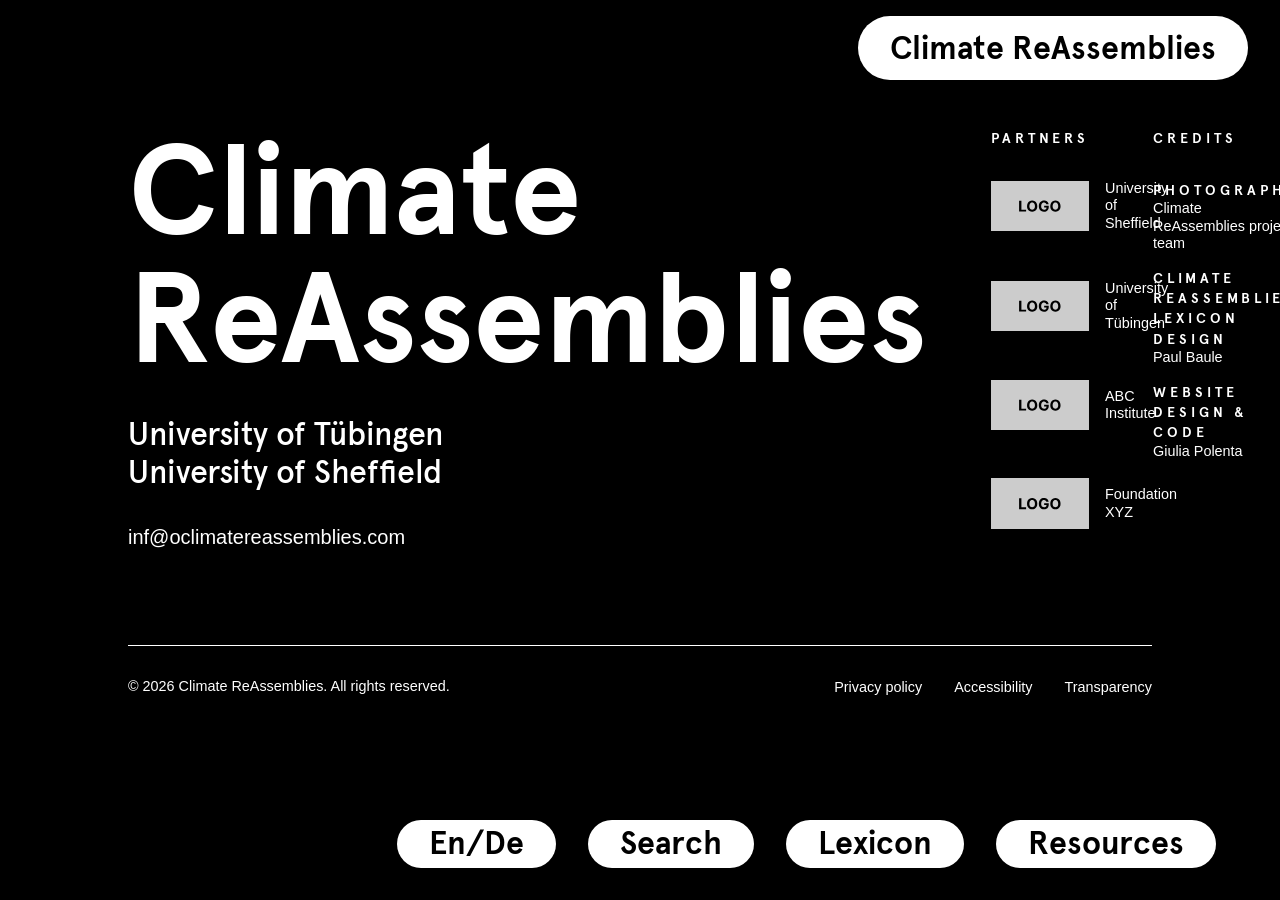
==== index.html @ f9e3c873 "Create resources page and layout" ====
<!DOCTYPE html>
<html lang="en">

<head>
    <meta charset="UTF-8">
    <meta name="viewport" content="width=device-width, initial-scale=1.0">
    <title>Climate ReAssemblies</title>
    <meta name="description"
        content="Climate ReAssemblies is a project that explores the intersection of climate change, art, and technology. Through a series of interactive installations and workshops, we aim to engage the public in meaningful conversations about the impact of climate change on our environment and society.">
    <link rel="stylesheet" href="https://use.typekit.net/gof7fem.css">
    <link rel="stylesheet" href="assets/css/base.css">
    <link rel="stylesheet" href="assets/css/font.css">
    <link rel="stylesheet" href="assets/css/variables.css">
    <link rel="stylesheet" href="assets/css/style.css">
    <noscript>Please turn on JS to navigate this website</noscript>
    <script src="https://cdn.jsdelivr.net/npm/gsap@3.15/dist/gsap.min.js"></script>
    <script src="https://cdn.jsdelivr.net/npm/gsap@3.15/dist/ScrollTrigger.min.js"></script>
    <script src="https://cdn.jsdelivr.net/npm/gsap@3.15/dist/SplitText.min.js"></script>
    <script src="assets/js/script.js" defer></script>
    <!-- <script src="assets/js/app.js" defer></script> -->
</head>

<body>

    <header>
        <h1 id="line">Climate ReAssemblies</h1>
    </header>

    <nav class="nav" aria-label="Main navigation">
        <a class="button nav-button">En/De</a>
        <a class="button nav-button">Search</a>
        <a class="button nav-button" href="https://climatereassemblieslexicon.sheffield.ac.uk/define"
            target="_blank">Lexicon</a>
        <a class="button nav-button" href="resources.html">Resources</a>
    </nav>

    <main class="main">
        <section id="overview-section" class="section current">
            <div class="section-nav-wrapper">
                <h2 class="section-nav-tab" role="tab" tabindex="0">Overview</h2>
            </div>
            <div class="section-layout-wrapper">
                <div class="section-header">
                    <h2 class="text-style-h2">Overview</h2>
                </div>
                <div class="section-content">
                    <div class="section-content-body">
                        <div class="flex-column">
                            <div class="flex-column-item" data-type="Overview" data-category="Definition"
                                data-id="source-1">
                                <h3 class="text-style-h3">Climate ReAssemblies is an interdisciplinary project at the
                                    intersection of research on arts and humanities perspectives on climate change and
                                    innovations in deliberative democracy. Through 're-stagings' of citizen climate
                                    assemblies co-designed with youth diaspora communities in Sheffield, UK and
                                    Tübingen, Germany, it will collectively assemble a body of stories, tools and
                                    resources for more inclusive and just climate adaptation and mitigation
                                    conversations.</h3>
                                <h3 class="text-style-h3">The project will address engagement with underrepresented
                                    citizens within climate assemblies and acknowledge diverse knowledges, insights and
                                    modes of deliberation. It will explore the potential of participatory arts-based
                                    approaches, notably scenario-making, for innovating within democratic processes and
                                    catalysing transformative climate action. The project directly addresses
                                    increasingly urgent demands at local, national and international levels for more
                                    inclusive, deliberative and active modes of citizenship in relation to climate
                                    change and just transitions. In doing so it puts social and environmental justice
                                    centre stage.</h3>
                                <div class="interactive-item">
                                    <span class="interactive-icon">
                                        <svg fill="none" viewBox="0 0 30 30" xmlns="http://www.w3.org/2000/svg">
                                            <path
                                                d="m27.1148 13.1344c-.7476 0-6.9562.7101-10.2492 1.0945 2.5992-2.0578 7.4907-5.94609 8.0227-6.47577 1.664-1.66641 1.0875-2.74219.5953-3.23438-.8156-.81562-2.0039-.6375-3.2344.59531-.5297.52969-4.4179 5.42114-6.4758 8.02034.3821-3.29299 1.0946-9.50159 1.0946-10.24924 0-2.357816-1.1696-2.709379-1.8657-2.709379-.696 0-1.8656.351563-1.8656 2.709379 0 .74765.7102 6.95859 1.0922 10.24924-2.0578-2.5992-5.94609-7.49065-6.47577-8.02034-1.23282-1.23281-2.41875-1.41093-3.23438-.59531-.50156.50156-.63516 1.15781-.37734 1.84687.16406.43829.49218.90469.97265 1.38751.52969.52968 5.42114 4.41557 8.02034 6.47347-3.29299-.3821-9.50159-1.0946-10.25159-1.0946-2.355466.0024-2.707029 1.1719-2.707029 1.868s.351563 1.8656 2.707029 1.8656c.75 0 6.95625-.7101 10.24919-1.0922-2.5992 2.0579-7.49059 5.9461-8.02028 6.4758-.48047.4805-.80859.9469-.97266 1.3852-.26015.6914-.12422 1.3476.37735 1.8469.33281.3304.73828.5085 1.17422.5085.6375 0 1.3289-.3703 2.06015-1.1015.52969-.5297 4.41802-5.4235 6.47582-8.0227-.3821 3.293-1.0922 9.5016-1.0922 10.2516 0 2.3555 1.1695 2.707 1.8656 2.707s1.8656-.3515 1.8656-2.707c0-.75-.7101-6.9563-1.0945-10.2492 2.0578 2.5992 5.9461 7.4906 6.4758 8.0203.7312.7312 1.425 1.1015 2.0625 1.1015.4359 0 .8414-.1757 1.1719-.5085.4921-.4922 1.071-1.568-.5954-3.2344-.5296-.5297-5.4211-4.418-8.0226-6.4758 3.2929.382 9.5015 1.0922 10.2492 1.0922 2.3578 0 2.7094-1.1672 2.7094-1.8656.0023-.6938-.3492-1.8633-2.7071-1.8633z"
                                                fill="#000000"></path>
                                        </svg>
                                    </span>
                                    <button class="button interactive-button text-style-label"
                                        data-action="add-to-collection">
                                        Collect
                                    </button>
                                </div>
                            </div>
                            <div class="flex-column-item">
                                <h3 class="text-style-h3">Lorem ipsum dolor sit amet, consectetur adipiscing elit, sed
                                    do eiusmod tempor incididunt ut labore et dolore magna aliqua. Ut enim ad minim
                                    veniam, quis nostrud exercitation ullamco laboris nisi ut aliquip ex ea commodo
                                    consequat. Duis aute irure dolor in reprehenderit in voluptate velit esse cillum
                                    dolore eu fugiat nulla pariatur. Excepteur sint occaecat cupidatat non proident,
                                    sunt in culpa qui officia deserunt mollit anim id est laborum.</h3>
                                <p class="text-style-p">Lorem ipsum dolor sit amet consectetur adipiscing elit. Quisque
                                    faucibus ex sapien vitae pellentesque sem placerat. In id cursus mi pretium tellus
                                    duis convallis. Tempus leo eu aenean sed diam urna tempor. Pulvinar vivamus
                                    fringilla lacus nec metus bibendum egestas. Iaculis massa nisl malesuada lacinia
                                    integer nunc posuere. Ut hendrerit semper vel class aptent taciti sociosqu. Ad
                                    litora torquent per conubia nostra inceptos himenaeos.
                                    Lorem ipsum dolor sit amet consectetur adipiscing elit. Quisque faucibus ex sapien
                                    vitae pellentesque sem placerat. In id cursus mi pretium tellus duis convallis.
                                    Tempus leo eu aenean sed diam urna tempor. Pulvinar vivamus fringilla lacus nec
                                    metus bibendum egestas. Iaculis massa nisl malesuada lacinia integer nunc posuere.
                                    Ut hendrerit semper vel class aptent taciti sociosqu. Ad litora torquent per conubia
                                    nostra inceptos himenaeos.</p>
                            </div>
                            <div class="flex-column-item" data-type="Overview" data-category="Quotation"
                                data-id="source-2">
                                <blockquote class="text-style-quote">
                                    &ldquo;Perhaps building policies is not so different from creating a story.&rdquo;
                                    <p class="text-style-label">Katy Rubin<br>Climate ReAssemblies interviews</p>
                                </blockquote>
                                <div class="interactive-item">
                                    <span class="interactive-icon">
                                        <svg fill="none" viewBox="0 0 30 30" xmlns="http://www.w3.org/2000/svg">
                                            <path
                                                d="m27.1148 13.1344c-.7476 0-6.9562.7101-10.2492 1.0945 2.5992-2.0578 7.4907-5.94609 8.0227-6.47577 1.664-1.66641 1.0875-2.74219.5953-3.23438-.8156-.81562-2.0039-.6375-3.2344.59531-.5297.52969-4.4179 5.42114-6.4758 8.02034.3821-3.29299 1.0946-9.50159 1.0946-10.24924 0-2.357816-1.1696-2.709379-1.8657-2.709379-.696 0-1.8656.351563-1.8656 2.709379 0 .74765.7102 6.95859 1.0922 10.24924-2.0578-2.5992-5.94609-7.49065-6.47577-8.02034-1.23282-1.23281-2.41875-1.41093-3.23438-.59531-.50156.50156-.63516 1.15781-.37734 1.84687.16406.43829.49218.90469.97265 1.38751.52969.52968 5.42114 4.41557 8.02034 6.47347-3.29299-.3821-9.50159-1.0946-10.25159-1.0946-2.355466.0024-2.707029 1.1719-2.707029 1.868s.351563 1.8656 2.707029 1.8656c.75 0 6.95625-.7101 10.24919-1.0922-2.5992 2.0579-7.49059 5.9461-8.02028 6.4758-.48047.4805-.80859.9469-.97266 1.3852-.26015.6914-.12422 1.3476.37735 1.8469.33281.3304.73828.5085 1.17422.5085.6375 0 1.3289-.3703 2.06015-1.1015.52969-.5297 4.41802-5.4235 6.47582-8.0227-.3821 3.293-1.0922 9.5016-1.0922 10.2516 0 2.3555 1.1695 2.707 1.8656 2.707s1.8656-.3515 1.8656-2.707c0-.75-.7101-6.9563-1.0945-10.2492 2.0578 2.5992 5.9461 7.4906 6.4758 8.0203.7312.7312 1.425 1.1015 2.0625 1.1015.4359 0 .8414-.1757 1.1719-.5085.4921-.4922 1.071-1.568-.5954-3.2344-.5296-.5297-5.4211-4.418-8.0226-6.4758 3.2929.382 9.5015 1.0922 10.2492 1.0922 2.3578 0 2.7094-1.1672 2.7094-1.8656.0023-.6938-.3492-1.8633-2.7071-1.8633z"
                                                fill="#000000"></path>
                                        </svg>
                                    </span>
                                    <button class="button interactive-button text-style-label"
                                        data-action="add-to-collection">
                                        Collect
                                    </button>
                                </div>
                            </div>
                        </div>
                        <div class="grid">
                            <div class="grid-item span-2" data-type="Overview" data-category="Article"
                                data-id="source-3">
                                <h3 class="text-style-h3">Lorem ipsum dolor sit amet, consectetur adipiscing elit, sed
                                    do eiusmod tempor incididunt ut labore et dolore magna aliqua. Ut enim ad minim
                                    veniam, quis nostrud exercitation ullamco laboris nisi ut aliquip ex ea commodo
                                    consequat. Duis aute irure dolor in reprehenderit in voluptate velit esse cillum
                                    dolore eu fugiat nulla pariatur. Excepteur sint occaecat cupidatat non proident,
                                    sunt in culpa qui officia deserunt mollit anim id est laborum.</h3>
                                <p class="text-style-p">Lorem ipsum dolor sit amet consectetur adipiscing elit. Quisque
                                    faucibus ex sapien vitae pellentesque sem placerat. In id cursus mi pretium tellus
                                    duis convallis. Tempus leo eu aenean sed diam urna tempor. Pulvinar vivamus
                                    fringilla lacus nec metus bibendum egestas. Iaculis massa nisl malesuada lacinia
                                    integer nunc posuere. Ut hendrerit semper vel class aptent taciti sociosqu. Ad
                                    litora torquent per conubia nostra inceptos himenaeos.
                                    Lorem ipsum dolor sit amet consectetur adipiscing elit. Quisque faucibus ex sapien
                                    vitae pellentesque sem placerat. In id cursus mi pretium tellus duis convallis.
                                    Tempus leo eu aenean sed diam urna tempor. Pulvinar vivamus fringilla lacus nec
                                    metus bibendum egestas. Iaculis massa nisl malesuada lacinia integer nunc posuere.
                                    Ut hendrerit semper vel class aptent taciti sociosqu. Ad litora torquent per conubia
                                    nostra inceptos himenaeos.</p>
                                <div class="interactive-item">
                                    <span class="interactive-icon">
                                        <svg fill="none" viewBox="0 0 30 30" xmlns="http://www.w3.org/2000/svg">
                                            <path
                                                d="m27.1148 13.1344c-.7476 0-6.9562.7101-10.2492 1.0945 2.5992-2.0578 7.4907-5.94609 8.0227-6.47577 1.664-1.66641 1.0875-2.74219.5953-3.23438-.8156-.81562-2.0039-.6375-3.2344.59531-.5297.52969-4.4179 5.42114-6.4758 8.02034.3821-3.29299 1.0946-9.50159 1.0946-10.24924 0-2.357816-1.1696-2.709379-1.8657-2.709379-.696 0-1.8656.351563-1.8656 2.709379 0 .74765.7102 6.95859 1.0922 10.24924-2.0578-2.5992-5.94609-7.49065-6.47577-8.02034-1.23282-1.23281-2.41875-1.41093-3.23438-.59531-.50156.50156-.63516 1.15781-.37734 1.84687.16406.43829.49218.90469.97265 1.38751.52969.52968 5.42114 4.41557 8.02034 6.47347-3.29299-.3821-9.50159-1.0946-10.25159-1.0946-2.355466.0024-2.707029 1.1719-2.707029 1.868s.351563 1.8656 2.707029 1.8656c.75 0 6.95625-.7101 10.24919-1.0922-2.5992 2.0579-7.49059 5.9461-8.02028 6.4758-.48047.4805-.80859.9469-.97266 1.3852-.26015.6914-.12422 1.3476.37735 1.8469.33281.3304.73828.5085 1.17422.5085.6375 0 1.3289-.3703 2.06015-1.1015.52969-.5297 4.41802-5.4235 6.47582-8.0227-.3821 3.293-1.0922 9.5016-1.0922 10.2516 0 2.3555 1.1695 2.707 1.8656 2.707s1.8656-.3515 1.8656-2.707c0-.75-.7101-6.9563-1.0945-10.2492 2.0578 2.5992 5.9461 7.4906 6.4758 8.0203.7312.7312 1.425 1.1015 2.0625 1.1015.4359 0 .8414-.1757 1.1719-.5085.4921-.4922 1.071-1.568-.5954-3.2344-.5296-.5297-5.4211-4.418-8.0226-6.4758 3.2929.382 9.5015 1.0922 10.2492 1.0922 2.3578 0 2.7094-1.1672 2.7094-1.8656.0023-.6938-.3492-1.8633-2.7071-1.8633z"
                                                fill="#000000"></path>
                                        </svg>
                                    </span>
                                    <button class="button interactive-button text-style-label"
                                        data-action="add-to-collection">
                                        Collect
                                    </button>
                                </div>
                            </div>
                        </div>
                    </div>
                </div>
            </div>
        </section>

        <section id="german-section" class="section">
            <div class="section-nav-wrapper">
                <h2 class="section-nav-tab" role="tab" tabindex="0">German Assemblies</h2>
            </div>
            <div class="section-layout-wrapper">
                <div class="section-header">
                    <h2 class="text-style-h2">German Assemblies</h2>
                </div>
                <div class="section-content">
                    <div class="section-content-body">
                        <div class="flex-column">
                            <div class="flex-column-item">
                                <h3 class="text-style-h3">Lorem ipsum dolor sit amet, consectetur adipiscing elit, sed
                                    do eiusmod tempor incididunt ut labore et dolore magna aliqua. Ut enim ad minim
                                    veniam, quis nostrud exercitation ullamco laboris nisi ut aliquip ex ea commodo
                                    consequat. Duis aute irure dolor in reprehenderit in voluptate velit esse cillum
                                    dolore eu fugiat nulla pariatur. Excepteur sint occaecat cupidatat non proident,
                                    sunt in culpa qui officia deserunt mollit anim id est laborum.</h3>
                                <p class="text-style-p">Lorem ipsum dolor sit amet consectetur adipiscing elit. Quisque
                                    faucibus ex sapien vitae pellentesque sem placerat. In id cursus mi pretium tellus
                                    duis convallis. Tempus leo eu aenean sed diam urna tempor. Pulvinar vivamus
                                    fringilla lacus nec metus bibendum egestas. Iaculis massa nisl malesuada lacinia
                                    integer nunc posuere. Ut hendrerit semper vel class aptent taciti sociosqu. Ad
                                    litora torquent per conubia nostra inceptos himenaeos.
                                    Lorem ipsum dolor sit amet consectetur adipiscing elit. Quisque faucibus ex sapien
                                    vitae pellentesque sem placerat. In id cursus mi pretium tellus duis convallis.
                                    Tempus leo eu aenean sed diam urna tempor. Pulvinar vivamus fringilla lacus nec
                                    metus bibendum egestas. Iaculis massa nisl malesuada lacinia integer nunc posuere.
                                    Ut hendrerit semper vel class aptent taciti sociosqu. Ad litora torquent per conubia
                                    nostra inceptos himenaeos.</p>
                            </div>
                        </div>
                        <div class="flex-column-item" data-type="German Assemblies" data-category="Quotation"
                            data-id="source-4">
                            <blockquote class="text-style-quote">
                                &ldquo;Lorem ipsum dolor sit amet, consectetur adipiscing elit.&rdquo;
                                <p class="text-style-label">This is a quotation</p>
                            </blockquote>
                            <div class="interactive-item">
                                <span class="interactive-icon">
                                    <svg fill="none" viewBox="0 0 30 30" xmlns="http://www.w3.org/2000/svg">
                                        <path
                                            d="m27.1148 13.1344c-.7476 0-6.9562.7101-10.2492 1.0945 2.5992-2.0578 7.4907-5.94609 8.0227-6.47577 1.664-1.66641 1.0875-2.74219.5953-3.23438-.8156-.81562-2.0039-.6375-3.2344.59531-.5297.52969-4.4179 5.42114-6.4758 8.02034.3821-3.29299 1.0946-9.50159 1.0946-10.24924 0-2.357816-1.1696-2.709379-1.8657-2.709379-.696 0-1.8656.351563-1.8656 2.709379 0 .74765.7102 6.95859 1.0922 10.24924-2.0578-2.5992-5.94609-7.49065-6.47577-8.02034-1.23282-1.23281-2.41875-1.41093-3.23438-.59531-.50156.50156-.63516 1.15781-.37734 1.84687.16406.43829.49218.90469.97265 1.38751.52969.52968 5.42114 4.41557 8.02034 6.47347-3.29299-.3821-9.50159-1.0946-10.25159-1.0946-2.355466.0024-2.707029 1.1719-2.707029 1.868s.351563 1.8656 2.707029 1.8656c.75 0 6.95625-.7101 10.24919-1.0922-2.5992 2.0579-7.49059 5.9461-8.02028 6.4758-.48047.4805-.80859.9469-.97266 1.3852-.26015.6914-.12422 1.3476.37735 1.8469.33281.3304.73828.5085 1.17422.5085.6375 0 1.3289-.3703 2.06015-1.1015.52969-.5297 4.41802-5.4235 6.47582-8.0227-.3821 3.293-1.0922 9.5016-1.0922 10.2516 0 2.3555 1.1695 2.707 1.8656 2.707s1.8656-.3515 1.8656-2.707c0-.75-.7101-6.9563-1.0945-10.2492 2.0578 2.5992 5.9461 7.4906 6.4758 8.0203.7312.7312 1.425 1.1015 2.0625 1.1015.4359 0 .8414-.1757 1.1719-.5085.4921-.4922 1.071-1.568-.5954-3.2344-.5296-.5297-5.4211-4.418-8.0226-6.4758 3.2929.382 9.5015 1.0922 10.2492 1.0922 2.3578 0 2.7094-1.1672 2.7094-1.8656.0023-.6938-.3492-1.8633-2.7071-1.8633z"
                                            fill="#000000"></path>
                                    </svg>
                                </span>
                                <button class="button interactive-button text-style-label"
                                    data-action="add-to-collection">
                                    Collect
                                </button>
                            </div>
                        </div>
                        <div class="grid">
                            <div class="grid-item span-2" data-type="German Assemblies" data-category="Article"
                                data-id="source-5">
                                <h3 class="text-style-h3">Lorem ipsum dolor sit amet, consectetur adipiscing elit, sed
                                    do eiusmod tempor incididunt ut labore et dolore magna aliqua. Ut enim ad minim
                                    veniam, quis nostrud exercitation ullamco laboris nisi ut aliquip ex ea commodo
                                    consequat. Duis aute irure dolor in reprehenderit in voluptate velit esse cillum
                                    dolore eu fugiat nulla pariatur. Excepteur sint occaecat cupidatat non proident,
                                    sunt in culpa qui officia deserunt mollit anim id est laborum.</h3>
                                <p class="text-style-p">Lorem ipsum dolor sit amet consectetur adipiscing elit. Quisque
                                    faucibus ex sapien vitae pellentesque sem placerat. In id cursus mi pretium tellus
                                    duis convallis. Tempus leo eu aenean sed diam urna tempor. Pulvinar vivamus
                                    fringilla lacus nec metus bibendum egestas. Iaculis massa nisl malesuada lacinia
                                    integer nunc posuere. Ut hendrerit semper vel class aptent taciti sociosqu. Ad
                                    litora torquent per conubia nostra inceptos himenaeos.
                                    Lorem ipsum dolor sit amet consectetur adipiscing elit. Quisque faucibus ex sapien
                                    vitae pellentesque sem placerat. In id cursus mi pretium tellus duis convallis.
                                    Tempus leo eu aenean sed diam urna tempor. Pulvinar vivamus fringilla lacus nec
                                    metus bibendum egestas. Iaculis massa nisl malesuada lacinia integer nunc posuere.
                                    Ut hendrerit semper vel class aptent taciti sociosqu. Ad litora torquent per conubia
                                    nostra inceptos himenaeos.</p>
                                <div class="interactive-item">
                                    <span class="interactive-icon">
                                        <svg fill="none" viewBox="0 0 30 30" xmlns="http://www.w3.org/2000/svg">
                                            <path
                                                d="m27.1148 13.1344c-.7476 0-6.9562.7101-10.2492 1.0945 2.5992-2.0578 7.4907-5.94609 8.0227-6.47577 1.664-1.66641 1.0875-2.74219.5953-3.23438-.8156-.81562-2.0039-.6375-3.2344.59531-.5297.52969-4.4179 5.42114-6.4758 8.02034.3821-3.29299 1.0946-9.50159 1.0946-10.24924 0-2.357816-1.1696-2.709379-1.8657-2.709379-.696 0-1.8656.351563-1.8656 2.709379 0 .74765.7102 6.95859 1.0922 10.24924-2.0578-2.5992-5.94609-7.49065-6.47577-8.02034-1.23282-1.23281-2.41875-1.41093-3.23438-.59531-.50156.50156-.63516 1.15781-.37734 1.84687.16406.43829.49218.90469.97265 1.38751.52969.52968 5.42114 4.41557 8.02034 6.47347-3.29299-.3821-9.50159-1.0946-10.25159-1.0946-2.355466.0024-2.707029 1.1719-2.707029 1.868s.351563 1.8656 2.707029 1.8656c.75 0 6.95625-.7101 10.24919-1.0922-2.5992 2.0579-7.49059 5.9461-8.02028 6.4758-.48047.4805-.80859.9469-.97266 1.3852-.26015.6914-.12422 1.3476.37735 1.8469.33281.3304.73828.5085 1.17422.5085.6375 0 1.3289-.3703 2.06015-1.1015.52969-.5297 4.41802-5.4235 6.47582-8.0227-.3821 3.293-1.0922 9.5016-1.0922 10.2516 0 2.3555 1.1695 2.707 1.8656 2.707s1.8656-.3515 1.8656-2.707c0-.75-.7101-6.9563-1.0945-10.2492 2.0578 2.5992 5.9461 7.4906 6.4758 8.0203.7312.7312 1.425 1.1015 2.0625 1.1015.4359 0 .8414-.1757 1.1719-.5085.4921-.4922 1.071-1.568-.5954-3.2344-.5296-.5297-5.4211-4.418-8.0226-6.4758 3.2929.382 9.5015 1.0922 10.2492 1.0922 2.3578 0 2.7094-1.1672 2.7094-1.8656.0023-.6938-.3492-1.8633-2.7071-1.8633z"
                                                fill="#000000"></path>
                                        </svg>
                                    </span>
                                    <button class="button interactive-button text-style-label"
                                        data-action="add-to-collection">
                                        Collect
                                    </button>
                                </div>
                            </div>
                            <div class="grid-item span-2" data-type="German Assemblies" data-category="Article"
                                data-id="source-6">
                                <h3 class="text-style-h3">Lorem ipsum dolor sit amet, consectetur adipiscing elit, sed
                                    do eiusmod tempor incididunt ut labore et dolore magna aliqua. Ut enim ad minim
                                    veniam, quis nostrud exercitation ullamco laboris nisi ut aliquip ex ea commodo
                                    consequat. Duis aute irure dolor in reprehenderit in voluptate velit esse cillum
                                    dolore eu fugiat nulla pariatur. Excepteur sint occaecat cupidatat non proident,
                                    sunt in culpa qui officia deserunt mollit anim id est laborum.</h3>
                                <p class="text-style-p">Lorem ipsum dolor sit amet consectetur adipiscing elit. Quisque
                                    faucibus ex sapien vitae pellentesque sem placerat. In id cursus mi pretium tellus
                                    duis convallis. Tempus leo eu aenean sed diam urna tempor. Pulvinar vivamus
                                    fringilla lacus nec metus bibendum egestas. Iaculis massa nisl malesuada lacinia
                                    integer nunc posuere. Ut hendrerit semper vel class aptent taciti sociosqu. Ad
                                    litora torquent per conubia nostra inceptos himenaeos.
                                    Lorem ipsum dolor sit amet consectetur adipiscing elit. Quisque faucibus ex sapien
                                    vitae pellentesque sem placerat. In id cursus mi pretium tellus duis convallis.
                                    Tempus leo eu aenean sed diam urna tempor. Pulvinar vivamus fringilla lacus nec
                                    metus bibendum egestas. Iaculis massa nisl malesuada lacinia integer nunc posuere.
                                    Ut hendrerit semper vel class aptent taciti sociosqu. Ad litora torquent per conubia
                                    nostra inceptos himenaeos.</p>
                                <div class="interactive-item">
                                    <span class="interactive-icon">
                                        <svg fill="none" viewBox="0 0 30 30" xmlns="http://www.w3.org/2000/svg">
                                            <path
                                                d="m27.1148 13.1344c-.7476 0-6.9562.7101-10.2492 1.0945 2.5992-2.0578 7.4907-5.94609 8.0227-6.47577 1.664-1.66641 1.0875-2.74219.5953-3.23438-.8156-.81562-2.0039-.6375-3.2344.59531-.5297.52969-4.4179 5.42114-6.4758 8.02034.3821-3.29299 1.0946-9.50159 1.0946-10.24924 0-2.357816-1.1696-2.709379-1.8657-2.709379-.696 0-1.8656.351563-1.8656 2.709379 0 .74765.7102 6.95859 1.0922 10.24924-2.0578-2.5992-5.94609-7.49065-6.47577-8.02034-1.23282-1.23281-2.41875-1.41093-3.23438-.59531-.50156.50156-.63516 1.15781-.37734 1.84687.16406.43829.49218.90469.97265 1.38751.52969.52968 5.42114 4.41557 8.02034 6.47347-3.29299-.3821-9.50159-1.0946-10.25159-1.0946-2.355466.0024-2.707029 1.1719-2.707029 1.868s.351563 1.8656 2.707029 1.8656c.75 0 6.95625-.7101 10.24919-1.0922-2.5992 2.0579-7.49059 5.9461-8.02028 6.4758-.48047.4805-.80859.9469-.97266 1.3852-.26015.6914-.12422 1.3476.37735 1.8469.33281.3304.73828.5085 1.17422.5085.6375 0 1.3289-.3703 2.06015-1.1015.52969-.5297 4.41802-5.4235 6.47582-8.0227-.3821 3.293-1.0922 9.5016-1.0922 10.2516 0 2.3555 1.1695 2.707 1.8656 2.707s1.8656-.3515 1.8656-2.707c0-.75-.7101-6.9563-1.0945-10.2492 2.0578 2.5992 5.9461 7.4906 6.4758 8.0203.7312.7312 1.425 1.1015 2.0625 1.1015.4359 0 .8414-.1757 1.1719-.5085.4921-.4922 1.071-1.568-.5954-3.2344-.5296-.5297-5.4211-4.418-8.0226-6.4758 3.2929.382 9.5015 1.0922 10.2492 1.0922 2.3578 0 2.7094-1.1672 2.7094-1.8656.0023-.6938-.3492-1.8633-2.7071-1.8633z"
                                                fill="#000000"></path>
                                        </svg>
                                    </span>
                                    <button class="button interactive-button text-style-label"
                                        data-action="add-to-collection">
                                        Collect
                                    </button>
                                </div>
                            </div>
                        </div>

                        <div class="grid">
                            <div class="grid-item" data-type="German Assemblies" data-category="Tool"
                                data-id="source-7">
                                <h3 class="text-style-h3">Lorem ipsum dolor sit amet</h3>
                                <p class="text-style-p">Lorem ipsum dolor sit amet consectetur adipiscing elit. Quisque
                                    faucibus ex sapien vitae pellentesque sem placerat. In id cursus mi pretium tellus
                                    duis convallis. Tempus leo eu aenean sed diam urna tempor. Pulvinar vivamus
                                    fringilla lacus nec metus bibendum egestas. Iaculis massa nisl malesuada lacinia
                                    integer nunc posuere. Ut hendrerit semper vel class aptent taciti sociosqu. Ad
                                    litora torquent per conubia nostra inceptos himenaeos.</p>
                                <div class="interactive-item">
                                    <span class="interactive-icon">
                                        <svg fill="none" viewBox="0 0 30 30" xmlns="http://www.w3.org/2000/svg">
                                            <path
                                                d="m27.1148 13.1344c-.7476 0-6.9562.7101-10.2492 1.0945 2.5992-2.0578 7.4907-5.94609 8.0227-6.47577 1.664-1.66641 1.0875-2.74219.5953-3.23438-.8156-.81562-2.0039-.6375-3.2344.59531-.5297.52969-4.4179 5.42114-6.4758 8.02034.3821-3.29299 1.0946-9.50159 1.0946-10.24924 0-2.357816-1.1696-2.709379-1.8657-2.709379-.696 0-1.8656.351563-1.8656 2.709379 0 .74765.7102 6.95859 1.0922 10.24924-2.0578-2.5992-5.94609-7.49065-6.47577-8.02034-1.23282-1.23281-2.41875-1.41093-3.23438-.59531-.50156.50156-.63516 1.15781-.37734 1.84687.16406.43829.49218.90469.97265 1.38751.52969.52968 5.42114 4.41557 8.02034 6.47347-3.29299-.3821-9.50159-1.0946-10.25159-1.0946-2.355466.0024-2.707029 1.1719-2.707029 1.868s.351563 1.8656 2.707029 1.8656c.75 0 6.95625-.7101 10.24919-1.0922-2.5992 2.0579-7.49059 5.9461-8.02028 6.4758-.48047.4805-.80859.9469-.97266 1.3852-.26015.6914-.12422 1.3476.37735 1.8469.33281.3304.73828.5085 1.17422.5085.6375 0 1.3289-.3703 2.06015-1.1015.52969-.5297 4.41802-5.4235 6.47582-8.0227-.3821 3.293-1.0922 9.5016-1.0922 10.2516 0 2.3555 1.1695 2.707 1.8656 2.707s1.8656-.3515 1.8656-2.707c0-.75-.7101-6.9563-1.0945-10.2492 2.0578 2.5992 5.9461 7.4906 6.4758 8.0203.7312.7312 1.425 1.1015 2.0625 1.1015.4359 0 .8414-.1757 1.1719-.5085.4921-.4922 1.071-1.568-.5954-3.2344-.5296-.5297-5.4211-4.418-8.0226-6.4758 3.2929.382 9.5015 1.0922 10.2492 1.0922 2.3578 0 2.7094-1.1672 2.7094-1.8656.0023-.6938-.3492-1.8633-2.7071-1.8633z"
                                                fill="#000000"></path>
                                        </svg>
                                    </span>
                                    <button class="button interactive-button text-style-label"
                                        data-action="add-to-collection">
                                        Collect
                                    </button>
                                </div>
                            </div>
                            <div class="grid-item" data-type="German Assemblies" data-category="Tool"
                                data-id="source-8">
                                <h3 class="text-style-h3">Lorem ipsum dolor sit amet</h3>
                                <p class="text-style-p">Lorem ipsum dolor sit amet consectetur adipiscing elit. Quisque
                                    faucibus ex sapien vitae pellentesque sem placerat. In id cursus mi pretium tellus
                                    duis convallis. Tempus leo eu aenean sed diam urna tempor. Pulvinar vivamus
                                    fringilla lacus nec metus bibendum egestas. Iaculis massa nisl malesuada lacinia
                                    integer nunc posuere. Ut hendrerit semper vel class aptent taciti sociosqu. Ad
                                    litora torquent per conubia nostra inceptos himenaeos.</p>
                                <div class="interactive-item">
                                    <span class="interactive-icon">
                                        <svg fill="none" viewBox="0 0 30 30" xmlns="http://www.w3.org/2000/svg">
                                            <path
                                                d="m27.1148 13.1344c-.7476 0-6.9562.7101-10.2492 1.0945 2.5992-2.0578 7.4907-5.94609 8.0227-6.47577 1.664-1.66641 1.0875-2.74219.5953-3.23438-.8156-.81562-2.0039-.6375-3.2344.59531-.5297.52969-4.4179 5.42114-6.4758 8.02034.3821-3.29299 1.0946-9.50159 1.0946-10.24924 0-2.357816-1.1696-2.709379-1.8657-2.709379-.696 0-1.8656.351563-1.8656 2.709379 0 .74765.7102 6.95859 1.0922 10.24924-2.0578-2.5992-5.94609-7.49065-6.47577-8.02034-1.23282-1.23281-2.41875-1.41093-3.23438-.59531-.50156.50156-.63516 1.15781-.37734 1.84687.16406.43829.49218.90469.97265 1.38751.52969.52968 5.42114 4.41557 8.02034 6.47347-3.29299-.3821-9.50159-1.0946-10.25159-1.0946-2.355466.0024-2.707029 1.1719-2.707029 1.868s.351563 1.8656 2.707029 1.8656c.75 0 6.95625-.7101 10.24919-1.0922-2.5992 2.0579-7.49059 5.9461-8.02028 6.4758-.48047.4805-.80859.9469-.97266 1.3852-.26015.6914-.12422 1.3476.37735 1.8469.33281.3304.73828.5085 1.17422.5085.6375 0 1.3289-.3703 2.06015-1.1015.52969-.5297 4.41802-5.4235 6.47582-8.0227-.3821 3.293-1.0922 9.5016-1.0922 10.2516 0 2.3555 1.1695 2.707 1.8656 2.707s1.8656-.3515 1.8656-2.707c0-.75-.7101-6.9563-1.0945-10.2492 2.0578 2.5992 5.9461 7.4906 6.4758 8.0203.7312.7312 1.425 1.1015 2.0625 1.1015.4359 0 .8414-.1757 1.1719-.5085.4921-.4922 1.071-1.568-.5954-3.2344-.5296-.5297-5.4211-4.418-8.0226-6.4758 3.2929.382 9.5015 1.0922 10.2492 1.0922 2.3578 0 2.7094-1.1672 2.7094-1.8656.0023-.6938-.3492-1.8633-2.7071-1.8633z"
                                                fill="#000000"></path>
                                        </svg>
                                    </span>
                                    <button class="button interactive-button text-style-label"
                                        data-action="add-to-collection">
                                        Collect
                                    </button>
                                </div>
                            </div>
                            <div class="grid-item" data-type="German Assemblies" data-category="Tool"
                                data-id="source-9">
                                <h3 class="text-style-h3">Lorem ipsum dolor sit amet</h3>
                                <p class="text-style-p">Lorem ipsum dolor sit amet consectetur adipiscing elit. Quisque
                                    faucibus ex sapien vitae pellentesque sem placerat. In id cursus mi pretium tellus
                                    duis convallis. Tempus leo eu aenean sed diam urna tempor. Pulvinar vivamus
                                    fringilla lacus nec metus bibendum egestas. Iaculis massa nisl malesuada lacinia
                                    integer nunc posuere. Ut hendrerit semper vel class aptent taciti sociosqu. Ad
                                    litora torquent per conubia nostra inceptos himenaeos.</p>
                                <div class="interactive-item">
                                    <span class="interactive-icon">
                                        <svg fill="none" viewBox="0 0 30 30" xmlns="http://www.w3.org/2000/svg">
                                            <path
                                                d="m27.1148 13.1344c-.7476 0-6.9562.7101-10.2492 1.0945 2.5992-2.0578 7.4907-5.94609 8.0227-6.47577 1.664-1.66641 1.0875-2.74219.5953-3.23438-.8156-.81562-2.0039-.6375-3.2344.59531-.5297.52969-4.4179 5.42114-6.4758 8.02034.3821-3.29299 1.0946-9.50159 1.0946-10.24924 0-2.357816-1.1696-2.709379-1.8657-2.709379-.696 0-1.8656.351563-1.8656 2.709379 0 .74765.7102 6.95859 1.0922 10.24924-2.0578-2.5992-5.94609-7.49065-6.47577-8.02034-1.23282-1.23281-2.41875-1.41093-3.23438-.59531-.50156.50156-.63516 1.15781-.37734 1.84687.16406.43829.49218.90469.97265 1.38751.52969.52968 5.42114 4.41557 8.02034 6.47347-3.29299-.3821-9.50159-1.0946-10.25159-1.0946-2.355466.0024-2.707029 1.1719-2.707029 1.868s.351563 1.8656 2.707029 1.8656c.75 0 6.95625-.7101 10.24919-1.0922-2.5992 2.0579-7.49059 5.9461-8.02028 6.4758-.48047.4805-.80859.9469-.97266 1.3852-.26015.6914-.12422 1.3476.37735 1.8469.33281.3304.73828.5085 1.17422.5085.6375 0 1.3289-.3703 2.06015-1.1015.52969-.5297 4.41802-5.4235 6.47582-8.0227-.3821 3.293-1.0922 9.5016-1.0922 10.2516 0 2.3555 1.1695 2.707 1.8656 2.707s1.8656-.3515 1.8656-2.707c0-.75-.7101-6.9563-1.0945-10.2492 2.0578 2.5992 5.9461 7.4906 6.4758 8.0203.7312.7312 1.425 1.1015 2.0625 1.1015.4359 0 .8414-.1757 1.1719-.5085.4921-.4922 1.071-1.568-.5954-3.2344-.5296-.5297-5.4211-4.418-8.0226-6.4758 3.2929.382 9.5015 1.0922 10.2492 1.0922 2.3578 0 2.7094-1.1672 2.7094-1.8656.0023-.6938-.3492-1.8633-2.7071-1.8633z"
                                                fill="#000000"></path>
                                        </svg>
                                    </span>
                                    <button class="button interactive-button text-style-label"
                                        data-action="add-to-collection">
                                        Collect
                                    </button>
                                </div>
                            </div>
                            <div class="grid-item" data-type="German Assemblies" data-category="Tool"
                                data-id="source-10">
                                <h3 class="text-style-h3">Lorem ipsum dolor sit amet</h3>
                                <p class="text-style-p">Lorem ipsum dolor sit amet consectetur adipiscing elit. Quisque
                                    faucibus ex sapien vitae pellentesque sem placerat. In id cursus mi pretium tellus
                                    duis convallis. Tempus leo eu aenean sed diam urna tempor. Pulvinar vivamus
                                    fringilla lacus nec metus bibendum egestas. Iaculis massa nisl malesuada lacinia
                                    integer nunc posuere. Ut hendrerit semper vel class aptent taciti sociosqu. Ad
                                    litora torquent per conubia nostra inceptos himenaeos.</p>
                                <div class="interactive-item">
                                    <span class="interactive-icon">
                                        <svg fill="none" viewBox="0 0 30 30" xmlns="http://www.w3.org/2000/svg">
                                            <path
                                                d="m27.1148 13.1344c-.7476 0-6.9562.7101-10.2492 1.0945 2.5992-2.0578 7.4907-5.94609 8.0227-6.47577 1.664-1.66641 1.0875-2.74219.5953-3.23438-.8156-.81562-2.0039-.6375-3.2344.59531-.5297.52969-4.4179 5.42114-6.4758 8.02034.3821-3.29299 1.0946-9.50159 1.0946-10.24924 0-2.357816-1.1696-2.709379-1.8657-2.709379-.696 0-1.8656.351563-1.8656 2.709379 0 .74765.7102 6.95859 1.0922 10.24924-2.0578-2.5992-5.94609-7.49065-6.47577-8.02034-1.23282-1.23281-2.41875-1.41093-3.23438-.59531-.50156.50156-.63516 1.15781-.37734 1.84687.16406.43829.49218.90469.97265 1.38751.52969.52968 5.42114 4.41557 8.02034 6.47347-3.29299-.3821-9.50159-1.0946-10.25159-1.0946-2.355466.0024-2.707029 1.1719-2.707029 1.868s.351563 1.8656 2.707029 1.8656c.75 0 6.95625-.7101 10.24919-1.0922-2.5992 2.0579-7.49059 5.9461-8.02028 6.4758-.48047.4805-.80859.9469-.97266 1.3852-.26015.6914-.12422 1.3476.37735 1.8469.33281.3304.73828.5085 1.17422.5085.6375 0 1.3289-.3703 2.06015-1.1015.52969-.5297 4.41802-5.4235 6.47582-8.0227-.3821 3.293-1.0922 9.5016-1.0922 10.2516 0 2.3555 1.1695 2.707 1.8656 2.707s1.8656-.3515 1.8656-2.707c0-.75-.7101-6.9563-1.0945-10.2492 2.0578 2.5992 5.9461 7.4906 6.4758 8.0203.7312.7312 1.425 1.1015 2.0625 1.1015.4359 0 .8414-.1757 1.1719-.5085.4921-.4922 1.071-1.568-.5954-3.2344-.5296-.5297-5.4211-4.418-8.0226-6.4758 3.2929.382 9.5015 1.0922 10.2492 1.0922 2.3578 0 2.7094-1.1672 2.7094-1.8656.0023-.6938-.3492-1.8633-2.7071-1.8633z"
                                                fill="#000000"></path>
                                        </svg>
                                    </span>
                                    <button class="button interactive-button text-style-label"
                                        data-action="add-to-collection">
                                        Collect
                                    </button>
                                </div>
                            </div>
                        </div>
                    </div>
                </div>
            </div>
        </section>

        <section id="uk-section" class="section">
            <div class="section-nav-wrapper">
                <h2 class="section-nav-tab" role="tab" tabindex="0">UK Assemblies</h2>
            </div>
            <div class="section-layout-wrapper">
                <div class="section-header">
                    <h2 class="text-style-h2">UK Assemblies</h2>
                </div>
                <div class="section-content">
                    <div class="section-content-body">
                        <div class="flex-column">
                            <div class="flex-column-item">
                                <h3 class="text-style-h3">Lorem ipsum dolor sit amet, consectetur adipiscing elit, sed
                                    do eiusmod tempor incididunt ut labore et dolore magna aliqua. Ut enim ad minim
                                    veniam, quis nostrud exercitation ullamco laboris nisi ut aliquip ex ea commodo
                                    consequat. Duis aute irure dolor in reprehenderit in voluptate velit esse cillum
                                    dolore eu fugiat nulla pariatur. Excepteur sint occaecat cupidatat non proident,
                                    sunt in culpa qui officia deserunt mollit anim id est laborum.</h3>
                                <p class="text-style-p">Lorem ipsum dolor sit amet consectetur adipiscing elit. Quisque
                                    faucibus ex sapien vitae pellentesque sem placerat. In id cursus mi pretium tellus
                                    duis convallis. Tempus leo eu aenean sed diam urna tempor. Pulvinar vivamus
                                    fringilla lacus nec metus bibendum egestas. Iaculis massa nisl malesuada lacinia
                                    integer nunc posuere. Ut hendrerit semper vel class aptent taciti sociosqu. Ad
                                    litora torquent per conubia nostra inceptos himenaeos.
                                    Lorem ipsum dolor sit amet consectetur adipiscing elit. Quisque faucibus ex sapien
                                    vitae pellentesque sem placerat. In id cursus mi pretium tellus duis convallis.
                                    Tempus leo eu aenean sed diam urna tempor. Pulvinar vivamus fringilla lacus nec
                                    metus bibendum egestas. Iaculis massa nisl malesuada lacinia integer nunc posuere.
                                    Ut hendrerit semper vel class aptent taciti sociosqu. Ad litora torquent per conubia
                                    nostra inceptos himenaeos.</p>
                            </div>
                        </div>
                        <div class="grid">
                            <div class="grid-item span-2" data-type="UK Assemblies" data-category="Article"
                                data-id="source-11">
                                <h3 class="text-style-h3">Lorem ipsum dolor sit amet, consectetur adipiscing elit, sed
                                    do eiusmod tempor incididunt ut labore et dolore magna aliqua. Ut enim ad minim
                                    veniam, quis nostrud exercitation ullamco laboris nisi ut aliquip ex ea commodo
                                    consequat. Duis aute irure dolor in reprehenderit in voluptate velit esse cillum
                                    dolore eu fugiat nulla pariatur. Excepteur sint occaecat cupidatat non proident,
                                    sunt in culpa qui officia deserunt mollit anim id est laborum.</h3>
                                <p class="text-style-p">Lorem ipsum dolor sit amet consectetur adipiscing elit. Quisque
                                    faucibus ex sapien vitae pellentesque sem placerat. In id cursus mi pretium tellus
                                    duis convallis. Tempus leo eu aenean sed diam urna tempor. Pulvinar vivamus
                                    fringilla lacus nec metus bibendum egestas. Iaculis massa nisl malesuada lacinia
                                    integer nunc posuere. Ut hendrerit semper vel class aptent taciti sociosqu. Ad
                                    litora torquent per conubia nostra inceptos himenaeos.
                                    Lorem ipsum dolor sit amet consectetur adipiscing elit. Quisque faucibus ex sapien
                                    vitae pellentesque sem placerat. In id cursus mi pretium tellus duis convallis.
                                    Tempus leo eu aenean sed diam urna tempor. Pulvinar vivamus fringilla lacus nec
                                    metus bibendum egestas. Iaculis massa nisl malesuada lacinia integer nunc posuere.
                                    Ut hendrerit semper vel class aptent taciti sociosqu. Ad litora torquent per conubia
                                    nostra inceptos himenaeos.</p>
                                <div class="interactive-item">
                                    <span class="interactive-icon">
                                        <svg fill="none" viewBox="0 0 30 30" xmlns="http://www.w3.org/2000/svg">
                                            <path
                                                d="m27.1148 13.1344c-.7476 0-6.9562.7101-10.2492 1.0945 2.5992-2.0578 7.4907-5.94609 8.0227-6.47577 1.664-1.66641 1.0875-2.74219.5953-3.23438-.8156-.81562-2.0039-.6375-3.2344.59531-.5297.52969-4.4179 5.42114-6.4758 8.02034.3821-3.29299 1.0946-9.50159 1.0946-10.24924 0-2.357816-1.1696-2.709379-1.8657-2.709379-.696 0-1.8656.351563-1.8656 2.709379 0 .74765.7102 6.95859 1.0922 10.24924-2.0578-2.5992-5.94609-7.49065-6.47577-8.02034-1.23282-1.23281-2.41875-1.41093-3.23438-.59531-.50156.50156-.63516 1.15781-.37734 1.84687.16406.43829.49218.90469.97265 1.38751.52969.52968 5.42114 4.41557 8.02034 6.47347-3.29299-.3821-9.50159-1.0946-10.25159-1.0946-2.355466.0024-2.707029 1.1719-2.707029 1.868s.351563 1.8656 2.707029 1.8656c.75 0 6.95625-.7101 10.24919-1.0922-2.5992 2.0579-7.49059 5.9461-8.02028 6.4758-.48047.4805-.80859.9469-.97266 1.3852-.26015.6914-.12422 1.3476.37735 1.8469.33281.3304.73828.5085 1.17422.5085.6375 0 1.3289-.3703 2.06015-1.1015.52969-.5297 4.41802-5.4235 6.47582-8.0227-.3821 3.293-1.0922 9.5016-1.0922 10.2516 0 2.3555 1.1695 2.707 1.8656 2.707s1.8656-.3515 1.8656-2.707c0-.75-.7101-6.9563-1.0945-10.2492 2.0578 2.5992 5.9461 7.4906 6.4758 8.0203.7312.7312 1.425 1.1015 2.0625 1.1015.4359 0 .8414-.1757 1.1719-.5085.4921-.4922 1.071-1.568-.5954-3.2344-.5296-.5297-5.4211-4.418-8.0226-6.4758 3.2929.382 9.5015 1.0922 10.2492 1.0922 2.3578 0 2.7094-1.1672 2.7094-1.8656.0023-.6938-.3492-1.8633-2.7071-1.8633z"
                                                fill="#000000"></path>
                                        </svg>
                                    </span>
                                    <button class="button interactive-button text-style-label"
                                        data-action="add-to-collection">
                                        Collect
                                    </button>
                                </div>
                            </div>
                            <div class="grid-item span-2" data-type="UK Assemblies" data-category="Article"
                                data-id="source-12">
                                <h3 class="text-style-h3">Lorem ipsum dolor sit amet, consectetur adipiscing elit, sed
                                    do eiusmod tempor incididunt ut labore et dolore magna aliqua. Ut enim ad minim
                                    veniam, quis nostrud exercitation ullamco laboris nisi ut aliquip ex ea commodo
                                    consequat. Duis aute irure dolor in reprehenderit in voluptate velit esse cillum
                                    dolore eu fugiat nulla pariatur. Excepteur sint occaecat cupidatat non proident,
                                    sunt in culpa qui officia deserunt mollit anim id est laborum.</h3>
                                <p class="text-style-p">Lorem ipsum dolor sit amet consectetur adipiscing elit. Quisque
                                    faucibus ex sapien vitae pellentesque sem placerat. In id cursus mi pretium tellus
                                    duis convallis. Tempus leo eu aenean sed diam urna tempor. Pulvinar vivamus
                                    fringilla lacus nec metus bibendum egestas. Iaculis massa nisl malesuada lacinia
                                    integer nunc posuere. Ut hendrerit semper vel class aptent taciti sociosqu. Ad
                                    litora torquent per conubia nostra inceptos himenaeos.
                                    Lorem ipsum dolor sit amet consectetur adipiscing elit. Quisque faucibus ex sapien
                                    vitae pellentesque sem placerat. In id cursus mi pretium tellus duis convallis.
                                    Tempus leo eu aenean sed diam urna tempor. Pulvinar vivamus fringilla lacus nec
                                    metus bibendum egestas. Iaculis massa nisl malesuada lacinia integer nunc posuere.
                                    Ut hendrerit semper vel class aptent taciti sociosqu. Ad litora torquent per conubia
                                    nostra inceptos himenaeos.</p>
                                <div class="interactive-item">
                                    <span class="interactive-icon">
                                        <svg fill="none" viewBox="0 0 30 30" xmlns="http://www.w3.org/2000/svg">
                                            <path
                                                d="m27.1148 13.1344c-.7476 0-6.9562.7101-10.2492 1.0945 2.5992-2.0578 7.4907-5.94609 8.0227-6.47577 1.664-1.66641 1.0875-2.74219.5953-3.23438-.8156-.81562-2.0039-.6375-3.2344.59531-.5297.52969-4.4179 5.42114-6.4758 8.02034.3821-3.29299 1.0946-9.50159 1.0946-10.24924 0-2.357816-1.1696-2.709379-1.8657-2.709379-.696 0-1.8656.351563-1.8656 2.709379 0 .74765.7102 6.95859 1.0922 10.24924-2.0578-2.5992-5.94609-7.49065-6.47577-8.02034-1.23282-1.23281-2.41875-1.41093-3.23438-.59531-.50156.50156-.63516 1.15781-.37734 1.84687.16406.43829.49218.90469.97265 1.38751.52969.52968 5.42114 4.41557 8.02034 6.47347-3.29299-.3821-9.50159-1.0946-10.25159-1.0946-2.355466.0024-2.707029 1.1719-2.707029 1.868s.351563 1.8656 2.707029 1.8656c.75 0 6.95625-.7101 10.24919-1.0922-2.5992 2.0579-7.49059 5.9461-8.02028 6.4758-.48047.4805-.80859.9469-.97266 1.3852-.26015.6914-.12422 1.3476.37735 1.8469.33281.3304.73828.5085 1.17422.5085.6375 0 1.3289-.3703 2.06015-1.1015.52969-.5297 4.41802-5.4235 6.47582-8.0227-.3821 3.293-1.0922 9.5016-1.0922 10.2516 0 2.3555 1.1695 2.707 1.8656 2.707s1.8656-.3515 1.8656-2.707c0-.75-.7101-6.9563-1.0945-10.2492 2.0578 2.5992 5.9461 7.4906 6.4758 8.0203.7312.7312 1.425 1.1015 2.0625 1.1015.4359 0 .8414-.1757 1.1719-.5085.4921-.4922 1.071-1.568-.5954-3.2344-.5296-.5297-5.4211-4.418-8.0226-6.4758 3.2929.382 9.5015 1.0922 10.2492 1.0922 2.3578 0 2.7094-1.1672 2.7094-1.8656.0023-.6938-.3492-1.8633-2.7071-1.8633z"
                                                fill="#000000"></path>
                                        </svg>
                                    </span>
                                    <button class="button interactive-button text-style-label"
                                        data-action="add-to-collection">
                                        Collect
                                    </button>
                                </div>
                            </div>
                        </div>
                        <div class="flex-column">
                            <div class="flex-column-item" data-type="UK Assemblies" data-category="Quotation"
                                data-id="source-13">
                                <blockquote class="text-style-quote">
                                    &ldquo;Lorem ipsum dolor sit amet, consectetur adipiscing elit.&rdquo;
                                    <p class="text-style-label">This is a quotation</p>
                                </blockquote>
                                <div class="interactive-item">
                                    <span class="interactive-icon">
                                        <svg fill="none" viewBox="0 0 30 30" xmlns="http://www.w3.org/2000/svg">
                                            <path
                                                d="m27.1148 13.1344c-.7476 0-6.9562.7101-10.2492 1.0945 2.5992-2.0578 7.4907-5.94609 8.0227-6.47577 1.664-1.66641 1.0875-2.74219.5953-3.23438-.8156-.81562-2.0039-.6375-3.2344.59531-.5297.52969-4.4179 5.42114-6.4758 8.02034.3821-3.29299 1.0946-9.50159 1.0946-10.24924 0-2.357816-1.1696-2.709379-1.8657-2.709379-.696 0-1.8656.351563-1.8656 2.709379 0 .74765.7102 6.95859 1.0922 10.24924-2.0578-2.5992-5.94609-7.49065-6.47577-8.02034-1.23282-1.23281-2.41875-1.41093-3.23438-.59531-.50156.50156-.63516 1.15781-.37734 1.84687.16406.43829.49218.90469.97265 1.38751.52969.52968 5.42114 4.41557 8.02034 6.47347-3.29299-.3821-9.50159-1.0946-10.25159-1.0946-2.355466.0024-2.707029 1.1719-2.707029 1.868s.351563 1.8656 2.707029 1.8656c.75 0 6.95625-.7101 10.24919-1.0922-2.5992 2.0579-7.49059 5.9461-8.02028 6.4758-.48047.4805-.80859.9469-.97266 1.3852-.26015.6914-.12422 1.3476.37735 1.8469.33281.3304.73828.5085 1.17422.5085.6375 0 1.3289-.3703 2.06015-1.1015.52969-.5297 4.41802-5.4235 6.47582-8.0227-.3821 3.293-1.0922 9.5016-1.0922 10.2516 0 2.3555 1.1695 2.707 1.8656 2.707s1.8656-.3515 1.8656-2.707c0-.75-.7101-6.9563-1.0945-10.2492 2.0578 2.5992 5.9461 7.4906 6.4758 8.0203.7312.7312 1.425 1.1015 2.0625 1.1015.4359 0 .8414-.1757 1.1719-.5085.4921-.4922 1.071-1.568-.5954-3.2344-.5296-.5297-5.4211-4.418-8.0226-6.4758 3.2929.382 9.5015 1.0922 10.2492 1.0922 2.3578 0 2.7094-1.1672 2.7094-1.8656.0023-.6938-.3492-1.8633-2.7071-1.8633z"
                                                fill="#000000"></path>
                                        </svg>
                                    </span>
                                    <button class="button interactive-button text-style-label"
                                        data-action="add-to-collection">
                                        Collect
                                    </button>
                                </div>
                            </div>
                            <div class="flex-column-item">
                                <h3 class="text-style-h3">Lorem ipsum dolor sit amet, consectetur adipiscing elit, sed
                                    do eiusmod tempor incididunt ut labore et dolore magna aliqua. Ut enim ad minim
                                    veniam, quis nostrud exercitation ullamco laboris nisi ut aliquip ex ea commodo
                                    consequat. Duis aute irure dolor in reprehenderit in voluptate velit esse cillum
                                    dolore eu fugiat nulla pariatur. Excepteur sint occaecat cupidatat non proident,
                                    sunt in culpa qui officia deserunt mollit anim id est laborum.</h3>
                                <p class="text-style-p">Lorem ipsum dolor sit amet consectetur adipiscing elit. Quisque
                                    faucibus ex sapien vitae pellentesque sem placerat. In id cursus mi pretium tellus
                                    duis convallis. Tempus leo eu aenean sed diam urna tempor. Pulvinar vivamus
                                    fringilla lacus nec metus bibendum egestas. Iaculis massa nisl malesuada lacinia
                                    integer nunc posuere. Ut hendrerit semper vel class aptent taciti sociosqu. Ad
                                    litora torquent per conubia nostra inceptos himenaeos.
                                    Lorem ipsum dolor sit amet consectetur adipiscing elit. Quisque faucibus ex sapien
                                    vitae pellentesque sem placerat. In id cursus mi pretium tellus duis convallis.
                                    Tempus leo eu aenean sed diam urna tempor. Pulvinar vivamus fringilla lacus nec
                                    metus bibendum egestas. Iaculis massa nisl malesuada lacinia integer nunc posuere.
                                    Ut hendrerit semper vel class aptent taciti sociosqu. Ad litora torquent per conubia
                                    nostra inceptos himenaeos.</p>
                            </div>
                        </div>
                        <div class="gallery-grid">
                            <figure class="gallery-item" data-type="UK Assemblies" data-category="Documentation"
                                data-id="source-14">
                                <img src="./media/sample-1.png">
                                <figcaption class="text-style-caption" hidden>This is a caption</figcaption>
                                <div class="interactive-item">
                                    <span class="interactive-icon">
                                        <svg fill="none" viewBox="0 0 30 30" xmlns="http://www.w3.org/2000/svg">
                                            <path
                                                d="m27.1148 13.1344c-.7476 0-6.9562.7101-10.2492 1.0945 2.5992-2.0578 7.4907-5.94609 8.0227-6.47577 1.664-1.66641 1.0875-2.74219.5953-3.23438-.8156-.81562-2.0039-.6375-3.2344.59531-.5297.52969-4.4179 5.42114-6.4758 8.02034.3821-3.29299 1.0946-9.50159 1.0946-10.24924 0-2.357816-1.1696-2.709379-1.8657-2.709379-.696 0-1.8656.351563-1.8656 2.709379 0 .74765.7102 6.95859 1.0922 10.24924-2.0578-2.5992-5.94609-7.49065-6.47577-8.02034-1.23282-1.23281-2.41875-1.41093-3.23438-.59531-.50156.50156-.63516 1.15781-.37734 1.84687.16406.43829.49218.90469.97265 1.38751.52969.52968 5.42114 4.41557 8.02034 6.47347-3.29299-.3821-9.50159-1.0946-10.25159-1.0946-2.355466.0024-2.707029 1.1719-2.707029 1.868s.351563 1.8656 2.707029 1.8656c.75 0 6.95625-.7101 10.24919-1.0922-2.5992 2.0579-7.49059 5.9461-8.02028 6.4758-.48047.4805-.80859.9469-.97266 1.3852-.26015.6914-.12422 1.3476.37735 1.8469.33281.3304.73828.5085 1.17422.5085.6375 0 1.3289-.3703 2.06015-1.1015.52969-.5297 4.41802-5.4235 6.47582-8.0227-.3821 3.293-1.0922 9.5016-1.0922 10.2516 0 2.3555 1.1695 2.707 1.8656 2.707s1.8656-.3515 1.8656-2.707c0-.75-.7101-6.9563-1.0945-10.2492 2.0578 2.5992 5.9461 7.4906 6.4758 8.0203.7312.7312 1.425 1.1015 2.0625 1.1015.4359 0 .8414-.1757 1.1719-.5085.4921-.4922 1.071-1.568-.5954-3.2344-.5296-.5297-5.4211-4.418-8.0226-6.4758 3.2929.382 9.5015 1.0922 10.2492 1.0922 2.3578 0 2.7094-1.1672 2.7094-1.8656.0023-.6938-.3492-1.8633-2.7071-1.8633z"
                                                fill="#000000"></path>
                                        </svg>
                                    </span>
                                    <button class="button interactive-button text-style-label"
                                        data-action="add-to-collection">
                                        Collect
                                    </button>
                                </div>
                            </figure>
                            <figure class="gallery-item">
                                <img src="./media/sample-2.png">
                                <figcaption class="text-style-caption" hidden>This is a caption</figcaption>
                            </figure>
                            <figure class="gallery-item">
                                <img src="./media/sample-3.png">
                                <figcaption class="text-style-caption" hidden>This is a caption</figcaption>
                            </figure>
                            <figure class="gallery-item">
                                <img src="./media/sample-4.png">
                                <figcaption class="text-style-caption" hidden>This is a caption</figcaption>
                            </figure>
                            <figure class="gallery-item">
                                <img src="./media/sample-5.png">
                                <figcaption class="text-style-caption" hidden>This is a caption</figcaption>
                            </figure>
                            <figure class="gallery-item" data-type="UK Assemblies" data-category="Documentation"
                                data-id="source-15">
                                <img src="./media/sample-6.png">
                                <figcaption class="text-style-caption" hidden>This is a caption</figcaption>
                                <div class="interactive-item">
                                    <span class="interactive-icon">
                                        <svg fill="none" viewBox="0 0 30 30" xmlns="http://www.w3.org/2000/svg">
                                            <path
                                                d="m27.1148 13.1344c-.7476 0-6.9562.7101-10.2492 1.0945 2.5992-2.0578 7.4907-5.94609 8.0227-6.47577 1.664-1.66641 1.0875-2.74219.5953-3.23438-.8156-.81562-2.0039-.6375-3.2344.59531-.5297.52969-4.4179 5.42114-6.4758 8.02034.3821-3.29299 1.0946-9.50159 1.0946-10.24924 0-2.357816-1.1696-2.709379-1.8657-2.709379-.696 0-1.8656.351563-1.8656 2.709379 0 .74765.7102 6.95859 1.0922 10.24924-2.0578-2.5992-5.94609-7.49065-6.47577-8.02034-1.23282-1.23281-2.41875-1.41093-3.23438-.59531-.50156.50156-.63516 1.15781-.37734 1.84687.16406.43829.49218.90469.97265 1.38751.52969.52968 5.42114 4.41557 8.02034 6.47347-3.29299-.3821-9.50159-1.0946-10.25159-1.0946-2.355466.0024-2.707029 1.1719-2.707029 1.868s.351563 1.8656 2.707029 1.8656c.75 0 6.95625-.7101 10.24919-1.0922-2.5992 2.0579-7.49059 5.9461-8.02028 6.4758-.48047.4805-.80859.9469-.97266 1.3852-.26015.6914-.12422 1.3476.37735 1.8469.33281.3304.73828.5085 1.17422.5085.6375 0 1.3289-.3703 2.06015-1.1015.52969-.5297 4.41802-5.4235 6.47582-8.0227-.3821 3.293-1.0922 9.5016-1.0922 10.2516 0 2.3555 1.1695 2.707 1.8656 2.707s1.8656-.3515 1.8656-2.707c0-.75-.7101-6.9563-1.0945-10.2492 2.0578 2.5992 5.9461 7.4906 6.4758 8.0203.7312.7312 1.425 1.1015 2.0625 1.1015.4359 0 .8414-.1757 1.1719-.5085.4921-.4922 1.071-1.568-.5954-3.2344-.5296-.5297-5.4211-4.418-8.0226-6.4758 3.2929.382 9.5015 1.0922 10.2492 1.0922 2.3578 0 2.7094-1.1672 2.7094-1.8656.0023-.6938-.3492-1.8633-2.7071-1.8633z"
                                                fill="#000000"></path>
                                        </svg>
                                    </span>
                                    <button class="button interactive-button text-style-label"
                                        data-action="add-to-collection">
                                        Collect
                                    </button>
                                </div>
                            </figure>
                        </div>
                    </div>
                </div>
            </div>
        </section>

        <section id="interactive-section" class="section">
            <div class="section-nav-wrapper">
                <h2 class="section-nav-tab" role="tab" tabindex="0">Collect and ReAssemble</h2>
            </div>
            <div class="section-layout-wrapper">
                <div class="section-header">
                    <h2 class="text-style-h2">Collect and ReAssemble</h2>
                </div>
                <div class="section-content">
                    <div class="section-content-body">
                        <div class="flex-column">
                            <div class="flex-column-item">
                                <h3 class="text-style-h3">This is your collection area, where you can save and
                                    reassemble items from across the platform to create your own journey through the
                                    Climate ReAssemblies tools, resources, and experiences.</h3>
                                <h3 class="text-style-h3">Whenever it appears, click the <span class="interactive-icon">
                                        <svg fill="none" viewBox="0 0 30 30" xmlns="http://www.w3.org/2000/svg">
                                            <path
                                                d="m27.1148 13.1344c-.7476 0-6.9562.7101-10.2492 1.0945 2.5992-2.0578 7.4907-5.94609 8.0227-6.47577 1.664-1.66641 1.0875-2.74219.5953-3.23438-.8156-.81562-2.0039-.6375-3.2344.59531-.5297.52969-4.4179 5.42114-6.4758 8.02034.3821-3.29299 1.0946-9.50159 1.0946-10.24924 0-2.357816-1.1696-2.709379-1.8657-2.709379-.696 0-1.8656.351563-1.8656 2.709379 0 .74765.7102 6.95859 1.0922 10.24924-2.0578-2.5992-5.94609-7.49065-6.47577-8.02034-1.23282-1.23281-2.41875-1.41093-3.23438-.59531-.50156.50156-.63516 1.15781-.37734 1.84687.16406.43829.49218.90469.97265 1.38751.52969.52968 5.42114 4.41557 8.02034 6.47347-3.29299-.3821-9.50159-1.0946-10.25159-1.0946-2.355466.0024-2.707029 1.1719-2.707029 1.868s.351563 1.8656 2.707029 1.8656c.75 0 6.95625-.7101 10.24919-1.0922-2.5992 2.0579-7.49059 5.9461-8.02028 6.4758-.48047.4805-.80859.9469-.97266 1.3852-.26015.6914-.12422 1.3476.37735 1.8469.33281.3304.73828.5085 1.17422.5085.6375 0 1.3289-.3703 2.06015-1.1015.52969-.5297 4.41802-5.4235 6.47582-8.0227-.3821 3.293-1.0922 9.5016-1.0922 10.2516 0 2.3555 1.1695 2.707 1.8656 2.707s1.8656-.3515 1.8656-2.707c0-.75-.7101-6.9563-1.0945-10.2492 2.0578 2.5992 5.9461 7.4906 6.4758 8.0203.7312.7312 1.425 1.1015 2.0625 1.1015.4359 0 .8414-.1757 1.1719-.5085.4921-.4922 1.071-1.568-.5954-3.2344-.5296-.5297-5.4211-4.418-8.0226-6.4758 3.2929.382 9.5015 1.0922 10.2492 1.0922 2.3578 0 2.7094-1.1672 2.7094-1.8656.0023-.6938-.3492-1.8633-2.7071-1.8633z"
                                                fill="#000000"></path>
                                        </svg>
                                    </span> button to add items to your collection.<br>Return here anytime to review,
                                    explore, and reassemble.</h3>
                            </div>
                        </div>
                        <div id="collection" class="flex-column">
                            <ul id="collection-container" class="flex-column-item"></ul>
                            <template id="collection-item-template">
                                <li class="collection-item" draggable="true">
                                    <button class="collection-remove" type="button" data-action="remove"
                                        aria-label="Remove from collection">
                                        <svg xmlns="http://www.w3.org/2000/svg" viewBox="0 0 22 22">
                                            <path
                                                d="M20.9,18.2c1.7,1.7,1.1,2.7.6,3.2-.3.3-.7.5-1.2.5-.6,0-1.3-.4-2.1-1.1-.5-.5-5.2-6.2-7.2-8.8h0c-2.1,2.6-6.7,8.3-7.2,8.8-.7.7-1.4,1.1-2.1,1.1s-.8-.2-1.2-.5C0,21-.1,20.3.1,19.6c.2-.4.5-.9,1-1.4.5-.5,6.2-5.2,8.8-7.2h0C7.3,8.9,1.6,4.3,1.1,3.7c-.5-.5-.8-.9-1-1.4C-.1,1.7,0,1,.5.5,1.3-.3,2.5-.1,3.7,1.1c.5.5,5.2,6.2,7.2,8.8h0c2.1-2.6,6.7-8.3,7.2-8.8,1.2-1.2,2.4-1.4,3.2-.6s1.1,1.6-.6,3.2c-.5.5-6.2,5.2-8.8,7.2h0c2.6,2,8.3,6.7,8.8,7.2Z" />
                                        </svg>
                                    </button>
                                    <!-- The labels always show; the arrow beside them is the toggle, and it
                                         only surfaces on hover, and only on a card that can open. -->
                                    <div class="collection-header">
                                        <div class="interactive-item">
                                            <span class="collection-icon">
                                                <svg viewBox="0 0 27 22" xmlns="http://www.w3.org/2000/svg"
                                                    xmlns:xlink="http://www.w3.org/1999/xlink">
                                                    <clipPath>
                                                        <path d="m0 0h26.13v21.46h-26.13z"></path>
                                                    </clipPath>
                                                    <path
                                                        d="m17.86 19.54c1.46-1.9 4.82-6.27 8.26-8.8-3.61-2.47-6.88-6.91999-8.3-8.83999-.33-.44-.58-.79-.67-.88-1.11-1.1100017-2.16-1.320008-2.89-.600008-.2088.201021-.3507.461527-.4061.746038-.0555.28452-.0219.57921.0961.84397.2033.49252.5142.93329.91 1.29.38.38 3.22 2.67 8 6.46l.53.41999h-.68c-4.48.15-13.56-.56999-17.92-.91999-1.26-.1-2.17-.17-2.34-.17-1.610003 0-2.45.55999-2.45 1.61999s.839997 1.61 2.45 1.61c.2 0 1.44-.08 3.17-.2 4.62-.31 13.23-.89 17.08-.89h.72l-.56.45c-1.74 1.37-7.44 5.89-8 6.45-.3935.3649-.7068.8076-.92 1.3-.1131.2648-.1431.5576-.086.8398.0572.2822.1988.5403.406.7402.73.73 1.76.53 2.88-.59.1-.07.37-.43.72-.88z"
                                                        fill="#000000"></path>
                                                </svg>
                                            </span>
                                        </div>
                                        <span class="text-style-label" data-label="category"></span>
                                        <span class="text-style-icon">
                                            <svg fill="none" viewBox="0 0 30 30" xmlns="http://www.w3.org/2000/svg">
                                                <path
                                                    d="m27.1148 13.1344c-.7476 0-6.9562.7101-10.2492 1.0945 2.5992-2.0578 7.4907-5.94609 8.0227-6.47577 1.664-1.66641 1.0875-2.74219.5953-3.23438-.8156-.81562-2.0039-.6375-3.2344.59531-.5297.52969-4.4179 5.42114-6.4758 8.02034.3821-3.29299 1.0946-9.50159 1.0946-10.24924 0-2.357816-1.1696-2.709379-1.8657-2.709379-.696 0-1.8656.351563-1.8656 2.709379 0 .74765.7102 6.95859 1.0922 10.24924-2.0578-2.5992-5.94609-7.49065-6.47577-8.02034-1.23282-1.23281-2.41875-1.41093-3.23438-.59531-.50156.50156-.63516 1.15781-.37734 1.84687.16406.43829.49218.90469.97265 1.38751.52969.52968 5.42114 4.41557 8.02034 6.47347-3.29299-.3821-9.50159-1.0946-10.25159-1.0946-2.355466.0024-2.707029 1.1719-2.707029 1.868s.351563 1.8656 2.707029 1.8656c.75 0 6.95625-.7101 10.24919-1.0922-2.5992 2.0579-7.49059 5.9461-8.02028 6.4758-.48047.4805-.80859.9469-.97266 1.3852-.26015.6914-.12422 1.3476.37735 1.8469.33281.3304.73828.5085 1.17422.5085.6375 0 1.3289-.3703 2.06015-1.1015.52969-.5297 4.41802-5.4235 6.47582-8.0227-.3821 3.293-1.0922 9.5016-1.0922 10.2516 0 2.3555 1.1695 2.707 1.8656 2.707s1.8656-.3515 1.8656-2.707c0-.75-.7101-6.9563-1.0945-10.2492 2.0578 2.5992 5.9461 7.4906 6.4758 8.0203.7312.7312 1.425 1.1015 2.0625 1.1015.4359 0 .8414-.1757 1.1719-.5085.4921-.4922 1.071-1.568-.5954-3.2344-.5296-.5297-5.4211-4.418-8.0226-6.4758 3.2929.382 9.5015 1.0922 10.2492 1.0922 2.3578 0 2.7094-1.1672 2.7094-1.8656.0023-.6938-.3492-1.8633-2.7071-1.8633z"
                                                    fill="#000000"></path>
                                            </svg>
                                        </span>
                                        <span class="text-style-label" data-label="type"></span>
                                    </div>
                                    <div class="collection-content"></div>

                                </li>
                            </template>
                        </div>
                    </div>
                </div>
            </div>
        </section>
    </main>

    <footer class="footer">
        <div class="footer-layout-wrapper">
            <div class="footer-top">
                <div class="footer-block footer-contact">
                    <!-- <h2 class="text-style-label">Contact</h2> -->
                    <h2 class="text-style-h2">
                        Climate ReAssemblies<br>
                    </h2>
                    <h3 class="text-style-h3">
                        University of Tübingen<br>
                        University of Sheffield
                    </h3>
                    <ul class="footer-links">
                        <li><a class="text-style-p"
                                href="mailto:inf@oclimatereassemblies.com">inf@oclimatereassemblies.com</a>
                        </li>
                    </ul>
                </div>

                <div class="footer-block footer-partners">
                    <h2 class="text-style-label">Partners</h2>
                    <ul class="footer-partner-list">
                        <li class="footer-partner">
                            <img src="./media/logo.svg" alt="University of Sheffield">
                            <figcaption class="text-style-caption"><a href="" target="_blank"
                                    rel="noopener noreferrer">University of Sheffield</a></figcaption>
                        </li>
                        <li class="footer-partner">
                            <img src="./media/logo.svg" alt="University of Tübingen">
                            <figcaption class="text-style-caption"><a href="" target="_blank"
                                    rel="noopener noreferrer">University of Tübingen</a></figcaption>
                        </li>
                        <li class="footer-partner">
                            <img src="./media/logo.svg" alt="Arts and Humanities Research Council">
                            <figcaption class="text-style-caption"><a href="" target="_blank"
                                    rel="noopener noreferrer">ABC Institute</a></figcaption>
                        </li>
                        <li class="footer-partner">
                            <img src="./media/logo.svg" alt="Deutsche Forschungsgemeinschaft">
                            <figcaption class="text-style-caption"><a href="" target="_blank"
                                    rel="noopener noreferrer">Foundation XYZ</a></figcaption>
                        </li>
                    </ul>
                </div>

                <div class="footer-block footer-credits">
                    <h2 class="text-style-label">Credits</h2>
                    <ul class="footer-credit-list">
                        <li class="text-style-caption"><span class="text-style-label">Photography</span><br>Climate
                            ReAssemblies project team</li>
                        <li class="text-style-caption"><span class="text-style-label">Climate ReAssemblies
                                Lexicon Design</span><br>Paul Baule
                        </li>
                        <li class="text-style-caption"><span class="text-style-label">Website Design &amp;
                                Code</span><br>Giulia
                            Polenta</li>
                    </ul>
                </div>
            </div>

            <div class="footer-bottom">
                <p class="text-style-caption">&copy; 2026 Climate ReAssemblies. All rights reserved.</p>
                <ul class="footer-legal">
                    <li><a class="text-style-caption" href="#">Privacy policy</a></li>
                    <li><a class="text-style-caption" href="#">Accessibility</a></li>
                    <li><a class="text-style-caption" href="#">Transparency</a></li>
                </ul>
            </div>
        </div>
    </footer>
</body>
---- assets/css/base.css ----
*,
*::before,
*::after {
    margin: 0;
    padding: 0;
    -webkit-box-sizing: border-box;
    box-sizing: border-box;
    text-rendering: optimizeLegibility;
    -moz-osx-font-smoothing: grayscale;
    -webkit-font-smoothing: antialiased;
    font-synthesis: none;
    text-rendering: optimizeLegibility;
}

a,
abbr,
acronym,
address,
applet,
article,
aside,
audio,
b,
big,
blockquote,
body,
canvas,
caption,
center,
cite,
code,
dd,
del,
details,
dfn,
div,
dl,
dt,
em,
embed,
fieldset,
figcaption,
figure,
footer,
form,
h1,
h2,
h3,
h4,
h5,
h6,
header,
hgroup,
html,
i,
iframe,
img,
ins,
kbd,
label,
legend,
li,
main,
mark,
menu,
nav,
object,
ol,
output,
p,
pre,
q,
ruby,
s,
samp,
section,
small,
span,
strike,
strong,
sub,
summary,
sup,
table,
tbody,
td,
tfoot,
th,
thead,
time,
tr,
tt,
u,
ul,
var,
video {
    margin: 0;
    padding: 0;
    border: 0;
    font: inherit;
    vertical-align: baseline;
}

h1 {
    font-size: unset;
    -webkit-margin-before: 0;
    margin-block-start: 0;
    -webkit-margin-after: 0;
    margin-block-end: 0;
    -webkit-margin-start: 0;
    margin-inline-start: 0;
    -webkit-margin-end: 0;
    margin-inline-end: 0;
    font-weight: unset;
}

article,
aside,
details,
figcaption,
figure,
footer,
header,
hgroup,
menu,
nav,
section {
    display: block;
}

ol,
ul {
    list-style: none;
}

blockquote,
q {
    quotes: none;
}

blockquote:after,
blockquote:before,
q:after,
q:before {
    content: "";
    content: none;
}

dialog {
    padding: 0;
    border: none;
    box-shadow: none;
    position: static;
    inset-inline-start: unset;
    inset-inline-end: unset;
}

table {
    border-collapse: collapse;
    border-spacing: 0;
}

html {
    -webkit-box-sizing: border-box;
    box-sizing: border-box;
}

:after,
:before {
    -webkit-box-sizing: inherit;
    box-sizing: inherit;
}

a,
del,
ins {
    text-decoration: none;
}

a {
    color: inherit;
}

a:link {
    color: inherit;
}

a:visited {
    color: inherit;
}

a:hover {
    color: inherit;
}

a:active {
    color: inherit;
}

button,
label {
    cursor: pointer;
}

button,
input {
    outline: 0;
}

button {
    background: transparent;
    border: none;
    border-radius: 0;
}

summary::-webkit-details-marker {
    display: none;
}

select,
select:active,
select:focus,
select:focus-within,
select:focus-visible,
select:target,
select:visited {
    background: transparent;
    border: none;
    outline: none;
}

input[type="search"]::-webkit-search-decoration,
input[type="search"]::-webkit-search-cancel-button,
input[type="search"]::-webkit-search-results-button,
input[type="search"]::-webkit-search-results-decoration {
    display: none;
}
---- assets/css/font.css ----
@font-face {
    font-family: "Apercu Medium";
    src: url("../fonts/apercu_medium.woff") format("woff");
}

@font-face {
    font-family: "Apercu Bold";
    src: url("../fonts/apercu_bold.woff") format("woff");
}
---- assets/css/variables.css ----
:root {
    --doc-height: 100%;
    --color-black: #000000;
    --color-white: #ffffff;
    --color-accent: #ffffff;
    --color-button: #ffffff;

    --color-scheme-background: #f4f4ee;
    --color-scheme-primary: #07006d;
    --color-scheme-secondary: #dde3eb;

    --letter-spacing: 0px;
}

.text-style-h2 {
    font-family: "Apercu Bold", Helvetica, Arial, sans-serif;
    font-size: 8rem;
    line-height: 1;
}

.text-style-h3 {
    font-family: "Apercu Medium", Helvetica, Arial, sans-serif;
    font-size: 2rem;
    line-height: 1.2;
}

.text-style-p {
    font-family: "Inter", sans-serif;
    font-weight: 400;
    font-style: normal;
    font-size: 1.25rem;
    line-height: 1.2;
}

.text-style-quote {
    font-family: "Apercu Bold", Helvetica, Arial, sans-serif;
    font-size: 8rem;
    line-height: 1.2;
    text-align: center;
}

.text-style-quote p {
    padding-top: 1rem;
    text-align: center;
}

.text-style-label {
    font-family: "Apercu Bold", sans-serif;
    font-weight: 700;
    font-style: bold;
    font-size: .9rem;
    line-height: 1.4;
    text-transform: uppercase;
    letter-spacing: 4px;
}

.text-style-caption {
    font-family: "Inter", sans-serif;
    font-weight: 400;
    font-style: normal;
    font-size: .9rem;
    line-height: 1.2;
}

.text-style-icon svg {
    height: 12px;
}

.button {
    --button-shift: 0rem;
    --button-lift: 0rem;
    position: relative;
    cursor: pointer;
    border-radius: 999px;
    box-shadow: 0 6px 14px -6px rgba(0, 0, 0, .35);
    transform: translate(var(--button-shift), var(--button-lift));
    transition:
        background .3s ease,
        color .3s ease,
        box-shadow .3s ease,
        transform .5s cubic-bezier(.34, 1.56, .64, 1);
}

.button:hover,
.button:focus-visible {
    background: var(--color-button);
    --button-lift: -4px;
}

.button:active {
    --button-lift: 0rem;
    transition-duration: .1s;
}

@media (prefers-reduced-motion: reduce) {

    .button {
        transition-duration: .01ms;
        transform: none;
        filter: none;
    }
}
---- assets/css/style.css ----
@keyframes gradient-animation {
    0% {
        background-position: 0% 50%;
    }

    50% {
        background-position: 100% 50%;
    }

    to {
        background-position: 0% 50%;
    }
}

html {
    font-size: 100%;
}

html,
body {
    font-family: "Inter", sans-serif;
    font-weight: 400;
    font-style: normal;
    background: var(--color-black);
    color: var(--color-black);
}

/* body::before {
    content: "";
    position: fixed;
    inset: -60px;
    z-index: -1;
    pointer-events: none;
    opacity: 0.5;
    background: linear-gradient(137deg, #f7ffab80, #ffabcf80, #abe6ff80, #b5ffab80);
    background-size: 500% 120%;
    animation: gradient-animation 2000s ease infinite;
    background-image: url("data:image/svg+xml,%3Csvg xmlns='http://www.w3.org/2000/svg' width='300' height='300'%3E%3Cfilter id='n'%3E%3CfeTurbulence type='fractalNoise' baseFrequency='0.9' numOctaves='2' stitchTiles='stitch'/%3E%3C/filter%3E%3Crect width='100%25' height='100%25' filter='url(%23n)'/%3E%3C/svg%3E");
    transform: translate3d(var(--bg-px, 0px), var(--bg-py, 0px), 0);
    will-change: transform;
} */

header {
    position: fixed;
    top: 1rem;
    right: 2rem;
    padding: 1rem 2rem;
    z-index: 1000;
    background: var(--color-white);
    border-radius: 60px;
}

h1 {
    position: relative;
    font-family: "Apercu Bold", Helvetica, Arial, sans-serif;
    font-size: 2rem;
    line-height: 1;
    letter-spacing: var(--letter-spacing);
}

.glyph {
    display: inline-block;
    will-change: transform;
    filter: none;
    transform: translateZ(0);
}

.abs {
    position: absolute;
    top: 0;
    left: 0;
}

.nav {
    position: fixed;
    bottom: 2rem;
    right: 4rem;
    display: flex;
    gap: 2rem;
    z-index: 1000;
}

.nav-button {
    width: fit-content;
    height: 3rem;
    display: block;
    font-family: "Apercu Bold", Helvetica, Arial, sans-serif;
    font-size: 2rem;
    line-height: 1.2;
    letter-spacing: var(--letter-spacing);
    background: var(--color-white);
    padding: .25rem 2rem;
}

.nav-button a {
    color: inherit;
    text-decoration: none;
}

.interactive-item {
    width: fit-content;
    display: flex;
    align-items: center;
    align-self: flex-end;
    gap: 1rem;
}

.interactive-button {
    --button-shift: -.75rem;
    display: inline-flex;
    align-items: center;
    overflow: hidden;
    white-space: nowrap;
    max-width: 0;
    padding: .5rem 0;
    opacity: 0;
    filter: blur(3px);
    pointer-events: none;
    transition:
        max-width .5s cubic-bezier(.22, 1, .36, 1),
        padding .5s cubic-bezier(.22, 1, .36, 1),
        transform .5s cubic-bezier(.34, 1.56, .64, 1),
        opacity .3s ease,
        filter .3s ease;
}

.interactive-item:hover .interactive-button,
.interactive-item:focus-within .interactive-button,
.interactive-button.collected {
    --button-shift: 0rem;
    max-width: 12rem;
    padding: .5rem 1rem;
    opacity: 1;
    filter: none;
    pointer-events: auto;
}

.interactive-icon {
    padding: 0 1rem;
}

.interactive-icon svg {
    height: 2rem;
    transition: transform .75s cubic-bezier(.22, 1, .36, 1);
}

.interactive-item:hover .interactive-icon svg {
    transform: rotate(360deg);
}

#collection {
    margin-top: 4rem;
}

#collection-container {
    display: grid;
    grid-template-columns: repeat(2, 1fr);
}

.collection-item {
    position: relative;
    background: var(--color-white);
    border-radius: 30px;
    box-shadow: 0 6px 14px -6px rgba(0, 0, 0, .35);
    padding: 2rem;
    cursor: move;
    transition: transform .5s cubic-bezier(.34, 1.56, .64, 1);
}

.collection-remove {
    position: absolute;
    top: 2rem;
    right: 2rem;
    display: flex;
    background: none;
    border: none;
    padding: 0;
    cursor: pointer;
    opacity: 0;
    transform: rotate(90deg);
    transition:
        opacity .3s ease,
        transform .75s cubic-bezier(.22, 1, .36, 1);
}

.collection-item:hover .collection-remove,
.collection-remove:focus-visible {
    opacity: 1;
    transform: rotate(0deg);
}

.collection-remove svg {
    height: 1.75rem;
    transition: transform .75s cubic-bezier(.22, 1, .36, 1);
}

.collection-remove:hover svg {
    transform: rotate(90deg);
}

.collection-item {
    display: flex;
    flex-direction: column;
    gap: 2rem;
}

.collection-item:hover {
    transform: translateY(-4px);
}

.collection-item.dragging {
    opacity: 1;
    box-shadow: none;
}

.collection-item.dragging,
.collection-item.settling {
    transition: none;
}

.collection-item.settling:hover {
    transform: none;
}

.collection-header {
    display: flex;
    align-items: center;
    gap: 1rem;
}

.collection-item .interactive-item {
    width: auto;
    align-self: unset;
    max-width: 0;
    margin-right: -1rem;
    overflow: hidden;
    opacity: 0;
    filter: blur(3px);
    pointer-events: none;
    transition:
        max-width .5s cubic-bezier(.22, 1, .36, 1),
        margin-right .5s cubic-bezier(.22, 1, .36, 1),
        opacity .3s ease,
        filter .3s ease;
}

.collection-item:hover .interactive-item[aria-expanded],
.collection-item .interactive-item[aria-expanded]:focus-visible {
    max-width: 3rem;
    margin-right: 0;
    opacity: 1;
    filter: none;
    pointer-events: auto;
}

.collection-icon svg {
    height: 1.75rem;
    transition: transform .5s cubic-bezier(.22, 1, .36, 1);
}

.interactive-item[aria-expanded] .collection-icon {
    cursor: pointer;
}

.interactive-item[aria-expanded] .collection-icon svg:hover {
    transform: rotate(90deg);
}

.interactive-item[aria-expanded="true"] .collection-icon svg {
    transform: rotate(90deg);
}

.interactive-item[aria-expanded="true"] .collection-icon svg:hover {
    transform: rotate(0deg);
}

.collection-content {
    display: flex;
    flex-direction: column;
    gap: 2rem;
    overflow: hidden;
}

.collection-content:has(> .collection-thumbnail) {
    gap: .5rem;
}

.collection-content .text-style-quote {
    font-family: "Apercu Medium", Helvetica, Arial, sans-serif;
    font-size: 2rem;
    line-height: 1.2;
}

.collection-thumbnail {
    width: 100%;
    max-width: 20rem;
    height: auto;
    display: block;
}

.collection-caption {
    text-align: center;
}

main {
    position: relative;
    height: var(--doc-height);
    width: 100%;
    display: block;
    overflow: hidden;
}

.section {
    position: absolute;
    height: var(--doc-height);
    width: calc(100% - 15rem);
    right: 0;
    display: block;
    background: var(--color-white);
    box-shadow: 0 0px 20px 6px rgba(0, 0, 0, .15);
    border-top-left-radius: 30px;
    border-bottom-left-radius: 30px;
    will-change: transform;
    overflow-y: auto;
    scrollbar-width: none;
    transition:
        background .3s ease,
        color .3s ease;
}

.section::-webkit-scrollbar {
    display: none;
}

.section:not(.current):hover .section-nav-tab {
    background: var(--color-accent);
    color: var(--color-black);
    opacity: .35;
}

.section:first-of-type {
    z-index: 3;
    transform: translateX(0rem);
}

.section:nth-of-type(2) {
    z-index: 2;
    transform: translateX(-5rem);
}

.section:nth-of-type(3) {
    z-index: 1;
    transform: translateX(-10rem);
}

.section:nth-of-type(4) {
    z-index: 0;
    transform: translateX(-15rem);
}

.section-nav-wrapper {
    position: sticky;
    left: 0;
    top: 0;
}

.section-nav-tab {
    width: 5rem;
    height: var(--doc-height);
    position: absolute;
    top: 0;
    left: 0;
    display: flex;
    align-items: center;
    justify-content: flex-start;
    font-family: "Apercu Bold", Helvetica, Arial, sans-serif;
    font-size: 2rem;
    line-height: 1;
    letter-spacing: var(--letter-spacing);
    writing-mode: vertical-rl;
    text-orientation: mixed;
    /* background: var(--color-white); */
    white-space: nowrap;
    padding: 2rem .5rem;
    cursor: alias;
    transition:
        transform 0.3s ease,
        opacity 0.3s ease;
}

.section.current .section-nav-tab {
    opacity: 0;
    cursor: default;
}

.section.current.scrolled .section-nav-tab {
    opacity: 1;
}

.section-layout-wrapper {
    padding: 8rem;
}

.section-header {
    margin-bottom: 6rem;
}

.section-content-body {
    display: flex;
    flex-direction: column;
    gap: 2rem;
}

.grid {
    display: grid;
    grid-template-columns: repeat(4, 1fr);
    gap: 12px;
}

.grid-item {
    height: fit-content;
    position: relative;
    display: flex;
    flex-direction: column;
    gap: 2rem;
    background: var(--color-white);
    border: solid 1px var(--color-black);
    padding: 2rem;
    overflow: hidden;
    transition: all .3s ease;
}

.grid-item:hover {
    border-radius: 30px;
}

.grid-item.span-2 {
    grid-column: span 2;
}

.flex-column {
    display: flex;
    flex-direction: column;
    gap: 2rem;
}

.flex-column-item {
    display: flex;
    flex-direction: column;
    gap: 2rem;
}

.flex-column-item:has(> .text-style-quote) {
    padding: 3rem 0;
    border-top: solid 1px var(--color-black);
    border-bottom: solid 1px var(--color-black);
}

.gallery-grid {
    display: grid;
    grid-template-columns: repeat(3, 1fr);
    gap: 12px;
}

.gallery-grid:has(> .preview-item) {
    gap: 2rem;
}

.gallery-item {
    position: relative;
    display: flex;
    flex-direction: column;
    align-items: center;
    gap: 4px;
    transition: all .3s ease;
    overflow: hidden;
}

.gallery-item:hover {
    border-radius: 30px;
}

.gallery-item img {
    display: block;
    width: 100%;
    height: auto;
    aspect-ratio: 1 / 1;
    object-fit: cover;
    transition: transform .5s cubic-bezier(.34, 1.56, .64, 1);
}

.gallery-item img:hover {
    transform: scale(1.15);
}

.gallery-item figcaption {
    display: none;
}

.gallery-item .interactive-item {
    position: absolute;
    bottom: 1rem;
    right: 1rem;
}

.preview-item {
    height: fit-content;
    position: relative;
    overflow: hidden;
    border: solid 1px var(--color-black);
}

.preview-item video {
    display: block;
    width: 100%;
    height: auto;
    aspect-ratio: 16 / 9;
    object-fit: cover;
    filter: grayscale(1);
    cursor: pointer;
}

.preview-item h3 {
    display: none;
}

.preview-item .interactive-item {
    position: absolute;
    bottom: 1rem;
    right: 1rem;
}

.preview-item-wrapper {
    grid-column: span 2;
    display: flex;
    flex-direction: column;
    gap: 3rem;
}

.preview-item-header .text-style-label {
    margin-bottom: 1rem;
}

.preview-item-description {
    display: flex;
    flex-direction: column;
    gap: 1rem;
}

.footer {
    position: sticky;
    bottom: 0;
    background: var(--color-black);
    color: var(--color-white);
}

.footer-layout-wrapper {
    display: flex;
    flex-direction: column;
    gap: 6rem;
    padding: 8rem;
}

.footer-top {
    display: grid;
    grid-template-columns: 4fr 2fr 2fr;
    gap: 4rem;
}

.footer-block {
    display: flex;
    flex-direction: column;
    gap: 2rem;
}

.footer a {
    color: inherit;
    text-decoration: none;
    border-bottom: solid 1px transparent;
    transition: border-color .3s ease;
}

.footer a:hover,
.footer a:focus-visible {
    border-bottom-color: var(--color-white);
}

.footer-partner {
    display: flex;
    gap: 1rem;
    align-items: center;
}

.footer-links,
.footer-credit-list,
.footer-partner-list,
.footer-legal {
    list-style: none;
}

.footer-links,
.footer-credit-list {
    display: flex;
    flex-direction: column;
    gap: 1rem;
}

.footer-partner-list {
    display: flex;
    flex-direction: column;
    align-items: flex-start;
    gap: 3rem;
}

.footer-partner img {
    width: 100%;
    max-width: 8rem;
    height: auto;
    opacity: .8;
    transition: opacity .3s ease;
}

.footer-partner img:hover {
    opacity: 1;
}

.footer-bottom {
    display: flex;
    align-items: center;
    justify-content: space-between;
    gap: 2rem;
    border-top: solid 1px var(--color-white);
    padding-top: 2rem;
}

.footer-legal {
    display: flex;
    gap: 2rem;
}

@media (max-width: 900px) {

    .footer-layout-wrapper {
        gap: 4rem;
        padding: 4rem 2rem;
    }

    .footer-top {
        grid-template-columns: 1fr;
    }

    .footer-bottom {
        flex-direction: column;
        align-items: flex-start;
    }
}

@media (prefers-reduced-motion: reduce) {

    .interactive-button,
    .interactive-button::after,
    .interactive-icon svg,
    #interactive-container li::before {
        transition-duration: .01ms;
        transform: none;
        filter: none;
    }
}
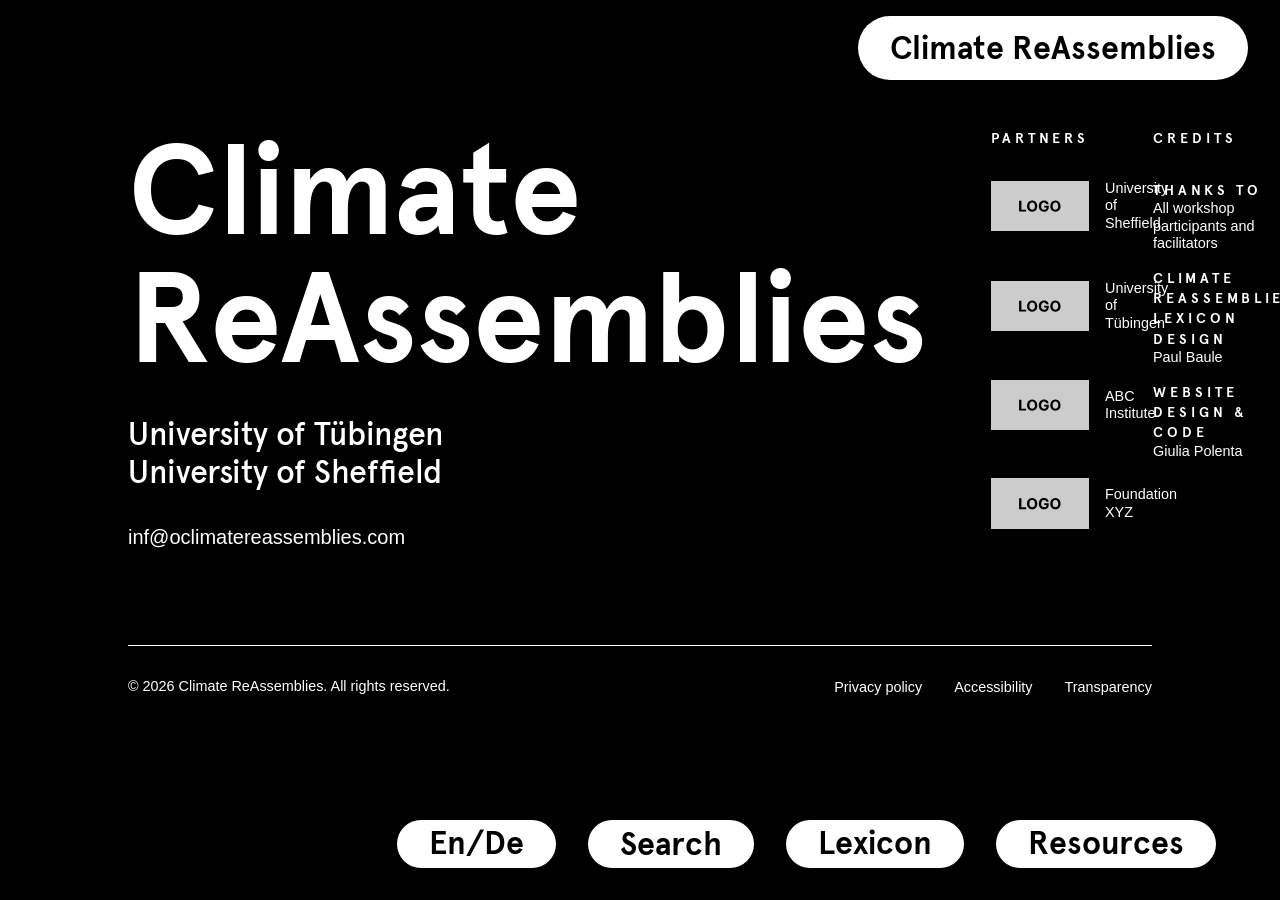
==== commit a517d249: "Merge branch 'main' into canebagnato" ====
--- a/index.html
+++ b/index.html
@@ -28,94 +28,111 @@
 
     <nav class="nav" aria-label="Main navigation">
         <a class="button nav-button">En/De</a>
-        <a class="button nav-button">Search</a>
+        <button class="button nav-button">Search</button>
         <a class="button nav-button" href="https://climatereassemblieslexicon.sheffield.ac.uk/define"
             target="_blank">Lexicon</a>
         <a class="button nav-button" href="resources.html">Resources</a>
     </nav>
 
-    <main class="main">
-        <section id="overview-section" class="section current">
-            <div class="section-nav-wrapper">
-                <h2 class="section-nav-tab" role="tab" tabindex="0">Overview</h2>
-            </div>
-            <div class="section-layout-wrapper">
-                <div class="section-header">
-                    <h2 class="text-style-h2">Overview</h2>
-                </div>
-                <div class="section-content">
-                    <div class="section-content-body">
-                        <div class="flex-column">
-                            <div class="flex-column-item" data-type="Overview" data-category="Definition"
-                                data-id="source-1">
-                                <h3 class="text-style-h3">Climate ReAssemblies is an interdisciplinary project at the
-                                    intersection of research on arts and humanities perspectives on climate change and
-                                    innovations in deliberative democracy. Through 're-stagings' of citizen climate
-                                    assemblies co-designed with youth diaspora communities in Sheffield, UK and
-                                    Tübingen, Germany, it will collectively assemble a body of stories, tools and
-                                    resources for more inclusive and just climate adaptation and mitigation
-                                    conversations.</h3>
-                                <h3 class="text-style-h3">The project will address engagement with underrepresented
-                                    citizens within climate assemblies and acknowledge diverse knowledges, insights and
-                                    modes of deliberation. It will explore the potential of participatory arts-based
-                                    approaches, notably scenario-making, for innovating within democratic processes and
-                                    catalysing transformative climate action. The project directly addresses
-                                    increasingly urgent demands at local, national and international levels for more
-                                    inclusive, deliberative and active modes of citizenship in relation to climate
-                                    change and just transitions. In doing so it puts social and environmental justice
-                                    centre stage.</h3>
-                                <div class="interactive-item">
-                                    <span class="interactive-icon">
-                                        <svg fill="none" viewBox="0 0 30 30" xmlns="http://www.w3.org/2000/svg">
-                                            <path
-                                                d="m27.1148 13.1344c-.7476 0-6.9562.7101-10.2492 1.0945 2.5992-2.0578 7.4907-5.94609 8.0227-6.47577 1.664-1.66641 1.0875-2.74219.5953-3.23438-.8156-.81562-2.0039-.6375-3.2344.59531-.5297.52969-4.4179 5.42114-6.4758 8.02034.3821-3.29299 1.0946-9.50159 1.0946-10.24924 0-2.357816-1.1696-2.709379-1.8657-2.709379-.696 0-1.8656.351563-1.8656 2.709379 0 .74765.7102 6.95859 1.0922 10.24924-2.0578-2.5992-5.94609-7.49065-6.47577-8.02034-1.23282-1.23281-2.41875-1.41093-3.23438-.59531-.50156.50156-.63516 1.15781-.37734 1.84687.16406.43829.49218.90469.97265 1.38751.52969.52968 5.42114 4.41557 8.02034 6.47347-3.29299-.3821-9.50159-1.0946-10.25159-1.0946-2.355466.0024-2.707029 1.1719-2.707029 1.868s.351563 1.8656 2.707029 1.8656c.75 0 6.95625-.7101 10.24919-1.0922-2.5992 2.0579-7.49059 5.9461-8.02028 6.4758-.48047.4805-.80859.9469-.97266 1.3852-.26015.6914-.12422 1.3476.37735 1.8469.33281.3304.73828.5085 1.17422.5085.6375 0 1.3289-.3703 2.06015-1.1015.52969-.5297 4.41802-5.4235 6.47582-8.0227-.3821 3.293-1.0922 9.5016-1.0922 10.2516 0 2.3555 1.1695 2.707 1.8656 2.707s1.8656-.3515 1.8656-2.707c0-.75-.7101-6.9563-1.0945-10.2492 2.0578 2.5992 5.9461 7.4906 6.4758 8.0203.7312.7312 1.425 1.1015 2.0625 1.1015.4359 0 .8414-.1757 1.1719-.5085.4921-.4922 1.071-1.568-.5954-3.2344-.5296-.5297-5.4211-4.418-8.0226-6.4758 3.2929.382 9.5015 1.0922 10.2492 1.0922 2.3578 0 2.7094-1.1672 2.7094-1.8656.0023-.6938-.3492-1.8633-2.7071-1.8633z"
-                                                fill="#000000"></path>
-                                        </svg>
-                                    </span>
-                                    <button class="button interactive-button text-style-label"
-                                        data-action="add-to-collection">
-                                        Collect
-                                    </button>
-                                </div>
-                            </div>
-                            <div class="flex-column-item">
-                                <h3 class="text-style-h3">Lorem ipsum dolor sit amet, consectetur adipiscing elit, sed
-                                    do eiusmod tempor incididunt ut labore et dolore magna aliqua. Ut enim ad minim
-                                    veniam, quis nostrud exercitation ullamco laboris nisi ut aliquip ex ea commodo
-                                    consequat. Duis aute irure dolor in reprehenderit in voluptate velit esse cillum
-                                    dolore eu fugiat nulla pariatur. Excepteur sint occaecat cupidatat non proident,
-                                    sunt in culpa qui officia deserunt mollit anim id est laborum.</h3>
-                                <p class="text-style-p">Lorem ipsum dolor sit amet consectetur adipiscing elit. Quisque
-                                    faucibus ex sapien vitae pellentesque sem placerat. In id cursus mi pretium tellus
-                                    duis convallis. Tempus leo eu aenean sed diam urna tempor. Pulvinar vivamus
-                                    fringilla lacus nec metus bibendum egestas. Iaculis massa nisl malesuada lacinia
-                                    integer nunc posuere. Ut hendrerit semper vel class aptent taciti sociosqu. Ad
-                                    litora torquent per conubia nostra inceptos himenaeos.
-                                    Lorem ipsum dolor sit amet consectetur adipiscing elit. Quisque faucibus ex sapien
-                                    vitae pellentesque sem placerat. In id cursus mi pretium tellus duis convallis.
-                                    Tempus leo eu aenean sed diam urna tempor. Pulvinar vivamus fringilla lacus nec
-                                    metus bibendum egestas. Iaculis massa nisl malesuada lacinia integer nunc posuere.
-                                    Ut hendrerit semper vel class aptent taciti sociosqu. Ad litora torquent per conubia
-                                    nostra inceptos himenaeos.</p>
-                            </div>
-                            <div class="flex-column-item" data-type="Overview" data-category="Quotation"
-                                data-id="source-2">
-                                <blockquote class="text-style-quote">
-                                    &ldquo;Perhaps building policies is not so different from creating a story.&rdquo;
-                                    <p class="text-style-label">Katy Rubin<br>Climate ReAssemblies interviews</p>
-                                </blockquote>
-                                <div class="interactive-item">
-                                    <span class="interactive-icon">
-                                        <svg fill="none" viewBox="0 0 30 30" xmlns="http://www.w3.org/2000/svg">
-                                            <path
-                                                d="m27.1148 13.1344c-.7476 0-6.9562.7101-10.2492 1.0945 2.5992-2.0578 7.4907-5.94609 8.0227-6.47577 1.664-1.66641 1.0875-2.74219.5953-3.23438-.8156-.81562-2.0039-.6375-3.2344.59531-.5297.52969-4.4179 5.42114-6.4758 8.02034.3821-3.29299 1.0946-9.50159 1.0946-10.24924 0-2.357816-1.1696-2.709379-1.8657-2.709379-.696 0-1.8656.351563-1.8656 2.709379 0 .74765.7102 6.95859 1.0922 10.24924-2.0578-2.5992-5.94609-7.49065-6.47577-8.02034-1.23282-1.23281-2.41875-1.41093-3.23438-.59531-.50156.50156-.63516 1.15781-.37734 1.84687.16406.43829.49218.90469.97265 1.38751.52969.52968 5.42114 4.41557 8.02034 6.47347-3.29299-.3821-9.50159-1.0946-10.25159-1.0946-2.355466.0024-2.707029 1.1719-2.707029 1.868s.351563 1.8656 2.707029 1.8656c.75 0 6.95625-.7101 10.24919-1.0922-2.5992 2.0579-7.49059 5.9461-8.02028 6.4758-.48047.4805-.80859.9469-.97266 1.3852-.26015.6914-.12422 1.3476.37735 1.8469.33281.3304.73828.5085 1.17422.5085.6375 0 1.3289-.3703 2.06015-1.1015.52969-.5297 4.41802-5.4235 6.47582-8.0227-.3821 3.293-1.0922 9.5016-1.0922 10.2516 0 2.3555 1.1695 2.707 1.8656 2.707s1.8656-.3515 1.8656-2.707c0-.75-.7101-6.9563-1.0945-10.2492 2.0578 2.5992 5.9461 7.4906 6.4758 8.0203.7312.7312 1.425 1.1015 2.0625 1.1015.4359 0 .8414-.1757 1.1719-.5085.4921-.4922 1.071-1.568-.5954-3.2344-.5296-.5297-5.4211-4.418-8.0226-6.4758 3.2929.382 9.5015 1.0922 10.2492 1.0922 2.3578 0 2.7094-1.1672 2.7094-1.8656.0023-.6938-.3492-1.8633-2.7071-1.8633z"
-                                                fill="#000000"></path>
-                                        </svg>
-                                    </span>
-                                    <button class="button interactive-button text-style-label"
-                                        data-action="add-to-collection">
-                                        Collect
-                                    </button>
+    <!-- The deck is the page's scroll runway: it is as tall as the viewport plus however
+         far the current card's content has to travel. The card itself sticks to the top of
+         it, so the window is the only thing that ever scrolls. -->
+    <div class="deck">
+        <main class="main">
+            <section id="overview-section" class="section current">
+                <div class="section-nav-wrapper">
+                    <h2 class="section-nav-tab" role="tab" tabindex="0">Overview</h2>
+                </div>
+                <div class="section-layout-wrapper">
+                    <div class="section-header">
+                        <h2 class="text-style-h2">Overview</h2>
+                    </div>
+                    <div class="section-content">
+                        <div class="section-content-body">
+                            <div class="flex-column">
+                                <div class="flex-column-item" data-type="Overview" data-category="Definition"
+                                    data-id="source-1">
+                                    <h3 class="text-style-h3">Climate ReAssemblies is an interdisciplinary project at
+                                        the
+                                        intersection of research on arts and humanities perspectives on climate change
+                                        and
+                                        innovations in deliberative democracy. Through 're-stagings' of citizen climate
+                                        assemblies co-designed with youth diaspora communities in Sheffield, UK and
+                                        Tübingen, Germany, it will collectively assemble a body of stories, tools and
+                                        resources for more inclusive and just climate adaptation and mitigation
+                                        conversations.</h3>
+                                    <h3 class="text-style-h3">The project will address engagement with underrepresented
+                                        citizens within climate assemblies and acknowledge diverse knowledges, insights
+                                        and
+                                        modes of deliberation. It will explore the potential of participatory arts-based
+                                        approaches, notably scenario-making, for innovating within democratic processes
+                                        and
+                                        catalysing transformative climate action. The project directly addresses
+                                        increasingly urgent demands at local, national and international levels for more
+                                        inclusive, deliberative and active modes of citizenship in relation to climate
+                                        change and just transitions. In doing so it puts social and environmental
+                                        justice
+                                        centre stage.</h3>
+                                    <div class="interactive-item">
+                                        <span class="interactive-icon">
+                                            <svg fill="none" viewBox="0 0 30 30" xmlns="http://www.w3.org/2000/svg">
+                                                <path
+                                                    d="m27.1148 13.1344c-.7476 0-6.9562.7101-10.2492 1.0945 2.5992-2.0578 7.4907-5.94609 8.0227-6.47577 1.664-1.66641 1.0875-2.74219.5953-3.23438-.8156-.81562-2.0039-.6375-3.2344.59531-.5297.52969-4.4179 5.42114-6.4758 8.02034.3821-3.29299 1.0946-9.50159 1.0946-10.24924 0-2.357816-1.1696-2.709379-1.8657-2.709379-.696 0-1.8656.351563-1.8656 2.709379 0 .74765.7102 6.95859 1.0922 10.24924-2.0578-2.5992-5.94609-7.49065-6.47577-8.02034-1.23282-1.23281-2.41875-1.41093-3.23438-.59531-.50156.50156-.63516 1.15781-.37734 1.84687.16406.43829.49218.90469.97265 1.38751.52969.52968 5.42114 4.41557 8.02034 6.47347-3.29299-.3821-9.50159-1.0946-10.25159-1.0946-2.355466.0024-2.707029 1.1719-2.707029 1.868s.351563 1.8656 2.707029 1.8656c.75 0 6.95625-.7101 10.24919-1.0922-2.5992 2.0579-7.49059 5.9461-8.02028 6.4758-.48047.4805-.80859.9469-.97266 1.3852-.26015.6914-.12422 1.3476.37735 1.8469.33281.3304.73828.5085 1.17422.5085.6375 0 1.3289-.3703 2.06015-1.1015.52969-.5297 4.41802-5.4235 6.47582-8.0227-.3821 3.293-1.0922 9.5016-1.0922 10.2516 0 2.3555 1.1695 2.707 1.8656 2.707s1.8656-.3515 1.8656-2.707c0-.75-.7101-6.9563-1.0945-10.2492 2.0578 2.5992 5.9461 7.4906 6.4758 8.0203.7312.7312 1.425 1.1015 2.0625 1.1015.4359 0 .8414-.1757 1.1719-.5085.4921-.4922 1.071-1.568-.5954-3.2344-.5296-.5297-5.4211-4.418-8.0226-6.4758 3.2929.382 9.5015 1.0922 10.2492 1.0922 2.3578 0 2.7094-1.1672 2.7094-1.8656.0023-.6938-.3492-1.8633-2.7071-1.8633z"
+                                                    fill="#000000"></path>
+                                            </svg>
+                                        </span>
+                                        <button class="button interactive-button text-style-label"
+                                            data-action="add-to-collection">
+                                            Collect
+                                        </button>
+                                    </div>
+                                </div>
+                                <div class="flex-column-item">
+                                    <h3 class="text-style-h3">Lorem ipsum dolor sit amet, consectetur adipiscing elit,
+                                        sed
+                                        do eiusmod tempor incididunt ut labore et dolore magna aliqua. Ut enim ad minim
+                                        veniam, quis nostrud exercitation ullamco laboris nisi ut aliquip ex ea commodo
+                                        consequat. Duis aute irure dolor in reprehenderit in voluptate velit esse cillum
+                                        dolore eu fugiat nulla pariatur. Excepteur sint occaecat cupidatat non proident,
+                                        sunt in culpa qui officia deserunt mollit anim id est laborum.</h3>
+                                    <p class="text-style-p">Lorem ipsum dolor sit amet consectetur adipiscing elit.
+                                        Quisque
+                                        faucibus ex sapien vitae pellentesque sem placerat. In id cursus mi pretium
+                                        tellus
+                                        duis convallis. Tempus leo eu aenean sed diam urna tempor. Pulvinar vivamus
+                                        fringilla lacus nec metus bibendum egestas. Iaculis massa nisl malesuada lacinia
+                                        integer nunc posuere. Ut hendrerit semper vel class aptent taciti sociosqu. Ad
+                                        litora torquent per conubia nostra inceptos himenaeos.
+                                        Lorem ipsum dolor sit amet consectetur adipiscing elit. Quisque faucibus ex
+                                        sapien
+                                        vitae pellentesque sem placerat. In id cursus mi pretium tellus duis convallis.
+                                        Tempus leo eu aenean sed diam urna tempor. Pulvinar vivamus fringilla lacus nec
+                                        metus bibendum egestas. Iaculis massa nisl malesuada lacinia integer nunc
+                                        posuere.
+                                        Ut hendrerit semper vel class aptent taciti sociosqu. Ad litora torquent per
+                                        conubia
+                                        nostra inceptos himenaeos.</p>
+                                </div>
+                                <div class="flex-column-item" data-type="Overview" data-category="Quotation"
+                                    data-id="source-2">
+                                    <blockquote class="text-style-quote">
+                                        &ldquo;Perhaps building policies is not so different from creating a
+                                        story.&rdquo;
+                                        <p class="text-style-label">Katy Rubin<br>Climate ReAssemblies interviews</p>
+                                    </blockquote>
+                                    <div class="interactive-item">
+                                        <span class="interactive-icon">
+                                            <svg fill="none" viewBox="0 0 30 30" xmlns="http://www.w3.org/2000/svg">
+                                                <path
+                                                    d="m27.1148 13.1344c-.7476 0-6.9562.7101-10.2492 1.0945 2.5992-2.0578 7.4907-5.94609 8.0227-6.47577 1.664-1.66641 1.0875-2.74219.5953-3.23438-.8156-.81562-2.0039-.6375-3.2344.59531-.5297.52969-4.4179 5.42114-6.4758 8.02034.3821-3.29299 1.0946-9.50159 1.0946-10.24924 0-2.357816-1.1696-2.709379-1.8657-2.709379-.696 0-1.8656.351563-1.8656 2.709379 0 .74765.7102 6.95859 1.0922 10.24924-2.0578-2.5992-5.94609-7.49065-6.47577-8.02034-1.23282-1.23281-2.41875-1.41093-3.23438-.59531-.50156.50156-.63516 1.15781-.37734 1.84687.16406.43829.49218.90469.97265 1.38751.52969.52968 5.42114 4.41557 8.02034 6.47347-3.29299-.3821-9.50159-1.0946-10.25159-1.0946-2.355466.0024-2.707029 1.1719-2.707029 1.868s.351563 1.8656 2.707029 1.8656c.75 0 6.95625-.7101 10.24919-1.0922-2.5992 2.0579-7.49059 5.9461-8.02028 6.4758-.48047.4805-.80859.9469-.97266 1.3852-.26015.6914-.12422 1.3476.37735 1.8469.33281.3304.73828.5085 1.17422.5085.6375 0 1.3289-.3703 2.06015-1.1015.52969-.5297 4.41802-5.4235 6.47582-8.0227-.3821 3.293-1.0922 9.5016-1.0922 10.2516 0 2.3555 1.1695 2.707 1.8656 2.707s1.8656-.3515 1.8656-2.707c0-.75-.7101-6.9563-1.0945-10.2492 2.0578 2.5992 5.9461 7.4906 6.4758 8.0203.7312.7312 1.425 1.1015 2.0625 1.1015.4359 0 .8414-.1757 1.1719-.5085.4921-.4922 1.071-1.568-.5954-3.2344-.5296-.5297-5.4211-4.418-8.0226-6.4758 3.2929.382 9.5015 1.0922 10.2492 1.0922 2.3578 0 2.7094-1.1672 2.7094-1.8656.0023-.6938-.3492-1.8633-2.7071-1.8633z"
+                                                    fill="#000000"></path>
+                                            </svg>
+                                        </span>
+                                        <button class="button interactive-button text-style-label"
+                                            data-action="add-to-collection">
+                                            Collect
+                                        </button>
+                                    </div>
                                 </div>
                             </div>
                         </div>
@@ -157,336 +174,48 @@
                         </div>
                     </div>
                 </div>
-            </div>
-        </section>
-
-        <section id="german-section" class="section">
-            <div class="section-nav-wrapper">
-                <h2 class="section-nav-tab" role="tab" tabindex="0">German Assemblies</h2>
-            </div>
-            <div class="section-layout-wrapper">
-                <div class="section-header">
-                    <h2 class="text-style-h2">German Assemblies</h2>
-                </div>
-                <div class="section-content">
-                    <div class="section-content-body">
-                        <div class="flex-column">
-                            <div class="flex-column-item">
-                                <h3 class="text-style-h3">Lorem ipsum dolor sit amet, consectetur adipiscing elit, sed
-                                    do eiusmod tempor incididunt ut labore et dolore magna aliqua. Ut enim ad minim
-                                    veniam, quis nostrud exercitation ullamco laboris nisi ut aliquip ex ea commodo
-                                    consequat. Duis aute irure dolor in reprehenderit in voluptate velit esse cillum
-                                    dolore eu fugiat nulla pariatur. Excepteur sint occaecat cupidatat non proident,
-                                    sunt in culpa qui officia deserunt mollit anim id est laborum.</h3>
-                                <p class="text-style-p">Lorem ipsum dolor sit amet consectetur adipiscing elit. Quisque
-                                    faucibus ex sapien vitae pellentesque sem placerat. In id cursus mi pretium tellus
-                                    duis convallis. Tempus leo eu aenean sed diam urna tempor. Pulvinar vivamus
-                                    fringilla lacus nec metus bibendum egestas. Iaculis massa nisl malesuada lacinia
-                                    integer nunc posuere. Ut hendrerit semper vel class aptent taciti sociosqu. Ad
-                                    litora torquent per conubia nostra inceptos himenaeos.
-                                    Lorem ipsum dolor sit amet consectetur adipiscing elit. Quisque faucibus ex sapien
-                                    vitae pellentesque sem placerat. In id cursus mi pretium tellus duis convallis.
-                                    Tempus leo eu aenean sed diam urna tempor. Pulvinar vivamus fringilla lacus nec
-                                    metus bibendum egestas. Iaculis massa nisl malesuada lacinia integer nunc posuere.
-                                    Ut hendrerit semper vel class aptent taciti sociosqu. Ad litora torquent per conubia
-                                    nostra inceptos himenaeos.</p>
-                            </div>
-                        </div>
-                        <div class="flex-column-item" data-type="German Assemblies" data-category="Quotation"
-                            data-id="source-4">
-                            <blockquote class="text-style-quote">
-                                &ldquo;Lorem ipsum dolor sit amet, consectetur adipiscing elit.&rdquo;
-                                <p class="text-style-label">This is a quotation</p>
-                            </blockquote>
-                            <div class="interactive-item">
-                                <span class="interactive-icon">
-                                    <svg fill="none" viewBox="0 0 30 30" xmlns="http://www.w3.org/2000/svg">
-                                        <path
-                                            d="m27.1148 13.1344c-.7476 0-6.9562.7101-10.2492 1.0945 2.5992-2.0578 7.4907-5.94609 8.0227-6.47577 1.664-1.66641 1.0875-2.74219.5953-3.23438-.8156-.81562-2.0039-.6375-3.2344.59531-.5297.52969-4.4179 5.42114-6.4758 8.02034.3821-3.29299 1.0946-9.50159 1.0946-10.24924 0-2.357816-1.1696-2.709379-1.8657-2.709379-.696 0-1.8656.351563-1.8656 2.709379 0 .74765.7102 6.95859 1.0922 10.24924-2.0578-2.5992-5.94609-7.49065-6.47577-8.02034-1.23282-1.23281-2.41875-1.41093-3.23438-.59531-.50156.50156-.63516 1.15781-.37734 1.84687.16406.43829.49218.90469.97265 1.38751.52969.52968 5.42114 4.41557 8.02034 6.47347-3.29299-.3821-9.50159-1.0946-10.25159-1.0946-2.355466.0024-2.707029 1.1719-2.707029 1.868s.351563 1.8656 2.707029 1.8656c.75 0 6.95625-.7101 10.24919-1.0922-2.5992 2.0579-7.49059 5.9461-8.02028 6.4758-.48047.4805-.80859.9469-.97266 1.3852-.26015.6914-.12422 1.3476.37735 1.8469.33281.3304.73828.5085 1.17422.5085.6375 0 1.3289-.3703 2.06015-1.1015.52969-.5297 4.41802-5.4235 6.47582-8.0227-.3821 3.293-1.0922 9.5016-1.0922 10.2516 0 2.3555 1.1695 2.707 1.8656 2.707s1.8656-.3515 1.8656-2.707c0-.75-.7101-6.9563-1.0945-10.2492 2.0578 2.5992 5.9461 7.4906 6.4758 8.0203.7312.7312 1.425 1.1015 2.0625 1.1015.4359 0 .8414-.1757 1.1719-.5085.4921-.4922 1.071-1.568-.5954-3.2344-.5296-.5297-5.4211-4.418-8.0226-6.4758 3.2929.382 9.5015 1.0922 10.2492 1.0922 2.3578 0 2.7094-1.1672 2.7094-1.8656.0023-.6938-.3492-1.8633-2.7071-1.8633z"
-                                            fill="#000000"></path>
-                                    </svg>
-                                </span>
-                                <button class="button interactive-button text-style-label"
-                                    data-action="add-to-collection">
-                                    Collect
-                                </button>
-                            </div>
-                        </div>
-                        <div class="grid">
-                            <div class="grid-item span-2" data-type="German Assemblies" data-category="Article"
-                                data-id="source-5">
-                                <h3 class="text-style-h3">Lorem ipsum dolor sit amet, consectetur adipiscing elit, sed
-                                    do eiusmod tempor incididunt ut labore et dolore magna aliqua. Ut enim ad minim
-                                    veniam, quis nostrud exercitation ullamco laboris nisi ut aliquip ex ea commodo
-                                    consequat. Duis aute irure dolor in reprehenderit in voluptate velit esse cillum
-                                    dolore eu fugiat nulla pariatur. Excepteur sint occaecat cupidatat non proident,
-                                    sunt in culpa qui officia deserunt mollit anim id est laborum.</h3>
-                                <p class="text-style-p">Lorem ipsum dolor sit amet consectetur adipiscing elit. Quisque
-                                    faucibus ex sapien vitae pellentesque sem placerat. In id cursus mi pretium tellus
-                                    duis convallis. Tempus leo eu aenean sed diam urna tempor. Pulvinar vivamus
-                                    fringilla lacus nec metus bibendum egestas. Iaculis massa nisl malesuada lacinia
-                                    integer nunc posuere. Ut hendrerit semper vel class aptent taciti sociosqu. Ad
-                                    litora torquent per conubia nostra inceptos himenaeos.
-                                    Lorem ipsum dolor sit amet consectetur adipiscing elit. Quisque faucibus ex sapien
-                                    vitae pellentesque sem placerat. In id cursus mi pretium tellus duis convallis.
-                                    Tempus leo eu aenean sed diam urna tempor. Pulvinar vivamus fringilla lacus nec
-                                    metus bibendum egestas. Iaculis massa nisl malesuada lacinia integer nunc posuere.
-                                    Ut hendrerit semper vel class aptent taciti sociosqu. Ad litora torquent per conubia
-                                    nostra inceptos himenaeos.</p>
-                                <div class="interactive-item">
-                                    <span class="interactive-icon">
-                                        <svg fill="none" viewBox="0 0 30 30" xmlns="http://www.w3.org/2000/svg">
-                                            <path
-                                                d="m27.1148 13.1344c-.7476 0-6.9562.7101-10.2492 1.0945 2.5992-2.0578 7.4907-5.94609 8.0227-6.47577 1.664-1.66641 1.0875-2.74219.5953-3.23438-.8156-.81562-2.0039-.6375-3.2344.59531-.5297.52969-4.4179 5.42114-6.4758 8.02034.3821-3.29299 1.0946-9.50159 1.0946-10.24924 0-2.357816-1.1696-2.709379-1.8657-2.709379-.696 0-1.8656.351563-1.8656 2.709379 0 .74765.7102 6.95859 1.0922 10.24924-2.0578-2.5992-5.94609-7.49065-6.47577-8.02034-1.23282-1.23281-2.41875-1.41093-3.23438-.59531-.50156.50156-.63516 1.15781-.37734 1.84687.16406.43829.49218.90469.97265 1.38751.52969.52968 5.42114 4.41557 8.02034 6.47347-3.29299-.3821-9.50159-1.0946-10.25159-1.0946-2.355466.0024-2.707029 1.1719-2.707029 1.868s.351563 1.8656 2.707029 1.8656c.75 0 6.95625-.7101 10.24919-1.0922-2.5992 2.0579-7.49059 5.9461-8.02028 6.4758-.48047.4805-.80859.9469-.97266 1.3852-.26015.6914-.12422 1.3476.37735 1.8469.33281.3304.73828.5085 1.17422.5085.6375 0 1.3289-.3703 2.06015-1.1015.52969-.5297 4.41802-5.4235 6.47582-8.0227-.3821 3.293-1.0922 9.5016-1.0922 10.2516 0 2.3555 1.1695 2.707 1.8656 2.707s1.8656-.3515 1.8656-2.707c0-.75-.7101-6.9563-1.0945-10.2492 2.0578 2.5992 5.9461 7.4906 6.4758 8.0203.7312.7312 1.425 1.1015 2.0625 1.1015.4359 0 .8414-.1757 1.1719-.5085.4921-.4922 1.071-1.568-.5954-3.2344-.5296-.5297-5.4211-4.418-8.0226-6.4758 3.2929.382 9.5015 1.0922 10.2492 1.0922 2.3578 0 2.7094-1.1672 2.7094-1.8656.0023-.6938-.3492-1.8633-2.7071-1.8633z"
-                                                fill="#000000"></path>
-                                        </svg>
-                                    </span>
-                                    <button class="button interactive-button text-style-label"
-                                        data-action="add-to-collection">
-                                        Collect
-                                    </button>
-                                </div>
-                            </div>
-                            <div class="grid-item span-2" data-type="German Assemblies" data-category="Article"
-                                data-id="source-6">
-                                <h3 class="text-style-h3">Lorem ipsum dolor sit amet, consectetur adipiscing elit, sed
-                                    do eiusmod tempor incididunt ut labore et dolore magna aliqua. Ut enim ad minim
-                                    veniam, quis nostrud exercitation ullamco laboris nisi ut aliquip ex ea commodo
-                                    consequat. Duis aute irure dolor in reprehenderit in voluptate velit esse cillum
-                                    dolore eu fugiat nulla pariatur. Excepteur sint occaecat cupidatat non proident,
-                                    sunt in culpa qui officia deserunt mollit anim id est laborum.</h3>
-                                <p class="text-style-p">Lorem ipsum dolor sit amet consectetur adipiscing elit. Quisque
-                                    faucibus ex sapien vitae pellentesque sem placerat. In id cursus mi pretium tellus
-                                    duis convallis. Tempus leo eu aenean sed diam urna tempor. Pulvinar vivamus
-                                    fringilla lacus nec metus bibendum egestas. Iaculis massa nisl malesuada lacinia
-                                    integer nunc posuere. Ut hendrerit semper vel class aptent taciti sociosqu. Ad
-                                    litora torquent per conubia nostra inceptos himenaeos.
-                                    Lorem ipsum dolor sit amet consectetur adipiscing elit. Quisque faucibus ex sapien
-                                    vitae pellentesque sem placerat. In id cursus mi pretium tellus duis convallis.
-                                    Tempus leo eu aenean sed diam urna tempor. Pulvinar vivamus fringilla lacus nec
-                                    metus bibendum egestas. Iaculis massa nisl malesuada lacinia integer nunc posuere.
-                                    Ut hendrerit semper vel class aptent taciti sociosqu. Ad litora torquent per conubia
-                                    nostra inceptos himenaeos.</p>
-                                <div class="interactive-item">
-                                    <span class="interactive-icon">
-                                        <svg fill="none" viewBox="0 0 30 30" xmlns="http://www.w3.org/2000/svg">
-                                            <path
-                                                d="m27.1148 13.1344c-.7476 0-6.9562.7101-10.2492 1.0945 2.5992-2.0578 7.4907-5.94609 8.0227-6.47577 1.664-1.66641 1.0875-2.74219.5953-3.23438-.8156-.81562-2.0039-.6375-3.2344.59531-.5297.52969-4.4179 5.42114-6.4758 8.02034.3821-3.29299 1.0946-9.50159 1.0946-10.24924 0-2.357816-1.1696-2.709379-1.8657-2.709379-.696 0-1.8656.351563-1.8656 2.709379 0 .74765.7102 6.95859 1.0922 10.24924-2.0578-2.5992-5.94609-7.49065-6.47577-8.02034-1.23282-1.23281-2.41875-1.41093-3.23438-.59531-.50156.50156-.63516 1.15781-.37734 1.84687.16406.43829.49218.90469.97265 1.38751.52969.52968 5.42114 4.41557 8.02034 6.47347-3.29299-.3821-9.50159-1.0946-10.25159-1.0946-2.355466.0024-2.707029 1.1719-2.707029 1.868s.351563 1.8656 2.707029 1.8656c.75 0 6.95625-.7101 10.24919-1.0922-2.5992 2.0579-7.49059 5.9461-8.02028 6.4758-.48047.4805-.80859.9469-.97266 1.3852-.26015.6914-.12422 1.3476.37735 1.8469.33281.3304.73828.5085 1.17422.5085.6375 0 1.3289-.3703 2.06015-1.1015.52969-.5297 4.41802-5.4235 6.47582-8.0227-.3821 3.293-1.0922 9.5016-1.0922 10.2516 0 2.3555 1.1695 2.707 1.8656 2.707s1.8656-.3515 1.8656-2.707c0-.75-.7101-6.9563-1.0945-10.2492 2.0578 2.5992 5.9461 7.4906 6.4758 8.0203.7312.7312 1.425 1.1015 2.0625 1.1015.4359 0 .8414-.1757 1.1719-.5085.4921-.4922 1.071-1.568-.5954-3.2344-.5296-.5297-5.4211-4.418-8.0226-6.4758 3.2929.382 9.5015 1.0922 10.2492 1.0922 2.3578 0 2.7094-1.1672 2.7094-1.8656.0023-.6938-.3492-1.8633-2.7071-1.8633z"
-                                                fill="#000000"></path>
-                                        </svg>
-                                    </span>
-                                    <button class="button interactive-button text-style-label"
-                                        data-action="add-to-collection">
-                                        Collect
-                                    </button>
-                                </div>
-                            </div>
-                        </div>
-
-                        <div class="grid">
-                            <div class="grid-item" data-type="German Assemblies" data-category="Tool"
-                                data-id="source-7">
-                                <h3 class="text-style-h3">Lorem ipsum dolor sit amet</h3>
-                                <p class="text-style-p">Lorem ipsum dolor sit amet consectetur adipiscing elit. Quisque
-                                    faucibus ex sapien vitae pellentesque sem placerat. In id cursus mi pretium tellus
-                                    duis convallis. Tempus leo eu aenean sed diam urna tempor. Pulvinar vivamus
-                                    fringilla lacus nec metus bibendum egestas. Iaculis massa nisl malesuada lacinia
-                                    integer nunc posuere. Ut hendrerit semper vel class aptent taciti sociosqu. Ad
-                                    litora torquent per conubia nostra inceptos himenaeos.</p>
-                                <div class="interactive-item">
-                                    <span class="interactive-icon">
-                                        <svg fill="none" viewBox="0 0 30 30" xmlns="http://www.w3.org/2000/svg">
-                                            <path
-                                                d="m27.1148 13.1344c-.7476 0-6.9562.7101-10.2492 1.0945 2.5992-2.0578 7.4907-5.94609 8.0227-6.47577 1.664-1.66641 1.0875-2.74219.5953-3.23438-.8156-.81562-2.0039-.6375-3.2344.59531-.5297.52969-4.4179 5.42114-6.4758 8.02034.3821-3.29299 1.0946-9.50159 1.0946-10.24924 0-2.357816-1.1696-2.709379-1.8657-2.709379-.696 0-1.8656.351563-1.8656 2.709379 0 .74765.7102 6.95859 1.0922 10.24924-2.0578-2.5992-5.94609-7.49065-6.47577-8.02034-1.23282-1.23281-2.41875-1.41093-3.23438-.59531-.50156.50156-.63516 1.15781-.37734 1.84687.16406.43829.49218.90469.97265 1.38751.52969.52968 5.42114 4.41557 8.02034 6.47347-3.29299-.3821-9.50159-1.0946-10.25159-1.0946-2.355466.0024-2.707029 1.1719-2.707029 1.868s.351563 1.8656 2.707029 1.8656c.75 0 6.95625-.7101 10.24919-1.0922-2.5992 2.0579-7.49059 5.9461-8.02028 6.4758-.48047.4805-.80859.9469-.97266 1.3852-.26015.6914-.12422 1.3476.37735 1.8469.33281.3304.73828.5085 1.17422.5085.6375 0 1.3289-.3703 2.06015-1.1015.52969-.5297 4.41802-5.4235 6.47582-8.0227-.3821 3.293-1.0922 9.5016-1.0922 10.2516 0 2.3555 1.1695 2.707 1.8656 2.707s1.8656-.3515 1.8656-2.707c0-.75-.7101-6.9563-1.0945-10.2492 2.0578 2.5992 5.9461 7.4906 6.4758 8.0203.7312.7312 1.425 1.1015 2.0625 1.1015.4359 0 .8414-.1757 1.1719-.5085.4921-.4922 1.071-1.568-.5954-3.2344-.5296-.5297-5.4211-4.418-8.0226-6.4758 3.2929.382 9.5015 1.0922 10.2492 1.0922 2.3578 0 2.7094-1.1672 2.7094-1.8656.0023-.6938-.3492-1.8633-2.7071-1.8633z"
-                                                fill="#000000"></path>
-                                        </svg>
-                                    </span>
-                                    <button class="button interactive-button text-style-label"
-                                        data-action="add-to-collection">
-                                        Collect
-                                    </button>
-                                </div>
-                            </div>
-                            <div class="grid-item" data-type="German Assemblies" data-category="Tool"
-                                data-id="source-8">
-                                <h3 class="text-style-h3">Lorem ipsum dolor sit amet</h3>
-                                <p class="text-style-p">Lorem ipsum dolor sit amet consectetur adipiscing elit. Quisque
-                                    faucibus ex sapien vitae pellentesque sem placerat. In id cursus mi pretium tellus
-                                    duis convallis. Tempus leo eu aenean sed diam urna tempor. Pulvinar vivamus
-                                    fringilla lacus nec metus bibendum egestas. Iaculis massa nisl malesuada lacinia
-                                    integer nunc posuere. Ut hendrerit semper vel class aptent taciti sociosqu. Ad
-                                    litora torquent per conubia nostra inceptos himenaeos.</p>
-                                <div class="interactive-item">
-                                    <span class="interactive-icon">
-                                        <svg fill="none" viewBox="0 0 30 30" xmlns="http://www.w3.org/2000/svg">
-                                            <path
-                                                d="m27.1148 13.1344c-.7476 0-6.9562.7101-10.2492 1.0945 2.5992-2.0578 7.4907-5.94609 8.0227-6.47577 1.664-1.66641 1.0875-2.74219.5953-3.23438-.8156-.81562-2.0039-.6375-3.2344.59531-.5297.52969-4.4179 5.42114-6.4758 8.02034.3821-3.29299 1.0946-9.50159 1.0946-10.24924 0-2.357816-1.1696-2.709379-1.8657-2.709379-.696 0-1.8656.351563-1.8656 2.709379 0 .74765.7102 6.95859 1.0922 10.24924-2.0578-2.5992-5.94609-7.49065-6.47577-8.02034-1.23282-1.23281-2.41875-1.41093-3.23438-.59531-.50156.50156-.63516 1.15781-.37734 1.84687.16406.43829.49218.90469.97265 1.38751.52969.52968 5.42114 4.41557 8.02034 6.47347-3.29299-.3821-9.50159-1.0946-10.25159-1.0946-2.355466.0024-2.707029 1.1719-2.707029 1.868s.351563 1.8656 2.707029 1.8656c.75 0 6.95625-.7101 10.24919-1.0922-2.5992 2.0579-7.49059 5.9461-8.02028 6.4758-.48047.4805-.80859.9469-.97266 1.3852-.26015.6914-.12422 1.3476.37735 1.8469.33281.3304.73828.5085 1.17422.5085.6375 0 1.3289-.3703 2.06015-1.1015.52969-.5297 4.41802-5.4235 6.47582-8.0227-.3821 3.293-1.0922 9.5016-1.0922 10.2516 0 2.3555 1.1695 2.707 1.8656 2.707s1.8656-.3515 1.8656-2.707c0-.75-.7101-6.9563-1.0945-10.2492 2.0578 2.5992 5.9461 7.4906 6.4758 8.0203.7312.7312 1.425 1.1015 2.0625 1.1015.4359 0 .8414-.1757 1.1719-.5085.4921-.4922 1.071-1.568-.5954-3.2344-.5296-.5297-5.4211-4.418-8.0226-6.4758 3.2929.382 9.5015 1.0922 10.2492 1.0922 2.3578 0 2.7094-1.1672 2.7094-1.8656.0023-.6938-.3492-1.8633-2.7071-1.8633z"
-                                                fill="#000000"></path>
-                                        </svg>
-                                    </span>
-                                    <button class="button interactive-button text-style-label"
-                                        data-action="add-to-collection">
-                                        Collect
-                                    </button>
-                                </div>
-                            </div>
-                            <div class="grid-item" data-type="German Assemblies" data-category="Tool"
-                                data-id="source-9">
-                                <h3 class="text-style-h3">Lorem ipsum dolor sit amet</h3>
-                                <p class="text-style-p">Lorem ipsum dolor sit amet consectetur adipiscing elit. Quisque
-                                    faucibus ex sapien vitae pellentesque sem placerat. In id cursus mi pretium tellus
-                                    duis convallis. Tempus leo eu aenean sed diam urna tempor. Pulvinar vivamus
-                                    fringilla lacus nec metus bibendum egestas. Iaculis massa nisl malesuada lacinia
-                                    integer nunc posuere. Ut hendrerit semper vel class aptent taciti sociosqu. Ad
-                                    litora torquent per conubia nostra inceptos himenaeos.</p>
-                                <div class="interactive-item">
-                                    <span class="interactive-icon">
-                                        <svg fill="none" viewBox="0 0 30 30" xmlns="http://www.w3.org/2000/svg">
-                                            <path
-                                                d="m27.1148 13.1344c-.7476 0-6.9562.7101-10.2492 1.0945 2.5992-2.0578 7.4907-5.94609 8.0227-6.47577 1.664-1.66641 1.0875-2.74219.5953-3.23438-.8156-.81562-2.0039-.6375-3.2344.59531-.5297.52969-4.4179 5.42114-6.4758 8.02034.3821-3.29299 1.0946-9.50159 1.0946-10.24924 0-2.357816-1.1696-2.709379-1.8657-2.709379-.696 0-1.8656.351563-1.8656 2.709379 0 .74765.7102 6.95859 1.0922 10.24924-2.0578-2.5992-5.94609-7.49065-6.47577-8.02034-1.23282-1.23281-2.41875-1.41093-3.23438-.59531-.50156.50156-.63516 1.15781-.37734 1.84687.16406.43829.49218.90469.97265 1.38751.52969.52968 5.42114 4.41557 8.02034 6.47347-3.29299-.3821-9.50159-1.0946-10.25159-1.0946-2.355466.0024-2.707029 1.1719-2.707029 1.868s.351563 1.8656 2.707029 1.8656c.75 0 6.95625-.7101 10.24919-1.0922-2.5992 2.0579-7.49059 5.9461-8.02028 6.4758-.48047.4805-.80859.9469-.97266 1.3852-.26015.6914-.12422 1.3476.37735 1.8469.33281.3304.73828.5085 1.17422.5085.6375 0 1.3289-.3703 2.06015-1.1015.52969-.5297 4.41802-5.4235 6.47582-8.0227-.3821 3.293-1.0922 9.5016-1.0922 10.2516 0 2.3555 1.1695 2.707 1.8656 2.707s1.8656-.3515 1.8656-2.707c0-.75-.7101-6.9563-1.0945-10.2492 2.0578 2.5992 5.9461 7.4906 6.4758 8.0203.7312.7312 1.425 1.1015 2.0625 1.1015.4359 0 .8414-.1757 1.1719-.5085.4921-.4922 1.071-1.568-.5954-3.2344-.5296-.5297-5.4211-4.418-8.0226-6.4758 3.2929.382 9.5015 1.0922 10.2492 1.0922 2.3578 0 2.7094-1.1672 2.7094-1.8656.0023-.6938-.3492-1.8633-2.7071-1.8633z"
-                                                fill="#000000"></path>
-                                        </svg>
-                                    </span>
-                                    <button class="button interactive-button text-style-label"
-                                        data-action="add-to-collection">
-                                        Collect
-                                    </button>
-                                </div>
-                            </div>
-                            <div class="grid-item" data-type="German Assemblies" data-category="Tool"
-                                data-id="source-10">
-                                <h3 class="text-style-h3">Lorem ipsum dolor sit amet</h3>
-                                <p class="text-style-p">Lorem ipsum dolor sit amet consectetur adipiscing elit. Quisque
-                                    faucibus ex sapien vitae pellentesque sem placerat. In id cursus mi pretium tellus
-                                    duis convallis. Tempus leo eu aenean sed diam urna tempor. Pulvinar vivamus
-                                    fringilla lacus nec metus bibendum egestas. Iaculis massa nisl malesuada lacinia
-                                    integer nunc posuere. Ut hendrerit semper vel class aptent taciti sociosqu. Ad
-                                    litora torquent per conubia nostra inceptos himenaeos.</p>
-                                <div class="interactive-item">
-                                    <span class="interactive-icon">
-                                        <svg fill="none" viewBox="0 0 30 30" xmlns="http://www.w3.org/2000/svg">
-                                            <path
-                                                d="m27.1148 13.1344c-.7476 0-6.9562.7101-10.2492 1.0945 2.5992-2.0578 7.4907-5.94609 8.0227-6.47577 1.664-1.66641 1.0875-2.74219.5953-3.23438-.8156-.81562-2.0039-.6375-3.2344.59531-.5297.52969-4.4179 5.42114-6.4758 8.02034.3821-3.29299 1.0946-9.50159 1.0946-10.24924 0-2.357816-1.1696-2.709379-1.8657-2.709379-.696 0-1.8656.351563-1.8656 2.709379 0 .74765.7102 6.95859 1.0922 10.24924-2.0578-2.5992-5.94609-7.49065-6.47577-8.02034-1.23282-1.23281-2.41875-1.41093-3.23438-.59531-.50156.50156-.63516 1.15781-.37734 1.84687.16406.43829.49218.90469.97265 1.38751.52969.52968 5.42114 4.41557 8.02034 6.47347-3.29299-.3821-9.50159-1.0946-10.25159-1.0946-2.355466.0024-2.707029 1.1719-2.707029 1.868s.351563 1.8656 2.707029 1.8656c.75 0 6.95625-.7101 10.24919-1.0922-2.5992 2.0579-7.49059 5.9461-8.02028 6.4758-.48047.4805-.80859.9469-.97266 1.3852-.26015.6914-.12422 1.3476.37735 1.8469.33281.3304.73828.5085 1.17422.5085.6375 0 1.3289-.3703 2.06015-1.1015.52969-.5297 4.41802-5.4235 6.47582-8.0227-.3821 3.293-1.0922 9.5016-1.0922 10.2516 0 2.3555 1.1695 2.707 1.8656 2.707s1.8656-.3515 1.8656-2.707c0-.75-.7101-6.9563-1.0945-10.2492 2.0578 2.5992 5.9461 7.4906 6.4758 8.0203.7312.7312 1.425 1.1015 2.0625 1.1015.4359 0 .8414-.1757 1.1719-.5085.4921-.4922 1.071-1.568-.5954-3.2344-.5296-.5297-5.4211-4.418-8.0226-6.4758 3.2929.382 9.5015 1.0922 10.2492 1.0922 2.3578 0 2.7094-1.1672 2.7094-1.8656.0023-.6938-.3492-1.8633-2.7071-1.8633z"
-                                                fill="#000000"></path>
-                                        </svg>
-                                    </span>
-                                    <button class="button interactive-button text-style-label"
-                                        data-action="add-to-collection">
-                                        Collect
-                                    </button>
-                                </div>
-                            </div>
-                        </div>
+            </section>
+
+            <section id="german-section" class="section">
+                <div class="section-nav-wrapper">
+                    <h2 class="section-nav-tab" role="tab" tabindex="0">German Assemblies</h2>
+                </div>
+                <div class="section-layout-wrapper">
+                    <div class="section-header">
+                        <h2 class="text-style-h2">German Assemblies</h2>
                     </div>
-                </div>
-            </div>
-        </section>
-
-        <section id="uk-section" class="section">
-            <div class="section-nav-wrapper">
-                <h2 class="section-nav-tab" role="tab" tabindex="0">UK Assemblies</h2>
-            </div>
-            <div class="section-layout-wrapper">
-                <div class="section-header">
-                    <h2 class="text-style-h2">UK Assemblies</h2>
-                </div>
-                <div class="section-content">
-                    <div class="section-content-body">
-                        <div class="flex-column">
-                            <div class="flex-column-item">
-                                <h3 class="text-style-h3">Lorem ipsum dolor sit amet, consectetur adipiscing elit, sed
-                                    do eiusmod tempor incididunt ut labore et dolore magna aliqua. Ut enim ad minim
-                                    veniam, quis nostrud exercitation ullamco laboris nisi ut aliquip ex ea commodo
-                                    consequat. Duis aute irure dolor in reprehenderit in voluptate velit esse cillum
-                                    dolore eu fugiat nulla pariatur. Excepteur sint occaecat cupidatat non proident,
-                                    sunt in culpa qui officia deserunt mollit anim id est laborum.</h3>
-                                <p class="text-style-p">Lorem ipsum dolor sit amet consectetur adipiscing elit. Quisque
-                                    faucibus ex sapien vitae pellentesque sem placerat. In id cursus mi pretium tellus
-                                    duis convallis. Tempus leo eu aenean sed diam urna tempor. Pulvinar vivamus
-                                    fringilla lacus nec metus bibendum egestas. Iaculis massa nisl malesuada lacinia
-                                    integer nunc posuere. Ut hendrerit semper vel class aptent taciti sociosqu. Ad
-                                    litora torquent per conubia nostra inceptos himenaeos.
-                                    Lorem ipsum dolor sit amet consectetur adipiscing elit. Quisque faucibus ex sapien
-                                    vitae pellentesque sem placerat. In id cursus mi pretium tellus duis convallis.
-                                    Tempus leo eu aenean sed diam urna tempor. Pulvinar vivamus fringilla lacus nec
-                                    metus bibendum egestas. Iaculis massa nisl malesuada lacinia integer nunc posuere.
-                                    Ut hendrerit semper vel class aptent taciti sociosqu. Ad litora torquent per conubia
-                                    nostra inceptos himenaeos.</p>
-                            </div>
-                        </div>
-                        <div class="grid">
-                            <div class="grid-item span-2" data-type="UK Assemblies" data-category="Article"
-                                data-id="source-11">
-                                <h3 class="text-style-h3">Lorem ipsum dolor sit amet, consectetur adipiscing elit, sed
-                                    do eiusmod tempor incididunt ut labore et dolore magna aliqua. Ut enim ad minim
-                                    veniam, quis nostrud exercitation ullamco laboris nisi ut aliquip ex ea commodo
-                                    consequat. Duis aute irure dolor in reprehenderit in voluptate velit esse cillum
-                                    dolore eu fugiat nulla pariatur. Excepteur sint occaecat cupidatat non proident,
-                                    sunt in culpa qui officia deserunt mollit anim id est laborum.</h3>
-                                <p class="text-style-p">Lorem ipsum dolor sit amet consectetur adipiscing elit. Quisque
-                                    faucibus ex sapien vitae pellentesque sem placerat. In id cursus mi pretium tellus
-                                    duis convallis. Tempus leo eu aenean sed diam urna tempor. Pulvinar vivamus
-                                    fringilla lacus nec metus bibendum egestas. Iaculis massa nisl malesuada lacinia
-                                    integer nunc posuere. Ut hendrerit semper vel class aptent taciti sociosqu. Ad
-                                    litora torquent per conubia nostra inceptos himenaeos.
-                                    Lorem ipsum dolor sit amet consectetur adipiscing elit. Quisque faucibus ex sapien
-                                    vitae pellentesque sem placerat. In id cursus mi pretium tellus duis convallis.
-                                    Tempus leo eu aenean sed diam urna tempor. Pulvinar vivamus fringilla lacus nec
-                                    metus bibendum egestas. Iaculis massa nisl malesuada lacinia integer nunc posuere.
-                                    Ut hendrerit semper vel class aptent taciti sociosqu. Ad litora torquent per conubia
-                                    nostra inceptos himenaeos.</p>
-                                <div class="interactive-item">
-                                    <span class="interactive-icon">
-                                        <svg fill="none" viewBox="0 0 30 30" xmlns="http://www.w3.org/2000/svg">
-                                            <path
-                                                d="m27.1148 13.1344c-.7476 0-6.9562.7101-10.2492 1.0945 2.5992-2.0578 7.4907-5.94609 8.0227-6.47577 1.664-1.66641 1.0875-2.74219.5953-3.23438-.8156-.81562-2.0039-.6375-3.2344.59531-.5297.52969-4.4179 5.42114-6.4758 8.02034.3821-3.29299 1.0946-9.50159 1.0946-10.24924 0-2.357816-1.1696-2.709379-1.8657-2.709379-.696 0-1.8656.351563-1.8656 2.709379 0 .74765.7102 6.95859 1.0922 10.24924-2.0578-2.5992-5.94609-7.49065-6.47577-8.02034-1.23282-1.23281-2.41875-1.41093-3.23438-.59531-.50156.50156-.63516 1.15781-.37734 1.84687.16406.43829.49218.90469.97265 1.38751.52969.52968 5.42114 4.41557 8.02034 6.47347-3.29299-.3821-9.50159-1.0946-10.25159-1.0946-2.355466.0024-2.707029 1.1719-2.707029 1.868s.351563 1.8656 2.707029 1.8656c.75 0 6.95625-.7101 10.24919-1.0922-2.5992 2.0579-7.49059 5.9461-8.02028 6.4758-.48047.4805-.80859.9469-.97266 1.3852-.26015.6914-.12422 1.3476.37735 1.8469.33281.3304.73828.5085 1.17422.5085.6375 0 1.3289-.3703 2.06015-1.1015.52969-.5297 4.41802-5.4235 6.47582-8.0227-.3821 3.293-1.0922 9.5016-1.0922 10.2516 0 2.3555 1.1695 2.707 1.8656 2.707s1.8656-.3515 1.8656-2.707c0-.75-.7101-6.9563-1.0945-10.2492 2.0578 2.5992 5.9461 7.4906 6.4758 8.0203.7312.7312 1.425 1.1015 2.0625 1.1015.4359 0 .8414-.1757 1.1719-.5085.4921-.4922 1.071-1.568-.5954-3.2344-.5296-.5297-5.4211-4.418-8.0226-6.4758 3.2929.382 9.5015 1.0922 10.2492 1.0922 2.3578 0 2.7094-1.1672 2.7094-1.8656.0023-.6938-.3492-1.8633-2.7071-1.8633z"
-                                                fill="#000000"></path>
-                                        </svg>
-                                    </span>
-                                    <button class="button interactive-button text-style-label"
-                                        data-action="add-to-collection">
-                                        Collect
-                                    </button>
-                                </div>
-                            </div>
-                            <div class="grid-item span-2" data-type="UK Assemblies" data-category="Article"
-                                data-id="source-12">
-                                <h3 class="text-style-h3">Lorem ipsum dolor sit amet, consectetur adipiscing elit, sed
-                                    do eiusmod tempor incididunt ut labore et dolore magna aliqua. Ut enim ad minim
-                                    veniam, quis nostrud exercitation ullamco laboris nisi ut aliquip ex ea commodo
-                                    consequat. Duis aute irure dolor in reprehenderit in voluptate velit esse cillum
-                                    dolore eu fugiat nulla pariatur. Excepteur sint occaecat cupidatat non proident,
-                                    sunt in culpa qui officia deserunt mollit anim id est laborum.</h3>
-                                <p class="text-style-p">Lorem ipsum dolor sit amet consectetur adipiscing elit. Quisque
-                                    faucibus ex sapien vitae pellentesque sem placerat. In id cursus mi pretium tellus
-                                    duis convallis. Tempus leo eu aenean sed diam urna tempor. Pulvinar vivamus
-                                    fringilla lacus nec metus bibendum egestas. Iaculis massa nisl malesuada lacinia
-                                    integer nunc posuere. Ut hendrerit semper vel class aptent taciti sociosqu. Ad
-                                    litora torquent per conubia nostra inceptos himenaeos.
-                                    Lorem ipsum dolor sit amet consectetur adipiscing elit. Quisque faucibus ex sapien
-                                    vitae pellentesque sem placerat. In id cursus mi pretium tellus duis convallis.
-                                    Tempus leo eu aenean sed diam urna tempor. Pulvinar vivamus fringilla lacus nec
-                                    metus bibendum egestas. Iaculis massa nisl malesuada lacinia integer nunc posuere.
-                                    Ut hendrerit semper vel class aptent taciti sociosqu. Ad litora torquent per conubia
-                                    nostra inceptos himenaeos.</p>
-                                <div class="interactive-item">
-                                    <span class="interactive-icon">
-                                        <svg fill="none" viewBox="0 0 30 30" xmlns="http://www.w3.org/2000/svg">
-                                            <path
-                                                d="m27.1148 13.1344c-.7476 0-6.9562.7101-10.2492 1.0945 2.5992-2.0578 7.4907-5.94609 8.0227-6.47577 1.664-1.66641 1.0875-2.74219.5953-3.23438-.8156-.81562-2.0039-.6375-3.2344.59531-.5297.52969-4.4179 5.42114-6.4758 8.02034.3821-3.29299 1.0946-9.50159 1.0946-10.24924 0-2.357816-1.1696-2.709379-1.8657-2.709379-.696 0-1.8656.351563-1.8656 2.709379 0 .74765.7102 6.95859 1.0922 10.24924-2.0578-2.5992-5.94609-7.49065-6.47577-8.02034-1.23282-1.23281-2.41875-1.41093-3.23438-.59531-.50156.50156-.63516 1.15781-.37734 1.84687.16406.43829.49218.90469.97265 1.38751.52969.52968 5.42114 4.41557 8.02034 6.47347-3.29299-.3821-9.50159-1.0946-10.25159-1.0946-2.355466.0024-2.707029 1.1719-2.707029 1.868s.351563 1.8656 2.707029 1.8656c.75 0 6.95625-.7101 10.24919-1.0922-2.5992 2.0579-7.49059 5.9461-8.02028 6.4758-.48047.4805-.80859.9469-.97266 1.3852-.26015.6914-.12422 1.3476.37735 1.8469.33281.3304.73828.5085 1.17422.5085.6375 0 1.3289-.3703 2.06015-1.1015.52969-.5297 4.41802-5.4235 6.47582-8.0227-.3821 3.293-1.0922 9.5016-1.0922 10.2516 0 2.3555 1.1695 2.707 1.8656 2.707s1.8656-.3515 1.8656-2.707c0-.75-.7101-6.9563-1.0945-10.2492 2.0578 2.5992 5.9461 7.4906 6.4758 8.0203.7312.7312 1.425 1.1015 2.0625 1.1015.4359 0 .8414-.1757 1.1719-.5085.4921-.4922 1.071-1.568-.5954-3.2344-.5296-.5297-5.4211-4.418-8.0226-6.4758 3.2929.382 9.5015 1.0922 10.2492 1.0922 2.3578 0 2.7094-1.1672 2.7094-1.8656.0023-.6938-.3492-1.8633-2.7071-1.8633z"
-                                                fill="#000000"></path>
-                                        </svg>
-                                    </span>
-                                    <button class="button interactive-button text-style-label"
-                                        data-action="add-to-collection">
-                                        Collect
-                                    </button>
-                                </div>
-                            </div>
-                        </div>
-                        <div class="flex-column">
-                            <div class="flex-column-item" data-type="UK Assemblies" data-category="Quotation"
-                                data-id="source-13">
+                    <div class="section-content">
+                        <div class="section-content-body">
+                            <div class="flex-column">
+                                <div class="flex-column-item">
+                                    <h3 class="text-style-h3">Lorem ipsum dolor sit amet, consectetur adipiscing elit,
+                                        sed
+                                        do eiusmod tempor incididunt ut labore et dolore magna aliqua. Ut enim ad minim
+                                        veniam, quis nostrud exercitation ullamco laboris nisi ut aliquip ex ea commodo
+                                        consequat. Duis aute irure dolor in reprehenderit in voluptate velit esse cillum
+                                        dolore eu fugiat nulla pariatur. Excepteur sint occaecat cupidatat non proident,
+                                        sunt in culpa qui officia deserunt mollit anim id est laborum.</h3>
+                                    <p class="text-style-p">Lorem ipsum dolor sit amet consectetur adipiscing elit.
+                                        Quisque
+                                        faucibus ex sapien vitae pellentesque sem placerat. In id cursus mi pretium
+                                        tellus
+                                        duis convallis. Tempus leo eu aenean sed diam urna tempor. Pulvinar vivamus
+                                        fringilla lacus nec metus bibendum egestas. Iaculis massa nisl malesuada lacinia
+                                        integer nunc posuere. Ut hendrerit semper vel class aptent taciti sociosqu. Ad
+                                        litora torquent per conubia nostra inceptos himenaeos.
+                                        Lorem ipsum dolor sit amet consectetur adipiscing elit. Quisque faucibus ex
+                                        sapien
+                                        vitae pellentesque sem placerat. In id cursus mi pretium tellus duis convallis.
+                                        Tempus leo eu aenean sed diam urna tempor. Pulvinar vivamus fringilla lacus nec
+                                        metus bibendum egestas. Iaculis massa nisl malesuada lacinia integer nunc
+                                        posuere.
+                                        Ut hendrerit semper vel class aptent taciti sociosqu. Ad litora torquent per
+                                        conubia
+                                        nostra inceptos himenaeos.</p>
+                                </div>
+                            </div>
+                            <div class="flex-column-item" data-type="German Assemblies" data-category="Quotation"
+                                data-id="source-4">
                                 <blockquote class="text-style-quote">
                                     &ldquo;Lorem ipsum dolor sit amet, consectetur adipiscing elit.&rdquo;
                                     <p class="text-style-label">This is a quotation</p>
@@ -505,164 +234,507 @@
                                     </button>
                                 </div>
                             </div>
-                            <div class="flex-column-item">
-                                <h3 class="text-style-h3">Lorem ipsum dolor sit amet, consectetur adipiscing elit, sed
-                                    do eiusmod tempor incididunt ut labore et dolore magna aliqua. Ut enim ad minim
-                                    veniam, quis nostrud exercitation ullamco laboris nisi ut aliquip ex ea commodo
-                                    consequat. Duis aute irure dolor in reprehenderit in voluptate velit esse cillum
-                                    dolore eu fugiat nulla pariatur. Excepteur sint occaecat cupidatat non proident,
-                                    sunt in culpa qui officia deserunt mollit anim id est laborum.</h3>
-                                <p class="text-style-p">Lorem ipsum dolor sit amet consectetur adipiscing elit. Quisque
-                                    faucibus ex sapien vitae pellentesque sem placerat. In id cursus mi pretium tellus
-                                    duis convallis. Tempus leo eu aenean sed diam urna tempor. Pulvinar vivamus
-                                    fringilla lacus nec metus bibendum egestas. Iaculis massa nisl malesuada lacinia
-                                    integer nunc posuere. Ut hendrerit semper vel class aptent taciti sociosqu. Ad
-                                    litora torquent per conubia nostra inceptos himenaeos.
-                                    Lorem ipsum dolor sit amet consectetur adipiscing elit. Quisque faucibus ex sapien
-                                    vitae pellentesque sem placerat. In id cursus mi pretium tellus duis convallis.
-                                    Tempus leo eu aenean sed diam urna tempor. Pulvinar vivamus fringilla lacus nec
-                                    metus bibendum egestas. Iaculis massa nisl malesuada lacinia integer nunc posuere.
-                                    Ut hendrerit semper vel class aptent taciti sociosqu. Ad litora torquent per conubia
-                                    nostra inceptos himenaeos.</p>
-                            </div>
-                        </div>
-                        <div class="gallery-grid">
-                            <figure class="gallery-item" data-type="UK Assemblies" data-category="Documentation"
-                                data-id="source-14">
-                                <img src="./media/sample-1.png">
-                                <figcaption class="text-style-caption" hidden>This is a caption</figcaption>
-                                <div class="interactive-item">
-                                    <span class="interactive-icon">
-                                        <svg fill="none" viewBox="0 0 30 30" xmlns="http://www.w3.org/2000/svg">
-                                            <path
-                                                d="m27.1148 13.1344c-.7476 0-6.9562.7101-10.2492 1.0945 2.5992-2.0578 7.4907-5.94609 8.0227-6.47577 1.664-1.66641 1.0875-2.74219.5953-3.23438-.8156-.81562-2.0039-.6375-3.2344.59531-.5297.52969-4.4179 5.42114-6.4758 8.02034.3821-3.29299 1.0946-9.50159 1.0946-10.24924 0-2.357816-1.1696-2.709379-1.8657-2.709379-.696 0-1.8656.351563-1.8656 2.709379 0 .74765.7102 6.95859 1.0922 10.24924-2.0578-2.5992-5.94609-7.49065-6.47577-8.02034-1.23282-1.23281-2.41875-1.41093-3.23438-.59531-.50156.50156-.63516 1.15781-.37734 1.84687.16406.43829.49218.90469.97265 1.38751.52969.52968 5.42114 4.41557 8.02034 6.47347-3.29299-.3821-9.50159-1.0946-10.25159-1.0946-2.355466.0024-2.707029 1.1719-2.707029 1.868s.351563 1.8656 2.707029 1.8656c.75 0 6.95625-.7101 10.24919-1.0922-2.5992 2.0579-7.49059 5.9461-8.02028 6.4758-.48047.4805-.80859.9469-.97266 1.3852-.26015.6914-.12422 1.3476.37735 1.8469.33281.3304.73828.5085 1.17422.5085.6375 0 1.3289-.3703 2.06015-1.1015.52969-.5297 4.41802-5.4235 6.47582-8.0227-.3821 3.293-1.0922 9.5016-1.0922 10.2516 0 2.3555 1.1695 2.707 1.8656 2.707s1.8656-.3515 1.8656-2.707c0-.75-.7101-6.9563-1.0945-10.2492 2.0578 2.5992 5.9461 7.4906 6.4758 8.0203.7312.7312 1.425 1.1015 2.0625 1.1015.4359 0 .8414-.1757 1.1719-.5085.4921-.4922 1.071-1.568-.5954-3.2344-.5296-.5297-5.4211-4.418-8.0226-6.4758 3.2929.382 9.5015 1.0922 10.2492 1.0922 2.3578 0 2.7094-1.1672 2.7094-1.8656.0023-.6938-.3492-1.8633-2.7071-1.8633z"
-                                                fill="#000000"></path>
-                                        </svg>
-                                    </span>
-                                    <button class="button interactive-button text-style-label"
-                                        data-action="add-to-collection">
-                                        Collect
-                                    </button>
-                                </div>
-                            </figure>
-                            <figure class="gallery-item">
-                                <img src="./media/sample-2.png">
-                                <figcaption class="text-style-caption" hidden>This is a caption</figcaption>
-                            </figure>
-                            <figure class="gallery-item">
-                                <img src="./media/sample-3.png">
-                                <figcaption class="text-style-caption" hidden>This is a caption</figcaption>
-                            </figure>
-                            <figure class="gallery-item">
-                                <img src="./media/sample-4.png">
-                                <figcaption class="text-style-caption" hidden>This is a caption</figcaption>
-                            </figure>
-                            <figure class="gallery-item">
-                                <img src="./media/sample-5.png">
-                                <figcaption class="text-style-caption" hidden>This is a caption</figcaption>
-                            </figure>
-                            <figure class="gallery-item" data-type="UK Assemblies" data-category="Documentation"
-                                data-id="source-15">
-                                <img src="./media/sample-6.png">
-                                <figcaption class="text-style-caption" hidden>This is a caption</figcaption>
-                                <div class="interactive-item">
-                                    <span class="interactive-icon">
-                                        <svg fill="none" viewBox="0 0 30 30" xmlns="http://www.w3.org/2000/svg">
-                                            <path
-                                                d="m27.1148 13.1344c-.7476 0-6.9562.7101-10.2492 1.0945 2.5992-2.0578 7.4907-5.94609 8.0227-6.47577 1.664-1.66641 1.0875-2.74219.5953-3.23438-.8156-.81562-2.0039-.6375-3.2344.59531-.5297.52969-4.4179 5.42114-6.4758 8.02034.3821-3.29299 1.0946-9.50159 1.0946-10.24924 0-2.357816-1.1696-2.709379-1.8657-2.709379-.696 0-1.8656.351563-1.8656 2.709379 0 .74765.7102 6.95859 1.0922 10.24924-2.0578-2.5992-5.94609-7.49065-6.47577-8.02034-1.23282-1.23281-2.41875-1.41093-3.23438-.59531-.50156.50156-.63516 1.15781-.37734 1.84687.16406.43829.49218.90469.97265 1.38751.52969.52968 5.42114 4.41557 8.02034 6.47347-3.29299-.3821-9.50159-1.0946-10.25159-1.0946-2.355466.0024-2.707029 1.1719-2.707029 1.868s.351563 1.8656 2.707029 1.8656c.75 0 6.95625-.7101 10.24919-1.0922-2.5992 2.0579-7.49059 5.9461-8.02028 6.4758-.48047.4805-.80859.9469-.97266 1.3852-.26015.6914-.12422 1.3476.37735 1.8469.33281.3304.73828.5085 1.17422.5085.6375 0 1.3289-.3703 2.06015-1.1015.52969-.5297 4.41802-5.4235 6.47582-8.0227-.3821 3.293-1.0922 9.5016-1.0922 10.2516 0 2.3555 1.1695 2.707 1.8656 2.707s1.8656-.3515 1.8656-2.707c0-.75-.7101-6.9563-1.0945-10.2492 2.0578 2.5992 5.9461 7.4906 6.4758 8.0203.7312.7312 1.425 1.1015 2.0625 1.1015.4359 0 .8414-.1757 1.1719-.5085.4921-.4922 1.071-1.568-.5954-3.2344-.5296-.5297-5.4211-4.418-8.0226-6.4758 3.2929.382 9.5015 1.0922 10.2492 1.0922 2.3578 0 2.7094-1.1672 2.7094-1.8656.0023-.6938-.3492-1.8633-2.7071-1.8633z"
-                                                fill="#000000"></path>
-                                        </svg>
-                                    </span>
-                                    <button class="button interactive-button text-style-label"
-                                        data-action="add-to-collection">
-                                        Collect
-                                    </button>
-                                </div>
-                            </figure>
+                            <div class="grid">
+                                <div class="grid-item span-2" data-type="German Assemblies" data-category="Article"
+                                    data-id="source-5">
+                                    <h3 class="text-style-h3">Lorem ipsum dolor sit amet, consectetur adipiscing elit,
+                                        sed
+                                        do eiusmod tempor incididunt ut labore et dolore magna aliqua. Ut enim ad minim
+                                        veniam, quis nostrud exercitation ullamco laboris nisi ut aliquip ex ea commodo
+                                        consequat. Duis aute irure dolor in reprehenderit in voluptate velit esse cillum
+                                        dolore eu fugiat nulla pariatur. Excepteur sint occaecat cupidatat non proident,
+                                        sunt in culpa qui officia deserunt mollit anim id est laborum.</h3>
+                                    <p class="text-style-p">Lorem ipsum dolor sit amet consectetur adipiscing elit.
+                                        Quisque
+                                        faucibus ex sapien vitae pellentesque sem placerat. In id cursus mi pretium
+                                        tellus
+                                        duis convallis. Tempus leo eu aenean sed diam urna tempor. Pulvinar vivamus
+                                        fringilla lacus nec metus bibendum egestas. Iaculis massa nisl malesuada lacinia
+                                        integer nunc posuere. Ut hendrerit semper vel class aptent taciti sociosqu. Ad
+                                        litora torquent per conubia nostra inceptos himenaeos.
+                                        Lorem ipsum dolor sit amet consectetur adipiscing elit. Quisque faucibus ex
+                                        sapien
+                                        vitae pellentesque sem placerat. In id cursus mi pretium tellus duis convallis.
+                                        Tempus leo eu aenean sed diam urna tempor. Pulvinar vivamus fringilla lacus nec
+                                        metus bibendum egestas. Iaculis massa nisl malesuada lacinia integer nunc
+                                        posuere.
+                                        Ut hendrerit semper vel class aptent taciti sociosqu. Ad litora torquent per
+                                        conubia
+                                        nostra inceptos himenaeos.</p>
+                                    <div class="interactive-item">
+                                        <span class="interactive-icon">
+                                            <svg fill="none" viewBox="0 0 30 30" xmlns="http://www.w3.org/2000/svg">
+                                                <path
+                                                    d="m27.1148 13.1344c-.7476 0-6.9562.7101-10.2492 1.0945 2.5992-2.0578 7.4907-5.94609 8.0227-6.47577 1.664-1.66641 1.0875-2.74219.5953-3.23438-.8156-.81562-2.0039-.6375-3.2344.59531-.5297.52969-4.4179 5.42114-6.4758 8.02034.3821-3.29299 1.0946-9.50159 1.0946-10.24924 0-2.357816-1.1696-2.709379-1.8657-2.709379-.696 0-1.8656.351563-1.8656 2.709379 0 .74765.7102 6.95859 1.0922 10.24924-2.0578-2.5992-5.94609-7.49065-6.47577-8.02034-1.23282-1.23281-2.41875-1.41093-3.23438-.59531-.50156.50156-.63516 1.15781-.37734 1.84687.16406.43829.49218.90469.97265 1.38751.52969.52968 5.42114 4.41557 8.02034 6.47347-3.29299-.3821-9.50159-1.0946-10.25159-1.0946-2.355466.0024-2.707029 1.1719-2.707029 1.868s.351563 1.8656 2.707029 1.8656c.75 0 6.95625-.7101 10.24919-1.0922-2.5992 2.0579-7.49059 5.9461-8.02028 6.4758-.48047.4805-.80859.9469-.97266 1.3852-.26015.6914-.12422 1.3476.37735 1.8469.33281.3304.73828.5085 1.17422.5085.6375 0 1.3289-.3703 2.06015-1.1015.52969-.5297 4.41802-5.4235 6.47582-8.0227-.3821 3.293-1.0922 9.5016-1.0922 10.2516 0 2.3555 1.1695 2.707 1.8656 2.707s1.8656-.3515 1.8656-2.707c0-.75-.7101-6.9563-1.0945-10.2492 2.0578 2.5992 5.9461 7.4906 6.4758 8.0203.7312.7312 1.425 1.1015 2.0625 1.1015.4359 0 .8414-.1757 1.1719-.5085.4921-.4922 1.071-1.568-.5954-3.2344-.5296-.5297-5.4211-4.418-8.0226-6.4758 3.2929.382 9.5015 1.0922 10.2492 1.0922 2.3578 0 2.7094-1.1672 2.7094-1.8656.0023-.6938-.3492-1.8633-2.7071-1.8633z"
+                                                    fill="#000000"></path>
+                                            </svg>
+                                        </span>
+                                        <button class="button interactive-button text-style-label"
+                                            data-action="add-to-collection">
+                                            Collect
+                                        </button>
+                                    </div>
+                                </div>
+                                <div class="grid-item span-2" data-type="German Assemblies" data-category="Article"
+                                    data-id="source-6">
+                                    <h3 class="text-style-h3">Lorem ipsum dolor sit amet, consectetur adipiscing elit,
+                                        sed
+                                        do eiusmod tempor incididunt ut labore et dolore magna aliqua. Ut enim ad minim
+                                        veniam, quis nostrud exercitation ullamco laboris nisi ut aliquip ex ea commodo
+                                        consequat. Duis aute irure dolor in reprehenderit in voluptate velit esse cillum
+                                        dolore eu fugiat nulla pariatur. Excepteur sint occaecat cupidatat non proident,
+                                        sunt in culpa qui officia deserunt mollit anim id est laborum.</h3>
+                                    <p class="text-style-p">Lorem ipsum dolor sit amet consectetur adipiscing elit.
+                                        Quisque
+                                        faucibus ex sapien vitae pellentesque sem placerat. In id cursus mi pretium
+                                        tellus
+                                        duis convallis. Tempus leo eu aenean sed diam urna tempor. Pulvinar vivamus
+                                        fringilla lacus nec metus bibendum egestas. Iaculis massa nisl malesuada lacinia
+                                        integer nunc posuere. Ut hendrerit semper vel class aptent taciti sociosqu. Ad
+                                        litora torquent per conubia nostra inceptos himenaeos.
+                                        Lorem ipsum dolor sit amet consectetur adipiscing elit. Quisque faucibus ex
+                                        sapien
+                                        vitae pellentesque sem placerat. In id cursus mi pretium tellus duis convallis.
+                                        Tempus leo eu aenean sed diam urna tempor. Pulvinar vivamus fringilla lacus nec
+                                        metus bibendum egestas. Iaculis massa nisl malesuada lacinia integer nunc
+                                        posuere.
+                                        Ut hendrerit semper vel class aptent taciti sociosqu. Ad litora torquent per
+                                        conubia
+                                        nostra inceptos himenaeos.</p>
+                                    <div class="interactive-item">
+                                        <span class="interactive-icon">
+                                            <svg fill="none" viewBox="0 0 30 30" xmlns="http://www.w3.org/2000/svg">
+                                                <path
+                                                    d="m27.1148 13.1344c-.7476 0-6.9562.7101-10.2492 1.0945 2.5992-2.0578 7.4907-5.94609 8.0227-6.47577 1.664-1.66641 1.0875-2.74219.5953-3.23438-.8156-.81562-2.0039-.6375-3.2344.59531-.5297.52969-4.4179 5.42114-6.4758 8.02034.3821-3.29299 1.0946-9.50159 1.0946-10.24924 0-2.357816-1.1696-2.709379-1.8657-2.709379-.696 0-1.8656.351563-1.8656 2.709379 0 .74765.7102 6.95859 1.0922 10.24924-2.0578-2.5992-5.94609-7.49065-6.47577-8.02034-1.23282-1.23281-2.41875-1.41093-3.23438-.59531-.50156.50156-.63516 1.15781-.37734 1.84687.16406.43829.49218.90469.97265 1.38751.52969.52968 5.42114 4.41557 8.02034 6.47347-3.29299-.3821-9.50159-1.0946-10.25159-1.0946-2.355466.0024-2.707029 1.1719-2.707029 1.868s.351563 1.8656 2.707029 1.8656c.75 0 6.95625-.7101 10.24919-1.0922-2.5992 2.0579-7.49059 5.9461-8.02028 6.4758-.48047.4805-.80859.9469-.97266 1.3852-.26015.6914-.12422 1.3476.37735 1.8469.33281.3304.73828.5085 1.17422.5085.6375 0 1.3289-.3703 2.06015-1.1015.52969-.5297 4.41802-5.4235 6.47582-8.0227-.3821 3.293-1.0922 9.5016-1.0922 10.2516 0 2.3555 1.1695 2.707 1.8656 2.707s1.8656-.3515 1.8656-2.707c0-.75-.7101-6.9563-1.0945-10.2492 2.0578 2.5992 5.9461 7.4906 6.4758 8.0203.7312.7312 1.425 1.1015 2.0625 1.1015.4359 0 .8414-.1757 1.1719-.5085.4921-.4922 1.071-1.568-.5954-3.2344-.5296-.5297-5.4211-4.418-8.0226-6.4758 3.2929.382 9.5015 1.0922 10.2492 1.0922 2.3578 0 2.7094-1.1672 2.7094-1.8656.0023-.6938-.3492-1.8633-2.7071-1.8633z"
+                                                    fill="#000000"></path>
+                                            </svg>
+                                        </span>
+                                        <button class="button interactive-button text-style-label"
+                                            data-action="add-to-collection">
+                                            Collect
+                                        </button>
+                                    </div>
+                                </div>
+                            </div>
+
+                            <div class="grid">
+                                <div class="grid-item" data-type="German Assemblies" data-category="Tool"
+                                    data-id="source-7">
+                                    <h3 class="text-style-h3">Lorem ipsum dolor sit amet</h3>
+                                    <p class="text-style-p">Lorem ipsum dolor sit amet consectetur adipiscing elit.
+                                        Quisque
+                                        faucibus ex sapien vitae pellentesque sem placerat. In id cursus mi pretium
+                                        tellus
+                                        duis convallis. Tempus leo eu aenean sed diam urna tempor. Pulvinar vivamus
+                                        fringilla lacus nec metus bibendum egestas. Iaculis massa nisl malesuada lacinia
+                                        integer nunc posuere. Ut hendrerit semper vel class aptent taciti sociosqu. Ad
+                                        litora torquent per conubia nostra inceptos himenaeos.</p>
+                                    <div class="interactive-item">
+                                        <span class="interactive-icon">
+                                            <svg fill="none" viewBox="0 0 30 30" xmlns="http://www.w3.org/2000/svg">
+                                                <path
+                                                    d="m27.1148 13.1344c-.7476 0-6.9562.7101-10.2492 1.0945 2.5992-2.0578 7.4907-5.94609 8.0227-6.47577 1.664-1.66641 1.0875-2.74219.5953-3.23438-.8156-.81562-2.0039-.6375-3.2344.59531-.5297.52969-4.4179 5.42114-6.4758 8.02034.3821-3.29299 1.0946-9.50159 1.0946-10.24924 0-2.357816-1.1696-2.709379-1.8657-2.709379-.696 0-1.8656.351563-1.8656 2.709379 0 .74765.7102 6.95859 1.0922 10.24924-2.0578-2.5992-5.94609-7.49065-6.47577-8.02034-1.23282-1.23281-2.41875-1.41093-3.23438-.59531-.50156.50156-.63516 1.15781-.37734 1.84687.16406.43829.49218.90469.97265 1.38751.52969.52968 5.42114 4.41557 8.02034 6.47347-3.29299-.3821-9.50159-1.0946-10.25159-1.0946-2.355466.0024-2.707029 1.1719-2.707029 1.868s.351563 1.8656 2.707029 1.8656c.75 0 6.95625-.7101 10.24919-1.0922-2.5992 2.0579-7.49059 5.9461-8.02028 6.4758-.48047.4805-.80859.9469-.97266 1.3852-.26015.6914-.12422 1.3476.37735 1.8469.33281.3304.73828.5085 1.17422.5085.6375 0 1.3289-.3703 2.06015-1.1015.52969-.5297 4.41802-5.4235 6.47582-8.0227-.3821 3.293-1.0922 9.5016-1.0922 10.2516 0 2.3555 1.1695 2.707 1.8656 2.707s1.8656-.3515 1.8656-2.707c0-.75-.7101-6.9563-1.0945-10.2492 2.0578 2.5992 5.9461 7.4906 6.4758 8.0203.7312.7312 1.425 1.1015 2.0625 1.1015.4359 0 .8414-.1757 1.1719-.5085.4921-.4922 1.071-1.568-.5954-3.2344-.5296-.5297-5.4211-4.418-8.0226-6.4758 3.2929.382 9.5015 1.0922 10.2492 1.0922 2.3578 0 2.7094-1.1672 2.7094-1.8656.0023-.6938-.3492-1.8633-2.7071-1.8633z"
+                                                    fill="#000000"></path>
+                                            </svg>
+                                        </span>
+                                        <button class="button interactive-button text-style-label"
+                                            data-action="add-to-collection">
+                                            Collect
+                                        </button>
+                                    </div>
+                                </div>
+                                <div class="grid-item" data-type="German Assemblies" data-category="Tool"
+                                    data-id="source-8">
+                                    <h3 class="text-style-h3">Lorem ipsum dolor sit amet</h3>
+                                    <p class="text-style-p">Lorem ipsum dolor sit amet consectetur adipiscing elit.
+                                        Quisque
+                                        faucibus ex sapien vitae pellentesque sem placerat. In id cursus mi pretium
+                                        tellus
+                                        duis convallis. Tempus leo eu aenean sed diam urna tempor. Pulvinar vivamus
+                                        fringilla lacus nec metus bibendum egestas. Iaculis massa nisl malesuada lacinia
+                                        integer nunc posuere. Ut hendrerit semper vel class aptent taciti sociosqu. Ad
+                                        litora torquent per conubia nostra inceptos himenaeos.</p>
+                                    <div class="interactive-item">
+                                        <span class="interactive-icon">
+                                            <svg fill="none" viewBox="0 0 30 30" xmlns="http://www.w3.org/2000/svg">
+                                                <path
+                                                    d="m27.1148 13.1344c-.7476 0-6.9562.7101-10.2492 1.0945 2.5992-2.0578 7.4907-5.94609 8.0227-6.47577 1.664-1.66641 1.0875-2.74219.5953-3.23438-.8156-.81562-2.0039-.6375-3.2344.59531-.5297.52969-4.4179 5.42114-6.4758 8.02034.3821-3.29299 1.0946-9.50159 1.0946-10.24924 0-2.357816-1.1696-2.709379-1.8657-2.709379-.696 0-1.8656.351563-1.8656 2.709379 0 .74765.7102 6.95859 1.0922 10.24924-2.0578-2.5992-5.94609-7.49065-6.47577-8.02034-1.23282-1.23281-2.41875-1.41093-3.23438-.59531-.50156.50156-.63516 1.15781-.37734 1.84687.16406.43829.49218.90469.97265 1.38751.52969.52968 5.42114 4.41557 8.02034 6.47347-3.29299-.3821-9.50159-1.0946-10.25159-1.0946-2.355466.0024-2.707029 1.1719-2.707029 1.868s.351563 1.8656 2.707029 1.8656c.75 0 6.95625-.7101 10.24919-1.0922-2.5992 2.0579-7.49059 5.9461-8.02028 6.4758-.48047.4805-.80859.9469-.97266 1.3852-.26015.6914-.12422 1.3476.37735 1.8469.33281.3304.73828.5085 1.17422.5085.6375 0 1.3289-.3703 2.06015-1.1015.52969-.5297 4.41802-5.4235 6.47582-8.0227-.3821 3.293-1.0922 9.5016-1.0922 10.2516 0 2.3555 1.1695 2.707 1.8656 2.707s1.8656-.3515 1.8656-2.707c0-.75-.7101-6.9563-1.0945-10.2492 2.0578 2.5992 5.9461 7.4906 6.4758 8.0203.7312.7312 1.425 1.1015 2.0625 1.1015.4359 0 .8414-.1757 1.1719-.5085.4921-.4922 1.071-1.568-.5954-3.2344-.5296-.5297-5.4211-4.418-8.0226-6.4758 3.2929.382 9.5015 1.0922 10.2492 1.0922 2.3578 0 2.7094-1.1672 2.7094-1.8656.0023-.6938-.3492-1.8633-2.7071-1.8633z"
+                                                    fill="#000000"></path>
+                                            </svg>
+                                        </span>
+                                        <button class="button interactive-button text-style-label"
+                                            data-action="add-to-collection">
+                                            Collect
+                                        </button>
+                                    </div>
+                                </div>
+                                <div class="grid-item" data-type="German Assemblies" data-category="Tool"
+                                    data-id="source-9">
+                                    <h3 class="text-style-h3">Lorem ipsum dolor sit amet</h3>
+                                    <p class="text-style-p">Lorem ipsum dolor sit amet consectetur adipiscing elit.
+                                        Quisque
+                                        faucibus ex sapien vitae pellentesque sem placerat. In id cursus mi pretium
+                                        tellus
+                                        duis convallis. Tempus leo eu aenean sed diam urna tempor. Pulvinar vivamus
+                                        fringilla lacus nec metus bibendum egestas. Iaculis massa nisl malesuada lacinia
+                                        integer nunc posuere. Ut hendrerit semper vel class aptent taciti sociosqu. Ad
+                                        litora torquent per conubia nostra inceptos himenaeos.</p>
+                                    <div class="interactive-item">
+                                        <span class="interactive-icon">
+                                            <svg fill="none" viewBox="0 0 30 30" xmlns="http://www.w3.org/2000/svg">
+                                                <path
+                                                    d="m27.1148 13.1344c-.7476 0-6.9562.7101-10.2492 1.0945 2.5992-2.0578 7.4907-5.94609 8.0227-6.47577 1.664-1.66641 1.0875-2.74219.5953-3.23438-.8156-.81562-2.0039-.6375-3.2344.59531-.5297.52969-4.4179 5.42114-6.4758 8.02034.3821-3.29299 1.0946-9.50159 1.0946-10.24924 0-2.357816-1.1696-2.709379-1.8657-2.709379-.696 0-1.8656.351563-1.8656 2.709379 0 .74765.7102 6.95859 1.0922 10.24924-2.0578-2.5992-5.94609-7.49065-6.47577-8.02034-1.23282-1.23281-2.41875-1.41093-3.23438-.59531-.50156.50156-.63516 1.15781-.37734 1.84687.16406.43829.49218.90469.97265 1.38751.52969.52968 5.42114 4.41557 8.02034 6.47347-3.29299-.3821-9.50159-1.0946-10.25159-1.0946-2.355466.0024-2.707029 1.1719-2.707029 1.868s.351563 1.8656 2.707029 1.8656c.75 0 6.95625-.7101 10.24919-1.0922-2.5992 2.0579-7.49059 5.9461-8.02028 6.4758-.48047.4805-.80859.9469-.97266 1.3852-.26015.6914-.12422 1.3476.37735 1.8469.33281.3304.73828.5085 1.17422.5085.6375 0 1.3289-.3703 2.06015-1.1015.52969-.5297 4.41802-5.4235 6.47582-8.0227-.3821 3.293-1.0922 9.5016-1.0922 10.2516 0 2.3555 1.1695 2.707 1.8656 2.707s1.8656-.3515 1.8656-2.707c0-.75-.7101-6.9563-1.0945-10.2492 2.0578 2.5992 5.9461 7.4906 6.4758 8.0203.7312.7312 1.425 1.1015 2.0625 1.1015.4359 0 .8414-.1757 1.1719-.5085.4921-.4922 1.071-1.568-.5954-3.2344-.5296-.5297-5.4211-4.418-8.0226-6.4758 3.2929.382 9.5015 1.0922 10.2492 1.0922 2.3578 0 2.7094-1.1672 2.7094-1.8656.0023-.6938-.3492-1.8633-2.7071-1.8633z"
+                                                    fill="#000000"></path>
+                                            </svg>
+                                        </span>
+                                        <button class="button interactive-button text-style-label"
+                                            data-action="add-to-collection">
+                                            Collect
+                                        </button>
+                                    </div>
+                                </div>
+                                <div class="grid-item" data-type="German Assemblies" data-category="Tool"
+                                    data-id="source-10">
+                                    <h3 class="text-style-h3">Lorem ipsum dolor sit amet</h3>
+                                    <p class="text-style-p">Lorem ipsum dolor sit amet consectetur adipiscing elit.
+                                        Quisque
+                                        faucibus ex sapien vitae pellentesque sem placerat. In id cursus mi pretium
+                                        tellus
+                                        duis convallis. Tempus leo eu aenean sed diam urna tempor. Pulvinar vivamus
+                                        fringilla lacus nec metus bibendum egestas. Iaculis massa nisl malesuada lacinia
+                                        integer nunc posuere. Ut hendrerit semper vel class aptent taciti sociosqu. Ad
+                                        litora torquent per conubia nostra inceptos himenaeos.</p>
+                                    <div class="interactive-item">
+                                        <span class="interactive-icon">
+                                            <svg fill="none" viewBox="0 0 30 30" xmlns="http://www.w3.org/2000/svg">
+                                                <path
+                                                    d="m27.1148 13.1344c-.7476 0-6.9562.7101-10.2492 1.0945 2.5992-2.0578 7.4907-5.94609 8.0227-6.47577 1.664-1.66641 1.0875-2.74219.5953-3.23438-.8156-.81562-2.0039-.6375-3.2344.59531-.5297.52969-4.4179 5.42114-6.4758 8.02034.3821-3.29299 1.0946-9.50159 1.0946-10.24924 0-2.357816-1.1696-2.709379-1.8657-2.709379-.696 0-1.8656.351563-1.8656 2.709379 0 .74765.7102 6.95859 1.0922 10.24924-2.0578-2.5992-5.94609-7.49065-6.47577-8.02034-1.23282-1.23281-2.41875-1.41093-3.23438-.59531-.50156.50156-.63516 1.15781-.37734 1.84687.16406.43829.49218.90469.97265 1.38751.52969.52968 5.42114 4.41557 8.02034 6.47347-3.29299-.3821-9.50159-1.0946-10.25159-1.0946-2.355466.0024-2.707029 1.1719-2.707029 1.868s.351563 1.8656 2.707029 1.8656c.75 0 6.95625-.7101 10.24919-1.0922-2.5992 2.0579-7.49059 5.9461-8.02028 6.4758-.48047.4805-.80859.9469-.97266 1.3852-.26015.6914-.12422 1.3476.37735 1.8469.33281.3304.73828.5085 1.17422.5085.6375 0 1.3289-.3703 2.06015-1.1015.52969-.5297 4.41802-5.4235 6.47582-8.0227-.3821 3.293-1.0922 9.5016-1.0922 10.2516 0 2.3555 1.1695 2.707 1.8656 2.707s1.8656-.3515 1.8656-2.707c0-.75-.7101-6.9563-1.0945-10.2492 2.0578 2.5992 5.9461 7.4906 6.4758 8.0203.7312.7312 1.425 1.1015 2.0625 1.1015.4359 0 .8414-.1757 1.1719-.5085.4921-.4922 1.071-1.568-.5954-3.2344-.5296-.5297-5.4211-4.418-8.0226-6.4758 3.2929.382 9.5015 1.0922 10.2492 1.0922 2.3578 0 2.7094-1.1672 2.7094-1.8656.0023-.6938-.3492-1.8633-2.7071-1.8633z"
+                                                    fill="#000000"></path>
+                                            </svg>
+                                        </span>
+                                        <button class="button interactive-button text-style-label"
+                                            data-action="add-to-collection">
+                                            Collect
+                                        </button>
+                                    </div>
+                                </div>
+                            </div>
                         </div>
                     </div>
                 </div>
-            </div>
-        </section>
+            </section>
+
+            <section id="uk-section" class="section">
+                <div class="section-nav-wrapper">
+                    <h2 class="section-nav-tab" role="tab" tabindex="0">UK Assemblies</h2>
+                </div>
+                <div class="section-layout-wrapper">
+                    <div class="section-header">
+                        <h2 class="text-style-h2">UK Assemblies</h2>
+                    </div>
+                    <div class="section-content">
+                        <div class="section-content-body">
+                            <div class="flex-column">
+                                <div class="flex-column-item">
+                                    <h3 class="text-style-h3">Lorem ipsum dolor sit amet, consectetur adipiscing elit,
+                                        sed
+                                        do eiusmod tempor incididunt ut labore et dolore magna aliqua. Ut enim ad minim
+                                        veniam, quis nostrud exercitation ullamco laboris nisi ut aliquip ex ea commodo
+                                        consequat. Duis aute irure dolor in reprehenderit in voluptate velit esse cillum
+                                        dolore eu fugiat nulla pariatur. Excepteur sint occaecat cupidatat non proident,
+                                        sunt in culpa qui officia deserunt mollit anim id est laborum.</h3>
+                                    <p class="text-style-p">Lorem ipsum dolor sit amet consectetur adipiscing elit.
+                                        Quisque
+                                        faucibus ex sapien vitae pellentesque sem placerat. In id cursus mi pretium
+                                        tellus
+                                        duis convallis. Tempus leo eu aenean sed diam urna tempor. Pulvinar vivamus
+                                        fringilla lacus nec metus bibendum egestas. Iaculis massa nisl malesuada lacinia
+                                        integer nunc posuere. Ut hendrerit semper vel class aptent taciti sociosqu. Ad
+                                        litora torquent per conubia nostra inceptos himenaeos.
+                                        Lorem ipsum dolor sit amet consectetur adipiscing elit. Quisque faucibus ex
+                                        sapien
+                                        vitae pellentesque sem placerat. In id cursus mi pretium tellus duis convallis.
+                                        Tempus leo eu aenean sed diam urna tempor. Pulvinar vivamus fringilla lacus nec
+                                        metus bibendum egestas. Iaculis massa nisl malesuada lacinia integer nunc
+                                        posuere.
+                                        Ut hendrerit semper vel class aptent taciti sociosqu. Ad litora torquent per
+                                        conubia
+                                        nostra inceptos himenaeos.</p>
+                                </div>
+                            </div>
+                            <div class="grid">
+                                <div class="grid-item span-2" data-type="UK Assemblies" data-category="Article"
+                                    data-id="source-11">
+                                    <h3 class="text-style-h3">Lorem ipsum dolor sit amet, consectetur adipiscing elit,
+                                        sed
+                                        do eiusmod tempor incididunt ut labore et dolore magna aliqua. Ut enim ad minim
+                                        veniam, quis nostrud exercitation ullamco laboris nisi ut aliquip ex ea commodo
+                                        consequat. Duis aute irure dolor in reprehenderit in voluptate velit esse cillum
+                                        dolore eu fugiat nulla pariatur. Excepteur sint occaecat cupidatat non proident,
+                                        sunt in culpa qui officia deserunt mollit anim id est laborum.</h3>
+                                    <p class="text-style-p">Lorem ipsum dolor sit amet consectetur adipiscing elit.
+                                        Quisque
+                                        faucibus ex sapien vitae pellentesque sem placerat. In id cursus mi pretium
+                                        tellus
+                                        duis convallis. Tempus leo eu aenean sed diam urna tempor. Pulvinar vivamus
+                                        fringilla lacus nec metus bibendum egestas. Iaculis massa nisl malesuada lacinia
+                                        integer nunc posuere. Ut hendrerit semper vel class aptent taciti sociosqu. Ad
+                                        litora torquent per conubia nostra inceptos himenaeos.
+                                        Lorem ipsum dolor sit amet consectetur adipiscing elit. Quisque faucibus ex
+                                        sapien
+                                        vitae pellentesque sem placerat. In id cursus mi pretium tellus duis convallis.
+                                        Tempus leo eu aenean sed diam urna tempor. Pulvinar vivamus fringilla lacus nec
+                                        metus bibendum egestas. Iaculis massa nisl malesuada lacinia integer nunc
+                                        posuere.
+                                        Ut hendrerit semper vel class aptent taciti sociosqu. Ad litora torquent per
+                                        conubia
+                                        nostra inceptos himenaeos.</p>
+                                    <div class="interactive-item">
+                                        <span class="interactive-icon">
+                                            <svg fill="none" viewBox="0 0 30 30" xmlns="http://www.w3.org/2000/svg">
+                                                <path
+                                                    d="m27.1148 13.1344c-.7476 0-6.9562.7101-10.2492 1.0945 2.5992-2.0578 7.4907-5.94609 8.0227-6.47577 1.664-1.66641 1.0875-2.74219.5953-3.23438-.8156-.81562-2.0039-.6375-3.2344.59531-.5297.52969-4.4179 5.42114-6.4758 8.02034.3821-3.29299 1.0946-9.50159 1.0946-10.24924 0-2.357816-1.1696-2.709379-1.8657-2.709379-.696 0-1.8656.351563-1.8656 2.709379 0 .74765.7102 6.95859 1.0922 10.24924-2.0578-2.5992-5.94609-7.49065-6.47577-8.02034-1.23282-1.23281-2.41875-1.41093-3.23438-.59531-.50156.50156-.63516 1.15781-.37734 1.84687.16406.43829.49218.90469.97265 1.38751.52969.52968 5.42114 4.41557 8.02034 6.47347-3.29299-.3821-9.50159-1.0946-10.25159-1.0946-2.355466.0024-2.707029 1.1719-2.707029 1.868s.351563 1.8656 2.707029 1.8656c.75 0 6.95625-.7101 10.24919-1.0922-2.5992 2.0579-7.49059 5.9461-8.02028 6.4758-.48047.4805-.80859.9469-.97266 1.3852-.26015.6914-.12422 1.3476.37735 1.8469.33281.3304.73828.5085 1.17422.5085.6375 0 1.3289-.3703 2.06015-1.1015.52969-.5297 4.41802-5.4235 6.47582-8.0227-.3821 3.293-1.0922 9.5016-1.0922 10.2516 0 2.3555 1.1695 2.707 1.8656 2.707s1.8656-.3515 1.8656-2.707c0-.75-.7101-6.9563-1.0945-10.2492 2.0578 2.5992 5.9461 7.4906 6.4758 8.0203.7312.7312 1.425 1.1015 2.0625 1.1015.4359 0 .8414-.1757 1.1719-.5085.4921-.4922 1.071-1.568-.5954-3.2344-.5296-.5297-5.4211-4.418-8.0226-6.4758 3.2929.382 9.5015 1.0922 10.2492 1.0922 2.3578 0 2.7094-1.1672 2.7094-1.8656.0023-.6938-.3492-1.8633-2.7071-1.8633z"
+                                                    fill="#000000"></path>
+                                            </svg>
+                                        </span>
+                                        <button class="button interactive-button text-style-label"
+                                            data-action="add-to-collection">
+                                            Collect
+                                        </button>
+                                    </div>
+                                </div>
+                                <div class="grid-item span-2" data-type="UK Assemblies" data-category="Article"
+                                    data-id="source-12">
+                                    <h3 class="text-style-h3">Lorem ipsum dolor sit amet, consectetur adipiscing elit,
+                                        sed
+                                        do eiusmod tempor incididunt ut labore et dolore magna aliqua. Ut enim ad minim
+                                        veniam, quis nostrud exercitation ullamco laboris nisi ut aliquip ex ea commodo
+                                        consequat. Duis aute irure dolor in reprehenderit in voluptate velit esse cillum
+                                        dolore eu fugiat nulla pariatur. Excepteur sint occaecat cupidatat non proident,
+                                        sunt in culpa qui officia deserunt mollit anim id est laborum.</h3>
+                                    <p class="text-style-p">Lorem ipsum dolor sit amet consectetur adipiscing elit.
+                                        Quisque
+                                        faucibus ex sapien vitae pellentesque sem placerat. In id cursus mi pretium
+                                        tellus
+                                        duis convallis. Tempus leo eu aenean sed diam urna tempor. Pulvinar vivamus
+                                        fringilla lacus nec metus bibendum egestas. Iaculis massa nisl malesuada lacinia
+                                        integer nunc posuere. Ut hendrerit semper vel class aptent taciti sociosqu. Ad
+                                        litora torquent per conubia nostra inceptos himenaeos.
+                                        Lorem ipsum dolor sit amet consectetur adipiscing elit. Quisque faucibus ex
+                                        sapien
+                                        vitae pellentesque sem placerat. In id cursus mi pretium tellus duis convallis.
+                                        Tempus leo eu aenean sed diam urna tempor. Pulvinar vivamus fringilla lacus nec
+                                        metus bibendum egestas. Iaculis massa nisl malesuada lacinia integer nunc
+                                        posuere.
+                                        Ut hendrerit semper vel class aptent taciti sociosqu. Ad litora torquent per
+                                        conubia
+                                        nostra inceptos himenaeos.</p>
+                                    <div class="interactive-item">
+                                        <span class="interactive-icon">
+                                            <svg fill="none" viewBox="0 0 30 30" xmlns="http://www.w3.org/2000/svg">
+                                                <path
+                                                    d="m27.1148 13.1344c-.7476 0-6.9562.7101-10.2492 1.0945 2.5992-2.0578 7.4907-5.94609 8.0227-6.47577 1.664-1.66641 1.0875-2.74219.5953-3.23438-.8156-.81562-2.0039-.6375-3.2344.59531-.5297.52969-4.4179 5.42114-6.4758 8.02034.3821-3.29299 1.0946-9.50159 1.0946-10.24924 0-2.357816-1.1696-2.709379-1.8657-2.709379-.696 0-1.8656.351563-1.8656 2.709379 0 .74765.7102 6.95859 1.0922 10.24924-2.0578-2.5992-5.94609-7.49065-6.47577-8.02034-1.23282-1.23281-2.41875-1.41093-3.23438-.59531-.50156.50156-.63516 1.15781-.37734 1.84687.16406.43829.49218.90469.97265 1.38751.52969.52968 5.42114 4.41557 8.02034 6.47347-3.29299-.3821-9.50159-1.0946-10.25159-1.0946-2.355466.0024-2.707029 1.1719-2.707029 1.868s.351563 1.8656 2.707029 1.8656c.75 0 6.95625-.7101 10.24919-1.0922-2.5992 2.0579-7.49059 5.9461-8.02028 6.4758-.48047.4805-.80859.9469-.97266 1.3852-.26015.6914-.12422 1.3476.37735 1.8469.33281.3304.73828.5085 1.17422.5085.6375 0 1.3289-.3703 2.06015-1.1015.52969-.5297 4.41802-5.4235 6.47582-8.0227-.3821 3.293-1.0922 9.5016-1.0922 10.2516 0 2.3555 1.1695 2.707 1.8656 2.707s1.8656-.3515 1.8656-2.707c0-.75-.7101-6.9563-1.0945-10.2492 2.0578 2.5992 5.9461 7.4906 6.4758 8.0203.7312.7312 1.425 1.1015 2.0625 1.1015.4359 0 .8414-.1757 1.1719-.5085.4921-.4922 1.071-1.568-.5954-3.2344-.5296-.5297-5.4211-4.418-8.0226-6.4758 3.2929.382 9.5015 1.0922 10.2492 1.0922 2.3578 0 2.7094-1.1672 2.7094-1.8656.0023-.6938-.3492-1.8633-2.7071-1.8633z"
+                                                    fill="#000000"></path>
+                                            </svg>
+                                        </span>
+                                        <button class="button interactive-button text-style-label"
+                                            data-action="add-to-collection">
+                                            Collect
+                                        </button>
+                                    </div>
+                                </div>
+                            </div>
+                            <div class="flex-column">
+                                <div class="flex-column-item" data-type="UK Assemblies" data-category="Quotation"
+                                    data-id="source-13">
+                                    <blockquote class="text-style-quote">
+                                        &ldquo;Lorem ipsum dolor sit amet, consectetur adipiscing elit.&rdquo;
+                                        <p class="text-style-label">This is a quotation</p>
+                                    </blockquote>
+                                    <div class="interactive-item">
+                                        <span class="interactive-icon">
+                                            <svg fill="none" viewBox="0 0 30 30" xmlns="http://www.w3.org/2000/svg">
+                                                <path
+                                                    d="m27.1148 13.1344c-.7476 0-6.9562.7101-10.2492 1.0945 2.5992-2.0578 7.4907-5.94609 8.0227-6.47577 1.664-1.66641 1.0875-2.74219.5953-3.23438-.8156-.81562-2.0039-.6375-3.2344.59531-.5297.52969-4.4179 5.42114-6.4758 8.02034.3821-3.29299 1.0946-9.50159 1.0946-10.24924 0-2.357816-1.1696-2.709379-1.8657-2.709379-.696 0-1.8656.351563-1.8656 2.709379 0 .74765.7102 6.95859 1.0922 10.24924-2.0578-2.5992-5.94609-7.49065-6.47577-8.02034-1.23282-1.23281-2.41875-1.41093-3.23438-.59531-.50156.50156-.63516 1.15781-.37734 1.84687.16406.43829.49218.90469.97265 1.38751.52969.52968 5.42114 4.41557 8.02034 6.47347-3.29299-.3821-9.50159-1.0946-10.25159-1.0946-2.355466.0024-2.707029 1.1719-2.707029 1.868s.351563 1.8656 2.707029 1.8656c.75 0 6.95625-.7101 10.24919-1.0922-2.5992 2.0579-7.49059 5.9461-8.02028 6.4758-.48047.4805-.80859.9469-.97266 1.3852-.26015.6914-.12422 1.3476.37735 1.8469.33281.3304.73828.5085 1.17422.5085.6375 0 1.3289-.3703 2.06015-1.1015.52969-.5297 4.41802-5.4235 6.47582-8.0227-.3821 3.293-1.0922 9.5016-1.0922 10.2516 0 2.3555 1.1695 2.707 1.8656 2.707s1.8656-.3515 1.8656-2.707c0-.75-.7101-6.9563-1.0945-10.2492 2.0578 2.5992 5.9461 7.4906 6.4758 8.0203.7312.7312 1.425 1.1015 2.0625 1.1015.4359 0 .8414-.1757 1.1719-.5085.4921-.4922 1.071-1.568-.5954-3.2344-.5296-.5297-5.4211-4.418-8.0226-6.4758 3.2929.382 9.5015 1.0922 10.2492 1.0922 2.3578 0 2.7094-1.1672 2.7094-1.8656.0023-.6938-.3492-1.8633-2.7071-1.8633z"
+                                                    fill="#000000"></path>
+                                            </svg>
+                                        </span>
+                                        <button class="button interactive-button text-style-label"
+                                            data-action="add-to-collection">
+                                            Collect
+                                        </button>
+                                    </div>
+                                </div>
+                                <div class="flex-column-item">
+                                    <h3 class="text-style-h3">Lorem ipsum dolor sit amet, consectetur adipiscing elit,
+                                        sed
+                                        do eiusmod tempor incididunt ut labore et dolore magna aliqua. Ut enim ad minim
+                                        veniam, quis nostrud exercitation ullamco laboris nisi ut aliquip ex ea commodo
+                                        consequat. Duis aute irure dolor in reprehenderit in voluptate velit esse cillum
+                                        dolore eu fugiat nulla pariatur. Excepteur sint occaecat cupidatat non proident,
+                                        sunt in culpa qui officia deserunt mollit anim id est laborum.</h3>
+                                    <p class="text-style-p">Lorem ipsum dolor sit amet consectetur adipiscing elit.
+                                        Quisque
+                                        faucibus ex sapien vitae pellentesque sem placerat. In id cursus mi pretium
+                                        tellus
+                                        duis convallis. Tempus leo eu aenean sed diam urna tempor. Pulvinar vivamus
+                                        fringilla lacus nec metus bibendum egestas. Iaculis massa nisl malesuada lacinia
+                                        integer nunc posuere. Ut hendrerit semper vel class aptent taciti sociosqu. Ad
+                                        litora torquent per conubia nostra inceptos himenaeos.
+                                        Lorem ipsum dolor sit amet consectetur adipiscing elit. Quisque faucibus ex
+                                        sapien
+                                        vitae pellentesque sem placerat. In id cursus mi pretium tellus duis convallis.
+                                        Tempus leo eu aenean sed diam urna tempor. Pulvinar vivamus fringilla lacus nec
+                                        metus bibendum egestas. Iaculis massa nisl malesuada lacinia integer nunc
+                                        posuere.
+                                        Ut hendrerit semper vel class aptent taciti sociosqu. Ad litora torquent per
+                                        conubia
+                                        nostra inceptos himenaeos.</p>
+                                </div>
+                            </div>
+                            <div class="gallery-grid">
+                                <figure class="gallery-item" data-type="UK Assemblies" data-category="Documentation"
+                                    data-id="source-14">
+                                    <img src="./media/sample-1.png">
+                                    <figcaption class="text-style-caption" hidden>This is a caption</figcaption>
+                                    <div class="interactive-item">
+                                        <span class="interactive-icon">
+                                            <svg fill="none" viewBox="0 0 30 30" xmlns="http://www.w3.org/2000/svg">
+                                                <path
+                                                    d="m27.1148 13.1344c-.7476 0-6.9562.7101-10.2492 1.0945 2.5992-2.0578 7.4907-5.94609 8.0227-6.47577 1.664-1.66641 1.0875-2.74219.5953-3.23438-.8156-.81562-2.0039-.6375-3.2344.59531-.5297.52969-4.4179 5.42114-6.4758 8.02034.3821-3.29299 1.0946-9.50159 1.0946-10.24924 0-2.357816-1.1696-2.709379-1.8657-2.709379-.696 0-1.8656.351563-1.8656 2.709379 0 .74765.7102 6.95859 1.0922 10.24924-2.0578-2.5992-5.94609-7.49065-6.47577-8.02034-1.23282-1.23281-2.41875-1.41093-3.23438-.59531-.50156.50156-.63516 1.15781-.37734 1.84687.16406.43829.49218.90469.97265 1.38751.52969.52968 5.42114 4.41557 8.02034 6.47347-3.29299-.3821-9.50159-1.0946-10.25159-1.0946-2.355466.0024-2.707029 1.1719-2.707029 1.868s.351563 1.8656 2.707029 1.8656c.75 0 6.95625-.7101 10.24919-1.0922-2.5992 2.0579-7.49059 5.9461-8.02028 6.4758-.48047.4805-.80859.9469-.97266 1.3852-.26015.6914-.12422 1.3476.37735 1.8469.33281.3304.73828.5085 1.17422.5085.6375 0 1.3289-.3703 2.06015-1.1015.52969-.5297 4.41802-5.4235 6.47582-8.0227-.3821 3.293-1.0922 9.5016-1.0922 10.2516 0 2.3555 1.1695 2.707 1.8656 2.707s1.8656-.3515 1.8656-2.707c0-.75-.7101-6.9563-1.0945-10.2492 2.0578 2.5992 5.9461 7.4906 6.4758 8.0203.7312.7312 1.425 1.1015 2.0625 1.1015.4359 0 .8414-.1757 1.1719-.5085.4921-.4922 1.071-1.568-.5954-3.2344-.5296-.5297-5.4211-4.418-8.0226-6.4758 3.2929.382 9.5015 1.0922 10.2492 1.0922 2.3578 0 2.7094-1.1672 2.7094-1.8656.0023-.6938-.3492-1.8633-2.7071-1.8633z"
+                                                    fill="#000000"></path>
+                                            </svg>
+                                        </span>
+                                        <button class="button interactive-button text-style-label"
+                                            data-action="add-to-collection">
+                                            Collect
+                                        </button>
+                                    </div>
+                                </figure>
+                                <figure class="gallery-item">
+                                    <img src="./media/sample-2.png">
+                                    <figcaption class="text-style-caption" hidden>This is a caption</figcaption>
+                                </figure>
+                                <figure class="gallery-item">
+                                    <img src="./media/sample-3.png">
+                                    <figcaption class="text-style-caption" hidden>This is a caption</figcaption>
+                                </figure>
+                                <figure class="gallery-item">
+                                    <img src="./media/sample-4.png">
+                                    <figcaption class="text-style-caption" hidden>This is a caption</figcaption>
+                                </figure>
+                                <figure class="gallery-item">
+                                    <img src="./media/sample-5.png">
+                                    <figcaption class="text-style-caption" hidden>This is a caption</figcaption>
+                                </figure>
+                                <figure class="gallery-item" data-type="UK Assemblies" data-category="Documentation"
+                                    data-id="source-15">
+                                    <img src="./media/sample-6.png">
+                                    <figcaption class="text-style-caption" hidden>This is a caption</figcaption>
+                                    <div class="interactive-item">
+                                        <span class="interactive-icon">
+                                            <svg fill="none" viewBox="0 0 30 30" xmlns="http://www.w3.org/2000/svg">
+                                                <path
+                                                    d="m27.1148 13.1344c-.7476 0-6.9562.7101-10.2492 1.0945 2.5992-2.0578 7.4907-5.94609 8.0227-6.47577 1.664-1.66641 1.0875-2.74219.5953-3.23438-.8156-.81562-2.0039-.6375-3.2344.59531-.5297.52969-4.4179 5.42114-6.4758 8.02034.3821-3.29299 1.0946-9.50159 1.0946-10.24924 0-2.357816-1.1696-2.709379-1.8657-2.709379-.696 0-1.8656.351563-1.8656 2.709379 0 .74765.7102 6.95859 1.0922 10.24924-2.0578-2.5992-5.94609-7.49065-6.47577-8.02034-1.23282-1.23281-2.41875-1.41093-3.23438-.59531-.50156.50156-.63516 1.15781-.37734 1.84687.16406.43829.49218.90469.97265 1.38751.52969.52968 5.42114 4.41557 8.02034 6.47347-3.29299-.3821-9.50159-1.0946-10.25159-1.0946-2.355466.0024-2.707029 1.1719-2.707029 1.868s.351563 1.8656 2.707029 1.8656c.75 0 6.95625-.7101 10.24919-1.0922-2.5992 2.0579-7.49059 5.9461-8.02028 6.4758-.48047.4805-.80859.9469-.97266 1.3852-.26015.6914-.12422 1.3476.37735 1.8469.33281.3304.73828.5085 1.17422.5085.6375 0 1.3289-.3703 2.06015-1.1015.52969-.5297 4.41802-5.4235 6.47582-8.0227-.3821 3.293-1.0922 9.5016-1.0922 10.2516 0 2.3555 1.1695 2.707 1.8656 2.707s1.8656-.3515 1.8656-2.707c0-.75-.7101-6.9563-1.0945-10.2492 2.0578 2.5992 5.9461 7.4906 6.4758 8.0203.7312.7312 1.425 1.1015 2.0625 1.1015.4359 0 .8414-.1757 1.1719-.5085.4921-.4922 1.071-1.568-.5954-3.2344-.5296-.5297-5.4211-4.418-8.0226-6.4758 3.2929.382 9.5015 1.0922 10.2492 1.0922 2.3578 0 2.7094-1.1672 2.7094-1.8656.0023-.6938-.3492-1.8633-2.7071-1.8633z"
+                                                    fill="#000000"></path>
+                                            </svg>
+                                        </span>
+                                        <button class="button interactive-button text-style-label"
+                                            data-action="add-to-collection">
+                                            Collect
+                                        </button>
+                                    </div>
+                                </figure>
+                            </div>
+                        </div>
+                    </div>
+                </div>
+            </section>
 
         <section id="interactive-section" class="section">
             <div class="section-nav-wrapper">
-                <h2 class="section-nav-tab" role="tab" tabindex="0">Collect and ReAssemble</h2>
+                <h2 class="section-nav-tab" role="tab" tabindex="0">Collect & ReAssemble</h2>
             </div>
             <div class="section-layout-wrapper">
                 <div class="section-header">
-                    <h2 class="text-style-h2">Collect and ReAssemble</h2>
-                </div>
-                <div class="section-content">
-                    <div class="section-content-body">
-                        <div class="flex-column">
-                            <div class="flex-column-item">
-                                <h3 class="text-style-h3">This is your collection area, where you can save and
-                                    reassemble items from across the platform to create your own journey through the
-                                    Climate ReAssemblies tools, resources, and experiences.</h3>
-                                <h3 class="text-style-h3">Whenever it appears, click the <span class="interactive-icon">
-                                        <svg fill="none" viewBox="0 0 30 30" xmlns="http://www.w3.org/2000/svg">
-                                            <path
-                                                d="m27.1148 13.1344c-.7476 0-6.9562.7101-10.2492 1.0945 2.5992-2.0578 7.4907-5.94609 8.0227-6.47577 1.664-1.66641 1.0875-2.74219.5953-3.23438-.8156-.81562-2.0039-.6375-3.2344.59531-.5297.52969-4.4179 5.42114-6.4758 8.02034.3821-3.29299 1.0946-9.50159 1.0946-10.24924 0-2.357816-1.1696-2.709379-1.8657-2.709379-.696 0-1.8656.351563-1.8656 2.709379 0 .74765.7102 6.95859 1.0922 10.24924-2.0578-2.5992-5.94609-7.49065-6.47577-8.02034-1.23282-1.23281-2.41875-1.41093-3.23438-.59531-.50156.50156-.63516 1.15781-.37734 1.84687.16406.43829.49218.90469.97265 1.38751.52969.52968 5.42114 4.41557 8.02034 6.47347-3.29299-.3821-9.50159-1.0946-10.25159-1.0946-2.355466.0024-2.707029 1.1719-2.707029 1.868s.351563 1.8656 2.707029 1.8656c.75 0 6.95625-.7101 10.24919-1.0922-2.5992 2.0579-7.49059 5.9461-8.02028 6.4758-.48047.4805-.80859.9469-.97266 1.3852-.26015.6914-.12422 1.3476.37735 1.8469.33281.3304.73828.5085 1.17422.5085.6375 0 1.3289-.3703 2.06015-1.1015.52969-.5297 4.41802-5.4235 6.47582-8.0227-.3821 3.293-1.0922 9.5016-1.0922 10.2516 0 2.3555 1.1695 2.707 1.8656 2.707s1.8656-.3515 1.8656-2.707c0-.75-.7101-6.9563-1.0945-10.2492 2.0578 2.5992 5.9461 7.4906 6.4758 8.0203.7312.7312 1.425 1.1015 2.0625 1.1015.4359 0 .8414-.1757 1.1719-.5085.4921-.4922 1.071-1.568-.5954-3.2344-.5296-.5297-5.4211-4.418-8.0226-6.4758 3.2929.382 9.5015 1.0922 10.2492 1.0922 2.3578 0 2.7094-1.1672 2.7094-1.8656.0023-.6938-.3492-1.8633-2.7071-1.8633z"
-                                                fill="#000000"></path>
-                                        </svg>
-                                    </span> button to add items to your collection.<br>Return here anytime to review,
-                                    explore, and reassemble.</h3>
-                            </div>
-                        </div>
-                        <div id="collection" class="flex-column">
-                            <ul id="collection-container" class="flex-column-item"></ul>
-                            <template id="collection-item-template">
-                                <li class="collection-item" draggable="true">
-                                    <button class="collection-remove" type="button" data-action="remove"
-                                        aria-label="Remove from collection">
-                                        <svg xmlns="http://www.w3.org/2000/svg" viewBox="0 0 22 22">
-                                            <path
-                                                d="M20.9,18.2c1.7,1.7,1.1,2.7.6,3.2-.3.3-.7.5-1.2.5-.6,0-1.3-.4-2.1-1.1-.5-.5-5.2-6.2-7.2-8.8h0c-2.1,2.6-6.7,8.3-7.2,8.8-.7.7-1.4,1.1-2.1,1.1s-.8-.2-1.2-.5C0,21-.1,20.3.1,19.6c.2-.4.5-.9,1-1.4.5-.5,6.2-5.2,8.8-7.2h0C7.3,8.9,1.6,4.3,1.1,3.7c-.5-.5-.8-.9-1-1.4C-.1,1.7,0,1,.5.5,1.3-.3,2.5-.1,3.7,1.1c.5.5,5.2,6.2,7.2,8.8h0c2.1-2.6,6.7-8.3,7.2-8.8,1.2-1.2,2.4-1.4,3.2-.6s1.1,1.6-.6,3.2c-.5.5-6.2,5.2-8.8,7.2h0c2.6,2,8.3,6.7,8.8,7.2Z" />
-                                        </svg>
-                                    </button>
-                                    <!-- The labels always show; the arrow beside them is the toggle, and it
+                    <h2 class="text-style-h2">Collect & ReAssemble</h2>
+                </div>
+                <div class="section-layout-wrapper">
+                    <div class="section-header">
+                        <h2 class="text-style-h2">Collect and ReAssemble</h2>
+                    </div>
+                    <div class="section-content">
+                        <div class="section-content-body">
+                            <div class="flex-column">
+                                <div class="flex-column-item">
+                                    <h3 class="text-style-h3">This is your collection area, where you can save and
+                                        reassemble items from across the platform to create your own journey through the
+                                        Climate ReAssemblies tools, resources, and experiences.</h3>
+                                    <h3 class="text-style-h3">Whenever it appears, click the <span
+                                            class="interactive-icon">
+                                            <svg fill="none" viewBox="0 0 30 30" xmlns="http://www.w3.org/2000/svg">
+                                                <path
+                                                    d="m27.1148 13.1344c-.7476 0-6.9562.7101-10.2492 1.0945 2.5992-2.0578 7.4907-5.94609 8.0227-6.47577 1.664-1.66641 1.0875-2.74219.5953-3.23438-.8156-.81562-2.0039-.6375-3.2344.59531-.5297.52969-4.4179 5.42114-6.4758 8.02034.3821-3.29299 1.0946-9.50159 1.0946-10.24924 0-2.357816-1.1696-2.709379-1.8657-2.709379-.696 0-1.8656.351563-1.8656 2.709379 0 .74765.7102 6.95859 1.0922 10.24924-2.0578-2.5992-5.94609-7.49065-6.47577-8.02034-1.23282-1.23281-2.41875-1.41093-3.23438-.59531-.50156.50156-.63516 1.15781-.37734 1.84687.16406.43829.49218.90469.97265 1.38751.52969.52968 5.42114 4.41557 8.02034 6.47347-3.29299-.3821-9.50159-1.0946-10.25159-1.0946-2.355466.0024-2.707029 1.1719-2.707029 1.868s.351563 1.8656 2.707029 1.8656c.75 0 6.95625-.7101 10.24919-1.0922-2.5992 2.0579-7.49059 5.9461-8.02028 6.4758-.48047.4805-.80859.9469-.97266 1.3852-.26015.6914-.12422 1.3476.37735 1.8469.33281.3304.73828.5085 1.17422.5085.6375 0 1.3289-.3703 2.06015-1.1015.52969-.5297 4.41802-5.4235 6.47582-8.0227-.3821 3.293-1.0922 9.5016-1.0922 10.2516 0 2.3555 1.1695 2.707 1.8656 2.707s1.8656-.3515 1.8656-2.707c0-.75-.7101-6.9563-1.0945-10.2492 2.0578 2.5992 5.9461 7.4906 6.4758 8.0203.7312.7312 1.425 1.1015 2.0625 1.1015.4359 0 .8414-.1757 1.1719-.5085.4921-.4922 1.071-1.568-.5954-3.2344-.5296-.5297-5.4211-4.418-8.0226-6.4758 3.2929.382 9.5015 1.0922 10.2492 1.0922 2.3578 0 2.7094-1.1672 2.7094-1.8656.0023-.6938-.3492-1.8633-2.7071-1.8633z"
+                                                    fill="#000000"></path>
+                                            </svg>
+                                        </span> button to add items to your collection.<br>Return here anytime to
+                                        review,
+                                        explore, and reassemble.</h3>
+                                </div>
+                            </div>
+                            <div id="collection" class="flex-column">
+                                <ul id="collection-container" class="flex-column-item"></ul>
+                                <template id="collection-item-template">
+                                    <li class="collection-item" draggable="true">
+                                        <button class="collection-remove" type="button" data-action="remove"
+                                            aria-label="Remove from collection">
+                                            <svg xmlns="http://www.w3.org/2000/svg" viewBox="0 0 22 22">
+                                                <path
+                                                    d="M20.9,18.2c1.7,1.7,1.1,2.7.6,3.2-.3.3-.7.5-1.2.5-.6,0-1.3-.4-2.1-1.1-.5-.5-5.2-6.2-7.2-8.8h0c-2.1,2.6-6.7,8.3-7.2,8.8-.7.7-1.4,1.1-2.1,1.1s-.8-.2-1.2-.5C0,21-.1,20.3.1,19.6c.2-.4.5-.9,1-1.4.5-.5,6.2-5.2,8.8-7.2h0C7.3,8.9,1.6,4.3,1.1,3.7c-.5-.5-.8-.9-1-1.4C-.1,1.7,0,1,.5.5,1.3-.3,2.5-.1,3.7,1.1c.5.5,5.2,6.2,7.2,8.8h0c2.1-2.6,6.7-8.3,7.2-8.8,1.2-1.2,2.4-1.4,3.2-.6s1.1,1.6-.6,3.2c-.5.5-6.2,5.2-8.8,7.2h0c2.6,2,8.3,6.7,8.8,7.2Z" />
+                                            </svg>
+                                        </button>
+                                        <!-- The labels always show; the arrow beside them is the toggle, and it
                                          only surfaces on hover, and only on a card that can open. -->
-                                    <div class="collection-header">
-                                        <div class="interactive-item">
-                                            <span class="collection-icon">
-                                                <svg viewBox="0 0 27 22" xmlns="http://www.w3.org/2000/svg"
-                                                    xmlns:xlink="http://www.w3.org/1999/xlink">
-                                                    <clipPath>
-                                                        <path d="m0 0h26.13v21.46h-26.13z"></path>
-                                                    </clipPath>
+                                        <div class="collection-header">
+                                            <div class="interactive-item">
+                                                <span class="collection-icon">
+                                                    <svg viewBox="0 0 27 22" xmlns="http://www.w3.org/2000/svg"
+                                                        xmlns:xlink="http://www.w3.org/1999/xlink">
+                                                        <clipPath>
+                                                            <path d="m0 0h26.13v21.46h-26.13z"></path>
+                                                        </clipPath>
+                                                        <path
+                                                            d="m17.86 19.54c1.46-1.9 4.82-6.27 8.26-8.8-3.61-2.47-6.88-6.91999-8.3-8.83999-.33-.44-.58-.79-.67-.88-1.11-1.1100017-2.16-1.320008-2.89-.600008-.2088.201021-.3507.461527-.4061.746038-.0555.28452-.0219.57921.0961.84397.2033.49252.5142.93329.91 1.29.38.38 3.22 2.67 8 6.46l.53.41999h-.68c-4.48.15-13.56-.56999-17.92-.91999-1.26-.1-2.17-.17-2.34-.17-1.610003 0-2.45.55999-2.45 1.61999s.839997 1.61 2.45 1.61c.2 0 1.44-.08 3.17-.2 4.62-.31 13.23-.89 17.08-.89h.72l-.56.45c-1.74 1.37-7.44 5.89-8 6.45-.3935.3649-.7068.8076-.92 1.3-.1131.2648-.1431.5576-.086.8398.0572.2822.1988.5403.406.7402.73.73 1.76.53 2.88-.59.1-.07.37-.43.72-.88z"
+                                                            fill="#000000"></path>
+                                                    </svg>
+                                                </span>
+                                            </div>
+                                            <span class="text-style-label" data-label="category"></span>
+                                            <span class="text-style-icon">
+                                                <svg fill="none" viewBox="0 0 30 30" xmlns="http://www.w3.org/2000/svg">
                                                     <path
-                                                        d="m17.86 19.54c1.46-1.9 4.82-6.27 8.26-8.8-3.61-2.47-6.88-6.91999-8.3-8.83999-.33-.44-.58-.79-.67-.88-1.11-1.1100017-2.16-1.320008-2.89-.600008-.2088.201021-.3507.461527-.4061.746038-.0555.28452-.0219.57921.0961.84397.2033.49252.5142.93329.91 1.29.38.38 3.22 2.67 8 6.46l.53.41999h-.68c-4.48.15-13.56-.56999-17.92-.91999-1.26-.1-2.17-.17-2.34-.17-1.610003 0-2.45.55999-2.45 1.61999s.839997 1.61 2.45 1.61c.2 0 1.44-.08 3.17-.2 4.62-.31 13.23-.89 17.08-.89h.72l-.56.45c-1.74 1.37-7.44 5.89-8 6.45-.3935.3649-.7068.8076-.92 1.3-.1131.2648-.1431.5576-.086.8398.0572.2822.1988.5403.406.7402.73.73 1.76.53 2.88-.59.1-.07.37-.43.72-.88z"
+                                                        d="m27.1148 13.1344c-.7476 0-6.9562.7101-10.2492 1.0945 2.5992-2.0578 7.4907-5.94609 8.0227-6.47577 1.664-1.66641 1.0875-2.74219.5953-3.23438-.8156-.81562-2.0039-.6375-3.2344.59531-.5297.52969-4.4179 5.42114-6.4758 8.02034.3821-3.29299 1.0946-9.50159 1.0946-10.24924 0-2.357816-1.1696-2.709379-1.8657-2.709379-.696 0-1.8656.351563-1.8656 2.709379 0 .74765.7102 6.95859 1.0922 10.24924-2.0578-2.5992-5.94609-7.49065-6.47577-8.02034-1.23282-1.23281-2.41875-1.41093-3.23438-.59531-.50156.50156-.63516 1.15781-.37734 1.84687.16406.43829.49218.90469.97265 1.38751.52969.52968 5.42114 4.41557 8.02034 6.47347-3.29299-.3821-9.50159-1.0946-10.25159-1.0946-2.355466.0024-2.707029 1.1719-2.707029 1.868s.351563 1.8656 2.707029 1.8656c.75 0 6.95625-.7101 10.24919-1.0922-2.5992 2.0579-7.49059 5.9461-8.02028 6.4758-.48047.4805-.80859.9469-.97266 1.3852-.26015.6914-.12422 1.3476.37735 1.8469.33281.3304.73828.5085 1.17422.5085.6375 0 1.3289-.3703 2.06015-1.1015.52969-.5297 4.41802-5.4235 6.47582-8.0227-.3821 3.293-1.0922 9.5016-1.0922 10.2516 0 2.3555 1.1695 2.707 1.8656 2.707s1.8656-.3515 1.8656-2.707c0-.75-.7101-6.9563-1.0945-10.2492 2.0578 2.5992 5.9461 7.4906 6.4758 8.0203.7312.7312 1.425 1.1015 2.0625 1.1015.4359 0 .8414-.1757 1.1719-.5085.4921-.4922 1.071-1.568-.5954-3.2344-.5296-.5297-5.4211-4.418-8.0226-6.4758 3.2929.382 9.5015 1.0922 10.2492 1.0922 2.3578 0 2.7094-1.1672 2.7094-1.8656.0023-.6938-.3492-1.8633-2.7071-1.8633z"
                                                         fill="#000000"></path>
                                                 </svg>
                                             </span>
+                                            <span class="text-style-label" data-label="type"></span>
                                         </div>
-                                        <span class="text-style-label" data-label="category"></span>
-                                        <span class="text-style-icon">
-                                            <svg fill="none" viewBox="0 0 30 30" xmlns="http://www.w3.org/2000/svg">
-                                                <path
-                                                    d="m27.1148 13.1344c-.7476 0-6.9562.7101-10.2492 1.0945 2.5992-2.0578 7.4907-5.94609 8.0227-6.47577 1.664-1.66641 1.0875-2.74219.5953-3.23438-.8156-.81562-2.0039-.6375-3.2344.59531-.5297.52969-4.4179 5.42114-6.4758 8.02034.3821-3.29299 1.0946-9.50159 1.0946-10.24924 0-2.357816-1.1696-2.709379-1.8657-2.709379-.696 0-1.8656.351563-1.8656 2.709379 0 .74765.7102 6.95859 1.0922 10.24924-2.0578-2.5992-5.94609-7.49065-6.47577-8.02034-1.23282-1.23281-2.41875-1.41093-3.23438-.59531-.50156.50156-.63516 1.15781-.37734 1.84687.16406.43829.49218.90469.97265 1.38751.52969.52968 5.42114 4.41557 8.02034 6.47347-3.29299-.3821-9.50159-1.0946-10.25159-1.0946-2.355466.0024-2.707029 1.1719-2.707029 1.868s.351563 1.8656 2.707029 1.8656c.75 0 6.95625-.7101 10.24919-1.0922-2.5992 2.0579-7.49059 5.9461-8.02028 6.4758-.48047.4805-.80859.9469-.97266 1.3852-.26015.6914-.12422 1.3476.37735 1.8469.33281.3304.73828.5085 1.17422.5085.6375 0 1.3289-.3703 2.06015-1.1015.52969-.5297 4.41802-5.4235 6.47582-8.0227-.3821 3.293-1.0922 9.5016-1.0922 10.2516 0 2.3555 1.1695 2.707 1.8656 2.707s1.8656-.3515 1.8656-2.707c0-.75-.7101-6.9563-1.0945-10.2492 2.0578 2.5992 5.9461 7.4906 6.4758 8.0203.7312.7312 1.425 1.1015 2.0625 1.1015.4359 0 .8414-.1757 1.1719-.5085.4921-.4922 1.071-1.568-.5954-3.2344-.5296-.5297-5.4211-4.418-8.0226-6.4758 3.2929.382 9.5015 1.0922 10.2492 1.0922 2.3578 0 2.7094-1.1672 2.7094-1.8656.0023-.6938-.3492-1.8633-2.7071-1.8633z"
-                                                    fill="#000000"></path>
-                                            </svg>
-                                        </span>
-                                        <span class="text-style-label" data-label="type"></span>
-                                    </div>
-                                    <div class="collection-content"></div>
-
-                                </li>
-                            </template>
+                                        <div class="collection-content"></div>
+
+                                    </li>
+                                </template>
+                            </div>
                         </div>
                     </div>
                 </div>
-            </div>
-        </section>
-    </main>
+            </section>
+        </main>
+    </div>
 
     <footer class="footer">
         <div class="footer-layout-wrapper">
             <div class="footer-top">
                 <div class="footer-block footer-contact">
-                    <!-- <h2 class="text-style-label">Contact</h2> -->
                     <h2 class="text-style-h2">
                         Climate ReAssemblies<br>
                     </h2>
@@ -706,8 +778,8 @@
                 <div class="footer-block footer-credits">
                     <h2 class="text-style-label">Credits</h2>
                     <ul class="footer-credit-list">
-                        <li class="text-style-caption"><span class="text-style-label">Photography</span><br>Climate
-                            ReAssemblies project team</li>
+                        <li class="text-style-caption"><span class="text-style-label">Thanks to</span><br>All workshop
+                            participants and facilitators</li>
                         <li class="text-style-caption"><span class="text-style-label">Climate ReAssemblies
                                 Lexicon Design</span><br>Paul Baule
                         </li>
--- a/assets/css/variables.css
+++ b/assets/css/variables.css
@@ -92,6 +92,129 @@
     transition-duration: .1s;
 }
 
+
+.video-player {
+    --video-progress: 0%;
+    position: relative;
+}
+
+/* Idle, the bar keeps out of the frame; it comes up on hover, and on focus so it can
+   still be reached from the keyboard. */
+.video-controls {
+    position: absolute;
+    left: 0;
+    right: 0;
+    bottom: 0;
+    display: flex;
+    align-items: center;
+    gap: 1rem;
+    padding: 1rem;
+    color: var(--color-white);
+    background: linear-gradient(to top, rgba(0, 0, 0, .75), rgba(0, 0, 0, 0));
+    opacity: 0;
+    transform: translateY(0.5rem);
+    transition: opacity .3s ease, transform .3s ease;
+}
+
+.video-player:hover .video-controls,
+.video-player:focus-within .video-controls {
+    opacity: 1;
+    transform: translateY(0);
+}
+
+.video-button {
+    display: inline-flex;
+    align-items: center;
+    justify-content: center;
+    padding: 0;
+    color: inherit;
+    background: none;
+    border: 0;
+    cursor: pointer;
+}
+
+.video-icon {
+    width: 1.5rem;
+    height: 1.5rem;
+}
+
+/* Each button carries both of its icons and shows the one that matches the state. */
+.video-icon-pause,
+.video-icon-muted,
+.video-icon-collapse {
+    display: none;
+}
+
+.video-player.is-playing .video-icon-play,
+.video-player.is-muted .video-icon-sound,
+.video-player.is-fullscreen .video-icon-expand {
+    display: none;
+}
+
+.video-player.is-playing .video-icon-pause,
+.video-player.is-muted .video-icon-muted,
+.video-player.is-fullscreen .video-icon-collapse {
+    display: block;
+}
+
+/* Full screen hands the player the whole viewport, so the video stops being a cropped,
+   grayscale preview and becomes the thing you actually watch: letterboxed and in colour. */
+.video-player:fullscreen {
+    display: flex;
+    align-items: center;
+    justify-content: center;
+    background: var(--color-black);
+}
+
+.video-player:fullscreen video {
+    width: 100%;
+    height: 100%;
+    aspect-ratio: auto;
+    object-fit: contain;
+    filter: none;
+}
+
+/* Nothing to hover onto in full screen, so the bar stays up rather than hiding. */
+.video-player:fullscreen .video-controls {
+    opacity: 1;
+    transform: none;
+    padding: 2rem;
+}
+
+.video-scrub {
+    flex: 1;
+    height: 2px;
+    margin: 0;
+    appearance: none;
+    -webkit-appearance: none;
+    cursor: pointer;
+    background: linear-gradient(to right,
+            var(--color-white) var(--video-progress),
+            rgba(255, 255, 255, .35) var(--video-progress));
+}
+
+.video-scrub::-webkit-slider-thumb {
+    appearance: none;
+    -webkit-appearance: none;
+    width: .75rem;
+    height: .75rem;
+    border-radius: 999px;
+    background: var(--color-white);
+}
+
+.video-scrub::-moz-range-thumb {
+    width: .75rem;
+    height: .75rem;
+    border: 0;
+    border-radius: 999px;
+    background: var(--color-white);
+}
+
+.video-time {
+    font-variant-numeric: tabular-nums;
+    white-space: nowrap;
+}
+
 @media (prefers-reduced-motion: reduce) {
 
     .button {
@@ -99,4 +222,9 @@
         transform: none;
         filter: none;
     }
+
+    .video-controls {
+        transition-duration: .01ms;
+        transform: none;
+    }
 }
--- a/assets/css/style.css
+++ b/assets/css/style.css
@@ -14,6 +14,7 @@
 
 html {
     font-size: 100%;
+    scroll-behavior: smooth;
 }
 
 html,
@@ -22,7 +23,6 @@
     font-weight: 400;
     font-style: normal;
     background: var(--color-black);
-    color: var(--color-black);
 }
 
 /* body::before {
@@ -102,7 +102,6 @@
     display: flex;
     align-items: center;
     align-self: flex-end;
-    gap: 1rem;
 }
 
 .interactive-button {
@@ -132,6 +131,7 @@
     padding: .5rem 1rem;
     opacity: 1;
     filter: none;
+    background: var(--color-white);
     pointer-events: auto;
 }
 
@@ -302,14 +302,33 @@
     text-align: center;
 }
 
-main {
+/* The runway the deck is pinned against. --scroll-length is however far the current
+   card's content still has to travel, so the page has exactly enough scroll to pull that
+   content through and not a pixel more. Script sets it; it is 0 for a card that fits. */
+.deck {
     position: relative;
+    height: calc(var(--doc-height) + var(--scroll-length, 0px));
+    /* Rides over the footer, which is parked at the bottom of the viewport underneath. */
+    z-index: 1;
+}
+
+/* Sticky, not fixed: the deck holds it against the top of the viewport for the length of
+   the runway and then simply lets go, and the footer below carries on up in the same
+   gesture. A fixed deck would have to be un-fixed by hand at exactly the right pixel.
+   The black is what hides the parked footer — a transparent deck would let it show
+   through the strip beside the cards from the moment the page loads. */
+.main {
+    position: sticky;
+    top: 0;
     height: var(--doc-height);
     width: 100%;
     display: block;
     overflow: hidden;
-}
-
+    background: var(--color-black);
+}
+
+/* The cards no longer scroll — the window does, and the script translates the content
+   inside the current card to match. So the card just clips whatever is hanging out of it. */
 .section {
     position: absolute;
     height: var(--doc-height);
@@ -321,15 +340,10 @@
     border-top-left-radius: 30px;
     border-bottom-left-radius: 30px;
     will-change: transform;
-    overflow-y: auto;
-    scrollbar-width: none;
+    overflow: hidden;
     transition:
         background .3s ease,
         color .3s ease;
-}
-
-.section::-webkit-scrollbar {
-    display: none;
 }
 
 .section:not(.current):hover .section-nav-tab {
@@ -358,10 +372,15 @@
     transform: translateX(-15rem);
 }
 
+/* The tab has to outrank .section-layout-wrapper, which is transformed to scroll the card's
+   content and so paints in the positioned layer alongside this. Without a z-index the two
+   are tied and DOM order wins, putting the content over the tab strip — where it silently
+   eats the clicks that switch cards. */
 .section-nav-wrapper {
     position: sticky;
     left: 0;
     top: 0;
+    z-index: 1;
 }
 
 .section-nav-tab {
@@ -397,8 +416,11 @@
     opacity: 1;
 }
 
+/* This is the part the window's scroll actually moves. The tab beside it is a sibling, so
+   it stays where it is while the content slides up past it. */
 .section-layout-wrapper {
     padding: 8rem;
+    will-change: transform;
 }
 
 .section-header {
@@ -470,8 +492,6 @@
     position: relative;
     display: flex;
     flex-direction: column;
-    align-items: center;
-    gap: 4px;
     transition: all .3s ease;
     overflow: hidden;
 }
@@ -507,7 +527,12 @@
     height: fit-content;
     position: relative;
     overflow: hidden;
-    border: solid 1px var(--color-black);
+    transition: all .3s ease;
+    overflow: hidden;
+}
+
+.preview-item:hover {
+    border-radius: 30px;
 }
 
 .preview-item video {
@@ -516,8 +541,15 @@
     height: auto;
     aspect-ratio: 16 / 9;
     object-fit: cover;
-    filter: grayscale(1);
     cursor: pointer;
+}
+
+.preview-item img {
+    display: block;
+    width: 100%;
+    height: auto;
+    aspect-ratio: 16 / 9;
+    object-fit: cover;
 }
 
 .preview-item h3 {
@@ -526,7 +558,7 @@
 
 .preview-item .interactive-item {
     position: absolute;
-    bottom: 1rem;
+    top: 1rem;
     right: 1rem;
 }
 
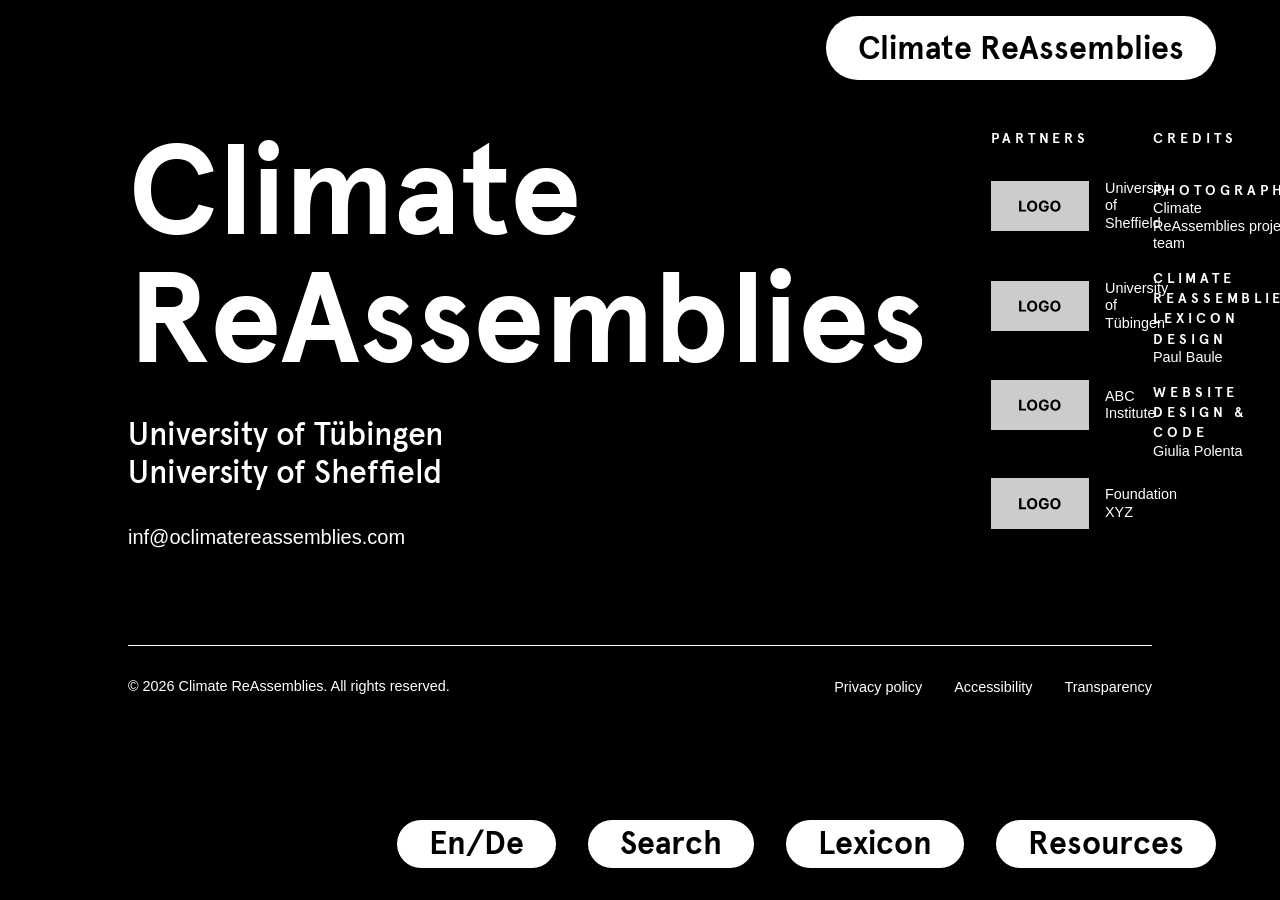
==== commit e9a61496: "Refactor the logo animation code using gsap plugin" ====
--- a/index.html
+++ b/index.html
@@ -17,7 +17,7 @@
     <script src="https://cdn.jsdelivr.net/npm/gsap@3.15/dist/ScrollTrigger.min.js"></script>
     <script src="https://cdn.jsdelivr.net/npm/gsap@3.15/dist/SplitText.min.js"></script>
     <script src="assets/js/script.js" defer></script>
-    <!-- <script src="assets/js/app.js" defer></script> -->
+    <script src="assets/js/app.js" defer></script>
 </head>
 
 <body>
@@ -28,713 +28,641 @@
 
     <nav class="nav" aria-label="Main navigation">
         <a class="button nav-button">En/De</a>
-        <button class="button nav-button">Search</button>
+        <a class="button nav-button">Search</a>
         <a class="button nav-button" href="https://climatereassemblieslexicon.sheffield.ac.uk/define"
             target="_blank">Lexicon</a>
         <a class="button nav-button" href="resources.html">Resources</a>
     </nav>
 
-    <!-- The deck is the page's scroll runway: it is as tall as the viewport plus however
-         far the current card's content has to travel. The card itself sticks to the top of
-         it, so the window is the only thing that ever scrolls. -->
-    <div class="deck">
-        <main class="main">
-            <section id="overview-section" class="section current">
-                <div class="section-nav-wrapper">
-                    <h2 class="section-nav-tab" role="tab" tabindex="0">Overview</h2>
-                </div>
-                <div class="section-layout-wrapper">
-                    <div class="section-header">
-                        <h2 class="text-style-h2">Overview</h2>
+    <main class="main">
+        <section id="overview-section" class="section current">
+            <div class="section-nav-wrapper">
+                <h2 class="section-nav-tab" role="tab" tabindex="0">Overview</h2>
+            </div>
+            <div class="section-layout-wrapper">
+                <div class="section-header">
+                    <h2 class="text-style-h2">Overview</h2>
+                </div>
+                <div class="section-content">
+                    <div class="section-content-body">
+                        <div class="flex-column">
+                            <div class="flex-column-item" data-type="Overview" data-category="Definition"
+                                data-id="source-1">
+                                <h3 class="text-style-h3">Climate ReAssemblies is an interdisciplinary project at the
+                                    intersection of research on arts and humanities perspectives on climate change and
+                                    innovations in deliberative democracy. Through 're-stagings' of citizen climate
+                                    assemblies co-designed with youth diaspora communities in Sheffield, UK and
+                                    Tübingen, Germany, it will collectively assemble a body of stories, tools and
+                                    resources for more inclusive and just climate adaptation and mitigation
+                                    conversations.</h3>
+                                <h3 class="text-style-h3">The project will address engagement with underrepresented
+                                    citizens within climate assemblies and acknowledge diverse knowledges, insights and
+                                    modes of deliberation. It will explore the potential of participatory arts-based
+                                    approaches, notably scenario-making, for innovating within democratic processes and
+                                    catalysing transformative climate action. The project directly addresses
+                                    increasingly urgent demands at local, national and international levels for more
+                                    inclusive, deliberative and active modes of citizenship in relation to climate
+                                    change and just transitions. In doing so it puts social and environmental justice
+                                    centre stage.</h3>
+                                <div class="interactive-item">
+                                    <span class="interactive-icon">
+                                        <svg fill="none" viewBox="0 0 30 30" xmlns="http://www.w3.org/2000/svg">
+                                            <path
+                                                d="m27.1148 13.1344c-.7476 0-6.9562.7101-10.2492 1.0945 2.5992-2.0578 7.4907-5.94609 8.0227-6.47577 1.664-1.66641 1.0875-2.74219.5953-3.23438-.8156-.81562-2.0039-.6375-3.2344.59531-.5297.52969-4.4179 5.42114-6.4758 8.02034.3821-3.29299 1.0946-9.50159 1.0946-10.24924 0-2.357816-1.1696-2.709379-1.8657-2.709379-.696 0-1.8656.351563-1.8656 2.709379 0 .74765.7102 6.95859 1.0922 10.24924-2.0578-2.5992-5.94609-7.49065-6.47577-8.02034-1.23282-1.23281-2.41875-1.41093-3.23438-.59531-.50156.50156-.63516 1.15781-.37734 1.84687.16406.43829.49218.90469.97265 1.38751.52969.52968 5.42114 4.41557 8.02034 6.47347-3.29299-.3821-9.50159-1.0946-10.25159-1.0946-2.355466.0024-2.707029 1.1719-2.707029 1.868s.351563 1.8656 2.707029 1.8656c.75 0 6.95625-.7101 10.24919-1.0922-2.5992 2.0579-7.49059 5.9461-8.02028 6.4758-.48047.4805-.80859.9469-.97266 1.3852-.26015.6914-.12422 1.3476.37735 1.8469.33281.3304.73828.5085 1.17422.5085.6375 0 1.3289-.3703 2.06015-1.1015.52969-.5297 4.41802-5.4235 6.47582-8.0227-.3821 3.293-1.0922 9.5016-1.0922 10.2516 0 2.3555 1.1695 2.707 1.8656 2.707s1.8656-.3515 1.8656-2.707c0-.75-.7101-6.9563-1.0945-10.2492 2.0578 2.5992 5.9461 7.4906 6.4758 8.0203.7312.7312 1.425 1.1015 2.0625 1.1015.4359 0 .8414-.1757 1.1719-.5085.4921-.4922 1.071-1.568-.5954-3.2344-.5296-.5297-5.4211-4.418-8.0226-6.4758 3.2929.382 9.5015 1.0922 10.2492 1.0922 2.3578 0 2.7094-1.1672 2.7094-1.8656.0023-.6938-.3492-1.8633-2.7071-1.8633z"
+                                                fill="#000000"></path>
+                                        </svg>
+                                    </span>
+                                    <button class="button interactive-button text-style-label"
+                                        data-action="add-to-collection">
+                                        Collect
+                                    </button>
+                                </div>
+                            </div>
+                            <div class="flex-column-item">
+                                <h3 class="text-style-h3">Lorem ipsum dolor sit amet, consectetur adipiscing elit, sed
+                                    do eiusmod tempor incididunt ut labore et dolore magna aliqua. Ut enim ad minim
+                                    veniam, quis nostrud exercitation ullamco laboris nisi ut aliquip ex ea commodo
+                                    consequat. Duis aute irure dolor in reprehenderit in voluptate velit esse cillum
+                                    dolore eu fugiat nulla pariatur. Excepteur sint occaecat cupidatat non proident,
+                                    sunt in culpa qui officia deserunt mollit anim id est laborum.</h3>
+                                <p class="text-style-p">Lorem ipsum dolor sit amet consectetur adipiscing elit. Quisque
+                                    faucibus ex sapien vitae pellentesque sem placerat. In id cursus mi pretium tellus
+                                    duis convallis. Tempus leo eu aenean sed diam urna tempor. Pulvinar vivamus
+                                    fringilla lacus nec metus bibendum egestas. Iaculis massa nisl malesuada lacinia
+                                    integer nunc posuere. Ut hendrerit semper vel class aptent taciti sociosqu. Ad
+                                    litora torquent per conubia nostra inceptos himenaeos.
+                                    Lorem ipsum dolor sit amet consectetur adipiscing elit. Quisque faucibus ex sapien
+                                    vitae pellentesque sem placerat. In id cursus mi pretium tellus duis convallis.
+                                    Tempus leo eu aenean sed diam urna tempor. Pulvinar vivamus fringilla lacus nec
+                                    metus bibendum egestas. Iaculis massa nisl malesuada lacinia integer nunc posuere.
+                                    Ut hendrerit semper vel class aptent taciti sociosqu. Ad litora torquent per conubia
+                                    nostra inceptos himenaeos.</p>
+                            </div>
+                            <div class="flex-column-item" data-type="Overview" data-category="Quotation"
+                                data-id="source-2">
+                                <blockquote class="text-style-quote">
+                                    &ldquo;Perhaps building policies is not so different from creating a story.&rdquo;
+                                    <p class="text-style-label">Katy Rubin<br>Climate ReAssemblies interviews</p>
+                                </blockquote>
+                                <div class="interactive-item">
+                                    <span class="interactive-icon">
+                                        <svg fill="none" viewBox="0 0 30 30" xmlns="http://www.w3.org/2000/svg">
+                                            <path
+                                                d="m27.1148 13.1344c-.7476 0-6.9562.7101-10.2492 1.0945 2.5992-2.0578 7.4907-5.94609 8.0227-6.47577 1.664-1.66641 1.0875-2.74219.5953-3.23438-.8156-.81562-2.0039-.6375-3.2344.59531-.5297.52969-4.4179 5.42114-6.4758 8.02034.3821-3.29299 1.0946-9.50159 1.0946-10.24924 0-2.357816-1.1696-2.709379-1.8657-2.709379-.696 0-1.8656.351563-1.8656 2.709379 0 .74765.7102 6.95859 1.0922 10.24924-2.0578-2.5992-5.94609-7.49065-6.47577-8.02034-1.23282-1.23281-2.41875-1.41093-3.23438-.59531-.50156.50156-.63516 1.15781-.37734 1.84687.16406.43829.49218.90469.97265 1.38751.52969.52968 5.42114 4.41557 8.02034 6.47347-3.29299-.3821-9.50159-1.0946-10.25159-1.0946-2.355466.0024-2.707029 1.1719-2.707029 1.868s.351563 1.8656 2.707029 1.8656c.75 0 6.95625-.7101 10.24919-1.0922-2.5992 2.0579-7.49059 5.9461-8.02028 6.4758-.48047.4805-.80859.9469-.97266 1.3852-.26015.6914-.12422 1.3476.37735 1.8469.33281.3304.73828.5085 1.17422.5085.6375 0 1.3289-.3703 2.06015-1.1015.52969-.5297 4.41802-5.4235 6.47582-8.0227-.3821 3.293-1.0922 9.5016-1.0922 10.2516 0 2.3555 1.1695 2.707 1.8656 2.707s1.8656-.3515 1.8656-2.707c0-.75-.7101-6.9563-1.0945-10.2492 2.0578 2.5992 5.9461 7.4906 6.4758 8.0203.7312.7312 1.425 1.1015 2.0625 1.1015.4359 0 .8414-.1757 1.1719-.5085.4921-.4922 1.071-1.568-.5954-3.2344-.5296-.5297-5.4211-4.418-8.0226-6.4758 3.2929.382 9.5015 1.0922 10.2492 1.0922 2.3578 0 2.7094-1.1672 2.7094-1.8656.0023-.6938-.3492-1.8633-2.7071-1.8633z"
+                                                fill="#000000"></path>
+                                        </svg>
+                                    </span>
+                                    <button class="button interactive-button text-style-label"
+                                        data-action="add-to-collection">
+                                        Collect
+                                    </button>
+                                </div>
+                            </div>
+                        </div>
+                        <div class="grid">
+                            <div class="grid-item span-2" data-type="Overview" data-category="Article"
+                                data-id="source-3">
+                                <h3 class="text-style-h3">Lorem ipsum dolor sit amet, consectetur adipiscing elit, sed
+                                    do eiusmod tempor incididunt ut labore et dolore magna aliqua. Ut enim ad minim
+                                    veniam, quis nostrud exercitation ullamco laboris nisi ut aliquip ex ea commodo
+                                    consequat. Duis aute irure dolor in reprehenderit in voluptate velit esse cillum
+                                    dolore eu fugiat nulla pariatur. Excepteur sint occaecat cupidatat non proident,
+                                    sunt in culpa qui officia deserunt mollit anim id est laborum.</h3>
+                                <p class="text-style-p">Lorem ipsum dolor sit amet consectetur adipiscing elit. Quisque
+                                    faucibus ex sapien vitae pellentesque sem placerat. In id cursus mi pretium tellus
+                                    duis convallis. Tempus leo eu aenean sed diam urna tempor. Pulvinar vivamus
+                                    fringilla lacus nec metus bibendum egestas. Iaculis massa nisl malesuada lacinia
+                                    integer nunc posuere. Ut hendrerit semper vel class aptent taciti sociosqu. Ad
+                                    litora torquent per conubia nostra inceptos himenaeos.
+                                    Lorem ipsum dolor sit amet consectetur adipiscing elit. Quisque faucibus ex sapien
+                                    vitae pellentesque sem placerat. In id cursus mi pretium tellus duis convallis.
+                                    Tempus leo eu aenean sed diam urna tempor. Pulvinar vivamus fringilla lacus nec
+                                    metus bibendum egestas. Iaculis massa nisl malesuada lacinia integer nunc posuere.
+                                    Ut hendrerit semper vel class aptent taciti sociosqu. Ad litora torquent per conubia
+                                    nostra inceptos himenaeos.</p>
+                                <div class="interactive-item">
+                                    <span class="interactive-icon">
+                                        <svg fill="none" viewBox="0 0 30 30" xmlns="http://www.w3.org/2000/svg">
+                                            <path
+                                                d="m27.1148 13.1344c-.7476 0-6.9562.7101-10.2492 1.0945 2.5992-2.0578 7.4907-5.94609 8.0227-6.47577 1.664-1.66641 1.0875-2.74219.5953-3.23438-.8156-.81562-2.0039-.6375-3.2344.59531-.5297.52969-4.4179 5.42114-6.4758 8.02034.3821-3.29299 1.0946-9.50159 1.0946-10.24924 0-2.357816-1.1696-2.709379-1.8657-2.709379-.696 0-1.8656.351563-1.8656 2.709379 0 .74765.7102 6.95859 1.0922 10.24924-2.0578-2.5992-5.94609-7.49065-6.47577-8.02034-1.23282-1.23281-2.41875-1.41093-3.23438-.59531-.50156.50156-.63516 1.15781-.37734 1.84687.16406.43829.49218.90469.97265 1.38751.52969.52968 5.42114 4.41557 8.02034 6.47347-3.29299-.3821-9.50159-1.0946-10.25159-1.0946-2.355466.0024-2.707029 1.1719-2.707029 1.868s.351563 1.8656 2.707029 1.8656c.75 0 6.95625-.7101 10.24919-1.0922-2.5992 2.0579-7.49059 5.9461-8.02028 6.4758-.48047.4805-.80859.9469-.97266 1.3852-.26015.6914-.12422 1.3476.37735 1.8469.33281.3304.73828.5085 1.17422.5085.6375 0 1.3289-.3703 2.06015-1.1015.52969-.5297 4.41802-5.4235 6.47582-8.0227-.3821 3.293-1.0922 9.5016-1.0922 10.2516 0 2.3555 1.1695 2.707 1.8656 2.707s1.8656-.3515 1.8656-2.707c0-.75-.7101-6.9563-1.0945-10.2492 2.0578 2.5992 5.9461 7.4906 6.4758 8.0203.7312.7312 1.425 1.1015 2.0625 1.1015.4359 0 .8414-.1757 1.1719-.5085.4921-.4922 1.071-1.568-.5954-3.2344-.5296-.5297-5.4211-4.418-8.0226-6.4758 3.2929.382 9.5015 1.0922 10.2492 1.0922 2.3578 0 2.7094-1.1672 2.7094-1.8656.0023-.6938-.3492-1.8633-2.7071-1.8633z"
+                                                fill="#000000"></path>
+                                        </svg>
+                                    </span>
+                                    <button class="button interactive-button text-style-label"
+                                        data-action="add-to-collection">
+                                        Collect
+                                    </button>
+                                </div>
+                            </div>
+                        </div>
                     </div>
-                    <div class="section-content">
-                        <div class="section-content-body">
-                            <div class="flex-column">
-                                <div class="flex-column-item" data-type="Overview" data-category="Definition"
-                                    data-id="source-1">
-                                    <h3 class="text-style-h3">Climate ReAssemblies is an interdisciplinary project at
-                                        the
-                                        intersection of research on arts and humanities perspectives on climate change
-                                        and
-                                        innovations in deliberative democracy. Through 're-stagings' of citizen climate
-                                        assemblies co-designed with youth diaspora communities in Sheffield, UK and
-                                        Tübingen, Germany, it will collectively assemble a body of stories, tools and
-                                        resources for more inclusive and just climate adaptation and mitigation
-                                        conversations.</h3>
-                                    <h3 class="text-style-h3">The project will address engagement with underrepresented
-                                        citizens within climate assemblies and acknowledge diverse knowledges, insights
-                                        and
-                                        modes of deliberation. It will explore the potential of participatory arts-based
-                                        approaches, notably scenario-making, for innovating within democratic processes
-                                        and
-                                        catalysing transformative climate action. The project directly addresses
-                                        increasingly urgent demands at local, national and international levels for more
-                                        inclusive, deliberative and active modes of citizenship in relation to climate
-                                        change and just transitions. In doing so it puts social and environmental
-                                        justice
-                                        centre stage.</h3>
-                                    <div class="interactive-item">
-                                        <span class="interactive-icon">
+                </div>
+            </div>
+        </section>
+
+        <section id="german-section" class="section">
+            <div class="section-nav-wrapper">
+                <h2 class="section-nav-tab" role="tab" tabindex="0">German Assemblies</h2>
+            </div>
+            <div class="section-layout-wrapper">
+                <div class="section-header">
+                    <h2 class="text-style-h2">German Assemblies</h2>
+                </div>
+                <div class="section-content">
+                    <div class="section-content-body">
+                        <div class="flex-column">
+                            <div class="flex-column-item">
+                                <h3 class="text-style-h3">Lorem ipsum dolor sit amet, consectetur adipiscing elit, sed
+                                    do eiusmod tempor incididunt ut labore et dolore magna aliqua. Ut enim ad minim
+                                    veniam, quis nostrud exercitation ullamco laboris nisi ut aliquip ex ea commodo
+                                    consequat. Duis aute irure dolor in reprehenderit in voluptate velit esse cillum
+                                    dolore eu fugiat nulla pariatur. Excepteur sint occaecat cupidatat non proident,
+                                    sunt in culpa qui officia deserunt mollit anim id est laborum.</h3>
+                                <p class="text-style-p">Lorem ipsum dolor sit amet consectetur adipiscing elit. Quisque
+                                    faucibus ex sapien vitae pellentesque sem placerat. In id cursus mi pretium tellus
+                                    duis convallis. Tempus leo eu aenean sed diam urna tempor. Pulvinar vivamus
+                                    fringilla lacus nec metus bibendum egestas. Iaculis massa nisl malesuada lacinia
+                                    integer nunc posuere. Ut hendrerit semper vel class aptent taciti sociosqu. Ad
+                                    litora torquent per conubia nostra inceptos himenaeos.
+                                    Lorem ipsum dolor sit amet consectetur adipiscing elit. Quisque faucibus ex sapien
+                                    vitae pellentesque sem placerat. In id cursus mi pretium tellus duis convallis.
+                                    Tempus leo eu aenean sed diam urna tempor. Pulvinar vivamus fringilla lacus nec
+                                    metus bibendum egestas. Iaculis massa nisl malesuada lacinia integer nunc posuere.
+                                    Ut hendrerit semper vel class aptent taciti sociosqu. Ad litora torquent per conubia
+                                    nostra inceptos himenaeos.</p>
+                            </div>
+                        </div>
+                        <div class="flex-column-item" data-type="German Assemblies" data-category="Quotation"
+                            data-id="source-4">
+                            <blockquote class="text-style-quote">
+                                &ldquo;Lorem ipsum dolor sit amet, consectetur adipiscing elit.&rdquo;
+                                <p class="text-style-label">This is a quotation</p>
+                            </blockquote>
+                            <div class="interactive-item">
+                                <span class="interactive-icon">
+                                    <svg fill="none" viewBox="0 0 30 30" xmlns="http://www.w3.org/2000/svg">
+                                        <path
+                                            d="m27.1148 13.1344c-.7476 0-6.9562.7101-10.2492 1.0945 2.5992-2.0578 7.4907-5.94609 8.0227-6.47577 1.664-1.66641 1.0875-2.74219.5953-3.23438-.8156-.81562-2.0039-.6375-3.2344.59531-.5297.52969-4.4179 5.42114-6.4758 8.02034.3821-3.29299 1.0946-9.50159 1.0946-10.24924 0-2.357816-1.1696-2.709379-1.8657-2.709379-.696 0-1.8656.351563-1.8656 2.709379 0 .74765.7102 6.95859 1.0922 10.24924-2.0578-2.5992-5.94609-7.49065-6.47577-8.02034-1.23282-1.23281-2.41875-1.41093-3.23438-.59531-.50156.50156-.63516 1.15781-.37734 1.84687.16406.43829.49218.90469.97265 1.38751.52969.52968 5.42114 4.41557 8.02034 6.47347-3.29299-.3821-9.50159-1.0946-10.25159-1.0946-2.355466.0024-2.707029 1.1719-2.707029 1.868s.351563 1.8656 2.707029 1.8656c.75 0 6.95625-.7101 10.24919-1.0922-2.5992 2.0579-7.49059 5.9461-8.02028 6.4758-.48047.4805-.80859.9469-.97266 1.3852-.26015.6914-.12422 1.3476.37735 1.8469.33281.3304.73828.5085 1.17422.5085.6375 0 1.3289-.3703 2.06015-1.1015.52969-.5297 4.41802-5.4235 6.47582-8.0227-.3821 3.293-1.0922 9.5016-1.0922 10.2516 0 2.3555 1.1695 2.707 1.8656 2.707s1.8656-.3515 1.8656-2.707c0-.75-.7101-6.9563-1.0945-10.2492 2.0578 2.5992 5.9461 7.4906 6.4758 8.0203.7312.7312 1.425 1.1015 2.0625 1.1015.4359 0 .8414-.1757 1.1719-.5085.4921-.4922 1.071-1.568-.5954-3.2344-.5296-.5297-5.4211-4.418-8.0226-6.4758 3.2929.382 9.5015 1.0922 10.2492 1.0922 2.3578 0 2.7094-1.1672 2.7094-1.8656.0023-.6938-.3492-1.8633-2.7071-1.8633z"
+                                            fill="#000000"></path>
+                                    </svg>
+                                </span>
+                                <button class="button interactive-button text-style-label"
+                                    data-action="add-to-collection">
+                                    Collect
+                                </button>
+                            </div>
+                        </div>
+                        <div class="grid">
+                            <div class="grid-item span-2" data-type="German Assemblies" data-category="Article"
+                                data-id="source-5">
+                                <h3 class="text-style-h3">Lorem ipsum dolor sit amet, consectetur adipiscing elit, sed
+                                    do eiusmod tempor incididunt ut labore et dolore magna aliqua. Ut enim ad minim
+                                    veniam, quis nostrud exercitation ullamco laboris nisi ut aliquip ex ea commodo
+                                    consequat. Duis aute irure dolor in reprehenderit in voluptate velit esse cillum
+                                    dolore eu fugiat nulla pariatur. Excepteur sint occaecat cupidatat non proident,
+                                    sunt in culpa qui officia deserunt mollit anim id est laborum.</h3>
+                                <p class="text-style-p">Lorem ipsum dolor sit amet consectetur adipiscing elit. Quisque
+                                    faucibus ex sapien vitae pellentesque sem placerat. In id cursus mi pretium tellus
+                                    duis convallis. Tempus leo eu aenean sed diam urna tempor. Pulvinar vivamus
+                                    fringilla lacus nec metus bibendum egestas. Iaculis massa nisl malesuada lacinia
+                                    integer nunc posuere. Ut hendrerit semper vel class aptent taciti sociosqu. Ad
+                                    litora torquent per conubia nostra inceptos himenaeos.
+                                    Lorem ipsum dolor sit amet consectetur adipiscing elit. Quisque faucibus ex sapien
+                                    vitae pellentesque sem placerat. In id cursus mi pretium tellus duis convallis.
+                                    Tempus leo eu aenean sed diam urna tempor. Pulvinar vivamus fringilla lacus nec
+                                    metus bibendum egestas. Iaculis massa nisl malesuada lacinia integer nunc posuere.
+                                    Ut hendrerit semper vel class aptent taciti sociosqu. Ad litora torquent per conubia
+                                    nostra inceptos himenaeos.</p>
+                                <div class="interactive-item">
+                                    <span class="interactive-icon">
+                                        <svg fill="none" viewBox="0 0 30 30" xmlns="http://www.w3.org/2000/svg">
+                                            <path
+                                                d="m27.1148 13.1344c-.7476 0-6.9562.7101-10.2492 1.0945 2.5992-2.0578 7.4907-5.94609 8.0227-6.47577 1.664-1.66641 1.0875-2.74219.5953-3.23438-.8156-.81562-2.0039-.6375-3.2344.59531-.5297.52969-4.4179 5.42114-6.4758 8.02034.3821-3.29299 1.0946-9.50159 1.0946-10.24924 0-2.357816-1.1696-2.709379-1.8657-2.709379-.696 0-1.8656.351563-1.8656 2.709379 0 .74765.7102 6.95859 1.0922 10.24924-2.0578-2.5992-5.94609-7.49065-6.47577-8.02034-1.23282-1.23281-2.41875-1.41093-3.23438-.59531-.50156.50156-.63516 1.15781-.37734 1.84687.16406.43829.49218.90469.97265 1.38751.52969.52968 5.42114 4.41557 8.02034 6.47347-3.29299-.3821-9.50159-1.0946-10.25159-1.0946-2.355466.0024-2.707029 1.1719-2.707029 1.868s.351563 1.8656 2.707029 1.8656c.75 0 6.95625-.7101 10.24919-1.0922-2.5992 2.0579-7.49059 5.9461-8.02028 6.4758-.48047.4805-.80859.9469-.97266 1.3852-.26015.6914-.12422 1.3476.37735 1.8469.33281.3304.73828.5085 1.17422.5085.6375 0 1.3289-.3703 2.06015-1.1015.52969-.5297 4.41802-5.4235 6.47582-8.0227-.3821 3.293-1.0922 9.5016-1.0922 10.2516 0 2.3555 1.1695 2.707 1.8656 2.707s1.8656-.3515 1.8656-2.707c0-.75-.7101-6.9563-1.0945-10.2492 2.0578 2.5992 5.9461 7.4906 6.4758 8.0203.7312.7312 1.425 1.1015 2.0625 1.1015.4359 0 .8414-.1757 1.1719-.5085.4921-.4922 1.071-1.568-.5954-3.2344-.5296-.5297-5.4211-4.418-8.0226-6.4758 3.2929.382 9.5015 1.0922 10.2492 1.0922 2.3578 0 2.7094-1.1672 2.7094-1.8656.0023-.6938-.3492-1.8633-2.7071-1.8633z"
+                                                fill="#000000"></path>
+                                        </svg>
+                                    </span>
+                                    <button class="button interactive-button text-style-label"
+                                        data-action="add-to-collection">
+                                        Collect
+                                    </button>
+                                </div>
+                            </div>
+                            <div class="grid-item span-2" data-type="German Assemblies" data-category="Article"
+                                data-id="source-6">
+                                <h3 class="text-style-h3">Lorem ipsum dolor sit amet, consectetur adipiscing elit, sed
+                                    do eiusmod tempor incididunt ut labore et dolore magna aliqua. Ut enim ad minim
+                                    veniam, quis nostrud exercitation ullamco laboris nisi ut aliquip ex ea commodo
+                                    consequat. Duis aute irure dolor in reprehenderit in voluptate velit esse cillum
+                                    dolore eu fugiat nulla pariatur. Excepteur sint occaecat cupidatat non proident,
+                                    sunt in culpa qui officia deserunt mollit anim id est laborum.</h3>
+                                <p class="text-style-p">Lorem ipsum dolor sit amet consectetur adipiscing elit. Quisque
+                                    faucibus ex sapien vitae pellentesque sem placerat. In id cursus mi pretium tellus
+                                    duis convallis. Tempus leo eu aenean sed diam urna tempor. Pulvinar vivamus
+                                    fringilla lacus nec metus bibendum egestas. Iaculis massa nisl malesuada lacinia
+                                    integer nunc posuere. Ut hendrerit semper vel class aptent taciti sociosqu. Ad
+                                    litora torquent per conubia nostra inceptos himenaeos.
+                                    Lorem ipsum dolor sit amet consectetur adipiscing elit. Quisque faucibus ex sapien
+                                    vitae pellentesque sem placerat. In id cursus mi pretium tellus duis convallis.
+                                    Tempus leo eu aenean sed diam urna tempor. Pulvinar vivamus fringilla lacus nec
+                                    metus bibendum egestas. Iaculis massa nisl malesuada lacinia integer nunc posuere.
+                                    Ut hendrerit semper vel class aptent taciti sociosqu. Ad litora torquent per conubia
+                                    nostra inceptos himenaeos.</p>
+                                <div class="interactive-item">
+                                    <span class="interactive-icon">
+                                        <svg fill="none" viewBox="0 0 30 30" xmlns="http://www.w3.org/2000/svg">
+                                            <path
+                                                d="m27.1148 13.1344c-.7476 0-6.9562.7101-10.2492 1.0945 2.5992-2.0578 7.4907-5.94609 8.0227-6.47577 1.664-1.66641 1.0875-2.74219.5953-3.23438-.8156-.81562-2.0039-.6375-3.2344.59531-.5297.52969-4.4179 5.42114-6.4758 8.02034.3821-3.29299 1.0946-9.50159 1.0946-10.24924 0-2.357816-1.1696-2.709379-1.8657-2.709379-.696 0-1.8656.351563-1.8656 2.709379 0 .74765.7102 6.95859 1.0922 10.24924-2.0578-2.5992-5.94609-7.49065-6.47577-8.02034-1.23282-1.23281-2.41875-1.41093-3.23438-.59531-.50156.50156-.63516 1.15781-.37734 1.84687.16406.43829.49218.90469.97265 1.38751.52969.52968 5.42114 4.41557 8.02034 6.47347-3.29299-.3821-9.50159-1.0946-10.25159-1.0946-2.355466.0024-2.707029 1.1719-2.707029 1.868s.351563 1.8656 2.707029 1.8656c.75 0 6.95625-.7101 10.24919-1.0922-2.5992 2.0579-7.49059 5.9461-8.02028 6.4758-.48047.4805-.80859.9469-.97266 1.3852-.26015.6914-.12422 1.3476.37735 1.8469.33281.3304.73828.5085 1.17422.5085.6375 0 1.3289-.3703 2.06015-1.1015.52969-.5297 4.41802-5.4235 6.47582-8.0227-.3821 3.293-1.0922 9.5016-1.0922 10.2516 0 2.3555 1.1695 2.707 1.8656 2.707s1.8656-.3515 1.8656-2.707c0-.75-.7101-6.9563-1.0945-10.2492 2.0578 2.5992 5.9461 7.4906 6.4758 8.0203.7312.7312 1.425 1.1015 2.0625 1.1015.4359 0 .8414-.1757 1.1719-.5085.4921-.4922 1.071-1.568-.5954-3.2344-.5296-.5297-5.4211-4.418-8.0226-6.4758 3.2929.382 9.5015 1.0922 10.2492 1.0922 2.3578 0 2.7094-1.1672 2.7094-1.8656.0023-.6938-.3492-1.8633-2.7071-1.8633z"
+                                                fill="#000000"></path>
+                                        </svg>
+                                    </span>
+                                    <button class="button interactive-button text-style-label"
+                                        data-action="add-to-collection">
+                                        Collect
+                                    </button>
+                                </div>
+                            </div>
+                        </div>
+
+                        <div class="grid">
+                            <div class="grid-item" data-type="German Assemblies" data-category="Tool"
+                                data-id="source-7">
+                                <h3 class="text-style-h3">Lorem ipsum dolor sit amet</h3>
+                                <p class="text-style-p">Lorem ipsum dolor sit amet consectetur adipiscing elit. Quisque
+                                    faucibus ex sapien vitae pellentesque sem placerat. In id cursus mi pretium tellus
+                                    duis convallis. Tempus leo eu aenean sed diam urna tempor. Pulvinar vivamus
+                                    fringilla lacus nec metus bibendum egestas. Iaculis massa nisl malesuada lacinia
+                                    integer nunc posuere. Ut hendrerit semper vel class aptent taciti sociosqu. Ad
+                                    litora torquent per conubia nostra inceptos himenaeos.</p>
+                                <div class="interactive-item">
+                                    <span class="interactive-icon">
+                                        <svg fill="none" viewBox="0 0 30 30" xmlns="http://www.w3.org/2000/svg">
+                                            <path
+                                                d="m27.1148 13.1344c-.7476 0-6.9562.7101-10.2492 1.0945 2.5992-2.0578 7.4907-5.94609 8.0227-6.47577 1.664-1.66641 1.0875-2.74219.5953-3.23438-.8156-.81562-2.0039-.6375-3.2344.59531-.5297.52969-4.4179 5.42114-6.4758 8.02034.3821-3.29299 1.0946-9.50159 1.0946-10.24924 0-2.357816-1.1696-2.709379-1.8657-2.709379-.696 0-1.8656.351563-1.8656 2.709379 0 .74765.7102 6.95859 1.0922 10.24924-2.0578-2.5992-5.94609-7.49065-6.47577-8.02034-1.23282-1.23281-2.41875-1.41093-3.23438-.59531-.50156.50156-.63516 1.15781-.37734 1.84687.16406.43829.49218.90469.97265 1.38751.52969.52968 5.42114 4.41557 8.02034 6.47347-3.29299-.3821-9.50159-1.0946-10.25159-1.0946-2.355466.0024-2.707029 1.1719-2.707029 1.868s.351563 1.8656 2.707029 1.8656c.75 0 6.95625-.7101 10.24919-1.0922-2.5992 2.0579-7.49059 5.9461-8.02028 6.4758-.48047.4805-.80859.9469-.97266 1.3852-.26015.6914-.12422 1.3476.37735 1.8469.33281.3304.73828.5085 1.17422.5085.6375 0 1.3289-.3703 2.06015-1.1015.52969-.5297 4.41802-5.4235 6.47582-8.0227-.3821 3.293-1.0922 9.5016-1.0922 10.2516 0 2.3555 1.1695 2.707 1.8656 2.707s1.8656-.3515 1.8656-2.707c0-.75-.7101-6.9563-1.0945-10.2492 2.0578 2.5992 5.9461 7.4906 6.4758 8.0203.7312.7312 1.425 1.1015 2.0625 1.1015.4359 0 .8414-.1757 1.1719-.5085.4921-.4922 1.071-1.568-.5954-3.2344-.5296-.5297-5.4211-4.418-8.0226-6.4758 3.2929.382 9.5015 1.0922 10.2492 1.0922 2.3578 0 2.7094-1.1672 2.7094-1.8656.0023-.6938-.3492-1.8633-2.7071-1.8633z"
+                                                fill="#000000"></path>
+                                        </svg>
+                                    </span>
+                                    <button class="button interactive-button text-style-label"
+                                        data-action="add-to-collection">
+                                        Collect
+                                    </button>
+                                </div>
+                            </div>
+                            <div class="grid-item" data-type="German Assemblies" data-category="Tool"
+                                data-id="source-8">
+                                <h3 class="text-style-h3">Lorem ipsum dolor sit amet</h3>
+                                <p class="text-style-p">Lorem ipsum dolor sit amet consectetur adipiscing elit. Quisque
+                                    faucibus ex sapien vitae pellentesque sem placerat. In id cursus mi pretium tellus
+                                    duis convallis. Tempus leo eu aenean sed diam urna tempor. Pulvinar vivamus
+                                    fringilla lacus nec metus bibendum egestas. Iaculis massa nisl malesuada lacinia
+                                    integer nunc posuere. Ut hendrerit semper vel class aptent taciti sociosqu. Ad
+                                    litora torquent per conubia nostra inceptos himenaeos.</p>
+                                <div class="interactive-item">
+                                    <span class="interactive-icon">
+                                        <svg fill="none" viewBox="0 0 30 30" xmlns="http://www.w3.org/2000/svg">
+                                            <path
+                                                d="m27.1148 13.1344c-.7476 0-6.9562.7101-10.2492 1.0945 2.5992-2.0578 7.4907-5.94609 8.0227-6.47577 1.664-1.66641 1.0875-2.74219.5953-3.23438-.8156-.81562-2.0039-.6375-3.2344.59531-.5297.52969-4.4179 5.42114-6.4758 8.02034.3821-3.29299 1.0946-9.50159 1.0946-10.24924 0-2.357816-1.1696-2.709379-1.8657-2.709379-.696 0-1.8656.351563-1.8656 2.709379 0 .74765.7102 6.95859 1.0922 10.24924-2.0578-2.5992-5.94609-7.49065-6.47577-8.02034-1.23282-1.23281-2.41875-1.41093-3.23438-.59531-.50156.50156-.63516 1.15781-.37734 1.84687.16406.43829.49218.90469.97265 1.38751.52969.52968 5.42114 4.41557 8.02034 6.47347-3.29299-.3821-9.50159-1.0946-10.25159-1.0946-2.355466.0024-2.707029 1.1719-2.707029 1.868s.351563 1.8656 2.707029 1.8656c.75 0 6.95625-.7101 10.24919-1.0922-2.5992 2.0579-7.49059 5.9461-8.02028 6.4758-.48047.4805-.80859.9469-.97266 1.3852-.26015.6914-.12422 1.3476.37735 1.8469.33281.3304.73828.5085 1.17422.5085.6375 0 1.3289-.3703 2.06015-1.1015.52969-.5297 4.41802-5.4235 6.47582-8.0227-.3821 3.293-1.0922 9.5016-1.0922 10.2516 0 2.3555 1.1695 2.707 1.8656 2.707s1.8656-.3515 1.8656-2.707c0-.75-.7101-6.9563-1.0945-10.2492 2.0578 2.5992 5.9461 7.4906 6.4758 8.0203.7312.7312 1.425 1.1015 2.0625 1.1015.4359 0 .8414-.1757 1.1719-.5085.4921-.4922 1.071-1.568-.5954-3.2344-.5296-.5297-5.4211-4.418-8.0226-6.4758 3.2929.382 9.5015 1.0922 10.2492 1.0922 2.3578 0 2.7094-1.1672 2.7094-1.8656.0023-.6938-.3492-1.8633-2.7071-1.8633z"
+                                                fill="#000000"></path>
+                                        </svg>
+                                    </span>
+                                    <button class="button interactive-button text-style-label"
+                                        data-action="add-to-collection">
+                                        Collect
+                                    </button>
+                                </div>
+                            </div>
+                            <div class="grid-item" data-type="German Assemblies" data-category="Tool"
+                                data-id="source-9">
+                                <h3 class="text-style-h3">Lorem ipsum dolor sit amet</h3>
+                                <p class="text-style-p">Lorem ipsum dolor sit amet consectetur adipiscing elit. Quisque
+                                    faucibus ex sapien vitae pellentesque sem placerat. In id cursus mi pretium tellus
+                                    duis convallis. Tempus leo eu aenean sed diam urna tempor. Pulvinar vivamus
+                                    fringilla lacus nec metus bibendum egestas. Iaculis massa nisl malesuada lacinia
+                                    integer nunc posuere. Ut hendrerit semper vel class aptent taciti sociosqu. Ad
+                                    litora torquent per conubia nostra inceptos himenaeos.</p>
+                                <div class="interactive-item">
+                                    <span class="interactive-icon">
+                                        <svg fill="none" viewBox="0 0 30 30" xmlns="http://www.w3.org/2000/svg">
+                                            <path
+                                                d="m27.1148 13.1344c-.7476 0-6.9562.7101-10.2492 1.0945 2.5992-2.0578 7.4907-5.94609 8.0227-6.47577 1.664-1.66641 1.0875-2.74219.5953-3.23438-.8156-.81562-2.0039-.6375-3.2344.59531-.5297.52969-4.4179 5.42114-6.4758 8.02034.3821-3.29299 1.0946-9.50159 1.0946-10.24924 0-2.357816-1.1696-2.709379-1.8657-2.709379-.696 0-1.8656.351563-1.8656 2.709379 0 .74765.7102 6.95859 1.0922 10.24924-2.0578-2.5992-5.94609-7.49065-6.47577-8.02034-1.23282-1.23281-2.41875-1.41093-3.23438-.59531-.50156.50156-.63516 1.15781-.37734 1.84687.16406.43829.49218.90469.97265 1.38751.52969.52968 5.42114 4.41557 8.02034 6.47347-3.29299-.3821-9.50159-1.0946-10.25159-1.0946-2.355466.0024-2.707029 1.1719-2.707029 1.868s.351563 1.8656 2.707029 1.8656c.75 0 6.95625-.7101 10.24919-1.0922-2.5992 2.0579-7.49059 5.9461-8.02028 6.4758-.48047.4805-.80859.9469-.97266 1.3852-.26015.6914-.12422 1.3476.37735 1.8469.33281.3304.73828.5085 1.17422.5085.6375 0 1.3289-.3703 2.06015-1.1015.52969-.5297 4.41802-5.4235 6.47582-8.0227-.3821 3.293-1.0922 9.5016-1.0922 10.2516 0 2.3555 1.1695 2.707 1.8656 2.707s1.8656-.3515 1.8656-2.707c0-.75-.7101-6.9563-1.0945-10.2492 2.0578 2.5992 5.9461 7.4906 6.4758 8.0203.7312.7312 1.425 1.1015 2.0625 1.1015.4359 0 .8414-.1757 1.1719-.5085.4921-.4922 1.071-1.568-.5954-3.2344-.5296-.5297-5.4211-4.418-8.0226-6.4758 3.2929.382 9.5015 1.0922 10.2492 1.0922 2.3578 0 2.7094-1.1672 2.7094-1.8656.0023-.6938-.3492-1.8633-2.7071-1.8633z"
+                                                fill="#000000"></path>
+                                        </svg>
+                                    </span>
+                                    <button class="button interactive-button text-style-label"
+                                        data-action="add-to-collection">
+                                        Collect
+                                    </button>
+                                </div>
+                            </div>
+                            <div class="grid-item" data-type="German Assemblies" data-category="Tool"
+                                data-id="source-10">
+                                <h3 class="text-style-h3">Lorem ipsum dolor sit amet</h3>
+                                <p class="text-style-p">Lorem ipsum dolor sit amet consectetur adipiscing elit. Quisque
+                                    faucibus ex sapien vitae pellentesque sem placerat. In id cursus mi pretium tellus
+                                    duis convallis. Tempus leo eu aenean sed diam urna tempor. Pulvinar vivamus
+                                    fringilla lacus nec metus bibendum egestas. Iaculis massa nisl malesuada lacinia
+                                    integer nunc posuere. Ut hendrerit semper vel class aptent taciti sociosqu. Ad
+                                    litora torquent per conubia nostra inceptos himenaeos.</p>
+                                <div class="interactive-item">
+                                    <span class="interactive-icon">
+                                        <svg fill="none" viewBox="0 0 30 30" xmlns="http://www.w3.org/2000/svg">
+                                            <path
+                                                d="m27.1148 13.1344c-.7476 0-6.9562.7101-10.2492 1.0945 2.5992-2.0578 7.4907-5.94609 8.0227-6.47577 1.664-1.66641 1.0875-2.74219.5953-3.23438-.8156-.81562-2.0039-.6375-3.2344.59531-.5297.52969-4.4179 5.42114-6.4758 8.02034.3821-3.29299 1.0946-9.50159 1.0946-10.24924 0-2.357816-1.1696-2.709379-1.8657-2.709379-.696 0-1.8656.351563-1.8656 2.709379 0 .74765.7102 6.95859 1.0922 10.24924-2.0578-2.5992-5.94609-7.49065-6.47577-8.02034-1.23282-1.23281-2.41875-1.41093-3.23438-.59531-.50156.50156-.63516 1.15781-.37734 1.84687.16406.43829.49218.90469.97265 1.38751.52969.52968 5.42114 4.41557 8.02034 6.47347-3.29299-.3821-9.50159-1.0946-10.25159-1.0946-2.355466.0024-2.707029 1.1719-2.707029 1.868s.351563 1.8656 2.707029 1.8656c.75 0 6.95625-.7101 10.24919-1.0922-2.5992 2.0579-7.49059 5.9461-8.02028 6.4758-.48047.4805-.80859.9469-.97266 1.3852-.26015.6914-.12422 1.3476.37735 1.8469.33281.3304.73828.5085 1.17422.5085.6375 0 1.3289-.3703 2.06015-1.1015.52969-.5297 4.41802-5.4235 6.47582-8.0227-.3821 3.293-1.0922 9.5016-1.0922 10.2516 0 2.3555 1.1695 2.707 1.8656 2.707s1.8656-.3515 1.8656-2.707c0-.75-.7101-6.9563-1.0945-10.2492 2.0578 2.5992 5.9461 7.4906 6.4758 8.0203.7312.7312 1.425 1.1015 2.0625 1.1015.4359 0 .8414-.1757 1.1719-.5085.4921-.4922 1.071-1.568-.5954-3.2344-.5296-.5297-5.4211-4.418-8.0226-6.4758 3.2929.382 9.5015 1.0922 10.2492 1.0922 2.3578 0 2.7094-1.1672 2.7094-1.8656.0023-.6938-.3492-1.8633-2.7071-1.8633z"
+                                                fill="#000000"></path>
+                                        </svg>
+                                    </span>
+                                    <button class="button interactive-button text-style-label"
+                                        data-action="add-to-collection">
+                                        Collect
+                                    </button>
+                                </div>
+                            </div>
+                        </div>
+                    </div>
+                </div>
+            </div>
+        </section>
+
+        <section id="uk-section" class="section">
+            <div class="section-nav-wrapper">
+                <h2 class="section-nav-tab" role="tab" tabindex="0">UK Assemblies</h2>
+            </div>
+            <div class="section-layout-wrapper">
+                <div class="section-header">
+                    <h2 class="text-style-h2">UK Assemblies</h2>
+                </div>
+                <div class="section-content">
+                    <div class="section-content-body">
+                        <div class="flex-column">
+                            <div class="flex-column-item">
+                                <h3 class="text-style-h3">Lorem ipsum dolor sit amet, consectetur adipiscing elit, sed
+                                    do eiusmod tempor incididunt ut labore et dolore magna aliqua. Ut enim ad minim
+                                    veniam, quis nostrud exercitation ullamco laboris nisi ut aliquip ex ea commodo
+                                    consequat. Duis aute irure dolor in reprehenderit in voluptate velit esse cillum
+                                    dolore eu fugiat nulla pariatur. Excepteur sint occaecat cupidatat non proident,
+                                    sunt in culpa qui officia deserunt mollit anim id est laborum.</h3>
+                                <p class="text-style-p">Lorem ipsum dolor sit amet consectetur adipiscing elit. Quisque
+                                    faucibus ex sapien vitae pellentesque sem placerat. In id cursus mi pretium tellus
+                                    duis convallis. Tempus leo eu aenean sed diam urna tempor. Pulvinar vivamus
+                                    fringilla lacus nec metus bibendum egestas. Iaculis massa nisl malesuada lacinia
+                                    integer nunc posuere. Ut hendrerit semper vel class aptent taciti sociosqu. Ad
+                                    litora torquent per conubia nostra inceptos himenaeos.
+                                    Lorem ipsum dolor sit amet consectetur adipiscing elit. Quisque faucibus ex sapien
+                                    vitae pellentesque sem placerat. In id cursus mi pretium tellus duis convallis.
+                                    Tempus leo eu aenean sed diam urna tempor. Pulvinar vivamus fringilla lacus nec
+                                    metus bibendum egestas. Iaculis massa nisl malesuada lacinia integer nunc posuere.
+                                    Ut hendrerit semper vel class aptent taciti sociosqu. Ad litora torquent per conubia
+                                    nostra inceptos himenaeos.</p>
+                            </div>
+                        </div>
+                        <div class="grid">
+                            <div class="grid-item span-2" data-type="UK Assemblies" data-category="Article"
+                                data-id="source-11">
+                                <h3 class="text-style-h3">Lorem ipsum dolor sit amet, consectetur adipiscing elit, sed
+                                    do eiusmod tempor incididunt ut labore et dolore magna aliqua. Ut enim ad minim
+                                    veniam, quis nostrud exercitation ullamco laboris nisi ut aliquip ex ea commodo
+                                    consequat. Duis aute irure dolor in reprehenderit in voluptate velit esse cillum
+                                    dolore eu fugiat nulla pariatur. Excepteur sint occaecat cupidatat non proident,
+                                    sunt in culpa qui officia deserunt mollit anim id est laborum.</h3>
+                                <p class="text-style-p">Lorem ipsum dolor sit amet consectetur adipiscing elit. Quisque
+                                    faucibus ex sapien vitae pellentesque sem placerat. In id cursus mi pretium tellus
+                                    duis convallis. Tempus leo eu aenean sed diam urna tempor. Pulvinar vivamus
+                                    fringilla lacus nec metus bibendum egestas. Iaculis massa nisl malesuada lacinia
+                                    integer nunc posuere. Ut hendrerit semper vel class aptent taciti sociosqu. Ad
+                                    litora torquent per conubia nostra inceptos himenaeos.
+                                    Lorem ipsum dolor sit amet consectetur adipiscing elit. Quisque faucibus ex sapien
+                                    vitae pellentesque sem placerat. In id cursus mi pretium tellus duis convallis.
+                                    Tempus leo eu aenean sed diam urna tempor. Pulvinar vivamus fringilla lacus nec
+                                    metus bibendum egestas. Iaculis massa nisl malesuada lacinia integer nunc posuere.
+                                    Ut hendrerit semper vel class aptent taciti sociosqu. Ad litora torquent per conubia
+                                    nostra inceptos himenaeos.</p>
+                                <div class="interactive-item">
+                                    <span class="interactive-icon">
+                                        <svg fill="none" viewBox="0 0 30 30" xmlns="http://www.w3.org/2000/svg">
+                                            <path
+                                                d="m27.1148 13.1344c-.7476 0-6.9562.7101-10.2492 1.0945 2.5992-2.0578 7.4907-5.94609 8.0227-6.47577 1.664-1.66641 1.0875-2.74219.5953-3.23438-.8156-.81562-2.0039-.6375-3.2344.59531-.5297.52969-4.4179 5.42114-6.4758 8.02034.3821-3.29299 1.0946-9.50159 1.0946-10.24924 0-2.357816-1.1696-2.709379-1.8657-2.709379-.696 0-1.8656.351563-1.8656 2.709379 0 .74765.7102 6.95859 1.0922 10.24924-2.0578-2.5992-5.94609-7.49065-6.47577-8.02034-1.23282-1.23281-2.41875-1.41093-3.23438-.59531-.50156.50156-.63516 1.15781-.37734 1.84687.16406.43829.49218.90469.97265 1.38751.52969.52968 5.42114 4.41557 8.02034 6.47347-3.29299-.3821-9.50159-1.0946-10.25159-1.0946-2.355466.0024-2.707029 1.1719-2.707029 1.868s.351563 1.8656 2.707029 1.8656c.75 0 6.95625-.7101 10.24919-1.0922-2.5992 2.0579-7.49059 5.9461-8.02028 6.4758-.48047.4805-.80859.9469-.97266 1.3852-.26015.6914-.12422 1.3476.37735 1.8469.33281.3304.73828.5085 1.17422.5085.6375 0 1.3289-.3703 2.06015-1.1015.52969-.5297 4.41802-5.4235 6.47582-8.0227-.3821 3.293-1.0922 9.5016-1.0922 10.2516 0 2.3555 1.1695 2.707 1.8656 2.707s1.8656-.3515 1.8656-2.707c0-.75-.7101-6.9563-1.0945-10.2492 2.0578 2.5992 5.9461 7.4906 6.4758 8.0203.7312.7312 1.425 1.1015 2.0625 1.1015.4359 0 .8414-.1757 1.1719-.5085.4921-.4922 1.071-1.568-.5954-3.2344-.5296-.5297-5.4211-4.418-8.0226-6.4758 3.2929.382 9.5015 1.0922 10.2492 1.0922 2.3578 0 2.7094-1.1672 2.7094-1.8656.0023-.6938-.3492-1.8633-2.7071-1.8633z"
+                                                fill="#000000"></path>
+                                        </svg>
+                                    </span>
+                                    <button class="button interactive-button text-style-label"
+                                        data-action="add-to-collection">
+                                        Collect
+                                    </button>
+                                </div>
+                            </div>
+                            <div class="grid-item span-2" data-type="UK Assemblies" data-category="Article"
+                                data-id="source-12">
+                                <h3 class="text-style-h3">Lorem ipsum dolor sit amet, consectetur adipiscing elit, sed
+                                    do eiusmod tempor incididunt ut labore et dolore magna aliqua. Ut enim ad minim
+                                    veniam, quis nostrud exercitation ullamco laboris nisi ut aliquip ex ea commodo
+                                    consequat. Duis aute irure dolor in reprehenderit in voluptate velit esse cillum
+                                    dolore eu fugiat nulla pariatur. Excepteur sint occaecat cupidatat non proident,
+                                    sunt in culpa qui officia deserunt mollit anim id est laborum.</h3>
+                                <p class="text-style-p">Lorem ipsum dolor sit amet consectetur adipiscing elit. Quisque
+                                    faucibus ex sapien vitae pellentesque sem placerat. In id cursus mi pretium tellus
+                                    duis convallis. Tempus leo eu aenean sed diam urna tempor. Pulvinar vivamus
+                                    fringilla lacus nec metus bibendum egestas. Iaculis massa nisl malesuada lacinia
+                                    integer nunc posuere. Ut hendrerit semper vel class aptent taciti sociosqu. Ad
+                                    litora torquent per conubia nostra inceptos himenaeos.
+                                    Lorem ipsum dolor sit amet consectetur adipiscing elit. Quisque faucibus ex sapien
+                                    vitae pellentesque sem placerat. In id cursus mi pretium tellus duis convallis.
+                                    Tempus leo eu aenean sed diam urna tempor. Pulvinar vivamus fringilla lacus nec
+                                    metus bibendum egestas. Iaculis massa nisl malesuada lacinia integer nunc posuere.
+                                    Ut hendrerit semper vel class aptent taciti sociosqu. Ad litora torquent per conubia
+                                    nostra inceptos himenaeos.</p>
+                                <div class="interactive-item">
+                                    <span class="interactive-icon">
+                                        <svg fill="none" viewBox="0 0 30 30" xmlns="http://www.w3.org/2000/svg">
+                                            <path
+                                                d="m27.1148 13.1344c-.7476 0-6.9562.7101-10.2492 1.0945 2.5992-2.0578 7.4907-5.94609 8.0227-6.47577 1.664-1.66641 1.0875-2.74219.5953-3.23438-.8156-.81562-2.0039-.6375-3.2344.59531-.5297.52969-4.4179 5.42114-6.4758 8.02034.3821-3.29299 1.0946-9.50159 1.0946-10.24924 0-2.357816-1.1696-2.709379-1.8657-2.709379-.696 0-1.8656.351563-1.8656 2.709379 0 .74765.7102 6.95859 1.0922 10.24924-2.0578-2.5992-5.94609-7.49065-6.47577-8.02034-1.23282-1.23281-2.41875-1.41093-3.23438-.59531-.50156.50156-.63516 1.15781-.37734 1.84687.16406.43829.49218.90469.97265 1.38751.52969.52968 5.42114 4.41557 8.02034 6.47347-3.29299-.3821-9.50159-1.0946-10.25159-1.0946-2.355466.0024-2.707029 1.1719-2.707029 1.868s.351563 1.8656 2.707029 1.8656c.75 0 6.95625-.7101 10.24919-1.0922-2.5992 2.0579-7.49059 5.9461-8.02028 6.4758-.48047.4805-.80859.9469-.97266 1.3852-.26015.6914-.12422 1.3476.37735 1.8469.33281.3304.73828.5085 1.17422.5085.6375 0 1.3289-.3703 2.06015-1.1015.52969-.5297 4.41802-5.4235 6.47582-8.0227-.3821 3.293-1.0922 9.5016-1.0922 10.2516 0 2.3555 1.1695 2.707 1.8656 2.707s1.8656-.3515 1.8656-2.707c0-.75-.7101-6.9563-1.0945-10.2492 2.0578 2.5992 5.9461 7.4906 6.4758 8.0203.7312.7312 1.425 1.1015 2.0625 1.1015.4359 0 .8414-.1757 1.1719-.5085.4921-.4922 1.071-1.568-.5954-3.2344-.5296-.5297-5.4211-4.418-8.0226-6.4758 3.2929.382 9.5015 1.0922 10.2492 1.0922 2.3578 0 2.7094-1.1672 2.7094-1.8656.0023-.6938-.3492-1.8633-2.7071-1.8633z"
+                                                fill="#000000"></path>
+                                        </svg>
+                                    </span>
+                                    <button class="button interactive-button text-style-label"
+                                        data-action="add-to-collection">
+                                        Collect
+                                    </button>
+                                </div>
+                            </div>
+                        </div>
+                        <div class="flex-column">
+                            <div class="flex-column-item" data-type="UK Assemblies" data-category="Quotation"
+                                data-id="source-13">
+                                <blockquote class="text-style-quote">
+                                    &ldquo;Lorem ipsum dolor sit amet, consectetur adipiscing elit.&rdquo;
+                                    <p class="text-style-label">This is a quotation</p>
+                                </blockquote>
+                                <div class="interactive-item">
+                                    <span class="interactive-icon">
+                                        <svg fill="none" viewBox="0 0 30 30" xmlns="http://www.w3.org/2000/svg">
+                                            <path
+                                                d="m27.1148 13.1344c-.7476 0-6.9562.7101-10.2492 1.0945 2.5992-2.0578 7.4907-5.94609 8.0227-6.47577 1.664-1.66641 1.0875-2.74219.5953-3.23438-.8156-.81562-2.0039-.6375-3.2344.59531-.5297.52969-4.4179 5.42114-6.4758 8.02034.3821-3.29299 1.0946-9.50159 1.0946-10.24924 0-2.357816-1.1696-2.709379-1.8657-2.709379-.696 0-1.8656.351563-1.8656 2.709379 0 .74765.7102 6.95859 1.0922 10.24924-2.0578-2.5992-5.94609-7.49065-6.47577-8.02034-1.23282-1.23281-2.41875-1.41093-3.23438-.59531-.50156.50156-.63516 1.15781-.37734 1.84687.16406.43829.49218.90469.97265 1.38751.52969.52968 5.42114 4.41557 8.02034 6.47347-3.29299-.3821-9.50159-1.0946-10.25159-1.0946-2.355466.0024-2.707029 1.1719-2.707029 1.868s.351563 1.8656 2.707029 1.8656c.75 0 6.95625-.7101 10.24919-1.0922-2.5992 2.0579-7.49059 5.9461-8.02028 6.4758-.48047.4805-.80859.9469-.97266 1.3852-.26015.6914-.12422 1.3476.37735 1.8469.33281.3304.73828.5085 1.17422.5085.6375 0 1.3289-.3703 2.06015-1.1015.52969-.5297 4.41802-5.4235 6.47582-8.0227-.3821 3.293-1.0922 9.5016-1.0922 10.2516 0 2.3555 1.1695 2.707 1.8656 2.707s1.8656-.3515 1.8656-2.707c0-.75-.7101-6.9563-1.0945-10.2492 2.0578 2.5992 5.9461 7.4906 6.4758 8.0203.7312.7312 1.425 1.1015 2.0625 1.1015.4359 0 .8414-.1757 1.1719-.5085.4921-.4922 1.071-1.568-.5954-3.2344-.5296-.5297-5.4211-4.418-8.0226-6.4758 3.2929.382 9.5015 1.0922 10.2492 1.0922 2.3578 0 2.7094-1.1672 2.7094-1.8656.0023-.6938-.3492-1.8633-2.7071-1.8633z"
+                                                fill="#000000"></path>
+                                        </svg>
+                                    </span>
+                                    <button class="button interactive-button text-style-label"
+                                        data-action="add-to-collection">
+                                        Collect
+                                    </button>
+                                </div>
+                            </div>
+                            <div class="flex-column-item">
+                                <h3 class="text-style-h3">Lorem ipsum dolor sit amet, consectetur adipiscing elit, sed
+                                    do eiusmod tempor incididunt ut labore et dolore magna aliqua. Ut enim ad minim
+                                    veniam, quis nostrud exercitation ullamco laboris nisi ut aliquip ex ea commodo
+                                    consequat. Duis aute irure dolor in reprehenderit in voluptate velit esse cillum
+                                    dolore eu fugiat nulla pariatur. Excepteur sint occaecat cupidatat non proident,
+                                    sunt in culpa qui officia deserunt mollit anim id est laborum.</h3>
+                                <p class="text-style-p">Lorem ipsum dolor sit amet consectetur adipiscing elit. Quisque
+                                    faucibus ex sapien vitae pellentesque sem placerat. In id cursus mi pretium tellus
+                                    duis convallis. Tempus leo eu aenean sed diam urna tempor. Pulvinar vivamus
+                                    fringilla lacus nec metus bibendum egestas. Iaculis massa nisl malesuada lacinia
+                                    integer nunc posuere. Ut hendrerit semper vel class aptent taciti sociosqu. Ad
+                                    litora torquent per conubia nostra inceptos himenaeos.
+                                    Lorem ipsum dolor sit amet consectetur adipiscing elit. Quisque faucibus ex sapien
+                                    vitae pellentesque sem placerat. In id cursus mi pretium tellus duis convallis.
+                                    Tempus leo eu aenean sed diam urna tempor. Pulvinar vivamus fringilla lacus nec
+                                    metus bibendum egestas. Iaculis massa nisl malesuada lacinia integer nunc posuere.
+                                    Ut hendrerit semper vel class aptent taciti sociosqu. Ad litora torquent per conubia
+                                    nostra inceptos himenaeos.</p>
+                            </div>
+                        </div>
+                        <div class="gallery-grid">
+                            <figure class="gallery-item" data-type="UK Assemblies" data-category="Documentation"
+                                data-id="source-14">
+                                <img src="./media/sample-1.png">
+                                <figcaption class="text-style-caption" hidden>This is a caption</figcaption>
+                                <div class="interactive-item">
+                                    <span class="interactive-icon">
+                                        <svg fill="none" viewBox="0 0 30 30" xmlns="http://www.w3.org/2000/svg">
+                                            <path
+                                                d="m27.1148 13.1344c-.7476 0-6.9562.7101-10.2492 1.0945 2.5992-2.0578 7.4907-5.94609 8.0227-6.47577 1.664-1.66641 1.0875-2.74219.5953-3.23438-.8156-.81562-2.0039-.6375-3.2344.59531-.5297.52969-4.4179 5.42114-6.4758 8.02034.3821-3.29299 1.0946-9.50159 1.0946-10.24924 0-2.357816-1.1696-2.709379-1.8657-2.709379-.696 0-1.8656.351563-1.8656 2.709379 0 .74765.7102 6.95859 1.0922 10.24924-2.0578-2.5992-5.94609-7.49065-6.47577-8.02034-1.23282-1.23281-2.41875-1.41093-3.23438-.59531-.50156.50156-.63516 1.15781-.37734 1.84687.16406.43829.49218.90469.97265 1.38751.52969.52968 5.42114 4.41557 8.02034 6.47347-3.29299-.3821-9.50159-1.0946-10.25159-1.0946-2.355466.0024-2.707029 1.1719-2.707029 1.868s.351563 1.8656 2.707029 1.8656c.75 0 6.95625-.7101 10.24919-1.0922-2.5992 2.0579-7.49059 5.9461-8.02028 6.4758-.48047.4805-.80859.9469-.97266 1.3852-.26015.6914-.12422 1.3476.37735 1.8469.33281.3304.73828.5085 1.17422.5085.6375 0 1.3289-.3703 2.06015-1.1015.52969-.5297 4.41802-5.4235 6.47582-8.0227-.3821 3.293-1.0922 9.5016-1.0922 10.2516 0 2.3555 1.1695 2.707 1.8656 2.707s1.8656-.3515 1.8656-2.707c0-.75-.7101-6.9563-1.0945-10.2492 2.0578 2.5992 5.9461 7.4906 6.4758 8.0203.7312.7312 1.425 1.1015 2.0625 1.1015.4359 0 .8414-.1757 1.1719-.5085.4921-.4922 1.071-1.568-.5954-3.2344-.5296-.5297-5.4211-4.418-8.0226-6.4758 3.2929.382 9.5015 1.0922 10.2492 1.0922 2.3578 0 2.7094-1.1672 2.7094-1.8656.0023-.6938-.3492-1.8633-2.7071-1.8633z"
+                                                fill="#000000"></path>
+                                        </svg>
+                                    </span>
+                                    <button class="button interactive-button text-style-label"
+                                        data-action="add-to-collection">
+                                        Collect
+                                    </button>
+                                </div>
+                            </figure>
+                            <figure class="gallery-item">
+                                <img src="./media/sample-2.png">
+                                <figcaption class="text-style-caption" hidden>This is a caption</figcaption>
+                            </figure>
+                            <figure class="gallery-item">
+                                <img src="./media/sample-3.png">
+                                <figcaption class="text-style-caption" hidden>This is a caption</figcaption>
+                            </figure>
+                            <figure class="gallery-item">
+                                <img src="./media/sample-4.png">
+                                <figcaption class="text-style-caption" hidden>This is a caption</figcaption>
+                            </figure>
+                            <figure class="gallery-item">
+                                <img src="./media/sample-5.png">
+                                <figcaption class="text-style-caption" hidden>This is a caption</figcaption>
+                            </figure>
+                            <figure class="gallery-item" data-type="UK Assemblies" data-category="Documentation"
+                                data-id="source-15">
+                                <img src="./media/sample-6.png">
+                                <figcaption class="text-style-caption" hidden>This is a caption</figcaption>
+                                <div class="interactive-item">
+                                    <span class="interactive-icon">
+                                        <svg fill="none" viewBox="0 0 30 30" xmlns="http://www.w3.org/2000/svg">
+                                            <path
+                                                d="m27.1148 13.1344c-.7476 0-6.9562.7101-10.2492 1.0945 2.5992-2.0578 7.4907-5.94609 8.0227-6.47577 1.664-1.66641 1.0875-2.74219.5953-3.23438-.8156-.81562-2.0039-.6375-3.2344.59531-.5297.52969-4.4179 5.42114-6.4758 8.02034.3821-3.29299 1.0946-9.50159 1.0946-10.24924 0-2.357816-1.1696-2.709379-1.8657-2.709379-.696 0-1.8656.351563-1.8656 2.709379 0 .74765.7102 6.95859 1.0922 10.24924-2.0578-2.5992-5.94609-7.49065-6.47577-8.02034-1.23282-1.23281-2.41875-1.41093-3.23438-.59531-.50156.50156-.63516 1.15781-.37734 1.84687.16406.43829.49218.90469.97265 1.38751.52969.52968 5.42114 4.41557 8.02034 6.47347-3.29299-.3821-9.50159-1.0946-10.25159-1.0946-2.355466.0024-2.707029 1.1719-2.707029 1.868s.351563 1.8656 2.707029 1.8656c.75 0 6.95625-.7101 10.24919-1.0922-2.5992 2.0579-7.49059 5.9461-8.02028 6.4758-.48047.4805-.80859.9469-.97266 1.3852-.26015.6914-.12422 1.3476.37735 1.8469.33281.3304.73828.5085 1.17422.5085.6375 0 1.3289-.3703 2.06015-1.1015.52969-.5297 4.41802-5.4235 6.47582-8.0227-.3821 3.293-1.0922 9.5016-1.0922 10.2516 0 2.3555 1.1695 2.707 1.8656 2.707s1.8656-.3515 1.8656-2.707c0-.75-.7101-6.9563-1.0945-10.2492 2.0578 2.5992 5.9461 7.4906 6.4758 8.0203.7312.7312 1.425 1.1015 2.0625 1.1015.4359 0 .8414-.1757 1.1719-.5085.4921-.4922 1.071-1.568-.5954-3.2344-.5296-.5297-5.4211-4.418-8.0226-6.4758 3.2929.382 9.5015 1.0922 10.2492 1.0922 2.3578 0 2.7094-1.1672 2.7094-1.8656.0023-.6938-.3492-1.8633-2.7071-1.8633z"
+                                                fill="#000000"></path>
+                                        </svg>
+                                    </span>
+                                    <button class="button interactive-button text-style-label"
+                                        data-action="add-to-collection">
+                                        Collect
+                                    </button>
+                                </div>
+                            </figure>
+                        </div>
+                    </div>
+                </div>
+            </div>
+        </section>
+
+        <section id="interactive-section" class="section">
+            <div class="section-nav-wrapper">
+                <h2 class="section-nav-tab" role="tab" tabindex="0">Collect & ReAssemble</h2>
+            </div>
+            <div class="section-layout-wrapper">
+                <div class="section-header">
+                    <h2 class="text-style-h2">Collect & ReAssemble</h2>
+                </div>
+                <div class="section-content">
+                    <div class="section-content-body">
+                        <div class="flex-column">
+                            <div class="flex-column-item">
+                                <h3 class="text-style-h3">This is your collection area, where you can save and
+                                    reassemble items from across the platform to create your own journey through the
+                                    Climate ReAssemblies tools, resources, and experiences.</h3>
+                                <h3 class="text-style-h3">Whenever it appears, click the <span class="interactive-icon">
+                                        <svg fill="none" viewBox="0 0 30 30" xmlns="http://www.w3.org/2000/svg">
+                                            <path
+                                                d="m27.1148 13.1344c-.7476 0-6.9562.7101-10.2492 1.0945 2.5992-2.0578 7.4907-5.94609 8.0227-6.47577 1.664-1.66641 1.0875-2.74219.5953-3.23438-.8156-.81562-2.0039-.6375-3.2344.59531-.5297.52969-4.4179 5.42114-6.4758 8.02034.3821-3.29299 1.0946-9.50159 1.0946-10.24924 0-2.357816-1.1696-2.709379-1.8657-2.709379-.696 0-1.8656.351563-1.8656 2.709379 0 .74765.7102 6.95859 1.0922 10.24924-2.0578-2.5992-5.94609-7.49065-6.47577-8.02034-1.23282-1.23281-2.41875-1.41093-3.23438-.59531-.50156.50156-.63516 1.15781-.37734 1.84687.16406.43829.49218.90469.97265 1.38751.52969.52968 5.42114 4.41557 8.02034 6.47347-3.29299-.3821-9.50159-1.0946-10.25159-1.0946-2.355466.0024-2.707029 1.1719-2.707029 1.868s.351563 1.8656 2.707029 1.8656c.75 0 6.95625-.7101 10.24919-1.0922-2.5992 2.0579-7.49059 5.9461-8.02028 6.4758-.48047.4805-.80859.9469-.97266 1.3852-.26015.6914-.12422 1.3476.37735 1.8469.33281.3304.73828.5085 1.17422.5085.6375 0 1.3289-.3703 2.06015-1.1015.52969-.5297 4.41802-5.4235 6.47582-8.0227-.3821 3.293-1.0922 9.5016-1.0922 10.2516 0 2.3555 1.1695 2.707 1.8656 2.707s1.8656-.3515 1.8656-2.707c0-.75-.7101-6.9563-1.0945-10.2492 2.0578 2.5992 5.9461 7.4906 6.4758 8.0203.7312.7312 1.425 1.1015 2.0625 1.1015.4359 0 .8414-.1757 1.1719-.5085.4921-.4922 1.071-1.568-.5954-3.2344-.5296-.5297-5.4211-4.418-8.0226-6.4758 3.2929.382 9.5015 1.0922 10.2492 1.0922 2.3578 0 2.7094-1.1672 2.7094-1.8656.0023-.6938-.3492-1.8633-2.7071-1.8633z"
+                                                fill="#000000"></path>
+                                        </svg>
+                                    </span> button to add items to your collection.<br>Return here anytime to review,
+                                    explore, and reassemble.</h3>
+                            </div>
+                        </div>
+                        <div id="collection" class="flex-column">
+                            <ul id="collection-container" class="flex-column-item"></ul>
+                            <template id="collection-item-template">
+                                <li class="collection-item" draggable="true">
+                                    <button class="collection-remove" type="button" data-action="remove"
+                                        aria-label="Remove from collection">
+                                        <svg xmlns="http://www.w3.org/2000/svg" viewBox="0 0 22 22">
+                                            <path
+                                                d="M20.9,18.2c1.7,1.7,1.1,2.7.6,3.2-.3.3-.7.5-1.2.5-.6,0-1.3-.4-2.1-1.1-.5-.5-5.2-6.2-7.2-8.8h0c-2.1,2.6-6.7,8.3-7.2,8.8-.7.7-1.4,1.1-2.1,1.1s-.8-.2-1.2-.5C0,21-.1,20.3.1,19.6c.2-.4.5-.9,1-1.4.5-.5,6.2-5.2,8.8-7.2h0C7.3,8.9,1.6,4.3,1.1,3.7c-.5-.5-.8-.9-1-1.4C-.1,1.7,0,1,.5.5,1.3-.3,2.5-.1,3.7,1.1c.5.5,5.2,6.2,7.2,8.8h0c2.1-2.6,6.7-8.3,7.2-8.8,1.2-1.2,2.4-1.4,3.2-.6s1.1,1.6-.6,3.2c-.5.5-6.2,5.2-8.8,7.2h0c2.6,2,8.3,6.7,8.8,7.2Z" />
+                                        </svg>
+                                    </button>
+                                    <!-- The labels always show; the arrow beside them is the toggle, and it
+                                         only surfaces on hover, and only on a card that can open. -->
+                                    <div class="collection-header">
+                                        <div class="interactive-item">
+                                            <span class="collection-icon">
+                                                <svg viewBox="0 0 27 22" xmlns="http://www.w3.org/2000/svg"
+                                                    xmlns:xlink="http://www.w3.org/1999/xlink">
+                                                    <clipPath>
+                                                        <path d="m0 0h26.13v21.46h-26.13z"></path>
+                                                    </clipPath>
+                                                    <path
+                                                        d="m17.86 19.54c1.46-1.9 4.82-6.27 8.26-8.8-3.61-2.47-6.88-6.91999-8.3-8.83999-.33-.44-.58-.79-.67-.88-1.11-1.1100017-2.16-1.320008-2.89-.600008-.2088.201021-.3507.461527-.4061.746038-.0555.28452-.0219.57921.0961.84397.2033.49252.5142.93329.91 1.29.38.38 3.22 2.67 8 6.46l.53.41999h-.68c-4.48.15-13.56-.56999-17.92-.91999-1.26-.1-2.17-.17-2.34-.17-1.610003 0-2.45.55999-2.45 1.61999s.839997 1.61 2.45 1.61c.2 0 1.44-.08 3.17-.2 4.62-.31 13.23-.89 17.08-.89h.72l-.56.45c-1.74 1.37-7.44 5.89-8 6.45-.3935.3649-.7068.8076-.92 1.3-.1131.2648-.1431.5576-.086.8398.0572.2822.1988.5403.406.7402.73.73 1.76.53 2.88-.59.1-.07.37-.43.72-.88z"
+                                                        fill="#000000"></path>
+                                                </svg>
+                                            </span>
+                                        </div>
+                                        <span class="text-style-label" data-label="category"></span>
+                                        <span class="text-style-icon">
                                             <svg fill="none" viewBox="0 0 30 30" xmlns="http://www.w3.org/2000/svg">
                                                 <path
                                                     d="m27.1148 13.1344c-.7476 0-6.9562.7101-10.2492 1.0945 2.5992-2.0578 7.4907-5.94609 8.0227-6.47577 1.664-1.66641 1.0875-2.74219.5953-3.23438-.8156-.81562-2.0039-.6375-3.2344.59531-.5297.52969-4.4179 5.42114-6.4758 8.02034.3821-3.29299 1.0946-9.50159 1.0946-10.24924 0-2.357816-1.1696-2.709379-1.8657-2.709379-.696 0-1.8656.351563-1.8656 2.709379 0 .74765.7102 6.95859 1.0922 10.24924-2.0578-2.5992-5.94609-7.49065-6.47577-8.02034-1.23282-1.23281-2.41875-1.41093-3.23438-.59531-.50156.50156-.63516 1.15781-.37734 1.84687.16406.43829.49218.90469.97265 1.38751.52969.52968 5.42114 4.41557 8.02034 6.47347-3.29299-.3821-9.50159-1.0946-10.25159-1.0946-2.355466.0024-2.707029 1.1719-2.707029 1.868s.351563 1.8656 2.707029 1.8656c.75 0 6.95625-.7101 10.24919-1.0922-2.5992 2.0579-7.49059 5.9461-8.02028 6.4758-.48047.4805-.80859.9469-.97266 1.3852-.26015.6914-.12422 1.3476.37735 1.8469.33281.3304.73828.5085 1.17422.5085.6375 0 1.3289-.3703 2.06015-1.1015.52969-.5297 4.41802-5.4235 6.47582-8.0227-.3821 3.293-1.0922 9.5016-1.0922 10.2516 0 2.3555 1.1695 2.707 1.8656 2.707s1.8656-.3515 1.8656-2.707c0-.75-.7101-6.9563-1.0945-10.2492 2.0578 2.5992 5.9461 7.4906 6.4758 8.0203.7312.7312 1.425 1.1015 2.0625 1.1015.4359 0 .8414-.1757 1.1719-.5085.4921-.4922 1.071-1.568-.5954-3.2344-.5296-.5297-5.4211-4.418-8.0226-6.4758 3.2929.382 9.5015 1.0922 10.2492 1.0922 2.3578 0 2.7094-1.1672 2.7094-1.8656.0023-.6938-.3492-1.8633-2.7071-1.8633z"
                                                     fill="#000000"></path>
                                             </svg>
                                         </span>
-                                        <button class="button interactive-button text-style-label"
-                                            data-action="add-to-collection">
-                                            Collect
-                                        </button>
+                                        <span class="text-style-label" data-label="type"></span>
                                     </div>
-                                </div>
-                                <div class="flex-column-item">
-                                    <h3 class="text-style-h3">Lorem ipsum dolor sit amet, consectetur adipiscing elit,
-                                        sed
-                                        do eiusmod tempor incididunt ut labore et dolore magna aliqua. Ut enim ad minim
-                                        veniam, quis nostrud exercitation ullamco laboris nisi ut aliquip ex ea commodo
-                                        consequat. Duis aute irure dolor in reprehenderit in voluptate velit esse cillum
-                                        dolore eu fugiat nulla pariatur. Excepteur sint occaecat cupidatat non proident,
-                                        sunt in culpa qui officia deserunt mollit anim id est laborum.</h3>
-                                    <p class="text-style-p">Lorem ipsum dolor sit amet consectetur adipiscing elit.
-                                        Quisque
-                                        faucibus ex sapien vitae pellentesque sem placerat. In id cursus mi pretium
-                                        tellus
-                                        duis convallis. Tempus leo eu aenean sed diam urna tempor. Pulvinar vivamus
-                                        fringilla lacus nec metus bibendum egestas. Iaculis massa nisl malesuada lacinia
-                                        integer nunc posuere. Ut hendrerit semper vel class aptent taciti sociosqu. Ad
-                                        litora torquent per conubia nostra inceptos himenaeos.
-                                        Lorem ipsum dolor sit amet consectetur adipiscing elit. Quisque faucibus ex
-                                        sapien
-                                        vitae pellentesque sem placerat. In id cursus mi pretium tellus duis convallis.
-                                        Tempus leo eu aenean sed diam urna tempor. Pulvinar vivamus fringilla lacus nec
-                                        metus bibendum egestas. Iaculis massa nisl malesuada lacinia integer nunc
-                                        posuere.
-                                        Ut hendrerit semper vel class aptent taciti sociosqu. Ad litora torquent per
-                                        conubia
-                                        nostra inceptos himenaeos.</p>
-                                </div>
-                                <div class="flex-column-item" data-type="Overview" data-category="Quotation"
-                                    data-id="source-2">
-                                    <blockquote class="text-style-quote">
-                                        &ldquo;Perhaps building policies is not so different from creating a
-                                        story.&rdquo;
-                                        <p class="text-style-label">Katy Rubin<br>Climate ReAssemblies interviews</p>
-                                    </blockquote>
-                                    <div class="interactive-item">
-                                        <span class="interactive-icon">
-                                            <svg fill="none" viewBox="0 0 30 30" xmlns="http://www.w3.org/2000/svg">
-                                                <path
-                                                    d="m27.1148 13.1344c-.7476 0-6.9562.7101-10.2492 1.0945 2.5992-2.0578 7.4907-5.94609 8.0227-6.47577 1.664-1.66641 1.0875-2.74219.5953-3.23438-.8156-.81562-2.0039-.6375-3.2344.59531-.5297.52969-4.4179 5.42114-6.4758 8.02034.3821-3.29299 1.0946-9.50159 1.0946-10.24924 0-2.357816-1.1696-2.709379-1.8657-2.709379-.696 0-1.8656.351563-1.8656 2.709379 0 .74765.7102 6.95859 1.0922 10.24924-2.0578-2.5992-5.94609-7.49065-6.47577-8.02034-1.23282-1.23281-2.41875-1.41093-3.23438-.59531-.50156.50156-.63516 1.15781-.37734 1.84687.16406.43829.49218.90469.97265 1.38751.52969.52968 5.42114 4.41557 8.02034 6.47347-3.29299-.3821-9.50159-1.0946-10.25159-1.0946-2.355466.0024-2.707029 1.1719-2.707029 1.868s.351563 1.8656 2.707029 1.8656c.75 0 6.95625-.7101 10.24919-1.0922-2.5992 2.0579-7.49059 5.9461-8.02028 6.4758-.48047.4805-.80859.9469-.97266 1.3852-.26015.6914-.12422 1.3476.37735 1.8469.33281.3304.73828.5085 1.17422.5085.6375 0 1.3289-.3703 2.06015-1.1015.52969-.5297 4.41802-5.4235 6.47582-8.0227-.3821 3.293-1.0922 9.5016-1.0922 10.2516 0 2.3555 1.1695 2.707 1.8656 2.707s1.8656-.3515 1.8656-2.707c0-.75-.7101-6.9563-1.0945-10.2492 2.0578 2.5992 5.9461 7.4906 6.4758 8.0203.7312.7312 1.425 1.1015 2.0625 1.1015.4359 0 .8414-.1757 1.1719-.5085.4921-.4922 1.071-1.568-.5954-3.2344-.5296-.5297-5.4211-4.418-8.0226-6.4758 3.2929.382 9.5015 1.0922 10.2492 1.0922 2.3578 0 2.7094-1.1672 2.7094-1.8656.0023-.6938-.3492-1.8633-2.7071-1.8633z"
-                                                    fill="#000000"></path>
-                                            </svg>
-                                        </span>
-                                        <button class="button interactive-button text-style-label"
-                                            data-action="add-to-collection">
-                                            Collect
-                                        </button>
-                                    </div>
-                                </div>
-                            </div>
-                        </div>
-                        <div class="grid">
-                            <div class="grid-item span-2" data-type="Overview" data-category="Article"
-                                data-id="source-3">
-                                <h3 class="text-style-h3">Lorem ipsum dolor sit amet, consectetur adipiscing elit, sed
-                                    do eiusmod tempor incididunt ut labore et dolore magna aliqua. Ut enim ad minim
-                                    veniam, quis nostrud exercitation ullamco laboris nisi ut aliquip ex ea commodo
-                                    consequat. Duis aute irure dolor in reprehenderit in voluptate velit esse cillum
-                                    dolore eu fugiat nulla pariatur. Excepteur sint occaecat cupidatat non proident,
-                                    sunt in culpa qui officia deserunt mollit anim id est laborum.</h3>
-                                <p class="text-style-p">Lorem ipsum dolor sit amet consectetur adipiscing elit. Quisque
-                                    faucibus ex sapien vitae pellentesque sem placerat. In id cursus mi pretium tellus
-                                    duis convallis. Tempus leo eu aenean sed diam urna tempor. Pulvinar vivamus
-                                    fringilla lacus nec metus bibendum egestas. Iaculis massa nisl malesuada lacinia
-                                    integer nunc posuere. Ut hendrerit semper vel class aptent taciti sociosqu. Ad
-                                    litora torquent per conubia nostra inceptos himenaeos.
-                                    Lorem ipsum dolor sit amet consectetur adipiscing elit. Quisque faucibus ex sapien
-                                    vitae pellentesque sem placerat. In id cursus mi pretium tellus duis convallis.
-                                    Tempus leo eu aenean sed diam urna tempor. Pulvinar vivamus fringilla lacus nec
-                                    metus bibendum egestas. Iaculis massa nisl malesuada lacinia integer nunc posuere.
-                                    Ut hendrerit semper vel class aptent taciti sociosqu. Ad litora torquent per conubia
-                                    nostra inceptos himenaeos.</p>
-                                <div class="interactive-item">
-                                    <span class="interactive-icon">
-                                        <svg fill="none" viewBox="0 0 30 30" xmlns="http://www.w3.org/2000/svg">
-                                            <path
-                                                d="m27.1148 13.1344c-.7476 0-6.9562.7101-10.2492 1.0945 2.5992-2.0578 7.4907-5.94609 8.0227-6.47577 1.664-1.66641 1.0875-2.74219.5953-3.23438-.8156-.81562-2.0039-.6375-3.2344.59531-.5297.52969-4.4179 5.42114-6.4758 8.02034.3821-3.29299 1.0946-9.50159 1.0946-10.24924 0-2.357816-1.1696-2.709379-1.8657-2.709379-.696 0-1.8656.351563-1.8656 2.709379 0 .74765.7102 6.95859 1.0922 10.24924-2.0578-2.5992-5.94609-7.49065-6.47577-8.02034-1.23282-1.23281-2.41875-1.41093-3.23438-.59531-.50156.50156-.63516 1.15781-.37734 1.84687.16406.43829.49218.90469.97265 1.38751.52969.52968 5.42114 4.41557 8.02034 6.47347-3.29299-.3821-9.50159-1.0946-10.25159-1.0946-2.355466.0024-2.707029 1.1719-2.707029 1.868s.351563 1.8656 2.707029 1.8656c.75 0 6.95625-.7101 10.24919-1.0922-2.5992 2.0579-7.49059 5.9461-8.02028 6.4758-.48047.4805-.80859.9469-.97266 1.3852-.26015.6914-.12422 1.3476.37735 1.8469.33281.3304.73828.5085 1.17422.5085.6375 0 1.3289-.3703 2.06015-1.1015.52969-.5297 4.41802-5.4235 6.47582-8.0227-.3821 3.293-1.0922 9.5016-1.0922 10.2516 0 2.3555 1.1695 2.707 1.8656 2.707s1.8656-.3515 1.8656-2.707c0-.75-.7101-6.9563-1.0945-10.2492 2.0578 2.5992 5.9461 7.4906 6.4758 8.0203.7312.7312 1.425 1.1015 2.0625 1.1015.4359 0 .8414-.1757 1.1719-.5085.4921-.4922 1.071-1.568-.5954-3.2344-.5296-.5297-5.4211-4.418-8.0226-6.4758 3.2929.382 9.5015 1.0922 10.2492 1.0922 2.3578 0 2.7094-1.1672 2.7094-1.8656.0023-.6938-.3492-1.8633-2.7071-1.8633z"
-                                                fill="#000000"></path>
-                                        </svg>
-                                    </span>
-                                    <button class="button interactive-button text-style-label"
-                                        data-action="add-to-collection">
-                                        Collect
-                                    </button>
-                                </div>
-                            </div>
+                                    <div class="collection-content"></div>
+
+                                </li>
+                            </template>
                         </div>
                     </div>
                 </div>
-            </section>
-
-            <section id="german-section" class="section">
-                <div class="section-nav-wrapper">
-                    <h2 class="section-nav-tab" role="tab" tabindex="0">German Assemblies</h2>
-                </div>
-                <div class="section-layout-wrapper">
-                    <div class="section-header">
-                        <h2 class="text-style-h2">German Assemblies</h2>
-                    </div>
-                    <div class="section-content">
-                        <div class="section-content-body">
-                            <div class="flex-column">
-                                <div class="flex-column-item">
-                                    <h3 class="text-style-h3">Lorem ipsum dolor sit amet, consectetur adipiscing elit,
-                                        sed
-                                        do eiusmod tempor incididunt ut labore et dolore magna aliqua. Ut enim ad minim
-                                        veniam, quis nostrud exercitation ullamco laboris nisi ut aliquip ex ea commodo
-                                        consequat. Duis aute irure dolor in reprehenderit in voluptate velit esse cillum
-                                        dolore eu fugiat nulla pariatur. Excepteur sint occaecat cupidatat non proident,
-                                        sunt in culpa qui officia deserunt mollit anim id est laborum.</h3>
-                                    <p class="text-style-p">Lorem ipsum dolor sit amet consectetur adipiscing elit.
-                                        Quisque
-                                        faucibus ex sapien vitae pellentesque sem placerat. In id cursus mi pretium
-                                        tellus
-                                        duis convallis. Tempus leo eu aenean sed diam urna tempor. Pulvinar vivamus
-                                        fringilla lacus nec metus bibendum egestas. Iaculis massa nisl malesuada lacinia
-                                        integer nunc posuere. Ut hendrerit semper vel class aptent taciti sociosqu. Ad
-                                        litora torquent per conubia nostra inceptos himenaeos.
-                                        Lorem ipsum dolor sit amet consectetur adipiscing elit. Quisque faucibus ex
-                                        sapien
-                                        vitae pellentesque sem placerat. In id cursus mi pretium tellus duis convallis.
-                                        Tempus leo eu aenean sed diam urna tempor. Pulvinar vivamus fringilla lacus nec
-                                        metus bibendum egestas. Iaculis massa nisl malesuada lacinia integer nunc
-                                        posuere.
-                                        Ut hendrerit semper vel class aptent taciti sociosqu. Ad litora torquent per
-                                        conubia
-                                        nostra inceptos himenaeos.</p>
-                                </div>
-                            </div>
-                            <div class="flex-column-item" data-type="German Assemblies" data-category="Quotation"
-                                data-id="source-4">
-                                <blockquote class="text-style-quote">
-                                    &ldquo;Lorem ipsum dolor sit amet, consectetur adipiscing elit.&rdquo;
-                                    <p class="text-style-label">This is a quotation</p>
-                                </blockquote>
-                                <div class="interactive-item">
-                                    <span class="interactive-icon">
-                                        <svg fill="none" viewBox="0 0 30 30" xmlns="http://www.w3.org/2000/svg">
-                                            <path
-                                                d="m27.1148 13.1344c-.7476 0-6.9562.7101-10.2492 1.0945 2.5992-2.0578 7.4907-5.94609 8.0227-6.47577 1.664-1.66641 1.0875-2.74219.5953-3.23438-.8156-.81562-2.0039-.6375-3.2344.59531-.5297.52969-4.4179 5.42114-6.4758 8.02034.3821-3.29299 1.0946-9.50159 1.0946-10.24924 0-2.357816-1.1696-2.709379-1.8657-2.709379-.696 0-1.8656.351563-1.8656 2.709379 0 .74765.7102 6.95859 1.0922 10.24924-2.0578-2.5992-5.94609-7.49065-6.47577-8.02034-1.23282-1.23281-2.41875-1.41093-3.23438-.59531-.50156.50156-.63516 1.15781-.37734 1.84687.16406.43829.49218.90469.97265 1.38751.52969.52968 5.42114 4.41557 8.02034 6.47347-3.29299-.3821-9.50159-1.0946-10.25159-1.0946-2.355466.0024-2.707029 1.1719-2.707029 1.868s.351563 1.8656 2.707029 1.8656c.75 0 6.95625-.7101 10.24919-1.0922-2.5992 2.0579-7.49059 5.9461-8.02028 6.4758-.48047.4805-.80859.9469-.97266 1.3852-.26015.6914-.12422 1.3476.37735 1.8469.33281.3304.73828.5085 1.17422.5085.6375 0 1.3289-.3703 2.06015-1.1015.52969-.5297 4.41802-5.4235 6.47582-8.0227-.3821 3.293-1.0922 9.5016-1.0922 10.2516 0 2.3555 1.1695 2.707 1.8656 2.707s1.8656-.3515 1.8656-2.707c0-.75-.7101-6.9563-1.0945-10.2492 2.0578 2.5992 5.9461 7.4906 6.4758 8.0203.7312.7312 1.425 1.1015 2.0625 1.1015.4359 0 .8414-.1757 1.1719-.5085.4921-.4922 1.071-1.568-.5954-3.2344-.5296-.5297-5.4211-4.418-8.0226-6.4758 3.2929.382 9.5015 1.0922 10.2492 1.0922 2.3578 0 2.7094-1.1672 2.7094-1.8656.0023-.6938-.3492-1.8633-2.7071-1.8633z"
-                                                fill="#000000"></path>
-                                        </svg>
-                                    </span>
-                                    <button class="button interactive-button text-style-label"
-                                        data-action="add-to-collection">
-                                        Collect
-                                    </button>
-                                </div>
-                            </div>
-                            <div class="grid">
-                                <div class="grid-item span-2" data-type="German Assemblies" data-category="Article"
-                                    data-id="source-5">
-                                    <h3 class="text-style-h3">Lorem ipsum dolor sit amet, consectetur adipiscing elit,
-                                        sed
-                                        do eiusmod tempor incididunt ut labore et dolore magna aliqua. Ut enim ad minim
-                                        veniam, quis nostrud exercitation ullamco laboris nisi ut aliquip ex ea commodo
-                                        consequat. Duis aute irure dolor in reprehenderit in voluptate velit esse cillum
-                                        dolore eu fugiat nulla pariatur. Excepteur sint occaecat cupidatat non proident,
-                                        sunt in culpa qui officia deserunt mollit anim id est laborum.</h3>
-                                    <p class="text-style-p">Lorem ipsum dolor sit amet consectetur adipiscing elit.
-                                        Quisque
-                                        faucibus ex sapien vitae pellentesque sem placerat. In id cursus mi pretium
-                                        tellus
-                                        duis convallis. Tempus leo eu aenean sed diam urna tempor. Pulvinar vivamus
-                                        fringilla lacus nec metus bibendum egestas. Iaculis massa nisl malesuada lacinia
-                                        integer nunc posuere. Ut hendrerit semper vel class aptent taciti sociosqu. Ad
-                                        litora torquent per conubia nostra inceptos himenaeos.
-                                        Lorem ipsum dolor sit amet consectetur adipiscing elit. Quisque faucibus ex
-                                        sapien
-                                        vitae pellentesque sem placerat. In id cursus mi pretium tellus duis convallis.
-                                        Tempus leo eu aenean sed diam urna tempor. Pulvinar vivamus fringilla lacus nec
-                                        metus bibendum egestas. Iaculis massa nisl malesuada lacinia integer nunc
-                                        posuere.
-                                        Ut hendrerit semper vel class aptent taciti sociosqu. Ad litora torquent per
-                                        conubia
-                                        nostra inceptos himenaeos.</p>
-                                    <div class="interactive-item">
-                                        <span class="interactive-icon">
-                                            <svg fill="none" viewBox="0 0 30 30" xmlns="http://www.w3.org/2000/svg">
-                                                <path
-                                                    d="m27.1148 13.1344c-.7476 0-6.9562.7101-10.2492 1.0945 2.5992-2.0578 7.4907-5.94609 8.0227-6.47577 1.664-1.66641 1.0875-2.74219.5953-3.23438-.8156-.81562-2.0039-.6375-3.2344.59531-.5297.52969-4.4179 5.42114-6.4758 8.02034.3821-3.29299 1.0946-9.50159 1.0946-10.24924 0-2.357816-1.1696-2.709379-1.8657-2.709379-.696 0-1.8656.351563-1.8656 2.709379 0 .74765.7102 6.95859 1.0922 10.24924-2.0578-2.5992-5.94609-7.49065-6.47577-8.02034-1.23282-1.23281-2.41875-1.41093-3.23438-.59531-.50156.50156-.63516 1.15781-.37734 1.84687.16406.43829.49218.90469.97265 1.38751.52969.52968 5.42114 4.41557 8.02034 6.47347-3.29299-.3821-9.50159-1.0946-10.25159-1.0946-2.355466.0024-2.707029 1.1719-2.707029 1.868s.351563 1.8656 2.707029 1.8656c.75 0 6.95625-.7101 10.24919-1.0922-2.5992 2.0579-7.49059 5.9461-8.02028 6.4758-.48047.4805-.80859.9469-.97266 1.3852-.26015.6914-.12422 1.3476.37735 1.8469.33281.3304.73828.5085 1.17422.5085.6375 0 1.3289-.3703 2.06015-1.1015.52969-.5297 4.41802-5.4235 6.47582-8.0227-.3821 3.293-1.0922 9.5016-1.0922 10.2516 0 2.3555 1.1695 2.707 1.8656 2.707s1.8656-.3515 1.8656-2.707c0-.75-.7101-6.9563-1.0945-10.2492 2.0578 2.5992 5.9461 7.4906 6.4758 8.0203.7312.7312 1.425 1.1015 2.0625 1.1015.4359 0 .8414-.1757 1.1719-.5085.4921-.4922 1.071-1.568-.5954-3.2344-.5296-.5297-5.4211-4.418-8.0226-6.4758 3.2929.382 9.5015 1.0922 10.2492 1.0922 2.3578 0 2.7094-1.1672 2.7094-1.8656.0023-.6938-.3492-1.8633-2.7071-1.8633z"
-                                                    fill="#000000"></path>
-                                            </svg>
-                                        </span>
-                                        <button class="button interactive-button text-style-label"
-                                            data-action="add-to-collection">
-                                            Collect
-                                        </button>
-                                    </div>
-                                </div>
-                                <div class="grid-item span-2" data-type="German Assemblies" data-category="Article"
-                                    data-id="source-6">
-                                    <h3 class="text-style-h3">Lorem ipsum dolor sit amet, consectetur adipiscing elit,
-                                        sed
-                                        do eiusmod tempor incididunt ut labore et dolore magna aliqua. Ut enim ad minim
-                                        veniam, quis nostrud exercitation ullamco laboris nisi ut aliquip ex ea commodo
-                                        consequat. Duis aute irure dolor in reprehenderit in voluptate velit esse cillum
-                                        dolore eu fugiat nulla pariatur. Excepteur sint occaecat cupidatat non proident,
-                                        sunt in culpa qui officia deserunt mollit anim id est laborum.</h3>
-                                    <p class="text-style-p">Lorem ipsum dolor sit amet consectetur adipiscing elit.
-                                        Quisque
-                                        faucibus ex sapien vitae pellentesque sem placerat. In id cursus mi pretium
-                                        tellus
-                                        duis convallis. Tempus leo eu aenean sed diam urna tempor. Pulvinar vivamus
-                                        fringilla lacus nec metus bibendum egestas. Iaculis massa nisl malesuada lacinia
-                                        integer nunc posuere. Ut hendrerit semper vel class aptent taciti sociosqu. Ad
-                                        litora torquent per conubia nostra inceptos himenaeos.
-                                        Lorem ipsum dolor sit amet consectetur adipiscing elit. Quisque faucibus ex
-                                        sapien
-                                        vitae pellentesque sem placerat. In id cursus mi pretium tellus duis convallis.
-                                        Tempus leo eu aenean sed diam urna tempor. Pulvinar vivamus fringilla lacus nec
-                                        metus bibendum egestas. Iaculis massa nisl malesuada lacinia integer nunc
-                                        posuere.
-                                        Ut hendrerit semper vel class aptent taciti sociosqu. Ad litora torquent per
-                                        conubia
-                                        nostra inceptos himenaeos.</p>
-                                    <div class="interactive-item">
-                                        <span class="interactive-icon">
-                                            <svg fill="none" viewBox="0 0 30 30" xmlns="http://www.w3.org/2000/svg">
-                                                <path
-                                                    d="m27.1148 13.1344c-.7476 0-6.9562.7101-10.2492 1.0945 2.5992-2.0578 7.4907-5.94609 8.0227-6.47577 1.664-1.66641 1.0875-2.74219.5953-3.23438-.8156-.81562-2.0039-.6375-3.2344.59531-.5297.52969-4.4179 5.42114-6.4758 8.02034.3821-3.29299 1.0946-9.50159 1.0946-10.24924 0-2.357816-1.1696-2.709379-1.8657-2.709379-.696 0-1.8656.351563-1.8656 2.709379 0 .74765.7102 6.95859 1.0922 10.24924-2.0578-2.5992-5.94609-7.49065-6.47577-8.02034-1.23282-1.23281-2.41875-1.41093-3.23438-.59531-.50156.50156-.63516 1.15781-.37734 1.84687.16406.43829.49218.90469.97265 1.38751.52969.52968 5.42114 4.41557 8.02034 6.47347-3.29299-.3821-9.50159-1.0946-10.25159-1.0946-2.355466.0024-2.707029 1.1719-2.707029 1.868s.351563 1.8656 2.707029 1.8656c.75 0 6.95625-.7101 10.24919-1.0922-2.5992 2.0579-7.49059 5.9461-8.02028 6.4758-.48047.4805-.80859.9469-.97266 1.3852-.26015.6914-.12422 1.3476.37735 1.8469.33281.3304.73828.5085 1.17422.5085.6375 0 1.3289-.3703 2.06015-1.1015.52969-.5297 4.41802-5.4235 6.47582-8.0227-.3821 3.293-1.0922 9.5016-1.0922 10.2516 0 2.3555 1.1695 2.707 1.8656 2.707s1.8656-.3515 1.8656-2.707c0-.75-.7101-6.9563-1.0945-10.2492 2.0578 2.5992 5.9461 7.4906 6.4758 8.0203.7312.7312 1.425 1.1015 2.0625 1.1015.4359 0 .8414-.1757 1.1719-.5085.4921-.4922 1.071-1.568-.5954-3.2344-.5296-.5297-5.4211-4.418-8.0226-6.4758 3.2929.382 9.5015 1.0922 10.2492 1.0922 2.3578 0 2.7094-1.1672 2.7094-1.8656.0023-.6938-.3492-1.8633-2.7071-1.8633z"
-                                                    fill="#000000"></path>
-                                            </svg>
-                                        </span>
-                                        <button class="button interactive-button text-style-label"
-                                            data-action="add-to-collection">
-                                            Collect
-                                        </button>
-                                    </div>
-                                </div>
-                            </div>
-
-                            <div class="grid">
-                                <div class="grid-item" data-type="German Assemblies" data-category="Tool"
-                                    data-id="source-7">
-                                    <h3 class="text-style-h3">Lorem ipsum dolor sit amet</h3>
-                                    <p class="text-style-p">Lorem ipsum dolor sit amet consectetur adipiscing elit.
-                                        Quisque
-                                        faucibus ex sapien vitae pellentesque sem placerat. In id cursus mi pretium
-                                        tellus
-                                        duis convallis. Tempus leo eu aenean sed diam urna tempor. Pulvinar vivamus
-                                        fringilla lacus nec metus bibendum egestas. Iaculis massa nisl malesuada lacinia
-                                        integer nunc posuere. Ut hendrerit semper vel class aptent taciti sociosqu. Ad
-                                        litora torquent per conubia nostra inceptos himenaeos.</p>
-                                    <div class="interactive-item">
-                                        <span class="interactive-icon">
-                                            <svg fill="none" viewBox="0 0 30 30" xmlns="http://www.w3.org/2000/svg">
-                                                <path
-                                                    d="m27.1148 13.1344c-.7476 0-6.9562.7101-10.2492 1.0945 2.5992-2.0578 7.4907-5.94609 8.0227-6.47577 1.664-1.66641 1.0875-2.74219.5953-3.23438-.8156-.81562-2.0039-.6375-3.2344.59531-.5297.52969-4.4179 5.42114-6.4758 8.02034.3821-3.29299 1.0946-9.50159 1.0946-10.24924 0-2.357816-1.1696-2.709379-1.8657-2.709379-.696 0-1.8656.351563-1.8656 2.709379 0 .74765.7102 6.95859 1.0922 10.24924-2.0578-2.5992-5.94609-7.49065-6.47577-8.02034-1.23282-1.23281-2.41875-1.41093-3.23438-.59531-.50156.50156-.63516 1.15781-.37734 1.84687.16406.43829.49218.90469.97265 1.38751.52969.52968 5.42114 4.41557 8.02034 6.47347-3.29299-.3821-9.50159-1.0946-10.25159-1.0946-2.355466.0024-2.707029 1.1719-2.707029 1.868s.351563 1.8656 2.707029 1.8656c.75 0 6.95625-.7101 10.24919-1.0922-2.5992 2.0579-7.49059 5.9461-8.02028 6.4758-.48047.4805-.80859.9469-.97266 1.3852-.26015.6914-.12422 1.3476.37735 1.8469.33281.3304.73828.5085 1.17422.5085.6375 0 1.3289-.3703 2.06015-1.1015.52969-.5297 4.41802-5.4235 6.47582-8.0227-.3821 3.293-1.0922 9.5016-1.0922 10.2516 0 2.3555 1.1695 2.707 1.8656 2.707s1.8656-.3515 1.8656-2.707c0-.75-.7101-6.9563-1.0945-10.2492 2.0578 2.5992 5.9461 7.4906 6.4758 8.0203.7312.7312 1.425 1.1015 2.0625 1.1015.4359 0 .8414-.1757 1.1719-.5085.4921-.4922 1.071-1.568-.5954-3.2344-.5296-.5297-5.4211-4.418-8.0226-6.4758 3.2929.382 9.5015 1.0922 10.2492 1.0922 2.3578 0 2.7094-1.1672 2.7094-1.8656.0023-.6938-.3492-1.8633-2.7071-1.8633z"
-                                                    fill="#000000"></path>
-                                            </svg>
-                                        </span>
-                                        <button class="button interactive-button text-style-label"
-                                            data-action="add-to-collection">
-                                            Collect
-                                        </button>
-                                    </div>
-                                </div>
-                                <div class="grid-item" data-type="German Assemblies" data-category="Tool"
-                                    data-id="source-8">
-                                    <h3 class="text-style-h3">Lorem ipsum dolor sit amet</h3>
-                                    <p class="text-style-p">Lorem ipsum dolor sit amet consectetur adipiscing elit.
-                                        Quisque
-                                        faucibus ex sapien vitae pellentesque sem placerat. In id cursus mi pretium
-                                        tellus
-                                        duis convallis. Tempus leo eu aenean sed diam urna tempor. Pulvinar vivamus
-                                        fringilla lacus nec metus bibendum egestas. Iaculis massa nisl malesuada lacinia
-                                        integer nunc posuere. Ut hendrerit semper vel class aptent taciti sociosqu. Ad
-                                        litora torquent per conubia nostra inceptos himenaeos.</p>
-                                    <div class="interactive-item">
-                                        <span class="interactive-icon">
-                                            <svg fill="none" viewBox="0 0 30 30" xmlns="http://www.w3.org/2000/svg">
-                                                <path
-                                                    d="m27.1148 13.1344c-.7476 0-6.9562.7101-10.2492 1.0945 2.5992-2.0578 7.4907-5.94609 8.0227-6.47577 1.664-1.66641 1.0875-2.74219.5953-3.23438-.8156-.81562-2.0039-.6375-3.2344.59531-.5297.52969-4.4179 5.42114-6.4758 8.02034.3821-3.29299 1.0946-9.50159 1.0946-10.24924 0-2.357816-1.1696-2.709379-1.8657-2.709379-.696 0-1.8656.351563-1.8656 2.709379 0 .74765.7102 6.95859 1.0922 10.24924-2.0578-2.5992-5.94609-7.49065-6.47577-8.02034-1.23282-1.23281-2.41875-1.41093-3.23438-.59531-.50156.50156-.63516 1.15781-.37734 1.84687.16406.43829.49218.90469.97265 1.38751.52969.52968 5.42114 4.41557 8.02034 6.47347-3.29299-.3821-9.50159-1.0946-10.25159-1.0946-2.355466.0024-2.707029 1.1719-2.707029 1.868s.351563 1.8656 2.707029 1.8656c.75 0 6.95625-.7101 10.24919-1.0922-2.5992 2.0579-7.49059 5.9461-8.02028 6.4758-.48047.4805-.80859.9469-.97266 1.3852-.26015.6914-.12422 1.3476.37735 1.8469.33281.3304.73828.5085 1.17422.5085.6375 0 1.3289-.3703 2.06015-1.1015.52969-.5297 4.41802-5.4235 6.47582-8.0227-.3821 3.293-1.0922 9.5016-1.0922 10.2516 0 2.3555 1.1695 2.707 1.8656 2.707s1.8656-.3515 1.8656-2.707c0-.75-.7101-6.9563-1.0945-10.2492 2.0578 2.5992 5.9461 7.4906 6.4758 8.0203.7312.7312 1.425 1.1015 2.0625 1.1015.4359 0 .8414-.1757 1.1719-.5085.4921-.4922 1.071-1.568-.5954-3.2344-.5296-.5297-5.4211-4.418-8.0226-6.4758 3.2929.382 9.5015 1.0922 10.2492 1.0922 2.3578 0 2.7094-1.1672 2.7094-1.8656.0023-.6938-.3492-1.8633-2.7071-1.8633z"
-                                                    fill="#000000"></path>
-                                            </svg>
-                                        </span>
-                                        <button class="button interactive-button text-style-label"
-                                            data-action="add-to-collection">
-                                            Collect
-                                        </button>
-                                    </div>
-                                </div>
-                                <div class="grid-item" data-type="German Assemblies" data-category="Tool"
-                                    data-id="source-9">
-                                    <h3 class="text-style-h3">Lorem ipsum dolor sit amet</h3>
-                                    <p class="text-style-p">Lorem ipsum dolor sit amet consectetur adipiscing elit.
-                                        Quisque
-                                        faucibus ex sapien vitae pellentesque sem placerat. In id cursus mi pretium
-                                        tellus
-                                        duis convallis. Tempus leo eu aenean sed diam urna tempor. Pulvinar vivamus
-                                        fringilla lacus nec metus bibendum egestas. Iaculis massa nisl malesuada lacinia
-                                        integer nunc posuere. Ut hendrerit semper vel class aptent taciti sociosqu. Ad
-                                        litora torquent per conubia nostra inceptos himenaeos.</p>
-                                    <div class="interactive-item">
-                                        <span class="interactive-icon">
-                                            <svg fill="none" viewBox="0 0 30 30" xmlns="http://www.w3.org/2000/svg">
-                                                <path
-                                                    d="m27.1148 13.1344c-.7476 0-6.9562.7101-10.2492 1.0945 2.5992-2.0578 7.4907-5.94609 8.0227-6.47577 1.664-1.66641 1.0875-2.74219.5953-3.23438-.8156-.81562-2.0039-.6375-3.2344.59531-.5297.52969-4.4179 5.42114-6.4758 8.02034.3821-3.29299 1.0946-9.50159 1.0946-10.24924 0-2.357816-1.1696-2.709379-1.8657-2.709379-.696 0-1.8656.351563-1.8656 2.709379 0 .74765.7102 6.95859 1.0922 10.24924-2.0578-2.5992-5.94609-7.49065-6.47577-8.02034-1.23282-1.23281-2.41875-1.41093-3.23438-.59531-.50156.50156-.63516 1.15781-.37734 1.84687.16406.43829.49218.90469.97265 1.38751.52969.52968 5.42114 4.41557 8.02034 6.47347-3.29299-.3821-9.50159-1.0946-10.25159-1.0946-2.355466.0024-2.707029 1.1719-2.707029 1.868s.351563 1.8656 2.707029 1.8656c.75 0 6.95625-.7101 10.24919-1.0922-2.5992 2.0579-7.49059 5.9461-8.02028 6.4758-.48047.4805-.80859.9469-.97266 1.3852-.26015.6914-.12422 1.3476.37735 1.8469.33281.3304.73828.5085 1.17422.5085.6375 0 1.3289-.3703 2.06015-1.1015.52969-.5297 4.41802-5.4235 6.47582-8.0227-.3821 3.293-1.0922 9.5016-1.0922 10.2516 0 2.3555 1.1695 2.707 1.8656 2.707s1.8656-.3515 1.8656-2.707c0-.75-.7101-6.9563-1.0945-10.2492 2.0578 2.5992 5.9461 7.4906 6.4758 8.0203.7312.7312 1.425 1.1015 2.0625 1.1015.4359 0 .8414-.1757 1.1719-.5085.4921-.4922 1.071-1.568-.5954-3.2344-.5296-.5297-5.4211-4.418-8.0226-6.4758 3.2929.382 9.5015 1.0922 10.2492 1.0922 2.3578 0 2.7094-1.1672 2.7094-1.8656.0023-.6938-.3492-1.8633-2.7071-1.8633z"
-                                                    fill="#000000"></path>
-                                            </svg>
-                                        </span>
-                                        <button class="button interactive-button text-style-label"
-                                            data-action="add-to-collection">
-                                            Collect
-                                        </button>
-                                    </div>
-                                </div>
-                                <div class="grid-item" data-type="German Assemblies" data-category="Tool"
-                                    data-id="source-10">
-                                    <h3 class="text-style-h3">Lorem ipsum dolor sit amet</h3>
-                                    <p class="text-style-p">Lorem ipsum dolor sit amet consectetur adipiscing elit.
-                                        Quisque
-                                        faucibus ex sapien vitae pellentesque sem placerat. In id cursus mi pretium
-                                        tellus
-                                        duis convallis. Tempus leo eu aenean sed diam urna tempor. Pulvinar vivamus
-                                        fringilla lacus nec metus bibendum egestas. Iaculis massa nisl malesuada lacinia
-                                        integer nunc posuere. Ut hendrerit semper vel class aptent taciti sociosqu. Ad
-                                        litora torquent per conubia nostra inceptos himenaeos.</p>
-                                    <div class="interactive-item">
-                                        <span class="interactive-icon">
-                                            <svg fill="none" viewBox="0 0 30 30" xmlns="http://www.w3.org/2000/svg">
-                                                <path
-                                                    d="m27.1148 13.1344c-.7476 0-6.9562.7101-10.2492 1.0945 2.5992-2.0578 7.4907-5.94609 8.0227-6.47577 1.664-1.66641 1.0875-2.74219.5953-3.23438-.8156-.81562-2.0039-.6375-3.2344.59531-.5297.52969-4.4179 5.42114-6.4758 8.02034.3821-3.29299 1.0946-9.50159 1.0946-10.24924 0-2.357816-1.1696-2.709379-1.8657-2.709379-.696 0-1.8656.351563-1.8656 2.709379 0 .74765.7102 6.95859 1.0922 10.24924-2.0578-2.5992-5.94609-7.49065-6.47577-8.02034-1.23282-1.23281-2.41875-1.41093-3.23438-.59531-.50156.50156-.63516 1.15781-.37734 1.84687.16406.43829.49218.90469.97265 1.38751.52969.52968 5.42114 4.41557 8.02034 6.47347-3.29299-.3821-9.50159-1.0946-10.25159-1.0946-2.355466.0024-2.707029 1.1719-2.707029 1.868s.351563 1.8656 2.707029 1.8656c.75 0 6.95625-.7101 10.24919-1.0922-2.5992 2.0579-7.49059 5.9461-8.02028 6.4758-.48047.4805-.80859.9469-.97266 1.3852-.26015.6914-.12422 1.3476.37735 1.8469.33281.3304.73828.5085 1.17422.5085.6375 0 1.3289-.3703 2.06015-1.1015.52969-.5297 4.41802-5.4235 6.47582-8.0227-.3821 3.293-1.0922 9.5016-1.0922 10.2516 0 2.3555 1.1695 2.707 1.8656 2.707s1.8656-.3515 1.8656-2.707c0-.75-.7101-6.9563-1.0945-10.2492 2.0578 2.5992 5.9461 7.4906 6.4758 8.0203.7312.7312 1.425 1.1015 2.0625 1.1015.4359 0 .8414-.1757 1.1719-.5085.4921-.4922 1.071-1.568-.5954-3.2344-.5296-.5297-5.4211-4.418-8.0226-6.4758 3.2929.382 9.5015 1.0922 10.2492 1.0922 2.3578 0 2.7094-1.1672 2.7094-1.8656.0023-.6938-.3492-1.8633-2.7071-1.8633z"
-                                                    fill="#000000"></path>
-                                            </svg>
-                                        </span>
-                                        <button class="button interactive-button text-style-label"
-                                            data-action="add-to-collection">
-                                            Collect
-                                        </button>
-                                    </div>
-                                </div>
-                            </div>
-                        </div>
-                    </div>
-                </div>
-            </section>
-
-            <section id="uk-section" class="section">
-                <div class="section-nav-wrapper">
-                    <h2 class="section-nav-tab" role="tab" tabindex="0">UK Assemblies</h2>
-                </div>
-                <div class="section-layout-wrapper">
-                    <div class="section-header">
-                        <h2 class="text-style-h2">UK Assemblies</h2>
-                    </div>
-                    <div class="section-content">
-                        <div class="section-content-body">
-                            <div class="flex-column">
-                                <div class="flex-column-item">
-                                    <h3 class="text-style-h3">Lorem ipsum dolor sit amet, consectetur adipiscing elit,
-                                        sed
-                                        do eiusmod tempor incididunt ut labore et dolore magna aliqua. Ut enim ad minim
-                                        veniam, quis nostrud exercitation ullamco laboris nisi ut aliquip ex ea commodo
-                                        consequat. Duis aute irure dolor in reprehenderit in voluptate velit esse cillum
-                                        dolore eu fugiat nulla pariatur. Excepteur sint occaecat cupidatat non proident,
-                                        sunt in culpa qui officia deserunt mollit anim id est laborum.</h3>
-                                    <p class="text-style-p">Lorem ipsum dolor sit amet consectetur adipiscing elit.
-                                        Quisque
-                                        faucibus ex sapien vitae pellentesque sem placerat. In id cursus mi pretium
-                                        tellus
-                                        duis convallis. Tempus leo eu aenean sed diam urna tempor. Pulvinar vivamus
-                                        fringilla lacus nec metus bibendum egestas. Iaculis massa nisl malesuada lacinia
-                                        integer nunc posuere. Ut hendrerit semper vel class aptent taciti sociosqu. Ad
-                                        litora torquent per conubia nostra inceptos himenaeos.
-                                        Lorem ipsum dolor sit amet consectetur adipiscing elit. Quisque faucibus ex
-                                        sapien
-                                        vitae pellentesque sem placerat. In id cursus mi pretium tellus duis convallis.
-                                        Tempus leo eu aenean sed diam urna tempor. Pulvinar vivamus fringilla lacus nec
-                                        metus bibendum egestas. Iaculis massa nisl malesuada lacinia integer nunc
-                                        posuere.
-                                        Ut hendrerit semper vel class aptent taciti sociosqu. Ad litora torquent per
-                                        conubia
-                                        nostra inceptos himenaeos.</p>
-                                </div>
-                            </div>
-                            <div class="grid">
-                                <div class="grid-item span-2" data-type="UK Assemblies" data-category="Article"
-                                    data-id="source-11">
-                                    <h3 class="text-style-h3">Lorem ipsum dolor sit amet, consectetur adipiscing elit,
-                                        sed
-                                        do eiusmod tempor incididunt ut labore et dolore magna aliqua. Ut enim ad minim
-                                        veniam, quis nostrud exercitation ullamco laboris nisi ut aliquip ex ea commodo
-                                        consequat. Duis aute irure dolor in reprehenderit in voluptate velit esse cillum
-                                        dolore eu fugiat nulla pariatur. Excepteur sint occaecat cupidatat non proident,
-                                        sunt in culpa qui officia deserunt mollit anim id est laborum.</h3>
-                                    <p class="text-style-p">Lorem ipsum dolor sit amet consectetur adipiscing elit.
-                                        Quisque
-                                        faucibus ex sapien vitae pellentesque sem placerat. In id cursus mi pretium
-                                        tellus
-                                        duis convallis. Tempus leo eu aenean sed diam urna tempor. Pulvinar vivamus
-                                        fringilla lacus nec metus bibendum egestas. Iaculis massa nisl malesuada lacinia
-                                        integer nunc posuere. Ut hendrerit semper vel class aptent taciti sociosqu. Ad
-                                        litora torquent per conubia nostra inceptos himenaeos.
-                                        Lorem ipsum dolor sit amet consectetur adipiscing elit. Quisque faucibus ex
-                                        sapien
-                                        vitae pellentesque sem placerat. In id cursus mi pretium tellus duis convallis.
-                                        Tempus leo eu aenean sed diam urna tempor. Pulvinar vivamus fringilla lacus nec
-                                        metus bibendum egestas. Iaculis massa nisl malesuada lacinia integer nunc
-                                        posuere.
-                                        Ut hendrerit semper vel class aptent taciti sociosqu. Ad litora torquent per
-                                        conubia
-                                        nostra inceptos himenaeos.</p>
-                                    <div class="interactive-item">
-                                        <span class="interactive-icon">
-                                            <svg fill="none" viewBox="0 0 30 30" xmlns="http://www.w3.org/2000/svg">
-                                                <path
-                                                    d="m27.1148 13.1344c-.7476 0-6.9562.7101-10.2492 1.0945 2.5992-2.0578 7.4907-5.94609 8.0227-6.47577 1.664-1.66641 1.0875-2.74219.5953-3.23438-.8156-.81562-2.0039-.6375-3.2344.59531-.5297.52969-4.4179 5.42114-6.4758 8.02034.3821-3.29299 1.0946-9.50159 1.0946-10.24924 0-2.357816-1.1696-2.709379-1.8657-2.709379-.696 0-1.8656.351563-1.8656 2.709379 0 .74765.7102 6.95859 1.0922 10.24924-2.0578-2.5992-5.94609-7.49065-6.47577-8.02034-1.23282-1.23281-2.41875-1.41093-3.23438-.59531-.50156.50156-.63516 1.15781-.37734 1.84687.16406.43829.49218.90469.97265 1.38751.52969.52968 5.42114 4.41557 8.02034 6.47347-3.29299-.3821-9.50159-1.0946-10.25159-1.0946-2.355466.0024-2.707029 1.1719-2.707029 1.868s.351563 1.8656 2.707029 1.8656c.75 0 6.95625-.7101 10.24919-1.0922-2.5992 2.0579-7.49059 5.9461-8.02028 6.4758-.48047.4805-.80859.9469-.97266 1.3852-.26015.6914-.12422 1.3476.37735 1.8469.33281.3304.73828.5085 1.17422.5085.6375 0 1.3289-.3703 2.06015-1.1015.52969-.5297 4.41802-5.4235 6.47582-8.0227-.3821 3.293-1.0922 9.5016-1.0922 10.2516 0 2.3555 1.1695 2.707 1.8656 2.707s1.8656-.3515 1.8656-2.707c0-.75-.7101-6.9563-1.0945-10.2492 2.0578 2.5992 5.9461 7.4906 6.4758 8.0203.7312.7312 1.425 1.1015 2.0625 1.1015.4359 0 .8414-.1757 1.1719-.5085.4921-.4922 1.071-1.568-.5954-3.2344-.5296-.5297-5.4211-4.418-8.0226-6.4758 3.2929.382 9.5015 1.0922 10.2492 1.0922 2.3578 0 2.7094-1.1672 2.7094-1.8656.0023-.6938-.3492-1.8633-2.7071-1.8633z"
-                                                    fill="#000000"></path>
-                                            </svg>
-                                        </span>
-                                        <button class="button interactive-button text-style-label"
-                                            data-action="add-to-collection">
-                                            Collect
-                                        </button>
-                                    </div>
-                                </div>
-                                <div class="grid-item span-2" data-type="UK Assemblies" data-category="Article"
-                                    data-id="source-12">
-                                    <h3 class="text-style-h3">Lorem ipsum dolor sit amet, consectetur adipiscing elit,
-                                        sed
-                                        do eiusmod tempor incididunt ut labore et dolore magna aliqua. Ut enim ad minim
-                                        veniam, quis nostrud exercitation ullamco laboris nisi ut aliquip ex ea commodo
-                                        consequat. Duis aute irure dolor in reprehenderit in voluptate velit esse cillum
-                                        dolore eu fugiat nulla pariatur. Excepteur sint occaecat cupidatat non proident,
-                                        sunt in culpa qui officia deserunt mollit anim id est laborum.</h3>
-                                    <p class="text-style-p">Lorem ipsum dolor sit amet consectetur adipiscing elit.
-                                        Quisque
-                                        faucibus ex sapien vitae pellentesque sem placerat. In id cursus mi pretium
-                                        tellus
-                                        duis convallis. Tempus leo eu aenean sed diam urna tempor. Pulvinar vivamus
-                                        fringilla lacus nec metus bibendum egestas. Iaculis massa nisl malesuada lacinia
-                                        integer nunc posuere. Ut hendrerit semper vel class aptent taciti sociosqu. Ad
-                                        litora torquent per conubia nostra inceptos himenaeos.
-                                        Lorem ipsum dolor sit amet consectetur adipiscing elit. Quisque faucibus ex
-                                        sapien
-                                        vitae pellentesque sem placerat. In id cursus mi pretium tellus duis convallis.
-                                        Tempus leo eu aenean sed diam urna tempor. Pulvinar vivamus fringilla lacus nec
-                                        metus bibendum egestas. Iaculis massa nisl malesuada lacinia integer nunc
-                                        posuere.
-                                        Ut hendrerit semper vel class aptent taciti sociosqu. Ad litora torquent per
-                                        conubia
-                                        nostra inceptos himenaeos.</p>
-                                    <div class="interactive-item">
-                                        <span class="interactive-icon">
-                                            <svg fill="none" viewBox="0 0 30 30" xmlns="http://www.w3.org/2000/svg">
-                                                <path
-                                                    d="m27.1148 13.1344c-.7476 0-6.9562.7101-10.2492 1.0945 2.5992-2.0578 7.4907-5.94609 8.0227-6.47577 1.664-1.66641 1.0875-2.74219.5953-3.23438-.8156-.81562-2.0039-.6375-3.2344.59531-.5297.52969-4.4179 5.42114-6.4758 8.02034.3821-3.29299 1.0946-9.50159 1.0946-10.24924 0-2.357816-1.1696-2.709379-1.8657-2.709379-.696 0-1.8656.351563-1.8656 2.709379 0 .74765.7102 6.95859 1.0922 10.24924-2.0578-2.5992-5.94609-7.49065-6.47577-8.02034-1.23282-1.23281-2.41875-1.41093-3.23438-.59531-.50156.50156-.63516 1.15781-.37734 1.84687.16406.43829.49218.90469.97265 1.38751.52969.52968 5.42114 4.41557 8.02034 6.47347-3.29299-.3821-9.50159-1.0946-10.25159-1.0946-2.355466.0024-2.707029 1.1719-2.707029 1.868s.351563 1.8656 2.707029 1.8656c.75 0 6.95625-.7101 10.24919-1.0922-2.5992 2.0579-7.49059 5.9461-8.02028 6.4758-.48047.4805-.80859.9469-.97266 1.3852-.26015.6914-.12422 1.3476.37735 1.8469.33281.3304.73828.5085 1.17422.5085.6375 0 1.3289-.3703 2.06015-1.1015.52969-.5297 4.41802-5.4235 6.47582-8.0227-.3821 3.293-1.0922 9.5016-1.0922 10.2516 0 2.3555 1.1695 2.707 1.8656 2.707s1.8656-.3515 1.8656-2.707c0-.75-.7101-6.9563-1.0945-10.2492 2.0578 2.5992 5.9461 7.4906 6.4758 8.0203.7312.7312 1.425 1.1015 2.0625 1.1015.4359 0 .8414-.1757 1.1719-.5085.4921-.4922 1.071-1.568-.5954-3.2344-.5296-.5297-5.4211-4.418-8.0226-6.4758 3.2929.382 9.5015 1.0922 10.2492 1.0922 2.3578 0 2.7094-1.1672 2.7094-1.8656.0023-.6938-.3492-1.8633-2.7071-1.8633z"
-                                                    fill="#000000"></path>
-                                            </svg>
-                                        </span>
-                                        <button class="button interactive-button text-style-label"
-                                            data-action="add-to-collection">
-                                            Collect
-                                        </button>
-                                    </div>
-                                </div>
-                            </div>
-                            <div class="flex-column">
-                                <div class="flex-column-item" data-type="UK Assemblies" data-category="Quotation"
-                                    data-id="source-13">
-                                    <blockquote class="text-style-quote">
-                                        &ldquo;Lorem ipsum dolor sit amet, consectetur adipiscing elit.&rdquo;
-                                        <p class="text-style-label">This is a quotation</p>
-                                    </blockquote>
-                                    <div class="interactive-item">
-                                        <span class="interactive-icon">
-                                            <svg fill="none" viewBox="0 0 30 30" xmlns="http://www.w3.org/2000/svg">
-                                                <path
-                                                    d="m27.1148 13.1344c-.7476 0-6.9562.7101-10.2492 1.0945 2.5992-2.0578 7.4907-5.94609 8.0227-6.47577 1.664-1.66641 1.0875-2.74219.5953-3.23438-.8156-.81562-2.0039-.6375-3.2344.59531-.5297.52969-4.4179 5.42114-6.4758 8.02034.3821-3.29299 1.0946-9.50159 1.0946-10.24924 0-2.357816-1.1696-2.709379-1.8657-2.709379-.696 0-1.8656.351563-1.8656 2.709379 0 .74765.7102 6.95859 1.0922 10.24924-2.0578-2.5992-5.94609-7.49065-6.47577-8.02034-1.23282-1.23281-2.41875-1.41093-3.23438-.59531-.50156.50156-.63516 1.15781-.37734 1.84687.16406.43829.49218.90469.97265 1.38751.52969.52968 5.42114 4.41557 8.02034 6.47347-3.29299-.3821-9.50159-1.0946-10.25159-1.0946-2.355466.0024-2.707029 1.1719-2.707029 1.868s.351563 1.8656 2.707029 1.8656c.75 0 6.95625-.7101 10.24919-1.0922-2.5992 2.0579-7.49059 5.9461-8.02028 6.4758-.48047.4805-.80859.9469-.97266 1.3852-.26015.6914-.12422 1.3476.37735 1.8469.33281.3304.73828.5085 1.17422.5085.6375 0 1.3289-.3703 2.06015-1.1015.52969-.5297 4.41802-5.4235 6.47582-8.0227-.3821 3.293-1.0922 9.5016-1.0922 10.2516 0 2.3555 1.1695 2.707 1.8656 2.707s1.8656-.3515 1.8656-2.707c0-.75-.7101-6.9563-1.0945-10.2492 2.0578 2.5992 5.9461 7.4906 6.4758 8.0203.7312.7312 1.425 1.1015 2.0625 1.1015.4359 0 .8414-.1757 1.1719-.5085.4921-.4922 1.071-1.568-.5954-3.2344-.5296-.5297-5.4211-4.418-8.0226-6.4758 3.2929.382 9.5015 1.0922 10.2492 1.0922 2.3578 0 2.7094-1.1672 2.7094-1.8656.0023-.6938-.3492-1.8633-2.7071-1.8633z"
-                                                    fill="#000000"></path>
-                                            </svg>
-                                        </span>
-                                        <button class="button interactive-button text-style-label"
-                                            data-action="add-to-collection">
-                                            Collect
-                                        </button>
-                                    </div>
-                                </div>
-                                <div class="flex-column-item">
-                                    <h3 class="text-style-h3">Lorem ipsum dolor sit amet, consectetur adipiscing elit,
-                                        sed
-                                        do eiusmod tempor incididunt ut labore et dolore magna aliqua. Ut enim ad minim
-                                        veniam, quis nostrud exercitation ullamco laboris nisi ut aliquip ex ea commodo
-                                        consequat. Duis aute irure dolor in reprehenderit in voluptate velit esse cillum
-                                        dolore eu fugiat nulla pariatur. Excepteur sint occaecat cupidatat non proident,
-                                        sunt in culpa qui officia deserunt mollit anim id est laborum.</h3>
-                                    <p class="text-style-p">Lorem ipsum dolor sit amet consectetur adipiscing elit.
-                                        Quisque
-                                        faucibus ex sapien vitae pellentesque sem placerat. In id cursus mi pretium
-                                        tellus
-                                        duis convallis. Tempus leo eu aenean sed diam urna tempor. Pulvinar vivamus
-                                        fringilla lacus nec metus bibendum egestas. Iaculis massa nisl malesuada lacinia
-                                        integer nunc posuere. Ut hendrerit semper vel class aptent taciti sociosqu. Ad
-                                        litora torquent per conubia nostra inceptos himenaeos.
-                                        Lorem ipsum dolor sit amet consectetur adipiscing elit. Quisque faucibus ex
-                                        sapien
-                                        vitae pellentesque sem placerat. In id cursus mi pretium tellus duis convallis.
-                                        Tempus leo eu aenean sed diam urna tempor. Pulvinar vivamus fringilla lacus nec
-                                        metus bibendum egestas. Iaculis massa nisl malesuada lacinia integer nunc
-                                        posuere.
-                                        Ut hendrerit semper vel class aptent taciti sociosqu. Ad litora torquent per
-                                        conubia
-                                        nostra inceptos himenaeos.</p>
-                                </div>
-                            </div>
-                            <div class="gallery-grid">
-                                <figure class="gallery-item" data-type="UK Assemblies" data-category="Documentation"
-                                    data-id="source-14">
-                                    <img src="./media/sample-1.png">
-                                    <figcaption class="text-style-caption" hidden>This is a caption</figcaption>
-                                    <div class="interactive-item">
-                                        <span class="interactive-icon">
-                                            <svg fill="none" viewBox="0 0 30 30" xmlns="http://www.w3.org/2000/svg">
-                                                <path
-                                                    d="m27.1148 13.1344c-.7476 0-6.9562.7101-10.2492 1.0945 2.5992-2.0578 7.4907-5.94609 8.0227-6.47577 1.664-1.66641 1.0875-2.74219.5953-3.23438-.8156-.81562-2.0039-.6375-3.2344.59531-.5297.52969-4.4179 5.42114-6.4758 8.02034.3821-3.29299 1.0946-9.50159 1.0946-10.24924 0-2.357816-1.1696-2.709379-1.8657-2.709379-.696 0-1.8656.351563-1.8656 2.709379 0 .74765.7102 6.95859 1.0922 10.24924-2.0578-2.5992-5.94609-7.49065-6.47577-8.02034-1.23282-1.23281-2.41875-1.41093-3.23438-.59531-.50156.50156-.63516 1.15781-.37734 1.84687.16406.43829.49218.90469.97265 1.38751.52969.52968 5.42114 4.41557 8.02034 6.47347-3.29299-.3821-9.50159-1.0946-10.25159-1.0946-2.355466.0024-2.707029 1.1719-2.707029 1.868s.351563 1.8656 2.707029 1.8656c.75 0 6.95625-.7101 10.24919-1.0922-2.5992 2.0579-7.49059 5.9461-8.02028 6.4758-.48047.4805-.80859.9469-.97266 1.3852-.26015.6914-.12422 1.3476.37735 1.8469.33281.3304.73828.5085 1.17422.5085.6375 0 1.3289-.3703 2.06015-1.1015.52969-.5297 4.41802-5.4235 6.47582-8.0227-.3821 3.293-1.0922 9.5016-1.0922 10.2516 0 2.3555 1.1695 2.707 1.8656 2.707s1.8656-.3515 1.8656-2.707c0-.75-.7101-6.9563-1.0945-10.2492 2.0578 2.5992 5.9461 7.4906 6.4758 8.0203.7312.7312 1.425 1.1015 2.0625 1.1015.4359 0 .8414-.1757 1.1719-.5085.4921-.4922 1.071-1.568-.5954-3.2344-.5296-.5297-5.4211-4.418-8.0226-6.4758 3.2929.382 9.5015 1.0922 10.2492 1.0922 2.3578 0 2.7094-1.1672 2.7094-1.8656.0023-.6938-.3492-1.8633-2.7071-1.8633z"
-                                                    fill="#000000"></path>
-                                            </svg>
-                                        </span>
-                                        <button class="button interactive-button text-style-label"
-                                            data-action="add-to-collection">
-                                            Collect
-                                        </button>
-                                    </div>
-                                </figure>
-                                <figure class="gallery-item">
-                                    <img src="./media/sample-2.png">
-                                    <figcaption class="text-style-caption" hidden>This is a caption</figcaption>
-                                </figure>
-                                <figure class="gallery-item">
-                                    <img src="./media/sample-3.png">
-                                    <figcaption class="text-style-caption" hidden>This is a caption</figcaption>
-                                </figure>
-                                <figure class="gallery-item">
-                                    <img src="./media/sample-4.png">
-                                    <figcaption class="text-style-caption" hidden>This is a caption</figcaption>
-                                </figure>
-                                <figure class="gallery-item">
-                                    <img src="./media/sample-5.png">
-                                    <figcaption class="text-style-caption" hidden>This is a caption</figcaption>
-                                </figure>
-                                <figure class="gallery-item" data-type="UK Assemblies" data-category="Documentation"
-                                    data-id="source-15">
-                                    <img src="./media/sample-6.png">
-                                    <figcaption class="text-style-caption" hidden>This is a caption</figcaption>
-                                    <div class="interactive-item">
-                                        <span class="interactive-icon">
-                                            <svg fill="none" viewBox="0 0 30 30" xmlns="http://www.w3.org/2000/svg">
-                                                <path
-                                                    d="m27.1148 13.1344c-.7476 0-6.9562.7101-10.2492 1.0945 2.5992-2.0578 7.4907-5.94609 8.0227-6.47577 1.664-1.66641 1.0875-2.74219.5953-3.23438-.8156-.81562-2.0039-.6375-3.2344.59531-.5297.52969-4.4179 5.42114-6.4758 8.02034.3821-3.29299 1.0946-9.50159 1.0946-10.24924 0-2.357816-1.1696-2.709379-1.8657-2.709379-.696 0-1.8656.351563-1.8656 2.709379 0 .74765.7102 6.95859 1.0922 10.24924-2.0578-2.5992-5.94609-7.49065-6.47577-8.02034-1.23282-1.23281-2.41875-1.41093-3.23438-.59531-.50156.50156-.63516 1.15781-.37734 1.84687.16406.43829.49218.90469.97265 1.38751.52969.52968 5.42114 4.41557 8.02034 6.47347-3.29299-.3821-9.50159-1.0946-10.25159-1.0946-2.355466.0024-2.707029 1.1719-2.707029 1.868s.351563 1.8656 2.707029 1.8656c.75 0 6.95625-.7101 10.24919-1.0922-2.5992 2.0579-7.49059 5.9461-8.02028 6.4758-.48047.4805-.80859.9469-.97266 1.3852-.26015.6914-.12422 1.3476.37735 1.8469.33281.3304.73828.5085 1.17422.5085.6375 0 1.3289-.3703 2.06015-1.1015.52969-.5297 4.41802-5.4235 6.47582-8.0227-.3821 3.293-1.0922 9.5016-1.0922 10.2516 0 2.3555 1.1695 2.707 1.8656 2.707s1.8656-.3515 1.8656-2.707c0-.75-.7101-6.9563-1.0945-10.2492 2.0578 2.5992 5.9461 7.4906 6.4758 8.0203.7312.7312 1.425 1.1015 2.0625 1.1015.4359 0 .8414-.1757 1.1719-.5085.4921-.4922 1.071-1.568-.5954-3.2344-.5296-.5297-5.4211-4.418-8.0226-6.4758 3.2929.382 9.5015 1.0922 10.2492 1.0922 2.3578 0 2.7094-1.1672 2.7094-1.8656.0023-.6938-.3492-1.8633-2.7071-1.8633z"
-                                                    fill="#000000"></path>
-                                            </svg>
-                                        </span>
-                                        <button class="button interactive-button text-style-label"
-                                            data-action="add-to-collection">
-                                            Collect
-                                        </button>
-                                    </div>
-                                </figure>
-                            </div>
-                        </div>
-                    </div>
-                </div>
-            </section>
-
-        <section id="interactive-section" class="section">
-            <div class="section-nav-wrapper">
-                <h2 class="section-nav-tab" role="tab" tabindex="0">Collect & ReAssemble</h2>
-            </div>
-            <div class="section-layout-wrapper">
-                <div class="section-header">
-                    <h2 class="text-style-h2">Collect & ReAssemble</h2>
-                </div>
-                <div class="section-layout-wrapper">
-                    <div class="section-header">
-                        <h2 class="text-style-h2">Collect and ReAssemble</h2>
-                    </div>
-                    <div class="section-content">
-                        <div class="section-content-body">
-                            <div class="flex-column">
-                                <div class="flex-column-item">
-                                    <h3 class="text-style-h3">This is your collection area, where you can save and
-                                        reassemble items from across the platform to create your own journey through the
-                                        Climate ReAssemblies tools, resources, and experiences.</h3>
-                                    <h3 class="text-style-h3">Whenever it appears, click the <span
-                                            class="interactive-icon">
-                                            <svg fill="none" viewBox="0 0 30 30" xmlns="http://www.w3.org/2000/svg">
-                                                <path
-                                                    d="m27.1148 13.1344c-.7476 0-6.9562.7101-10.2492 1.0945 2.5992-2.0578 7.4907-5.94609 8.0227-6.47577 1.664-1.66641 1.0875-2.74219.5953-3.23438-.8156-.81562-2.0039-.6375-3.2344.59531-.5297.52969-4.4179 5.42114-6.4758 8.02034.3821-3.29299 1.0946-9.50159 1.0946-10.24924 0-2.357816-1.1696-2.709379-1.8657-2.709379-.696 0-1.8656.351563-1.8656 2.709379 0 .74765.7102 6.95859 1.0922 10.24924-2.0578-2.5992-5.94609-7.49065-6.47577-8.02034-1.23282-1.23281-2.41875-1.41093-3.23438-.59531-.50156.50156-.63516 1.15781-.37734 1.84687.16406.43829.49218.90469.97265 1.38751.52969.52968 5.42114 4.41557 8.02034 6.47347-3.29299-.3821-9.50159-1.0946-10.25159-1.0946-2.355466.0024-2.707029 1.1719-2.707029 1.868s.351563 1.8656 2.707029 1.8656c.75 0 6.95625-.7101 10.24919-1.0922-2.5992 2.0579-7.49059 5.9461-8.02028 6.4758-.48047.4805-.80859.9469-.97266 1.3852-.26015.6914-.12422 1.3476.37735 1.8469.33281.3304.73828.5085 1.17422.5085.6375 0 1.3289-.3703 2.06015-1.1015.52969-.5297 4.41802-5.4235 6.47582-8.0227-.3821 3.293-1.0922 9.5016-1.0922 10.2516 0 2.3555 1.1695 2.707 1.8656 2.707s1.8656-.3515 1.8656-2.707c0-.75-.7101-6.9563-1.0945-10.2492 2.0578 2.5992 5.9461 7.4906 6.4758 8.0203.7312.7312 1.425 1.1015 2.0625 1.1015.4359 0 .8414-.1757 1.1719-.5085.4921-.4922 1.071-1.568-.5954-3.2344-.5296-.5297-5.4211-4.418-8.0226-6.4758 3.2929.382 9.5015 1.0922 10.2492 1.0922 2.3578 0 2.7094-1.1672 2.7094-1.8656.0023-.6938-.3492-1.8633-2.7071-1.8633z"
-                                                    fill="#000000"></path>
-                                            </svg>
-                                        </span> button to add items to your collection.<br>Return here anytime to
-                                        review,
-                                        explore, and reassemble.</h3>
-                                </div>
-                            </div>
-                            <div id="collection" class="flex-column">
-                                <ul id="collection-container" class="flex-column-item"></ul>
-                                <template id="collection-item-template">
-                                    <li class="collection-item" draggable="true">
-                                        <button class="collection-remove" type="button" data-action="remove"
-                                            aria-label="Remove from collection">
-                                            <svg xmlns="http://www.w3.org/2000/svg" viewBox="0 0 22 22">
-                                                <path
-                                                    d="M20.9,18.2c1.7,1.7,1.1,2.7.6,3.2-.3.3-.7.5-1.2.5-.6,0-1.3-.4-2.1-1.1-.5-.5-5.2-6.2-7.2-8.8h0c-2.1,2.6-6.7,8.3-7.2,8.8-.7.7-1.4,1.1-2.1,1.1s-.8-.2-1.2-.5C0,21-.1,20.3.1,19.6c.2-.4.5-.9,1-1.4.5-.5,6.2-5.2,8.8-7.2h0C7.3,8.9,1.6,4.3,1.1,3.7c-.5-.5-.8-.9-1-1.4C-.1,1.7,0,1,.5.5,1.3-.3,2.5-.1,3.7,1.1c.5.5,5.2,6.2,7.2,8.8h0c2.1-2.6,6.7-8.3,7.2-8.8,1.2-1.2,2.4-1.4,3.2-.6s1.1,1.6-.6,3.2c-.5.5-6.2,5.2-8.8,7.2h0c2.6,2,8.3,6.7,8.8,7.2Z" />
-                                            </svg>
-                                        </button>
-                                        <!-- The labels always show; the arrow beside them is the toggle, and it
-                                         only surfaces on hover, and only on a card that can open. -->
-                                        <div class="collection-header">
-                                            <div class="interactive-item">
-                                                <span class="collection-icon">
-                                                    <svg viewBox="0 0 27 22" xmlns="http://www.w3.org/2000/svg"
-                                                        xmlns:xlink="http://www.w3.org/1999/xlink">
-                                                        <clipPath>
-                                                            <path d="m0 0h26.13v21.46h-26.13z"></path>
-                                                        </clipPath>
-                                                        <path
-                                                            d="m17.86 19.54c1.46-1.9 4.82-6.27 8.26-8.8-3.61-2.47-6.88-6.91999-8.3-8.83999-.33-.44-.58-.79-.67-.88-1.11-1.1100017-2.16-1.320008-2.89-.600008-.2088.201021-.3507.461527-.4061.746038-.0555.28452-.0219.57921.0961.84397.2033.49252.5142.93329.91 1.29.38.38 3.22 2.67 8 6.46l.53.41999h-.68c-4.48.15-13.56-.56999-17.92-.91999-1.26-.1-2.17-.17-2.34-.17-1.610003 0-2.45.55999-2.45 1.61999s.839997 1.61 2.45 1.61c.2 0 1.44-.08 3.17-.2 4.62-.31 13.23-.89 17.08-.89h.72l-.56.45c-1.74 1.37-7.44 5.89-8 6.45-.3935.3649-.7068.8076-.92 1.3-.1131.2648-.1431.5576-.086.8398.0572.2822.1988.5403.406.7402.73.73 1.76.53 2.88-.59.1-.07.37-.43.72-.88z"
-                                                            fill="#000000"></path>
-                                                    </svg>
-                                                </span>
-                                            </div>
-                                            <span class="text-style-label" data-label="category"></span>
-                                            <span class="text-style-icon">
-                                                <svg fill="none" viewBox="0 0 30 30" xmlns="http://www.w3.org/2000/svg">
-                                                    <path
-                                                        d="m27.1148 13.1344c-.7476 0-6.9562.7101-10.2492 1.0945 2.5992-2.0578 7.4907-5.94609 8.0227-6.47577 1.664-1.66641 1.0875-2.74219.5953-3.23438-.8156-.81562-2.0039-.6375-3.2344.59531-.5297.52969-4.4179 5.42114-6.4758 8.02034.3821-3.29299 1.0946-9.50159 1.0946-10.24924 0-2.357816-1.1696-2.709379-1.8657-2.709379-.696 0-1.8656.351563-1.8656 2.709379 0 .74765.7102 6.95859 1.0922 10.24924-2.0578-2.5992-5.94609-7.49065-6.47577-8.02034-1.23282-1.23281-2.41875-1.41093-3.23438-.59531-.50156.50156-.63516 1.15781-.37734 1.84687.16406.43829.49218.90469.97265 1.38751.52969.52968 5.42114 4.41557 8.02034 6.47347-3.29299-.3821-9.50159-1.0946-10.25159-1.0946-2.355466.0024-2.707029 1.1719-2.707029 1.868s.351563 1.8656 2.707029 1.8656c.75 0 6.95625-.7101 10.24919-1.0922-2.5992 2.0579-7.49059 5.9461-8.02028 6.4758-.48047.4805-.80859.9469-.97266 1.3852-.26015.6914-.12422 1.3476.37735 1.8469.33281.3304.73828.5085 1.17422.5085.6375 0 1.3289-.3703 2.06015-1.1015.52969-.5297 4.41802-5.4235 6.47582-8.0227-.3821 3.293-1.0922 9.5016-1.0922 10.2516 0 2.3555 1.1695 2.707 1.8656 2.707s1.8656-.3515 1.8656-2.707c0-.75-.7101-6.9563-1.0945-10.2492 2.0578 2.5992 5.9461 7.4906 6.4758 8.0203.7312.7312 1.425 1.1015 2.0625 1.1015.4359 0 .8414-.1757 1.1719-.5085.4921-.4922 1.071-1.568-.5954-3.2344-.5296-.5297-5.4211-4.418-8.0226-6.4758 3.2929.382 9.5015 1.0922 10.2492 1.0922 2.3578 0 2.7094-1.1672 2.7094-1.8656.0023-.6938-.3492-1.8633-2.7071-1.8633z"
-                                                        fill="#000000"></path>
-                                                </svg>
-                                            </span>
-                                            <span class="text-style-label" data-label="type"></span>
-                                        </div>
-                                        <div class="collection-content"></div>
-
-                                    </li>
-                                </template>
-                            </div>
-                        </div>
-                    </div>
-                </div>
-            </section>
-        </main>
-    </div>
+            </div>
+        </section>
+    </main>
 
     <footer class="footer">
         <div class="footer-layout-wrapper">
             <div class="footer-top">
                 <div class="footer-block footer-contact">
+                    <!-- <h2 class="text-style-label">Contact</h2> -->
                     <h2 class="text-style-h2">
                         Climate ReAssemblies<br>
                     </h2>
@@ -778,8 +706,8 @@
                 <div class="footer-block footer-credits">
                     <h2 class="text-style-label">Credits</h2>
                     <ul class="footer-credit-list">
-                        <li class="text-style-caption"><span class="text-style-label">Thanks to</span><br>All workshop
-                            participants and facilitators</li>
+                        <li class="text-style-caption"><span class="text-style-label">Photography</span><br>Climate
+                            ReAssemblies project team</li>
                         <li class="text-style-caption"><span class="text-style-label">Climate ReAssemblies
                                 Lexicon Design</span><br>Paul Baule
                         </li>
--- a/assets/css/variables.css
+++ b/assets/css/variables.css
@@ -108,18 +108,23 @@
     display: flex;
     align-items: center;
     gap: 1rem;
-    padding: 1rem;
+    padding: .5rem 2rem;
+    margin: 12px;
     color: var(--color-white);
-    background: linear-gradient(to top, rgba(0, 0, 0, .75), rgba(0, 0, 0, 0));
+    background: var(--color-black);
     opacity: 0;
     transform: translateY(0.5rem);
-    transition: opacity .3s ease, transform .3s ease;
+    transition:
+        opacity .3s ease,
+        transform .3s ease,
+        border-radius .3s .05s ease;
 }
 
 .video-player:hover .video-controls,
 .video-player:focus-within .video-controls {
     opacity: 1;
     transform: translateY(0);
+    border-radius: 30px;
 }
 
 .video-button {
--- a/assets/css/style.css
+++ b/assets/css/style.css
@@ -14,7 +14,6 @@
 
 html {
     font-size: 100%;
-    scroll-behavior: smooth;
 }
 
 html,
@@ -43,7 +42,7 @@
 header {
     position: fixed;
     top: 1rem;
-    right: 2rem;
+    right: 4rem;
     padding: 1rem 2rem;
     z-index: 1000;
     background: var(--color-white);
@@ -159,12 +158,23 @@
 
 .collection-item {
     position: relative;
+    height: 300px;
+    overflow: hidden;
+    display: flex;
+    flex-direction: column;
+    gap: 2rem;
     background: var(--color-white);
     border-radius: 30px;
     box-shadow: 0 6px 14px -6px rgba(0, 0, 0, .35);
     padding: 2rem;
     cursor: move;
-    transition: transform .5s cubic-bezier(.34, 1.56, .64, 1);
+    transition:
+        transform .5s cubic-bezier(.34, 1.56, .64, 1),
+        height .5s ease;
+}
+
+.collection-item.expanded {
+    height: fit-content;
 }
 
 .collection-remove {
@@ -198,12 +208,6 @@
     transform: rotate(90deg);
 }
 
-.collection-item {
-    display: flex;
-    flex-direction: column;
-    gap: 2rem;
-}
-
 .collection-item:hover {
     transform: translateY(-4px);
 }
@@ -281,10 +285,6 @@
     overflow: hidden;
 }
 
-.collection-content:has(> .collection-thumbnail) {
-    gap: .5rem;
-}
-
 .collection-content .text-style-quote {
     font-family: "Apercu Medium", Helvetica, Arial, sans-serif;
     font-size: 2rem;
@@ -293,7 +293,7 @@
 
 .collection-thumbnail {
     width: 100%;
-    max-width: 20rem;
+    /* max-width: 20rem; */
     height: auto;
     display: block;
 }
@@ -302,33 +302,14 @@
     text-align: center;
 }
 
-/* The runway the deck is pinned against. --scroll-length is however far the current
-   card's content still has to travel, so the page has exactly enough scroll to pull that
-   content through and not a pixel more. Script sets it; it is 0 for a card that fits. */
-.deck {
+main {
     position: relative;
-    height: calc(var(--doc-height) + var(--scroll-length, 0px));
-    /* Rides over the footer, which is parked at the bottom of the viewport underneath. */
-    z-index: 1;
-}
-
-/* Sticky, not fixed: the deck holds it against the top of the viewport for the length of
-   the runway and then simply lets go, and the footer below carries on up in the same
-   gesture. A fixed deck would have to be un-fixed by hand at exactly the right pixel.
-   The black is what hides the parked footer — a transparent deck would let it show
-   through the strip beside the cards from the moment the page loads. */
-.main {
-    position: sticky;
-    top: 0;
     height: var(--doc-height);
     width: 100%;
     display: block;
     overflow: hidden;
-    background: var(--color-black);
-}
-
-/* The cards no longer scroll — the window does, and the script translates the content
-   inside the current card to match. So the card just clips whatever is hanging out of it. */
+}
+
 .section {
     position: absolute;
     height: var(--doc-height);
@@ -340,10 +321,15 @@
     border-top-left-radius: 30px;
     border-bottom-left-radius: 30px;
     will-change: transform;
-    overflow: hidden;
+    overflow-y: auto;
+    scrollbar-width: none;
     transition:
         background .3s ease,
         color .3s ease;
+}
+
+.section::-webkit-scrollbar {
+    display: none;
 }
 
 .section:not(.current):hover .section-nav-tab {
@@ -372,15 +358,10 @@
     transform: translateX(-15rem);
 }
 
-/* The tab has to outrank .section-layout-wrapper, which is transformed to scroll the card's
-   content and so paints in the positioned layer alongside this. Without a z-index the two
-   are tied and DOM order wins, putting the content over the tab strip — where it silently
-   eats the clicks that switch cards. */
 .section-nav-wrapper {
     position: sticky;
     left: 0;
     top: 0;
-    z-index: 1;
 }
 
 .section-nav-tab {
@@ -416,11 +397,8 @@
     opacity: 1;
 }
 
-/* This is the part the window's scroll actually moves. The tab beside it is a sibling, so
-   it stays where it is while the content slides up past it. */
 .section-layout-wrapper {
     padding: 8rem;
-    will-change: transform;
 }
 
 .section-header {
@@ -482,10 +460,6 @@
     display: grid;
     grid-template-columns: repeat(3, 1fr);
     gap: 12px;
-}
-
-.gallery-grid:has(> .preview-item) {
-    gap: 2rem;
 }
 
 .gallery-item {
@@ -523,7 +497,11 @@
     right: 1rem;
 }
 
-.preview-item {
+.list-item {
+    gap: 2rem;
+}
+
+.list-item-preview {
     height: fit-content;
     position: relative;
     overflow: hidden;
@@ -531,11 +509,19 @@
     overflow: hidden;
 }
 
-.preview-item:hover {
+.list-item-preview:hover {
     border-radius: 30px;
 }
 
-.preview-item video {
+.list-item-preview:has(> .video-player) {
+    transition: none;
+}
+
+.list-item-preview:has(> .video-player):hover {
+    border-radius: 0;
+}
+
+.list-item-preview video {
     display: block;
     width: 100%;
     height: auto;
@@ -544,7 +530,7 @@
     cursor: pointer;
 }
 
-.preview-item img {
+.list-item-preview img {
     display: block;
     width: 100%;
     height: auto;
@@ -552,28 +538,24 @@
     object-fit: cover;
 }
 
-.preview-item h3 {
-    display: none;
-}
-
-.preview-item .interactive-item {
+.list-item-preview .interactive-item {
     position: absolute;
     top: 1rem;
     right: 1rem;
 }
 
-.preview-item-wrapper {
+.list-item-content {
     grid-column: span 2;
     display: flex;
     flex-direction: column;
     gap: 3rem;
 }
 
-.preview-item-header .text-style-label {
+.list-item-header .text-style-label {
     margin-bottom: 1rem;
 }
 
-.preview-item-description {
+.list-item-description {
     display: flex;
     flex-direction: column;
     gap: 1rem;
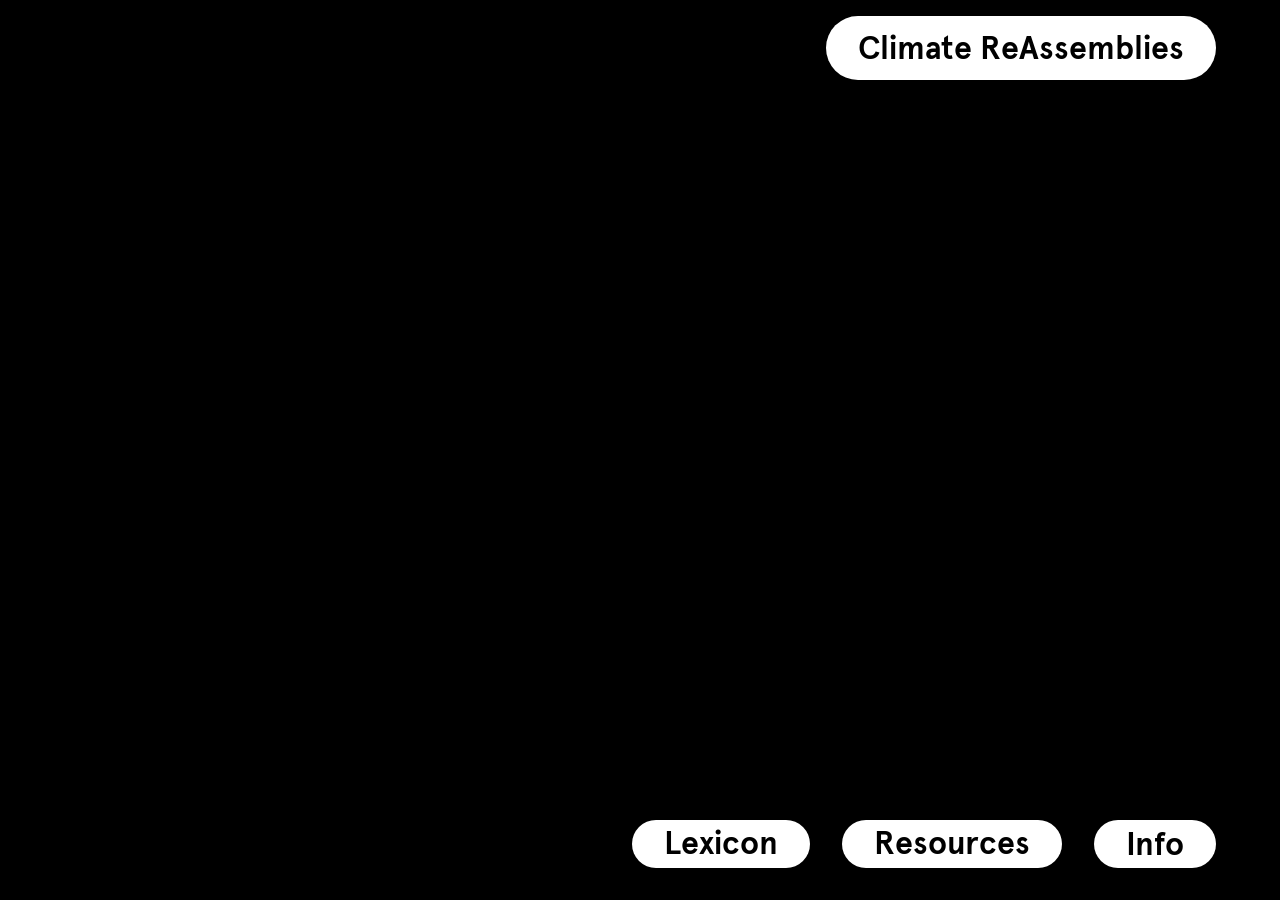
==== commit b8972b3d: "Footer is visible only when Info button is clicked" ====
--- a/index.html
+++ b/index.html
@@ -22,16 +22,21 @@
 
 <body>
 
-    <header>
-        <h1 id="line">Climate ReAssemblies</h1>
+    <header class="header">
+        <h1 id="line" aria-label="Climate ReAssemblies">Climate ReAssemblies</h1>
     </header>
 
     <nav class="nav" aria-label="Main navigation">
-        <a class="button nav-button">En/De</a>
-        <a class="button nav-button">Search</a>
         <a class="button nav-button" href="https://climatereassemblieslexicon.sheffield.ac.uk/define"
             target="_blank">Lexicon</a>
         <a class="button nav-button" href="resources.html">Resources</a>
+        <a id="info-button" class="button nav-button js-href" href="#footer" aria-expanded="false">
+            <span class="info-label">Info</span>
+            <svg class="info-icon" viewBox="0 0 24 24" fill="none" xmlns="http://www.w3.org/2000/svg"
+                aria-hidden="true">
+                <path d="M4 4L20 20M20 4L4 20" />
+            </svg>
+        </a>
     </nav>
 
     <main class="main">
@@ -69,7 +74,7 @@
                                         <svg fill="none" viewBox="0 0 30 30" xmlns="http://www.w3.org/2000/svg">
                                             <path
                                                 d="m27.1148 13.1344c-.7476 0-6.9562.7101-10.2492 1.0945 2.5992-2.0578 7.4907-5.94609 8.0227-6.47577 1.664-1.66641 1.0875-2.74219.5953-3.23438-.8156-.81562-2.0039-.6375-3.2344.59531-.5297.52969-4.4179 5.42114-6.4758 8.02034.3821-3.29299 1.0946-9.50159 1.0946-10.24924 0-2.357816-1.1696-2.709379-1.8657-2.709379-.696 0-1.8656.351563-1.8656 2.709379 0 .74765.7102 6.95859 1.0922 10.24924-2.0578-2.5992-5.94609-7.49065-6.47577-8.02034-1.23282-1.23281-2.41875-1.41093-3.23438-.59531-.50156.50156-.63516 1.15781-.37734 1.84687.16406.43829.49218.90469.97265 1.38751.52969.52968 5.42114 4.41557 8.02034 6.47347-3.29299-.3821-9.50159-1.0946-10.25159-1.0946-2.355466.0024-2.707029 1.1719-2.707029 1.868s.351563 1.8656 2.707029 1.8656c.75 0 6.95625-.7101 10.24919-1.0922-2.5992 2.0579-7.49059 5.9461-8.02028 6.4758-.48047.4805-.80859.9469-.97266 1.3852-.26015.6914-.12422 1.3476.37735 1.8469.33281.3304.73828.5085 1.17422.5085.6375 0 1.3289-.3703 2.06015-1.1015.52969-.5297 4.41802-5.4235 6.47582-8.0227-.3821 3.293-1.0922 9.5016-1.0922 10.2516 0 2.3555 1.1695 2.707 1.8656 2.707s1.8656-.3515 1.8656-2.707c0-.75-.7101-6.9563-1.0945-10.2492 2.0578 2.5992 5.9461 7.4906 6.4758 8.0203.7312.7312 1.425 1.1015 2.0625 1.1015.4359 0 .8414-.1757 1.1719-.5085.4921-.4922 1.071-1.568-.5954-3.2344-.5296-.5297-5.4211-4.418-8.0226-6.4758 3.2929.382 9.5015 1.0922 10.2492 1.0922 2.3578 0 2.7094-1.1672 2.7094-1.8656.0023-.6938-.3492-1.8633-2.7071-1.8633z"
-                                                fill="#000000"></path>
+                                                fill="var(--icon-color)"></path>
                                         </svg>
                                     </span>
                                     <button class="button interactive-button text-style-label"
@@ -109,7 +114,7 @@
                                         <svg fill="none" viewBox="0 0 30 30" xmlns="http://www.w3.org/2000/svg">
                                             <path
                                                 d="m27.1148 13.1344c-.7476 0-6.9562.7101-10.2492 1.0945 2.5992-2.0578 7.4907-5.94609 8.0227-6.47577 1.664-1.66641 1.0875-2.74219.5953-3.23438-.8156-.81562-2.0039-.6375-3.2344.59531-.5297.52969-4.4179 5.42114-6.4758 8.02034.3821-3.29299 1.0946-9.50159 1.0946-10.24924 0-2.357816-1.1696-2.709379-1.8657-2.709379-.696 0-1.8656.351563-1.8656 2.709379 0 .74765.7102 6.95859 1.0922 10.24924-2.0578-2.5992-5.94609-7.49065-6.47577-8.02034-1.23282-1.23281-2.41875-1.41093-3.23438-.59531-.50156.50156-.63516 1.15781-.37734 1.84687.16406.43829.49218.90469.97265 1.38751.52969.52968 5.42114 4.41557 8.02034 6.47347-3.29299-.3821-9.50159-1.0946-10.25159-1.0946-2.355466.0024-2.707029 1.1719-2.707029 1.868s.351563 1.8656 2.707029 1.8656c.75 0 6.95625-.7101 10.24919-1.0922-2.5992 2.0579-7.49059 5.9461-8.02028 6.4758-.48047.4805-.80859.9469-.97266 1.3852-.26015.6914-.12422 1.3476.37735 1.8469.33281.3304.73828.5085 1.17422.5085.6375 0 1.3289-.3703 2.06015-1.1015.52969-.5297 4.41802-5.4235 6.47582-8.0227-.3821 3.293-1.0922 9.5016-1.0922 10.2516 0 2.3555 1.1695 2.707 1.8656 2.707s1.8656-.3515 1.8656-2.707c0-.75-.7101-6.9563-1.0945-10.2492 2.0578 2.5992 5.9461 7.4906 6.4758 8.0203.7312.7312 1.425 1.1015 2.0625 1.1015.4359 0 .8414-.1757 1.1719-.5085.4921-.4922 1.071-1.568-.5954-3.2344-.5296-.5297-5.4211-4.418-8.0226-6.4758 3.2929.382 9.5015 1.0922 10.2492 1.0922 2.3578 0 2.7094-1.1672 2.7094-1.8656.0023-.6938-.3492-1.8633-2.7071-1.8633z"
-                                                fill="#000000"></path>
+                                                fill="var(--icon-color)"></path>
                                         </svg>
                                     </span>
                                     <button class="button interactive-button text-style-label"
@@ -145,7 +150,7 @@
                                         <svg fill="none" viewBox="0 0 30 30" xmlns="http://www.w3.org/2000/svg">
                                             <path
                                                 d="m27.1148 13.1344c-.7476 0-6.9562.7101-10.2492 1.0945 2.5992-2.0578 7.4907-5.94609 8.0227-6.47577 1.664-1.66641 1.0875-2.74219.5953-3.23438-.8156-.81562-2.0039-.6375-3.2344.59531-.5297.52969-4.4179 5.42114-6.4758 8.02034.3821-3.29299 1.0946-9.50159 1.0946-10.24924 0-2.357816-1.1696-2.709379-1.8657-2.709379-.696 0-1.8656.351563-1.8656 2.709379 0 .74765.7102 6.95859 1.0922 10.24924-2.0578-2.5992-5.94609-7.49065-6.47577-8.02034-1.23282-1.23281-2.41875-1.41093-3.23438-.59531-.50156.50156-.63516 1.15781-.37734 1.84687.16406.43829.49218.90469.97265 1.38751.52969.52968 5.42114 4.41557 8.02034 6.47347-3.29299-.3821-9.50159-1.0946-10.25159-1.0946-2.355466.0024-2.707029 1.1719-2.707029 1.868s.351563 1.8656 2.707029 1.8656c.75 0 6.95625-.7101 10.24919-1.0922-2.5992 2.0579-7.49059 5.9461-8.02028 6.4758-.48047.4805-.80859.9469-.97266 1.3852-.26015.6914-.12422 1.3476.37735 1.8469.33281.3304.73828.5085 1.17422.5085.6375 0 1.3289-.3703 2.06015-1.1015.52969-.5297 4.41802-5.4235 6.47582-8.0227-.3821 3.293-1.0922 9.5016-1.0922 10.2516 0 2.3555 1.1695 2.707 1.8656 2.707s1.8656-.3515 1.8656-2.707c0-.75-.7101-6.9563-1.0945-10.2492 2.0578 2.5992 5.9461 7.4906 6.4758 8.0203.7312.7312 1.425 1.1015 2.0625 1.1015.4359 0 .8414-.1757 1.1719-.5085.4921-.4922 1.071-1.568-.5954-3.2344-.5296-.5297-5.4211-4.418-8.0226-6.4758 3.2929.382 9.5015 1.0922 10.2492 1.0922 2.3578 0 2.7094-1.1672 2.7094-1.8656.0023-.6938-.3492-1.8633-2.7071-1.8633z"
-                                                fill="#000000"></path>
+                                                fill="var(--icon-color)"></path>
                                         </svg>
                                     </span>
                                     <button class="button interactive-button text-style-label"
@@ -203,7 +208,7 @@
                                     <svg fill="none" viewBox="0 0 30 30" xmlns="http://www.w3.org/2000/svg">
                                         <path
                                             d="m27.1148 13.1344c-.7476 0-6.9562.7101-10.2492 1.0945 2.5992-2.0578 7.4907-5.94609 8.0227-6.47577 1.664-1.66641 1.0875-2.74219.5953-3.23438-.8156-.81562-2.0039-.6375-3.2344.59531-.5297.52969-4.4179 5.42114-6.4758 8.02034.3821-3.29299 1.0946-9.50159 1.0946-10.24924 0-2.357816-1.1696-2.709379-1.8657-2.709379-.696 0-1.8656.351563-1.8656 2.709379 0 .74765.7102 6.95859 1.0922 10.24924-2.0578-2.5992-5.94609-7.49065-6.47577-8.02034-1.23282-1.23281-2.41875-1.41093-3.23438-.59531-.50156.50156-.63516 1.15781-.37734 1.84687.16406.43829.49218.90469.97265 1.38751.52969.52968 5.42114 4.41557 8.02034 6.47347-3.29299-.3821-9.50159-1.0946-10.25159-1.0946-2.355466.0024-2.707029 1.1719-2.707029 1.868s.351563 1.8656 2.707029 1.8656c.75 0 6.95625-.7101 10.24919-1.0922-2.5992 2.0579-7.49059 5.9461-8.02028 6.4758-.48047.4805-.80859.9469-.97266 1.3852-.26015.6914-.12422 1.3476.37735 1.8469.33281.3304.73828.5085 1.17422.5085.6375 0 1.3289-.3703 2.06015-1.1015.52969-.5297 4.41802-5.4235 6.47582-8.0227-.3821 3.293-1.0922 9.5016-1.0922 10.2516 0 2.3555 1.1695 2.707 1.8656 2.707s1.8656-.3515 1.8656-2.707c0-.75-.7101-6.9563-1.0945-10.2492 2.0578 2.5992 5.9461 7.4906 6.4758 8.0203.7312.7312 1.425 1.1015 2.0625 1.1015.4359 0 .8414-.1757 1.1719-.5085.4921-.4922 1.071-1.568-.5954-3.2344-.5296-.5297-5.4211-4.418-8.0226-6.4758 3.2929.382 9.5015 1.0922 10.2492 1.0922 2.3578 0 2.7094-1.1672 2.7094-1.8656.0023-.6938-.3492-1.8633-2.7071-1.8633z"
-                                            fill="#000000"></path>
+                                            fill="var(--icon-color)"></path>
                                     </svg>
                                 </span>
                                 <button class="button interactive-button text-style-label"
@@ -238,7 +243,7 @@
                                         <svg fill="none" viewBox="0 0 30 30" xmlns="http://www.w3.org/2000/svg">
                                             <path
                                                 d="m27.1148 13.1344c-.7476 0-6.9562.7101-10.2492 1.0945 2.5992-2.0578 7.4907-5.94609 8.0227-6.47577 1.664-1.66641 1.0875-2.74219.5953-3.23438-.8156-.81562-2.0039-.6375-3.2344.59531-.5297.52969-4.4179 5.42114-6.4758 8.02034.3821-3.29299 1.0946-9.50159 1.0946-10.24924 0-2.357816-1.1696-2.709379-1.8657-2.709379-.696 0-1.8656.351563-1.8656 2.709379 0 .74765.7102 6.95859 1.0922 10.24924-2.0578-2.5992-5.94609-7.49065-6.47577-8.02034-1.23282-1.23281-2.41875-1.41093-3.23438-.59531-.50156.50156-.63516 1.15781-.37734 1.84687.16406.43829.49218.90469.97265 1.38751.52969.52968 5.42114 4.41557 8.02034 6.47347-3.29299-.3821-9.50159-1.0946-10.25159-1.0946-2.355466.0024-2.707029 1.1719-2.707029 1.868s.351563 1.8656 2.707029 1.8656c.75 0 6.95625-.7101 10.24919-1.0922-2.5992 2.0579-7.49059 5.9461-8.02028 6.4758-.48047.4805-.80859.9469-.97266 1.3852-.26015.6914-.12422 1.3476.37735 1.8469.33281.3304.73828.5085 1.17422.5085.6375 0 1.3289-.3703 2.06015-1.1015.52969-.5297 4.41802-5.4235 6.47582-8.0227-.3821 3.293-1.0922 9.5016-1.0922 10.2516 0 2.3555 1.1695 2.707 1.8656 2.707s1.8656-.3515 1.8656-2.707c0-.75-.7101-6.9563-1.0945-10.2492 2.0578 2.5992 5.9461 7.4906 6.4758 8.0203.7312.7312 1.425 1.1015 2.0625 1.1015.4359 0 .8414-.1757 1.1719-.5085.4921-.4922 1.071-1.568-.5954-3.2344-.5296-.5297-5.4211-4.418-8.0226-6.4758 3.2929.382 9.5015 1.0922 10.2492 1.0922 2.3578 0 2.7094-1.1672 2.7094-1.8656.0023-.6938-.3492-1.8633-2.7071-1.8633z"
-                                                fill="#000000"></path>
+                                                fill="var(--icon-color)"></path>
                                         </svg>
                                     </span>
                                     <button class="button interactive-button text-style-label"
@@ -272,7 +277,7 @@
                                         <svg fill="none" viewBox="0 0 30 30" xmlns="http://www.w3.org/2000/svg">
                                             <path
                                                 d="m27.1148 13.1344c-.7476 0-6.9562.7101-10.2492 1.0945 2.5992-2.0578 7.4907-5.94609 8.0227-6.47577 1.664-1.66641 1.0875-2.74219.5953-3.23438-.8156-.81562-2.0039-.6375-3.2344.59531-.5297.52969-4.4179 5.42114-6.4758 8.02034.3821-3.29299 1.0946-9.50159 1.0946-10.24924 0-2.357816-1.1696-2.709379-1.8657-2.709379-.696 0-1.8656.351563-1.8656 2.709379 0 .74765.7102 6.95859 1.0922 10.24924-2.0578-2.5992-5.94609-7.49065-6.47577-8.02034-1.23282-1.23281-2.41875-1.41093-3.23438-.59531-.50156.50156-.63516 1.15781-.37734 1.84687.16406.43829.49218.90469.97265 1.38751.52969.52968 5.42114 4.41557 8.02034 6.47347-3.29299-.3821-9.50159-1.0946-10.25159-1.0946-2.355466.0024-2.707029 1.1719-2.707029 1.868s.351563 1.8656 2.707029 1.8656c.75 0 6.95625-.7101 10.24919-1.0922-2.5992 2.0579-7.49059 5.9461-8.02028 6.4758-.48047.4805-.80859.9469-.97266 1.3852-.26015.6914-.12422 1.3476.37735 1.8469.33281.3304.73828.5085 1.17422.5085.6375 0 1.3289-.3703 2.06015-1.1015.52969-.5297 4.41802-5.4235 6.47582-8.0227-.3821 3.293-1.0922 9.5016-1.0922 10.2516 0 2.3555 1.1695 2.707 1.8656 2.707s1.8656-.3515 1.8656-2.707c0-.75-.7101-6.9563-1.0945-10.2492 2.0578 2.5992 5.9461 7.4906 6.4758 8.0203.7312.7312 1.425 1.1015 2.0625 1.1015.4359 0 .8414-.1757 1.1719-.5085.4921-.4922 1.071-1.568-.5954-3.2344-.5296-.5297-5.4211-4.418-8.0226-6.4758 3.2929.382 9.5015 1.0922 10.2492 1.0922 2.3578 0 2.7094-1.1672 2.7094-1.8656.0023-.6938-.3492-1.8633-2.7071-1.8633z"
-                                                fill="#000000"></path>
+                                                fill="var(--icon-color)"></path>
                                         </svg>
                                     </span>
                                     <button class="button interactive-button text-style-label"
@@ -298,7 +303,7 @@
                                         <svg fill="none" viewBox="0 0 30 30" xmlns="http://www.w3.org/2000/svg">
                                             <path
                                                 d="m27.1148 13.1344c-.7476 0-6.9562.7101-10.2492 1.0945 2.5992-2.0578 7.4907-5.94609 8.0227-6.47577 1.664-1.66641 1.0875-2.74219.5953-3.23438-.8156-.81562-2.0039-.6375-3.2344.59531-.5297.52969-4.4179 5.42114-6.4758 8.02034.3821-3.29299 1.0946-9.50159 1.0946-10.24924 0-2.357816-1.1696-2.709379-1.8657-2.709379-.696 0-1.8656.351563-1.8656 2.709379 0 .74765.7102 6.95859 1.0922 10.24924-2.0578-2.5992-5.94609-7.49065-6.47577-8.02034-1.23282-1.23281-2.41875-1.41093-3.23438-.59531-.50156.50156-.63516 1.15781-.37734 1.84687.16406.43829.49218.90469.97265 1.38751.52969.52968 5.42114 4.41557 8.02034 6.47347-3.29299-.3821-9.50159-1.0946-10.25159-1.0946-2.355466.0024-2.707029 1.1719-2.707029 1.868s.351563 1.8656 2.707029 1.8656c.75 0 6.95625-.7101 10.24919-1.0922-2.5992 2.0579-7.49059 5.9461-8.02028 6.4758-.48047.4805-.80859.9469-.97266 1.3852-.26015.6914-.12422 1.3476.37735 1.8469.33281.3304.73828.5085 1.17422.5085.6375 0 1.3289-.3703 2.06015-1.1015.52969-.5297 4.41802-5.4235 6.47582-8.0227-.3821 3.293-1.0922 9.5016-1.0922 10.2516 0 2.3555 1.1695 2.707 1.8656 2.707s1.8656-.3515 1.8656-2.707c0-.75-.7101-6.9563-1.0945-10.2492 2.0578 2.5992 5.9461 7.4906 6.4758 8.0203.7312.7312 1.425 1.1015 2.0625 1.1015.4359 0 .8414-.1757 1.1719-.5085.4921-.4922 1.071-1.568-.5954-3.2344-.5296-.5297-5.4211-4.418-8.0226-6.4758 3.2929.382 9.5015 1.0922 10.2492 1.0922 2.3578 0 2.7094-1.1672 2.7094-1.8656.0023-.6938-.3492-1.8633-2.7071-1.8633z"
-                                                fill="#000000"></path>
+                                                fill="var(--icon-color)"></path>
                                         </svg>
                                     </span>
                                     <button class="button interactive-button text-style-label"
@@ -321,7 +326,7 @@
                                         <svg fill="none" viewBox="0 0 30 30" xmlns="http://www.w3.org/2000/svg">
                                             <path
                                                 d="m27.1148 13.1344c-.7476 0-6.9562.7101-10.2492 1.0945 2.5992-2.0578 7.4907-5.94609 8.0227-6.47577 1.664-1.66641 1.0875-2.74219.5953-3.23438-.8156-.81562-2.0039-.6375-3.2344.59531-.5297.52969-4.4179 5.42114-6.4758 8.02034.3821-3.29299 1.0946-9.50159 1.0946-10.24924 0-2.357816-1.1696-2.709379-1.8657-2.709379-.696 0-1.8656.351563-1.8656 2.709379 0 .74765.7102 6.95859 1.0922 10.24924-2.0578-2.5992-5.94609-7.49065-6.47577-8.02034-1.23282-1.23281-2.41875-1.41093-3.23438-.59531-.50156.50156-.63516 1.15781-.37734 1.84687.16406.43829.49218.90469.97265 1.38751.52969.52968 5.42114 4.41557 8.02034 6.47347-3.29299-.3821-9.50159-1.0946-10.25159-1.0946-2.355466.0024-2.707029 1.1719-2.707029 1.868s.351563 1.8656 2.707029 1.8656c.75 0 6.95625-.7101 10.24919-1.0922-2.5992 2.0579-7.49059 5.9461-8.02028 6.4758-.48047.4805-.80859.9469-.97266 1.3852-.26015.6914-.12422 1.3476.37735 1.8469.33281.3304.73828.5085 1.17422.5085.6375 0 1.3289-.3703 2.06015-1.1015.52969-.5297 4.41802-5.4235 6.47582-8.0227-.3821 3.293-1.0922 9.5016-1.0922 10.2516 0 2.3555 1.1695 2.707 1.8656 2.707s1.8656-.3515 1.8656-2.707c0-.75-.7101-6.9563-1.0945-10.2492 2.0578 2.5992 5.9461 7.4906 6.4758 8.0203.7312.7312 1.425 1.1015 2.0625 1.1015.4359 0 .8414-.1757 1.1719-.5085.4921-.4922 1.071-1.568-.5954-3.2344-.5296-.5297-5.4211-4.418-8.0226-6.4758 3.2929.382 9.5015 1.0922 10.2492 1.0922 2.3578 0 2.7094-1.1672 2.7094-1.8656.0023-.6938-.3492-1.8633-2.7071-1.8633z"
-                                                fill="#000000"></path>
+                                                fill="var(--icon-color)"></path>
                                         </svg>
                                     </span>
                                     <button class="button interactive-button text-style-label"
@@ -344,7 +349,7 @@
                                         <svg fill="none" viewBox="0 0 30 30" xmlns="http://www.w3.org/2000/svg">
                                             <path
                                                 d="m27.1148 13.1344c-.7476 0-6.9562.7101-10.2492 1.0945 2.5992-2.0578 7.4907-5.94609 8.0227-6.47577 1.664-1.66641 1.0875-2.74219.5953-3.23438-.8156-.81562-2.0039-.6375-3.2344.59531-.5297.52969-4.4179 5.42114-6.4758 8.02034.3821-3.29299 1.0946-9.50159 1.0946-10.24924 0-2.357816-1.1696-2.709379-1.8657-2.709379-.696 0-1.8656.351563-1.8656 2.709379 0 .74765.7102 6.95859 1.0922 10.24924-2.0578-2.5992-5.94609-7.49065-6.47577-8.02034-1.23282-1.23281-2.41875-1.41093-3.23438-.59531-.50156.50156-.63516 1.15781-.37734 1.84687.16406.43829.49218.90469.97265 1.38751.52969.52968 5.42114 4.41557 8.02034 6.47347-3.29299-.3821-9.50159-1.0946-10.25159-1.0946-2.355466.0024-2.707029 1.1719-2.707029 1.868s.351563 1.8656 2.707029 1.8656c.75 0 6.95625-.7101 10.24919-1.0922-2.5992 2.0579-7.49059 5.9461-8.02028 6.4758-.48047.4805-.80859.9469-.97266 1.3852-.26015.6914-.12422 1.3476.37735 1.8469.33281.3304.73828.5085 1.17422.5085.6375 0 1.3289-.3703 2.06015-1.1015.52969-.5297 4.41802-5.4235 6.47582-8.0227-.3821 3.293-1.0922 9.5016-1.0922 10.2516 0 2.3555 1.1695 2.707 1.8656 2.707s1.8656-.3515 1.8656-2.707c0-.75-.7101-6.9563-1.0945-10.2492 2.0578 2.5992 5.9461 7.4906 6.4758 8.0203.7312.7312 1.425 1.1015 2.0625 1.1015.4359 0 .8414-.1757 1.1719-.5085.4921-.4922 1.071-1.568-.5954-3.2344-.5296-.5297-5.4211-4.418-8.0226-6.4758 3.2929.382 9.5015 1.0922 10.2492 1.0922 2.3578 0 2.7094-1.1672 2.7094-1.8656.0023-.6938-.3492-1.8633-2.7071-1.8633z"
-                                                fill="#000000"></path>
+                                                fill="var(--icon-color)"></path>
                                         </svg>
                                     </span>
                                     <button class="button interactive-button text-style-label"
@@ -367,7 +372,7 @@
                                         <svg fill="none" viewBox="0 0 30 30" xmlns="http://www.w3.org/2000/svg">
                                             <path
                                                 d="m27.1148 13.1344c-.7476 0-6.9562.7101-10.2492 1.0945 2.5992-2.0578 7.4907-5.94609 8.0227-6.47577 1.664-1.66641 1.0875-2.74219.5953-3.23438-.8156-.81562-2.0039-.6375-3.2344.59531-.5297.52969-4.4179 5.42114-6.4758 8.02034.3821-3.29299 1.0946-9.50159 1.0946-10.24924 0-2.357816-1.1696-2.709379-1.8657-2.709379-.696 0-1.8656.351563-1.8656 2.709379 0 .74765.7102 6.95859 1.0922 10.24924-2.0578-2.5992-5.94609-7.49065-6.47577-8.02034-1.23282-1.23281-2.41875-1.41093-3.23438-.59531-.50156.50156-.63516 1.15781-.37734 1.84687.16406.43829.49218.90469.97265 1.38751.52969.52968 5.42114 4.41557 8.02034 6.47347-3.29299-.3821-9.50159-1.0946-10.25159-1.0946-2.355466.0024-2.707029 1.1719-2.707029 1.868s.351563 1.8656 2.707029 1.8656c.75 0 6.95625-.7101 10.24919-1.0922-2.5992 2.0579-7.49059 5.9461-8.02028 6.4758-.48047.4805-.80859.9469-.97266 1.3852-.26015.6914-.12422 1.3476.37735 1.8469.33281.3304.73828.5085 1.17422.5085.6375 0 1.3289-.3703 2.06015-1.1015.52969-.5297 4.41802-5.4235 6.47582-8.0227-.3821 3.293-1.0922 9.5016-1.0922 10.2516 0 2.3555 1.1695 2.707 1.8656 2.707s1.8656-.3515 1.8656-2.707c0-.75-.7101-6.9563-1.0945-10.2492 2.0578 2.5992 5.9461 7.4906 6.4758 8.0203.7312.7312 1.425 1.1015 2.0625 1.1015.4359 0 .8414-.1757 1.1719-.5085.4921-.4922 1.071-1.568-.5954-3.2344-.5296-.5297-5.4211-4.418-8.0226-6.4758 3.2929.382 9.5015 1.0922 10.2492 1.0922 2.3578 0 2.7094-1.1672 2.7094-1.8656.0023-.6938-.3492-1.8633-2.7071-1.8633z"
-                                                fill="#000000"></path>
+                                                fill="var(--icon-color)"></path>
                                         </svg>
                                     </span>
                                     <button class="button interactive-button text-style-label"
@@ -440,7 +445,7 @@
                                         <svg fill="none" viewBox="0 0 30 30" xmlns="http://www.w3.org/2000/svg">
                                             <path
                                                 d="m27.1148 13.1344c-.7476 0-6.9562.7101-10.2492 1.0945 2.5992-2.0578 7.4907-5.94609 8.0227-6.47577 1.664-1.66641 1.0875-2.74219.5953-3.23438-.8156-.81562-2.0039-.6375-3.2344.59531-.5297.52969-4.4179 5.42114-6.4758 8.02034.3821-3.29299 1.0946-9.50159 1.0946-10.24924 0-2.357816-1.1696-2.709379-1.8657-2.709379-.696 0-1.8656.351563-1.8656 2.709379 0 .74765.7102 6.95859 1.0922 10.24924-2.0578-2.5992-5.94609-7.49065-6.47577-8.02034-1.23282-1.23281-2.41875-1.41093-3.23438-.59531-.50156.50156-.63516 1.15781-.37734 1.84687.16406.43829.49218.90469.97265 1.38751.52969.52968 5.42114 4.41557 8.02034 6.47347-3.29299-.3821-9.50159-1.0946-10.25159-1.0946-2.355466.0024-2.707029 1.1719-2.707029 1.868s.351563 1.8656 2.707029 1.8656c.75 0 6.95625-.7101 10.24919-1.0922-2.5992 2.0579-7.49059 5.9461-8.02028 6.4758-.48047.4805-.80859.9469-.97266 1.3852-.26015.6914-.12422 1.3476.37735 1.8469.33281.3304.73828.5085 1.17422.5085.6375 0 1.3289-.3703 2.06015-1.1015.52969-.5297 4.41802-5.4235 6.47582-8.0227-.3821 3.293-1.0922 9.5016-1.0922 10.2516 0 2.3555 1.1695 2.707 1.8656 2.707s1.8656-.3515 1.8656-2.707c0-.75-.7101-6.9563-1.0945-10.2492 2.0578 2.5992 5.9461 7.4906 6.4758 8.0203.7312.7312 1.425 1.1015 2.0625 1.1015.4359 0 .8414-.1757 1.1719-.5085.4921-.4922 1.071-1.568-.5954-3.2344-.5296-.5297-5.4211-4.418-8.0226-6.4758 3.2929.382 9.5015 1.0922 10.2492 1.0922 2.3578 0 2.7094-1.1672 2.7094-1.8656.0023-.6938-.3492-1.8633-2.7071-1.8633z"
-                                                fill="#000000"></path>
+                                                fill="var(--icon-color)"></path>
                                         </svg>
                                     </span>
                                     <button class="button interactive-button text-style-label"
@@ -474,7 +479,7 @@
                                         <svg fill="none" viewBox="0 0 30 30" xmlns="http://www.w3.org/2000/svg">
                                             <path
                                                 d="m27.1148 13.1344c-.7476 0-6.9562.7101-10.2492 1.0945 2.5992-2.0578 7.4907-5.94609 8.0227-6.47577 1.664-1.66641 1.0875-2.74219.5953-3.23438-.8156-.81562-2.0039-.6375-3.2344.59531-.5297.52969-4.4179 5.42114-6.4758 8.02034.3821-3.29299 1.0946-9.50159 1.0946-10.24924 0-2.357816-1.1696-2.709379-1.8657-2.709379-.696 0-1.8656.351563-1.8656 2.709379 0 .74765.7102 6.95859 1.0922 10.24924-2.0578-2.5992-5.94609-7.49065-6.47577-8.02034-1.23282-1.23281-2.41875-1.41093-3.23438-.59531-.50156.50156-.63516 1.15781-.37734 1.84687.16406.43829.49218.90469.97265 1.38751.52969.52968 5.42114 4.41557 8.02034 6.47347-3.29299-.3821-9.50159-1.0946-10.25159-1.0946-2.355466.0024-2.707029 1.1719-2.707029 1.868s.351563 1.8656 2.707029 1.8656c.75 0 6.95625-.7101 10.24919-1.0922-2.5992 2.0579-7.49059 5.9461-8.02028 6.4758-.48047.4805-.80859.9469-.97266 1.3852-.26015.6914-.12422 1.3476.37735 1.8469.33281.3304.73828.5085 1.17422.5085.6375 0 1.3289-.3703 2.06015-1.1015.52969-.5297 4.41802-5.4235 6.47582-8.0227-.3821 3.293-1.0922 9.5016-1.0922 10.2516 0 2.3555 1.1695 2.707 1.8656 2.707s1.8656-.3515 1.8656-2.707c0-.75-.7101-6.9563-1.0945-10.2492 2.0578 2.5992 5.9461 7.4906 6.4758 8.0203.7312.7312 1.425 1.1015 2.0625 1.1015.4359 0 .8414-.1757 1.1719-.5085.4921-.4922 1.071-1.568-.5954-3.2344-.5296-.5297-5.4211-4.418-8.0226-6.4758 3.2929.382 9.5015 1.0922 10.2492 1.0922 2.3578 0 2.7094-1.1672 2.7094-1.8656.0023-.6938-.3492-1.8633-2.7071-1.8633z"
-                                                fill="#000000"></path>
+                                                fill="var(--icon-color)"></path>
                                         </svg>
                                     </span>
                                     <button class="button interactive-button text-style-label"
@@ -496,7 +501,7 @@
                                         <svg fill="none" viewBox="0 0 30 30" xmlns="http://www.w3.org/2000/svg">
                                             <path
                                                 d="m27.1148 13.1344c-.7476 0-6.9562.7101-10.2492 1.0945 2.5992-2.0578 7.4907-5.94609 8.0227-6.47577 1.664-1.66641 1.0875-2.74219.5953-3.23438-.8156-.81562-2.0039-.6375-3.2344.59531-.5297.52969-4.4179 5.42114-6.4758 8.02034.3821-3.29299 1.0946-9.50159 1.0946-10.24924 0-2.357816-1.1696-2.709379-1.8657-2.709379-.696 0-1.8656.351563-1.8656 2.709379 0 .74765.7102 6.95859 1.0922 10.24924-2.0578-2.5992-5.94609-7.49065-6.47577-8.02034-1.23282-1.23281-2.41875-1.41093-3.23438-.59531-.50156.50156-.63516 1.15781-.37734 1.84687.16406.43829.49218.90469.97265 1.38751.52969.52968 5.42114 4.41557 8.02034 6.47347-3.29299-.3821-9.50159-1.0946-10.25159-1.0946-2.355466.0024-2.707029 1.1719-2.707029 1.868s.351563 1.8656 2.707029 1.8656c.75 0 6.95625-.7101 10.24919-1.0922-2.5992 2.0579-7.49059 5.9461-8.02028 6.4758-.48047.4805-.80859.9469-.97266 1.3852-.26015.6914-.12422 1.3476.37735 1.8469.33281.3304.73828.5085 1.17422.5085.6375 0 1.3289-.3703 2.06015-1.1015.52969-.5297 4.41802-5.4235 6.47582-8.0227-.3821 3.293-1.0922 9.5016-1.0922 10.2516 0 2.3555 1.1695 2.707 1.8656 2.707s1.8656-.3515 1.8656-2.707c0-.75-.7101-6.9563-1.0945-10.2492 2.0578 2.5992 5.9461 7.4906 6.4758 8.0203.7312.7312 1.425 1.1015 2.0625 1.1015.4359 0 .8414-.1757 1.1719-.5085.4921-.4922 1.071-1.568-.5954-3.2344-.5296-.5297-5.4211-4.418-8.0226-6.4758 3.2929.382 9.5015 1.0922 10.2492 1.0922 2.3578 0 2.7094-1.1672 2.7094-1.8656.0023-.6938-.3492-1.8633-2.7071-1.8633z"
-                                                fill="#000000"></path>
+                                                fill="var(--icon-color)"></path>
                                         </svg>
                                     </span>
                                     <button class="button interactive-button text-style-label"
@@ -536,7 +541,7 @@
                                         <svg fill="none" viewBox="0 0 30 30" xmlns="http://www.w3.org/2000/svg">
                                             <path
                                                 d="m27.1148 13.1344c-.7476 0-6.9562.7101-10.2492 1.0945 2.5992-2.0578 7.4907-5.94609 8.0227-6.47577 1.664-1.66641 1.0875-2.74219.5953-3.23438-.8156-.81562-2.0039-.6375-3.2344.59531-.5297.52969-4.4179 5.42114-6.4758 8.02034.3821-3.29299 1.0946-9.50159 1.0946-10.24924 0-2.357816-1.1696-2.709379-1.8657-2.709379-.696 0-1.8656.351563-1.8656 2.709379 0 .74765.7102 6.95859 1.0922 10.24924-2.0578-2.5992-5.94609-7.49065-6.47577-8.02034-1.23282-1.23281-2.41875-1.41093-3.23438-.59531-.50156.50156-.63516 1.15781-.37734 1.84687.16406.43829.49218.90469.97265 1.38751.52969.52968 5.42114 4.41557 8.02034 6.47347-3.29299-.3821-9.50159-1.0946-10.25159-1.0946-2.355466.0024-2.707029 1.1719-2.707029 1.868s.351563 1.8656 2.707029 1.8656c.75 0 6.95625-.7101 10.24919-1.0922-2.5992 2.0579-7.49059 5.9461-8.02028 6.4758-.48047.4805-.80859.9469-.97266 1.3852-.26015.6914-.12422 1.3476.37735 1.8469.33281.3304.73828.5085 1.17422.5085.6375 0 1.3289-.3703 2.06015-1.1015.52969-.5297 4.41802-5.4235 6.47582-8.0227-.3821 3.293-1.0922 9.5016-1.0922 10.2516 0 2.3555 1.1695 2.707 1.8656 2.707s1.8656-.3515 1.8656-2.707c0-.75-.7101-6.9563-1.0945-10.2492 2.0578 2.5992 5.9461 7.4906 6.4758 8.0203.7312.7312 1.425 1.1015 2.0625 1.1015.4359 0 .8414-.1757 1.1719-.5085.4921-.4922 1.071-1.568-.5954-3.2344-.5296-.5297-5.4211-4.418-8.0226-6.4758 3.2929.382 9.5015 1.0922 10.2492 1.0922 2.3578 0 2.7094-1.1672 2.7094-1.8656.0023-.6938-.3492-1.8633-2.7071-1.8633z"
-                                                fill="#000000"></path>
+                                                fill="var(--icon-color)"></path>
                                         </svg>
                                     </span>
                                     <button class="button interactive-button text-style-label"
@@ -570,7 +575,7 @@
                                         <svg fill="none" viewBox="0 0 30 30" xmlns="http://www.w3.org/2000/svg">
                                             <path
                                                 d="m27.1148 13.1344c-.7476 0-6.9562.7101-10.2492 1.0945 2.5992-2.0578 7.4907-5.94609 8.0227-6.47577 1.664-1.66641 1.0875-2.74219.5953-3.23438-.8156-.81562-2.0039-.6375-3.2344.59531-.5297.52969-4.4179 5.42114-6.4758 8.02034.3821-3.29299 1.0946-9.50159 1.0946-10.24924 0-2.357816-1.1696-2.709379-1.8657-2.709379-.696 0-1.8656.351563-1.8656 2.709379 0 .74765.7102 6.95859 1.0922 10.24924-2.0578-2.5992-5.94609-7.49065-6.47577-8.02034-1.23282-1.23281-2.41875-1.41093-3.23438-.59531-.50156.50156-.63516 1.15781-.37734 1.84687.16406.43829.49218.90469.97265 1.38751.52969.52968 5.42114 4.41557 8.02034 6.47347-3.29299-.3821-9.50159-1.0946-10.25159-1.0946-2.355466.0024-2.707029 1.1719-2.707029 1.868s.351563 1.8656 2.707029 1.8656c.75 0 6.95625-.7101 10.24919-1.0922-2.5992 2.0579-7.49059 5.9461-8.02028 6.4758-.48047.4805-.80859.9469-.97266 1.3852-.26015.6914-.12422 1.3476.37735 1.8469.33281.3304.73828.5085 1.17422.5085.6375 0 1.3289-.3703 2.06015-1.1015.52969-.5297 4.41802-5.4235 6.47582-8.0227-.3821 3.293-1.0922 9.5016-1.0922 10.2516 0 2.3555 1.1695 2.707 1.8656 2.707s1.8656-.3515 1.8656-2.707c0-.75-.7101-6.9563-1.0945-10.2492 2.0578 2.5992 5.9461 7.4906 6.4758 8.0203.7312.7312 1.425 1.1015 2.0625 1.1015.4359 0 .8414-.1757 1.1719-.5085.4921-.4922 1.071-1.568-.5954-3.2344-.5296-.5297-5.4211-4.418-8.0226-6.4758 3.2929.382 9.5015 1.0922 10.2492 1.0922 2.3578 0 2.7094-1.1672 2.7094-1.8656.0023-.6938-.3492-1.8633-2.7071-1.8633z"
-                                                fill="#000000"></path>
+                                                fill="var(--icon-color)"></path>
                                         </svg>
                                     </span>
                                     <button class="button interactive-button text-style-label"
@@ -604,14 +609,18 @@
                                         <svg fill="none" viewBox="0 0 30 30" xmlns="http://www.w3.org/2000/svg">
                                             <path
                                                 d="m27.1148 13.1344c-.7476 0-6.9562.7101-10.2492 1.0945 2.5992-2.0578 7.4907-5.94609 8.0227-6.47577 1.664-1.66641 1.0875-2.74219.5953-3.23438-.8156-.81562-2.0039-.6375-3.2344.59531-.5297.52969-4.4179 5.42114-6.4758 8.02034.3821-3.29299 1.0946-9.50159 1.0946-10.24924 0-2.357816-1.1696-2.709379-1.8657-2.709379-.696 0-1.8656.351563-1.8656 2.709379 0 .74765.7102 6.95859 1.0922 10.24924-2.0578-2.5992-5.94609-7.49065-6.47577-8.02034-1.23282-1.23281-2.41875-1.41093-3.23438-.59531-.50156.50156-.63516 1.15781-.37734 1.84687.16406.43829.49218.90469.97265 1.38751.52969.52968 5.42114 4.41557 8.02034 6.47347-3.29299-.3821-9.50159-1.0946-10.25159-1.0946-2.355466.0024-2.707029 1.1719-2.707029 1.868s.351563 1.8656 2.707029 1.8656c.75 0 6.95625-.7101 10.24919-1.0922-2.5992 2.0579-7.49059 5.9461-8.02028 6.4758-.48047.4805-.80859.9469-.97266 1.3852-.26015.6914-.12422 1.3476.37735 1.8469.33281.3304.73828.5085 1.17422.5085.6375 0 1.3289-.3703 2.06015-1.1015.52969-.5297 4.41802-5.4235 6.47582-8.0227-.3821 3.293-1.0922 9.5016-1.0922 10.2516 0 2.3555 1.1695 2.707 1.8656 2.707s1.8656-.3515 1.8656-2.707c0-.75-.7101-6.9563-1.0945-10.2492 2.0578 2.5992 5.9461 7.4906 6.4758 8.0203.7312.7312 1.425 1.1015 2.0625 1.1015.4359 0 .8414-.1757 1.1719-.5085.4921-.4922 1.071-1.568-.5954-3.2344-.5296-.5297-5.4211-4.418-8.0226-6.4758 3.2929.382 9.5015 1.0922 10.2492 1.0922 2.3578 0 2.7094-1.1672 2.7094-1.8656.0023-.6938-.3492-1.8633-2.7071-1.8633z"
-                                                fill="#000000"></path>
+                                                fill="var(--icon-color)"></path>
                                         </svg>
                                     </span> button to add items to your collection.<br>Return here anytime to review,
                                     explore, and reassemble.</h3>
                             </div>
                         </div>
                         <div id="collection" class="flex-column">
-                            <ul id="collection-container" class="flex-column-item"></ul>
+                            <ul id="collection-container" class="flex-column-item">
+                                <li class="collection-empty">
+                                    <p class="text-style-label">Your collection is still empty</p>
+                                </li>
+                            </ul>
                             <template id="collection-item-template">
                                 <li class="collection-item" draggable="true">
                                     <button class="collection-remove" type="button" data-action="remove"
@@ -633,7 +642,7 @@
                                                     </clipPath>
                                                     <path
                                                         d="m17.86 19.54c1.46-1.9 4.82-6.27 8.26-8.8-3.61-2.47-6.88-6.91999-8.3-8.83999-.33-.44-.58-.79-.67-.88-1.11-1.1100017-2.16-1.320008-2.89-.600008-.2088.201021-.3507.461527-.4061.746038-.0555.28452-.0219.57921.0961.84397.2033.49252.5142.93329.91 1.29.38.38 3.22 2.67 8 6.46l.53.41999h-.68c-4.48.15-13.56-.56999-17.92-.91999-1.26-.1-2.17-.17-2.34-.17-1.610003 0-2.45.55999-2.45 1.61999s.839997 1.61 2.45 1.61c.2 0 1.44-.08 3.17-.2 4.62-.31 13.23-.89 17.08-.89h.72l-.56.45c-1.74 1.37-7.44 5.89-8 6.45-.3935.3649-.7068.8076-.92 1.3-.1131.2648-.1431.5576-.086.8398.0572.2822.1988.5403.406.7402.73.73 1.76.53 2.88-.59.1-.07.37-.43.72-.88z"
-                                                        fill="#000000"></path>
+                                                        fill="var(--color-black)"></path>
                                                 </svg>
                                             </span>
                                         </div>
@@ -642,13 +651,13 @@
                                             <svg fill="none" viewBox="0 0 30 30" xmlns="http://www.w3.org/2000/svg">
                                                 <path
                                                     d="m27.1148 13.1344c-.7476 0-6.9562.7101-10.2492 1.0945 2.5992-2.0578 7.4907-5.94609 8.0227-6.47577 1.664-1.66641 1.0875-2.74219.5953-3.23438-.8156-.81562-2.0039-.6375-3.2344.59531-.5297.52969-4.4179 5.42114-6.4758 8.02034.3821-3.29299 1.0946-9.50159 1.0946-10.24924 0-2.357816-1.1696-2.709379-1.8657-2.709379-.696 0-1.8656.351563-1.8656 2.709379 0 .74765.7102 6.95859 1.0922 10.24924-2.0578-2.5992-5.94609-7.49065-6.47577-8.02034-1.23282-1.23281-2.41875-1.41093-3.23438-.59531-.50156.50156-.63516 1.15781-.37734 1.84687.16406.43829.49218.90469.97265 1.38751.52969.52968 5.42114 4.41557 8.02034 6.47347-3.29299-.3821-9.50159-1.0946-10.25159-1.0946-2.355466.0024-2.707029 1.1719-2.707029 1.868s.351563 1.8656 2.707029 1.8656c.75 0 6.95625-.7101 10.24919-1.0922-2.5992 2.0579-7.49059 5.9461-8.02028 6.4758-.48047.4805-.80859.9469-.97266 1.3852-.26015.6914-.12422 1.3476.37735 1.8469.33281.3304.73828.5085 1.17422.5085.6375 0 1.3289-.3703 2.06015-1.1015.52969-.5297 4.41802-5.4235 6.47582-8.0227-.3821 3.293-1.0922 9.5016-1.0922 10.2516 0 2.3555 1.1695 2.707 1.8656 2.707s1.8656-.3515 1.8656-2.707c0-.75-.7101-6.9563-1.0945-10.2492 2.0578 2.5992 5.9461 7.4906 6.4758 8.0203.7312.7312 1.425 1.1015 2.0625 1.1015.4359 0 .8414-.1757 1.1719-.5085.4921-.4922 1.071-1.568-.5954-3.2344-.5296-.5297-5.4211-4.418-8.0226-6.4758 3.2929.382 9.5015 1.0922 10.2492 1.0922 2.3578 0 2.7094-1.1672 2.7094-1.8656.0023-.6938-.3492-1.8633-2.7071-1.8633z"
-                                                    fill="#000000"></path>
+                                                    fill="var(--color-black)"></path>
                                             </svg>
                                         </span>
                                         <span class="text-style-label" data-label="type"></span>
                                     </div>
-                                    <div class="collection-content"></div>
-
+                                    <div class="collection-content">
+                                    </div>
                                 </li>
                             </template>
                         </div>
@@ -658,13 +667,13 @@
         </section>
     </main>
 
-    <footer class="footer">
+    <footer id="footer" class="footer">
         <div class="footer-layout-wrapper">
             <div class="footer-top">
                 <div class="footer-block footer-contact">
                     <!-- <h2 class="text-style-label">Contact</h2> -->
                     <h2 class="text-style-h2">
-                        Climate ReAssemblies<br>
+                        Climate ReAssemblies
                     </h2>
                     <h3 class="text-style-h3">
                         University of Tübingen<br>
@@ -672,10 +681,11 @@
                     </h3>
                     <ul class="footer-links">
                         <li><a class="text-style-p"
-                                href="mailto:inf@oclimatereassemblies.com">inf@oclimatereassemblies.com</a>
+                                href="mailto:info@climatereassemblies.com">info@climatereassemblies.com</a>
                         </li>
                     </ul>
                 </div>
+
 
                 <div class="footer-block footer-partners">
                     <h2 class="text-style-label">Partners</h2>
--- a/assets/css/variables.css
+++ b/assets/css/variables.css
@@ -4,6 +4,7 @@
     --color-white: #ffffff;
     --color-accent: #ffffff;
     --color-button: #ffffff;
+    --icon-color: #000000;
 
     --color-scheme-background: #f4f4ee;
     --color-scheme-primary: #07006d;
--- a/assets/css/style.css
+++ b/assets/css/style.css
@@ -14,6 +14,9 @@
 
 html {
     font-size: 100%;
+    /* The page never scrolls: the deck and the footer are both one screen tall,
+       stacked on top of each other (see main and .footer). */
+    overflow: hidden;
 }
 
 html,
@@ -39,14 +42,21 @@
     will-change: transform;
 } */
 
-header {
+.header {
     position: fixed;
     top: 1rem;
     right: 4rem;
     padding: 1rem 2rem;
     z-index: 1000;
+    opacity: 1;
     background: var(--color-white);
     border-radius: 60px;
+    transition: background .3s ease, opacity .3s ease;
+
+}
+
+.header.info-open {
+    opacity: 0;
 }
 
 h1 {
@@ -55,6 +65,17 @@
     font-size: 2rem;
     line-height: 1;
     letter-spacing: var(--letter-spacing);
+    transition: color .3s ease;
+}
+
+/* Once the footer is uncovered (set in script.js), the title sits on black. */
+.footer-open .header {
+    opacity: 1;
+    background: transparent;
+}
+
+.footer-open h1 {
+    color: var(--color-white);
 }
 
 .glyph {
@@ -94,6 +115,32 @@
 .nav-button a {
     color: inherit;
     text-decoration: none;
+}
+
+/* The Info button carries both its label and a close icon, and shows the one
+   that matches the state set in script.js. */
+#info-button {
+    display: flex;
+    align-items: center;
+}
+
+.info-icon {
+    display: none;
+    width: 1.5rem;
+    height: 1.5rem;
+}
+
+.info-icon path {
+    stroke: var(--icon-color);
+    stroke-width: 3;
+}
+
+#info-button[aria-expanded="true"] .info-label {
+    display: none;
+}
+
+#info-button[aria-expanded="true"] .info-icon {
+    display: block;
 }
 
 .interactive-item {
@@ -156,6 +203,23 @@
     grid-template-columns: repeat(2, 1fr);
 }
 
+/* The message is the container's only child exactly when nothing is collected. */
+.collection-empty {
+    display: none;
+    grid-column: 1 / -1;
+}
+
+.collection-empty:only-child {
+    display: block;
+    animation: fade-in 0.4s ease-out;
+}
+
+@keyframes fade-in {
+    from {
+        opacity: 0;
+    }
+}
+
 .collection-item {
     position: relative;
     height: 300px;
@@ -304,10 +368,14 @@
 
 main {
     position: relative;
+    z-index: 1;
     height: var(--doc-height);
     width: 100%;
     display: block;
     overflow: hidden;
+    /* Opaque, so it hides the fixed footer underneath until it slides up. */
+    background: var(--color-black);
+    will-change: transform;
 }
 
 .section {
@@ -493,7 +561,7 @@
 
 .gallery-item .interactive-item {
     position: absolute;
-    bottom: 1rem;
+    top: 1rem;
     right: 1rem;
 }
 
@@ -562,8 +630,14 @@
 }
 
 .footer {
-    position: sticky;
-    bottom: 0;
+    /* Sits still behind main; the Info button slides main up to reveal it. */
+    position: fixed;
+    inset: 0;
+    z-index: 0;
+    height: var(--doc-height);
+    overflow-y: auto;
+    overscroll-behavior: contain;
+    visibility: hidden;
     background: var(--color-black);
     color: var(--color-white);
 }
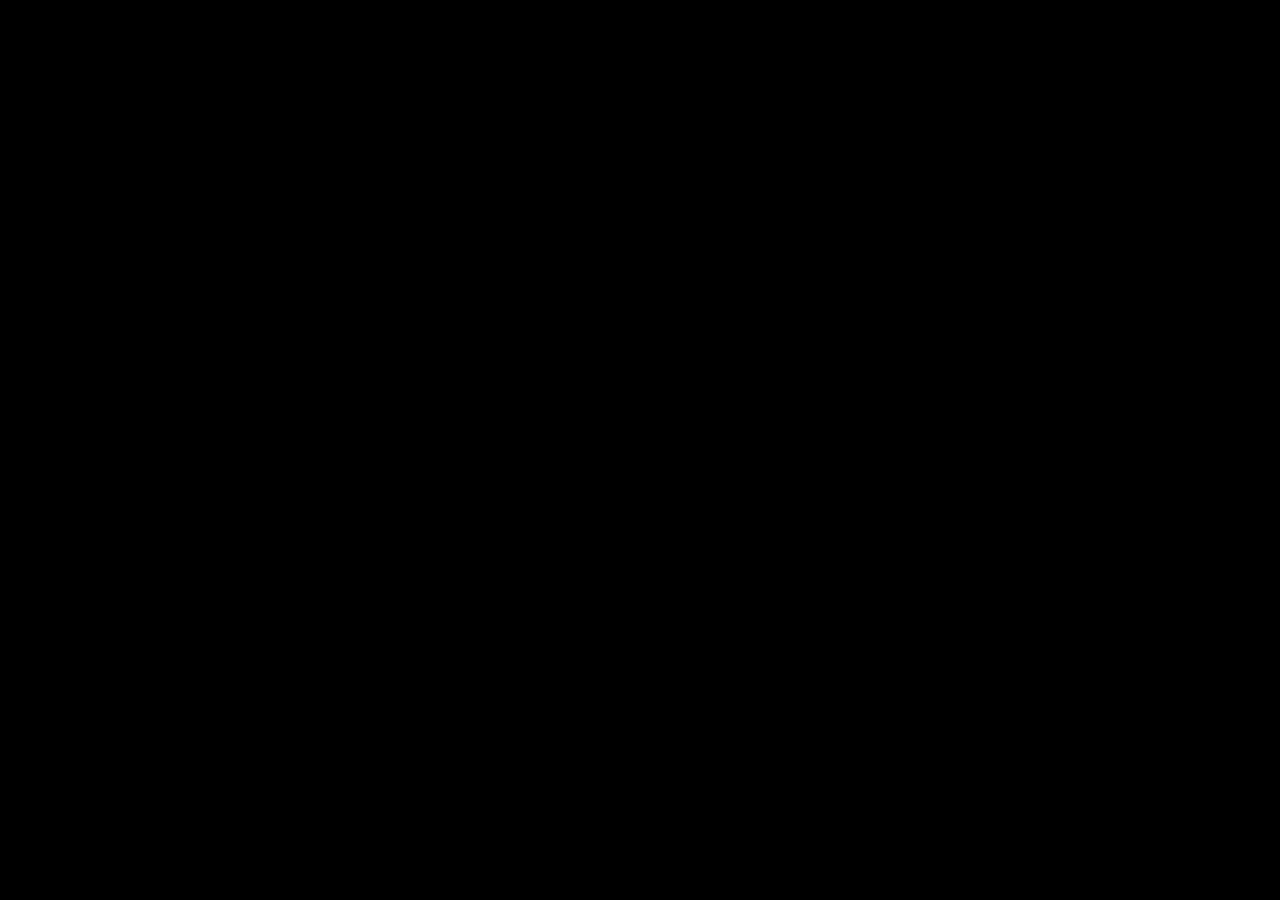
==== commit 8b475f06: "Fix load bug and add fade in animation" ====
--- a/index.html
+++ b/index.html
@@ -13,9 +13,10 @@
     <link rel="stylesheet" href="assets/css/variables.css">
     <link rel="stylesheet" href="assets/css/style.css">
     <noscript>Please turn on JS to navigate this website</noscript>
-    <script src="https://cdn.jsdelivr.net/npm/gsap@3.15/dist/gsap.min.js"></script>
-    <script src="https://cdn.jsdelivr.net/npm/gsap@3.15/dist/ScrollTrigger.min.js"></script>
-    <script src="https://cdn.jsdelivr.net/npm/gsap@3.15/dist/SplitText.min.js"></script>
+    <noscript><style>body { opacity: 1; }</style></noscript>
+    <script src="https://cdn.jsdelivr.net/npm/gsap@3.15/dist/gsap.min.js" defer></script>
+    <script src="https://cdn.jsdelivr.net/npm/gsap@3.15/dist/ScrollTrigger.min.js" defer></script>
+    <script src="https://cdn.jsdelivr.net/npm/gsap@3.15/dist/SplitText.min.js" defer></script>
     <script src="assets/js/script.js" defer></script>
     <script src="assets/js/app.js" defer></script>
 </head>
@@ -534,7 +535,7 @@
                         <div class="gallery-grid">
                             <figure class="gallery-item" data-type="UK Assemblies" data-category="Documentation"
                                 data-id="source-14">
-                                <img src="./media/sample-1.png">
+                                <img src="./media/sample-1.png" loading="lazy" decoding="async">
                                 <figcaption class="text-style-caption" hidden>This is a caption</figcaption>
                                 <div class="interactive-item">
                                     <span class="interactive-icon">
@@ -551,24 +552,24 @@
                                 </div>
                             </figure>
                             <figure class="gallery-item">
-                                <img src="./media/sample-2.png">
+                                <img src="./media/sample-2.png" loading="lazy" decoding="async">
                                 <figcaption class="text-style-caption" hidden>This is a caption</figcaption>
                             </figure>
                             <figure class="gallery-item">
-                                <img src="./media/sample-3.png">
+                                <img src="./media/sample-3.png" loading="lazy" decoding="async">
                                 <figcaption class="text-style-caption" hidden>This is a caption</figcaption>
                             </figure>
                             <figure class="gallery-item">
-                                <img src="./media/sample-4.png">
+                                <img src="./media/sample-4.png" loading="lazy" decoding="async">
                                 <figcaption class="text-style-caption" hidden>This is a caption</figcaption>
                             </figure>
                             <figure class="gallery-item">
-                                <img src="./media/sample-5.png">
+                                <img src="./media/sample-5.png" loading="lazy" decoding="async">
                                 <figcaption class="text-style-caption" hidden>This is a caption</figcaption>
                             </figure>
                             <figure class="gallery-item" data-type="UK Assemblies" data-category="Documentation"
                                 data-id="source-15">
-                                <img src="./media/sample-6.png">
+                                <img src="./media/sample-6.png" loading="lazy" decoding="async">
                                 <figcaption class="text-style-caption" hidden>This is a caption</figcaption>
                                 <div class="interactive-item">
                                     <span class="interactive-icon">
--- a/assets/css/variables.css
+++ b/assets/css/variables.css
@@ -1,5 +1,6 @@
 :root {
-    --doc-height: 100%;
+    /* Starting value until script.js measures window.innerHeight. */
+    --doc-height: 100vh;
     --color-black: #000000;
     --color-white: #ffffff;
     --color-accent: #ffffff;
--- a/assets/css/style.css
+++ b/assets/css/style.css
@@ -25,6 +25,23 @@
     font-weight: 400;
     font-style: normal;
     background: var(--color-black);
+}
+
+/* The page stays hidden until script.js has laid it out and the fonts are in,
+   then fades in all at once (see revealPage). */
+body {
+    opacity: 0;
+    transition: opacity .8s ease;
+}
+
+body.is-loaded {
+    opacity: 1;
+}
+
+@media (prefers-reduced-motion: reduce) {
+    body {
+        transition: none;
+    }
 }
 
 /* body::before {
